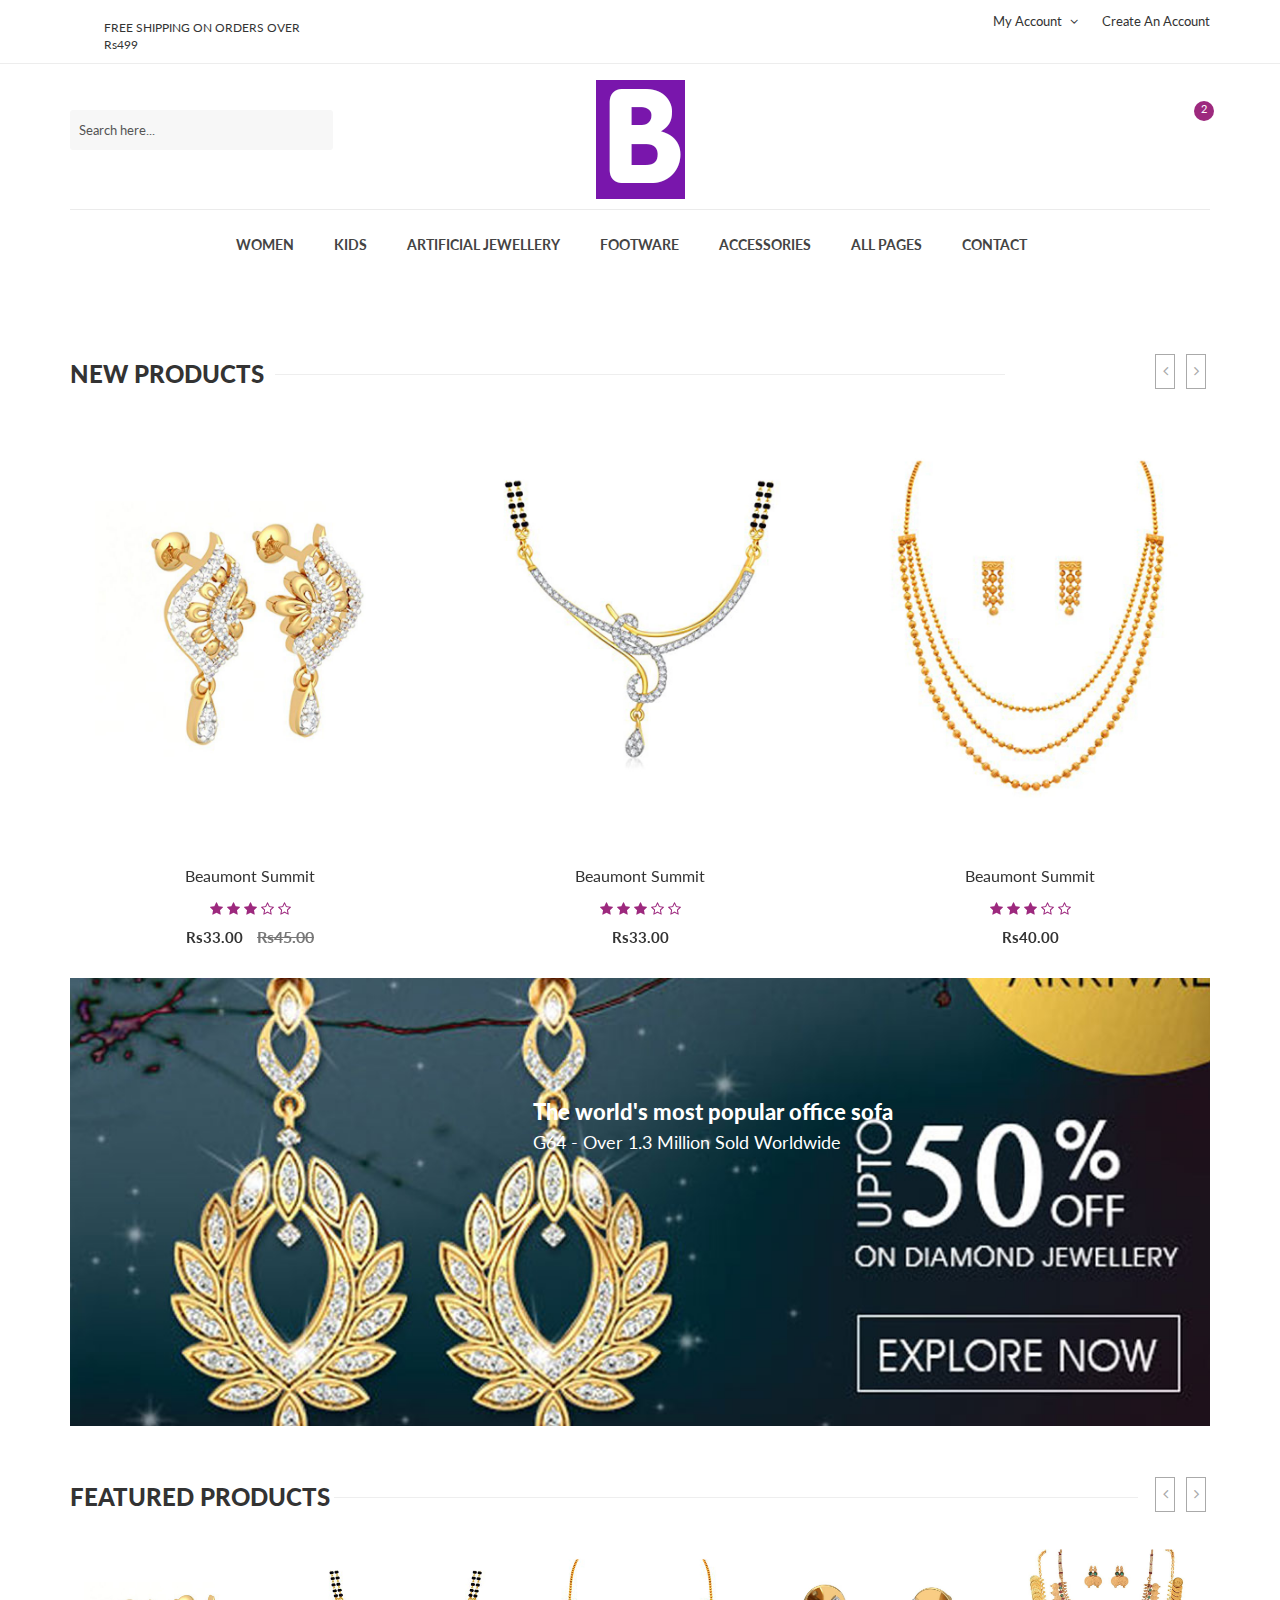
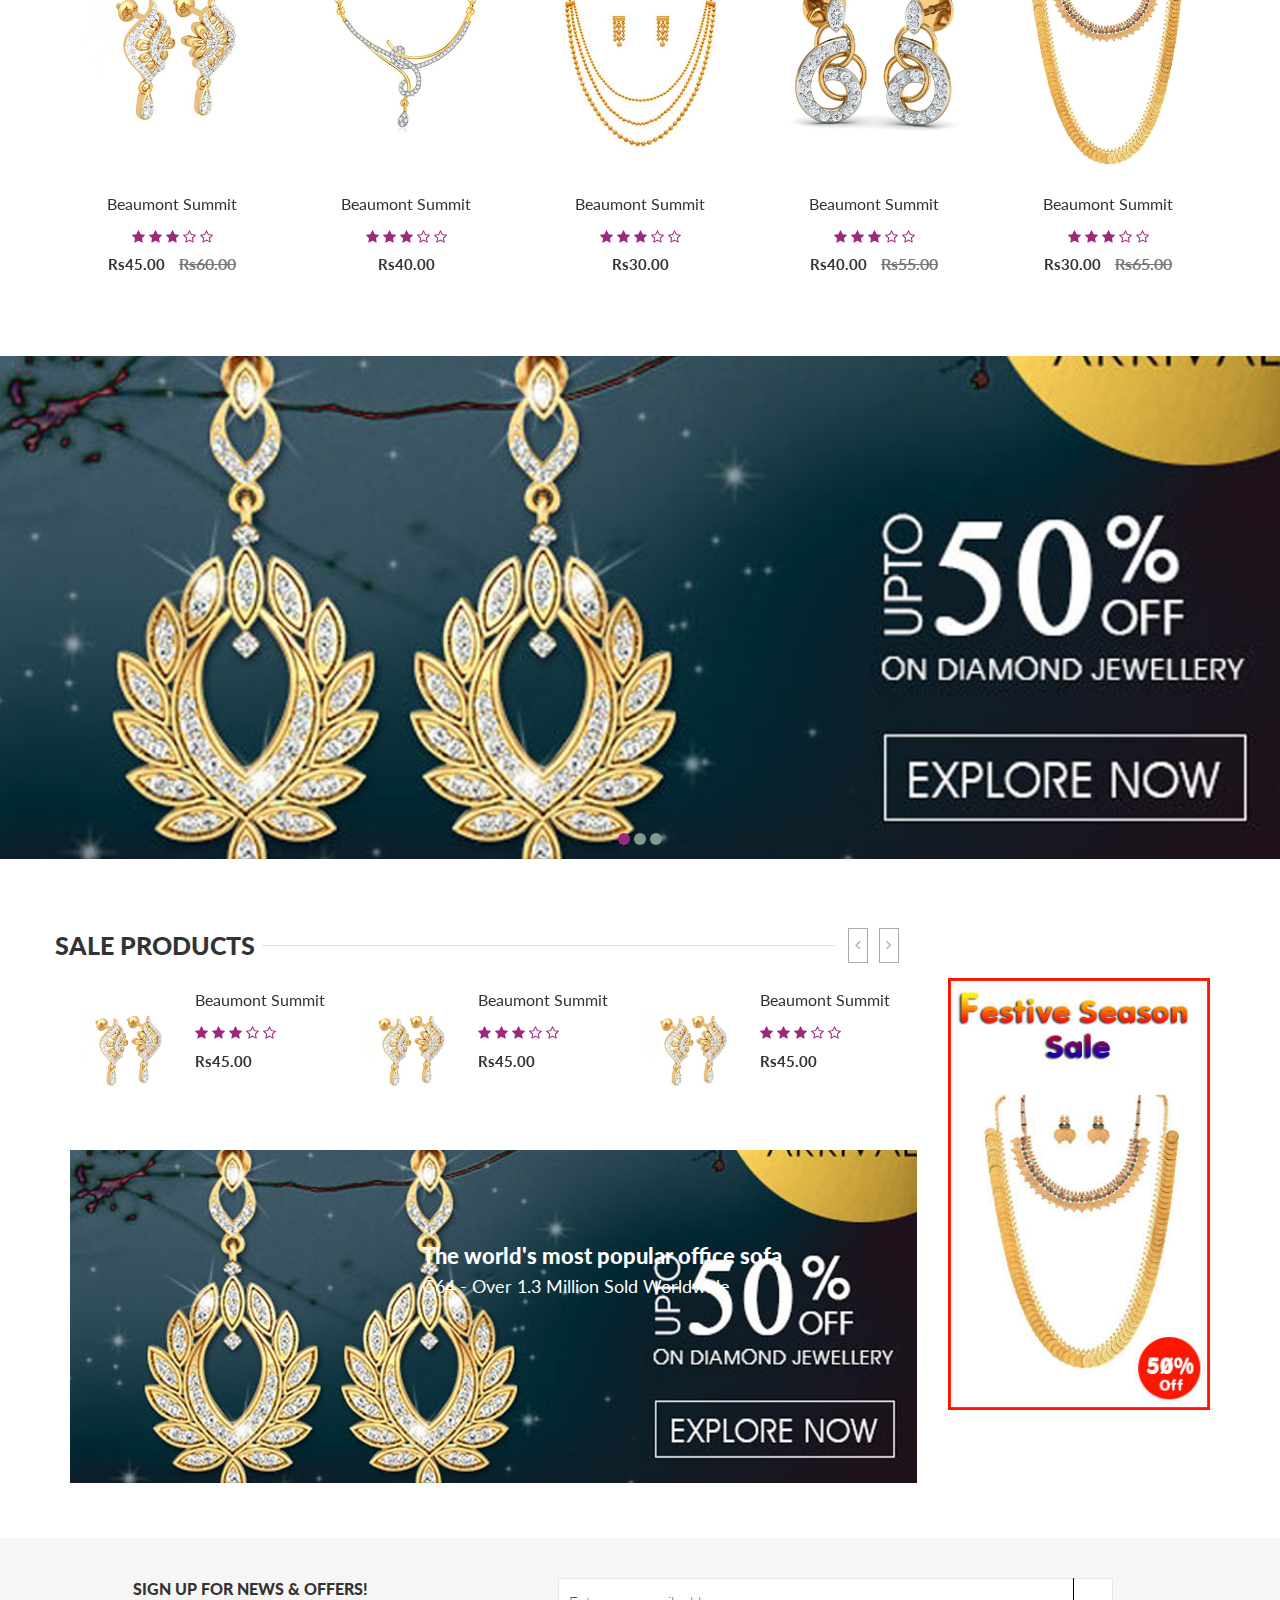
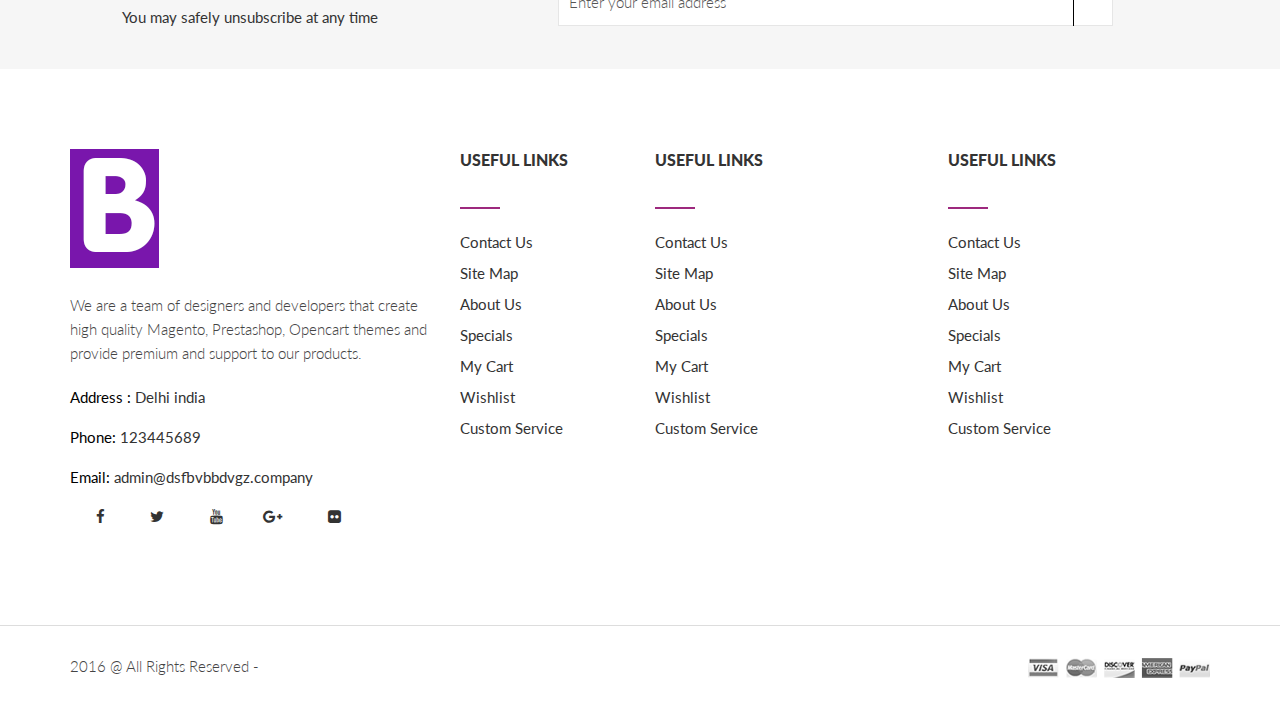
==== index.html @ 96b35f08 "initial commit" ====
<!doctype html>
<html class="no-js" lang="en">
    <head>
        <meta charset="utf-8">
        <meta http-equiv="x-ua-compatible" content="ie=edge">
        <title>Home </title>
        <meta name="description" content="">
        <meta name="viewport" content="width=device-width, initial-scale=1">

        <!--<link rel="icon" href="img/favicon.png" />
         Place favicon.ico in the root directory -->
		<!-- google-font -->
		<link href="https://fonts.googleapis.com/css?family=Lato:300,400,700,900" rel="stylesheet"> 
		<!-- all css here -->
		<!-- bootstrap v3.3.6 css -->
        <link rel="stylesheet" href="css/bootstrap.min.css">
		<!-- animate css -->
        <link rel="stylesheet" href="css/animate.css">
		<!-- jquery-ui.min css -->
        <link rel="stylesheet" href="css/jquery-ui.min.css">
		<!-- meanmenu css -->
        <link rel="stylesheet" href="css/meanmenu.min.css">
		<!-- nivo-slider css -->
        <link rel="stylesheet" href="css/nivo-slider.css">		
		<!-- owl.carousel css -->
        <link rel="stylesheet" href="css/owl.carousel.css">
		<!--linearicons css -->
        <link rel="stylesheet" href="css/linearicons-icon-font.min.css">
		<!-- font-awesome css -->
        <link rel="stylesheet" href="css/font-awesome.min.css">
		<!-- style css -->
		<link rel="stylesheet" href="style.css">
		<!-- responsive css -->
        <link rel="stylesheet" href="css/responsive.css" />
		
    </head>
    <body>
       
		<header>
			<div class="header-top-area ptb-10 hidden-xs header-top-area-4">
				<div class="container">
					<div class="row">
						<div class="col-lg-3 col-md-4 col-sm-5">
							<div class="header-top-right header-top-left-4">
								<p>FREE SHIPPING ON ORDERS OVER Rs499</p>
							</div>
						</div>					
						<div class="col-lg-9 col-md-8 col-sm-7 header-top-right-4">
						
							<div class="header-top-left">
								<ul>
                                <li class="click_menu"><a href="#">My Account <i class="fa fa-angle-down"></i></a>
										<ul class="click_menu_show">
											<li><a href="customer-login.html">Compare Products</a></li>
											<li><a href="customer-login.html">My Account</a></li>
											<li><a href="wishlist.html">My Wish List</a></li>
											<li><a href="customer-login.html">Sign In</a></li>
										</ul>
									</li>
									<li><a href="customer-account.html">Create an Account</a></li>
								</ul>
							</div>
						</div>
					</div>
				</div>
			</div>
			<div class="header-bottom-area home-page-2 ptb-10">
				<div class="container">
					<div class="row">

						<div class="col-lg-3 col-md-3 col-sm-3 col-xs-12">
							<div class="menu-search-box scnd-fix">
								<form action="#">
									<input type="text" placeholder="Search here..."/>
									<button><span class="lnr lnr-magnifier"></span></button>
								</form>
							</div>
						</div>
						<div class="col-lg-6 col-md-6 col-sm-6 col-xs-12">
							<div class="logo logo2">
								<a href="index.html"><img src="img/logo-4.png" alt="" /></a>
							</div>					
						</div>
						<div class="col-lg-3 col-md-3 col-sm-3 hidden-xs">
							<div class="header-bottom-right-4-inner">
								<a href="#"><span class="lnr lnr-heart"></span></a>
							</div>					
							<div class="header-bottom-right header-bottom-right-4">
								<div class="shop-cart shop-cart-4">									
									<a href="#"><span class="lnr lnr-cart"></span></a>
								</div>
								<div class="shop-cart-hover shop-cart-hover-4 fix">
									<ul>
										<li>
											<div class="cart-img">
												<a href="#"><img src="img/cart/1.jpg" alt="" /></a>
											</div>
											<div class="cart-content">
												<h4><a href="#">1 x Faded...</a></h4>
												<span><a href="#">S, Orange</a></span>
												<span class="cart-price">Rs 16.84</span>
											</div>
											<div class="cart-del">
												<i class="fa fa-times-circle"></i>
											</div>											
										</li>
										<li>
											<div class="cart-img">
												<a href="#"><img src="img/cart/1.jpg" alt="" /></a>
											</div>
											<div class="cart-content">
												<h4><a href="#">1 x Faded...</a></h4>
												<span><a href="#">S, Orange</a></span>
												<span class="cart-price">Rs 16.84</span>
											</div>
											<div class="cart-del">
												<i class="fa fa-times-circle"></i>
											</div>											
										</li>
										<li class="total-price"><span> Total Rs 48.04 </span></li>
										<li class="checkout-bg">
											<a href="checkout.html">checkout <i class="fa fa-angle-right"></i></a>
										</li>
									</ul>
								</div>
							</div>
						</div>
					</div>
				</div>
			</div>
		</header>
		<!-- header-end -->
		<!-- mainmenu-area-start -->
		<div class="mainmenu-area home-page-2 mainmenu-area-4" id="main_h">
			<div class="container">
				<div class="row">
					<div class="col-lg-12 col-md-12 col-sm-12">
						<div class="mainmenu hidden-xs">
							<nav>
								<ul>
									<li><a href="shop.html">Women</a>
										<div class="megamenu">
											<span>
												<a href="#" class="megatitle">EXCUTIVE MODULAR  TABLES</a>
												<a href="#">EXECUTIVE TRADITIONAL TABLES</a>
												<a href="#">COMPUTER TABLES</a>
												<a href="#">STEEL TABLES</a>
												<a href="#">ACCESSORIES</a>
												
											</span>
											<span>
												<a href="#" class="megatitle">Nightstands</a>
												<a href="#">Brown Finish</a>
												<a href="#">Distressed</a>
												<a href="#">Cherry Finish</a>
												<a href="#">Weathered</a>
												<a href="#">Laundry</a>
											</span>
											<span>
												<a href="#" class="megatitle">Headboards</a>
												<a href="#">Upholstered</a>
												<a href="#">Tufted</a>
												<a href="#">Storage</a>
												<a href="#">padded</a>
												<a href="#">Outdoor</a>
											</span>
										</div>
									</li>
									<li><a href="shop.html">Kids</a>
										<div class="megamenu">
											<span>
												<a href="#" class="megatitle">EXCUTIVE MODULAR  TABLES</a>
												<a href="#">EXECUTIVE TRADITIONAL TABLES</a>
												<a href="#">COMPUTER TABLES</a>
												<a href="#">STEEL TABLES</a>
												<a href="#">ACCESSORIES</a>
												
											</span>
											<span>
												<a href="#" class="megatitle">Nightstands</a>
												<a href="#">Brown Finish</a>
												<a href="#">Distressed</a>
												<a href="#">Cherry Finish</a>
												<a href="#">Weathered</a>
												<a href="#">Laundry</a>
											</span>
											<span>
												<a href="#" class="megatitle">Headboards</a>
												<a href="#">Upholstered</a>
												<a href="#">Tufted</a>
												<a href="#">Storage</a>
												<a href="#">padded</a>
												<a href="#">Outdoor</a>
											</span>
										</div>
									</li>
									<li><a href="shop.html">Artificial Jewellery</a>
										<div class="megamenu megamenu2 living-megamenu">
											<span>
												<a href="#" class="megatitle">Living Chairs</a>
												<a href="#">mattress</a>
												<a href="#">bunk bed</a>
												<a href="#">Weathered</a>
												<a href="#">sideboard</a>
												<a href="#">Dresses</a>
											</span>
											<span>
												<a href="#" class="megatitle">Bootees Bags</a>
												<a href="#">Brown Finish</a>
												<a href="#">Distressed</a>
												<a href="#">Tufted</a>
												<a href="#">Cherry Finish</a>
												<a href="#">Weathered</a>											
											</span>
											<span>
												<a href="#" class="megatitle">Headboards</a>
												<a href="#">Upholstered</a>
												<a href="#">Tufted</a>
												<a href="#">Storage</a>
												<a href="#">Sweaters</a>
												<a href="#">padded</a>											
											</span>
											<span>
												<a href="#" class="megatitle">Headboards</a>
												<a href="#">Upholstered</a>
												<a href="#">Tufted</a>
												<a href="#">Storage</a>
												<a href="#">Wedges</a>
												<a href="#">padded</a>											
											</span>
										</div>									
									</li>
									<li><a href="shop.html">Footware</a>
										<div class="megamenu dining-megamenu">
											<span>
												<a href="#" class="megatitle">Dining tables</a>
												<a href="#">Crochet</a>
												<a href="#">Sleeveless</a>
												<a href="#">Stripes</a>
												<a href="#">Sweaters</a>
											</span>
											<span>
												<a href="#" class="megatitle">Dining chairs</a>
												<a href="#">Dining chairs</a>
												<a href="#">Ankle</a>
												<a href="#">Cherry Finish</a>
												<a href="#">Weathered</a>
											</span>
											<span>
												<a href="#" class="megatitle">Dining sets</a>
												<a href="#">Upholstered</a>
												<a href="#">Tufted</a>
												<a href="#">Footwear</a>
												<a href="#">Wedges</a>
											</span>
										</div>									
									</li>
									<li><a href="shop.html">Accessories</a>
										<div class="megamenu dining-megamenu">
											<span>
												<a href="#" class="megatitle">Dining tables</a>
												<a href="#">Crochet</a>
												<a href="#">Sleeveless</a>
												<a href="#">Stripes</a>
												<a href="#">Sweaters</a>
											</span>
											<span>
												<a href="#" class="megatitle">Dining chairs</a>
												<a href="#">Dining chairs</a>
												<a href="#">Ankle</a>
												<a href="#">Cherry Finish</a>
												<a href="#">Weathered</a>
											</span>
											<span>
												<a href="#" class="megatitle">Dining sets</a>
												<a href="#">Upholstered</a>
												<a href="#">Tufted</a>
												<a href="#">Footwear</a>
												<a href="#">Wedges</a>
											</span>
										</div>									
									</li>


									<li><a href="#">All pages</a>
										<ul>
											<li><a href="wishlist.html">my wishlist</a></li>
											<li><a href="cart.html">cart page</a></li>
											<li><a href="checkout.html">checkout</a></li>
											<li><a href="product-details.html">product-details</a></li>
											<li><a href="user_accountpage.html">User account</a></li>
											<li><a href="customer-login.html">login</a></li>
                                            <li><a href="register.html">Register</a></li>
											<li><a href="shop.html">shop </a></li>
											<li><a href="contact.html">contact us</a></li>
										</ul>									
									</li>




									<li><a href="contact.html">contact</a></li>
									
								</ul>
							</nav>
						</div>
					</div>
				</div>
			</div>
		</div>
		<div class="mobile-menu-area hidden-sm hidden-md hidden-lg">
			<div class="container">
				<div class="row">
					<div class="col-md-12">
						<div class="mobile-menu">
							<nav id="mobile-menu">
								<ul>
									<li class="active"><a href="index.html">Home</a>
										<ul>
											<li><a href="index.html">home version 1</a></li>
											<li><a href="index-2.html">home version 2</a></li>
											<li><a href="index-3.html">home version 3</a></li>
											<li><a href="index-4.html">home version 4</a></li>
										</ul>
									</li>
									<li><a href="shop.html">Bedroom</a>
										<ul>
											<li><a href="#">Beds</a>
												<ul>
													<li><a href="#">Platform Beds</a></li>
													<li><a href="#">Storage Beds</a></li>
													<li><a href="#">Regular Beds</a></li>
													<li><a href="#">Sleigh Beds</a></li>
													<li><a href="#">modern beds</a></li>
												</ul>
											</li>
											<li><a href="#">Nightstands</a>
												<ul>
													<li><a href="#">Brown Finish</a></li>
													<li><a href="#">Distressed</a></li>
													<li><a href="#">Cherry Finish</a></li>
													<li><a href="#">Weathered</a></li>
													<li><a href="#">Laundry</a></li>
												</ul>
											</li>
											<li><a href="#">Headboards</a>
												<ul>
													<li><a href="#">Upholstered</a></li>
													<li><a href="#">Tufted</a></li>
													<li><a href="#">Platform Beds</a></li>
													<li><a href="#">Platform Beds</a></li>
													<li><a href="#">Platform Beds</a></li>
												</ul>
											</li>
										</ul>
									</li>
									<li><a href="shop.html">Living Room	</a>
										<ul>
											<li><a href="#">Beds</a>
												<ul>
													<li><a href="#">Platform Beds</a></li>
													<li><a href="#">Storage Beds</a></li>
													<li><a href="#">Regular Beds</a></li>
													<li><a href="#">Sleigh Beds</a></li>
													<li><a href="#">modern beds</a></li>
												</ul>
											</li>
											<li><a href="#">Nightstands</a>
												<ul>
													<li><a href="#">Brown Finish</a></li>
													<li><a href="#">Distressed</a></li>
													<li><a href="#">Cherry Finish</a></li>
													<li><a href="#">Weathered</a></li>
													<li><a href="#">Laundry</a></li>
												</ul>
											</li>
											<li><a href="#">Headboards</a>
												<ul>
													<li><a href="#">Upholstered</a></li>
													<li><a href="#">Tufted</a></li>
													<li><a href="#">Platform Beds</a></li>
													<li><a href="#">Platform Beds</a></li>
													<li><a href="#">Platform Beds</a></li>
												</ul>
											</li>
											<li><a href="#">Headboards</a>
												<ul>
													<li><a href="#">Upholstered</a></li>
													<li><a href="#">Tufted</a></li>
													<li><a href="#">Platform Beds</a></li>
													<li><a href="#">Platform Beds</a></li>
													<li><a href="#">Platform Beds</a></li>
												</ul>
											</li>
										</ul>
									</li>
									<li><a href="shop.html">Dining Room</a>
										<ul>
											<li><a href="#">Dining tables</a>
												<ul>
													<li><a href="#">Crochet</a></li>
													<li><a href="#">Sleeveless</a></li>
													<li><a href="#">Regular Beds</a></li>
													<li><a href="#">Stripes</a></li>
													<li><a href="#">Sweaters</a></li>
												</ul>
											</li>
											<li><a href="#">Dining chairs</a>
												<ul>
													<li><a href="#">Ankle</a></li>
													<li><a href="#">Distressed</a></li>
													<li><a href="#">Cherry Finish</a></li>
													<li><a href="#">Weathered</a></li>
													<li><a href="#">Laundry</a></li>
												</ul>
											</li>
											<li><a href="#">Headboards</a>
												<ul>
													<li><a href="#">Upholstered</a></li>
													<li><a href="#">Tufted</a></li>
													<li><a href="#">Phery Finiss</a></li>
													<li><a href="#">Platform Beds</a></li>
												</ul>
											</li>
										</ul>
									</li>
									<li><a href="shop.html">pages</a>
										<ul>
											<li><a href="wishlist.html">my wishlist</a></li>
											<li><a href="cart.html">cart page</a></li>
											<li><a href="checkout.html">checkout</a></li>
											<li><a href="product-details.html">product-details</a></li>
											<li><a href="user_accountpage.html">User account</a></li>
											<li><a href="customer-login.html">login</a></li>
                                            <li><a href="register.html">Register</a></li>
											<li><a href="shop.html">shop </a></li>
											<li><a href="contact.html">contact us</a></li>
										</ul>									
									</li>
									<li><a href="contact.html">contact</a></li>
									<li><a href="blog.html">blog</a></li>
								</ul>
							</nav>
						</div>
					</div>
				</div>
			</div>
		</div>
		<!-- mainmenu-area-end -->
		<!-- slider-area-start -->
		
		<!-- slider-area-end -->
		<!-- service-area-start -->
		
		<!-- service-area-end -->
		<div class="new-product-area hot-deal-area dotted-5 new-product-4 pt-80">
			<div class="container">
				<div class="row">
					
					<div class="col-lg-12 col-md-12">
						<div class="section-title section-title-4">
							<h2>New Products</h2>
						</div>	
						<div class="row">
							<div class="new-product-home-4-active">
								<div class="col-lg-12">
									<div class="single-new-product">
										<div class="product-img">
											<a href="product-details.html">
												<img src="img/product/1.jpg" class="first_img" alt="" />
												
											</a>
										</div>
										<div class="product-content text-center">
											<a href="product-details.html"><h3>Beaumont Summit</h3></a>
											<div class="product-price-star">
												<i class="fa fa-star"></i>
												<i class="fa fa-star"></i>
												<i class="fa fa-star"></i>
												<i class="fa fa-star-o"></i>
												<i class="fa fa-star-o"></i>
											</div>
											<div class="price">
												<h4>Rs33.00</h4> 
												<h3 class="del-price"><del>Rs45.00</del></h3>
											</div>								
										</div>
										<div class="product-icon-wrapper">
											<div class="product-icon">
												<ul>
													<li><a href="#"><span class="lnr lnr-sync"></span></a></li>
													<li><a href="#"><span class="lnr lnr-heart"></span></a></li>
													<li><a href="#"><span class="lnr lnr-cart"></span></a></li>
												</ul>								
											</div>
										</div>
									</div>
								</div>	
								<div class="col-lg-12">
									<div class="single-new-product">
										<div class="product-img">
											<a href="product-details.html">
												<img src="img/product/2.jpg" class="first_img" alt="" />
												
											</a>
										</div>
										<div class="product-content text-center">
											<a href="product-details.html"><h3>Beaumont Summit</h3></a>
											<div class="product-price-star">
												<i class="fa fa-star"></i>
												<i class="fa fa-star"></i>
												<i class="fa fa-star"></i>
												<i class="fa fa-star-o"></i>
												<i class="fa fa-star-o"></i>
											</div>
											<h4>Rs33.00</h4>							
										</div>
										<div class="product-icon-wrapper">
											<div class="product-icon">
												<ul>
													<li><a href="#"><span class="lnr lnr-sync"></span></a></li>
													<li><a href="#"><span class="lnr lnr-heart"></span></a></li>
													<li><a href="#"><span class="lnr lnr-cart"></span></a></li>
												</ul>								
											</div>
										</div>
									</div>
								</div>	
								<div class="col-lg-12">
									<div class="single-new-product">
										<div class="product-img">
											<a href="product-details.html">
												<img src="img/product/4.jpg" class="first_img" alt="" />
												
											</a>
										</div>
										<div class="product-content text-center">
											<a href="product-details.html"><h3>Beaumont Summit</h3></a>
											<div class="product-price-star">
												<i class="fa fa-star"></i>
												<i class="fa fa-star"></i>
												<i class="fa fa-star"></i>
												<i class="fa fa-star-o"></i>
												<i class="fa fa-star-o"></i>
											</div> 
											<h4>Rs40.00</h4>								
										</div>
										<div class="product-icon-wrapper">
											<div class="product-icon">
												<ul>
													<li><a href="#"><span class="lnr lnr-sync"></span></a></li>
													<li><a href="#"><span class="lnr lnr-heart"></span></a></li>
													<li><a href="#"><span class="lnr lnr-cart"></span></a></li>
												</ul>								
											</div>
										</div>
									</div>
								</div>	
								<div class="col-lg-12">
									<div class="single-new-product">
										<div class="product-img">
											<a href="product-details.html">
												<img src="img/product/6.jpg" class="first_img" alt="" />
												
											</a>
										</div>
										<div class="product-content text-center">
											<a href="product-details.html"><h3>Beaumont Summit</h3></a>
											<div class="product-price-star">
												<i class="fa fa-star"></i>
												<i class="fa fa-star"></i>
												<i class="fa fa-star"></i>
												<i class="fa fa-star-o"></i>
												<i class="fa fa-star-o"></i>
											</div>
											<div class="price">
												<h4>Rs35.00</h4> 
												<h3 class="del-price"><del>Rs45.00</del></h3>
											</div>								
										</div>
										<div class="product-icon-wrapper">
											<div class="product-icon">
												<ul>
													<li><a href="#"><span class="lnr lnr-sync"></span></a></li>
													<li><a href="#"><span class="lnr lnr-heart"></span></a></li>
													<li><a href="#"><span class="lnr lnr-cart"></span></a></li>
												</ul>								
											</div>
										</div>
									</div>
								</div>	
								<div class="col-lg-12">
									<div class="single-new-product">
										<div class="product-img">
											<a href="product-details.html">
												<img src="img/product/8.jpg" class="first_img" alt="" />
												
											</a>
										</div>
										<div class="product-content text-center">
											<a href="product-details.html"><h3>Beaumont Summit</h3></a>
											<div class="product-price-star">
												<i class="fa fa-star"></i>
												<i class="fa fa-star"></i>
												<i class="fa fa-star"></i>
												<i class="fa fa-star-o"></i>
												<i class="fa fa-star-o"></i>
											</div>
											<div class="price">
												<h4>Rs36.00</h4> 
												<h3 class="del-price"><del>Rs45.00</del></h3>
											</div>								
										</div>
										<div class="product-icon-wrapper">
											<div class="product-icon">
												<ul>
													<li><a href="#"><span class="lnr lnr-sync"></span></a></li>
													<li><a href="#"><span class="lnr lnr-heart"></span></a></li>
													<li><a href="#"><span class="lnr lnr-cart"></span></a></li>
												</ul>								
											</div>
										</div>
									</div>
								</div>	
								<div class="col-lg-12">
									<div class="single-new-product">
										<div class="product-img">
											<a href="product-details.html">
												<img src="img/product/1.jpg" class="first_img" alt="" />
												
											</a>
										</div>
										<div class="product-content text-center">
											<a href="product-details.html"><h3>Beaumont Summit</h3></a>
											<div class="product-price-star">
												<i class="fa fa-star"></i>
												<i class="fa fa-star"></i>
												<i class="fa fa-star"></i>
												<i class="fa fa-star-o"></i>
												<i class="fa fa-star-o"></i>
											</div>
											<div class="price">
												<h4>Rs20.00</h4> 
												<h3 class="del-price"><del>Rs55.00</del></h3>
											</div>								
										</div>
										<div class="product-icon-wrapper">
											<div class="product-icon">
												<ul>
													<li><a href="#"><span class="lnr lnr-sync"></span></a></li>
													<li><a href="#"><span class="lnr lnr-heart"></span></a></li>
													<li><a href="#"><span class="lnr lnr-cart"></span></a></li>
												</ul>								
											</div>
										</div>
									</div>
								</div>					
							</div>
						</div>	
						<div class="row">
							<div class="col-lg-12">
								<div class="single-static-banner">
									<div class="single-static-img">
										<a href="bedroom.html"><img src="img/banner/ads-middle-grand4.jpg" alt="" /></a>
										<div class="single-static-text single-static-text-4">
											<h3>The world's most popular office sofa</h3>
											<span>G64 - Over 1.3 Million Sold Worldwide</span>
										</div>								
									</div>
								</div>
							</div>
						</div>
					</div>
				</div>
	
			</div>
		</div>
		<!--new-product-area-start -->
		<div class="new-product-area hot-deal-area dotted-5 new-product-4 ptb-50">
			<div class="container">
				<div class="row">
					<div class="col-lg-12">
						<div class="section-title section-title-4 section_4">
							<h2>featured products</h2>
						</div>
					</div>
				</div>
				<div class="row">
					<div class="new-product-home-2-active">
						<div class="col-lg-12">
							<div class="single-new-product">
								<div class="product-img">
									<a href="product-details.html">
										<img src="img/product/1.jpg" class="first_img" alt="" />
										
									</a>
								</div>
								<div class="product-content text-center">
									<a href="product-details.html"><h3>Beaumont Summit</h3></a>
									<div class="product-price-star">
										<i class="fa fa-star"></i>
										<i class="fa fa-star"></i>
										<i class="fa fa-star"></i>
										<i class="fa fa-star-o"></i>
										<i class="fa fa-star-o"></i>
									</div>
									<div class="price">
										<h4>Rs45.00</h4> 
										<h3 class="del-price"><del>Rs60.00</del></h3>
									</div>								
								</div>
								<div class="product-icon-wrapper">
									<div class="product-icon">
										<ul>
											<li><a href="#"><span class="lnr lnr-sync"></span></a></li>
											<li><a href="#"><span class="lnr lnr-heart"></span></a></li>
											<li><a href="#"><span class="lnr lnr-cart"></span></a></li>
										</ul>								
									</div>
								</div>
							</div>
						</div>	
						<div class="col-lg-12">
							<div class="single-new-product">
								<div class="product-img">
									<a href="product-details.html">
										<img src="img/product/2.jpg" class="first_img" alt="" />
										
									</a>
								</div>
								<div class="product-content text-center">
									<a href="product-details.html"><h3>Beaumont Summit</h3></a>
									<div class="product-price-star">
										<i class="fa fa-star"></i>
										<i class="fa fa-star"></i>
										<i class="fa fa-star"></i>
										<i class="fa fa-star-o"></i>
										<i class="fa fa-star-o"></i>
									</div>
									<h4>Rs40.00</h4>							
								</div>
								<div class="product-icon-wrapper">
									<div class="product-icon">
										<ul>
											<li><a href="#"><span class="lnr lnr-sync"></span></a></li>
											<li><a href="#"><span class="lnr lnr-heart"></span></a></li>
											<li><a href="#"><span class="lnr lnr-cart"></span></a></li>
										</ul>								
									</div>
								</div>
							</div>
						</div>	
						<div class="col-lg-12">
							<div class="single-new-product">
								<div class="product-img">
									<a href="product-details.html">
										<img src="img/product/4.jpg" class="first_img" alt="" />
										
									</a>
								</div>
								<div class="product-content text-center">
									<a href="product-details.html"><h3>Beaumont Summit</h3></a>
									<div class="product-price-star">
										<i class="fa fa-star"></i>
										<i class="fa fa-star"></i>
										<i class="fa fa-star"></i>
										<i class="fa fa-star-o"></i>
										<i class="fa fa-star-o"></i>
									</div> 
									<h4>Rs30.00</h4>								
								</div>
								<div class="product-icon-wrapper">
									<div class="product-icon">
										<ul>
											<li><a href="#"><span class="lnr lnr-sync"></span></a></li>
											<li><a href="#"><span class="lnr lnr-heart"></span></a></li>
											<li><a href="#"><span class="lnr lnr-cart"></span></a></li>
										</ul>								
									</div>
								</div>
							</div>
						</div>	
						<div class="col-lg-12">
							<div class="single-new-product">
								<div class="product-img">
									<a href="product-details.html">
										<img src="img/product/6.jpg" class="first_img" alt="" />
																			</a>
								</div>
								<div class="product-content text-center">
									<a href="product-details.html"><h3>Beaumont Summit</h3></a>
									<div class="product-price-star">
										<i class="fa fa-star"></i>
										<i class="fa fa-star"></i>
										<i class="fa fa-star"></i>
										<i class="fa fa-star-o"></i>
										<i class="fa fa-star-o"></i>
									</div>
									<div class="price">
										<h4>Rs40.00</h4> 
										<h3 class="del-price"><del>Rs55.00</del></h3>
									</div>								
								</div>
								<div class="product-icon-wrapper">
									<div class="product-icon">
										<ul>
											<li><a href="#"><span class="lnr lnr-sync"></span></a></li>
											<li><a href="#"><span class="lnr lnr-heart"></span></a></li>
											<li><a href="#"><span class="lnr lnr-cart"></span></a></li>
										</ul>								
									</div>
								</div>
							</div>
						</div>	
						<div class="col-lg-12">
							<div class="single-new-product">
								<div class="product-img">
									<a href="product-details.html">
										<img src="img/product/8.jpg" class="first_img" alt="" />
										
									</a>
								</div>
								<div class="product-content text-center">
									<a href="product-details.html"><h3>Beaumont Summit</h3></a>
									<div class="product-price-star">
										<i class="fa fa-star"></i>
										<i class="fa fa-star"></i>
										<i class="fa fa-star"></i>
										<i class="fa fa-star-o"></i>
										<i class="fa fa-star-o"></i>
									</div>
									<div class="price">
										<h4>Rs30.00</h4> 
										<h3 class="del-price"><del>Rs65.00</del></h3>
									</div>								
								</div>
								<div class="product-icon-wrapper">
									<div class="product-icon">
										<ul>
											<li><a href="#"><span class="lnr lnr-sync"></span></a></li>
											<li><a href="#"><span class="lnr lnr-heart"></span></a></li>
											<li><a href="#"><span class="lnr lnr-cart"></span></a></li>
										</ul>								
									</div>
								</div>
							</div>
						</div>	
						<div class="col-lg-12">
							<div class="single-new-product">
								<div class="product-img">
									<a href="product-details.html">
										<img src="img/product/1.jpg" class="first_img" alt="" />
										
									</a>
								</div>
								<div class="product-content text-center">
									<a href="product-details.html"><h3>Beaumont Summit</h3></a>
									<div class="product-price-star">
										<i class="fa fa-star"></i>
										<i class="fa fa-star"></i>
										<i class="fa fa-star"></i>
										<i class="fa fa-star-o"></i>
										<i class="fa fa-star-o"></i>
									</div>
									<div class="price">
										<h4>Rs20.00</h4> 
										<h3 class="del-price"><del>Rs55.00</del></h3>
									</div>								
								</div>
								<div class="product-icon-wrapper">
									<div class="product-icon">
										<ul>
											<li><a href="#"><span class="lnr lnr-sync"></span></a></li>
											<li><a href="#"><span class="lnr lnr-heart"></span></a></li>
											<li><a href="#"><span class="lnr lnr-cart"></span></a></li>
										</ul>								
									</div>
								</div>
							</div>
						</div>					
					</div>
				</div>	
			</div>
		</div>
		<!-- new-product-area-end -->
		<!-- static-slider-area-start -->
		<div class="static-slider-area dotted-style new-product-4 pb-80 hidden-xs">
			<div class="static-slider-active">
				<div class="static-single-slider">
					<div class="static-slider-img">
						<img src="img/static/4.jpg" alt="" />
					</div>
					<!-- <div class="static-slider-text">
						<h2>Chairs & Chaises</h2>
						<h1>Ethen Accent Chair - Laguna</h1>
						<p>Vacation at Home. With its dashingly refined good looks, the Ethen accent chair is <br /> perfectly suited for any room that can use a dose of vibrant colour. Tight-back upholstery <br /> from top to bottom gives the chair.</p>
						<a href="bedroom.html" class="shopnow">shop now</a>
					</div> -->
				</div>	
				<div class="static-single-slider">
					<div class="static-slider-img">
						<img src="img/static/5.jpg" alt="" />
					</div>
					<!-- <div class="static-slider-text">
						<h2>Chairs & Chaises</h2>
						<h1>Ethen Accent Chair - Laguna</h1>
						<p>Vacation at Home. With its dashingly refined good looks, the Ethen accent chair is <br /> perfectly suited for any room that can use a dose of vibrant colour. Tight-back upholstery <br /> from top to bottom gives the chair.</p>
						<a href="bedroom.html" class="shopnow">shop now</a>
					</div> -->
				</div>	
				<div class="static-single-slider">
					<div class="static-slider-img">
						<img src="img/static/6.jpg" alt="" />
					</div>
					<!-- <div class="static-slider-text">
						<h2>Chairs & Chaises</h2>
						<h1>Ethen Accent Chair - Laguna</h1>
						<p>Vacation at Home. With its dashingly refined good looks, the Ethen accent chair is <br /> perfectly suited for any room that can use a dose of vibrant colour. Tight-back upholstery <br /> from top to bottom gives the chair.</p>
						<a href="bedroom.html" class="shopnow">shop now</a>
					</div> -->
				</div>			
			</div>
		</div>
		<!-- static-slider-area-end -->
		<!-- feature-preduct-area-start -->
		<div class="feature-preduct-area home-page-2 feature-product-4 dotted-5 new-product-4 hot-deal-area  pb-50">
			<div class="container">
				<div class="row">
					<div class="section-title hot-deal-title sale-4 section-title-4">
						<h2>sale products</h2>
					</div>				
					<div class="col-lg-9 col-md-9">
						<div class="feature-home-2-active feature-home-4-active">
							<div class="single-product-items">
								<div class="single-new-product">
									<div class="product-img">
										<a href="product-details.html">
											<img src="img/product/1.jpg" class="first_img" alt="" />
											
										</a>
									</div>
									<div class="product-content text-center">
										<a href="product-details.html"><h3>Beaumont Summit</h3></a>
										<div class="product-price-star">
											<i class="fa fa-star"></i>
											<i class="fa fa-star"></i>
											<i class="fa fa-star"></i>
											<i class="fa fa-star-o"></i>
											<i class="fa fa-star-o"></i>
										</div>
										<h4>Rs45.00</h4>
									</div>
								</div>
								
													
							</div>	

							<div class="single-product-items">
								<div class="single-new-product">
									<div class="product-img">
										<a href="product-details.html">
											<img src="img/product/1.jpg" class="first_img" alt="" />
											
										</a>
									</div>
									<div class="product-content text-center">
										<a href="product-details.html"><h3>Beaumont Summit</h3></a>
										<div class="product-price-star">
											<i class="fa fa-star"></i>
											<i class="fa fa-star"></i>
											<i class="fa fa-star"></i>
											<i class="fa fa-star-o"></i>
											<i class="fa fa-star-o"></i>
										</div>
										<h4>Rs45.00</h4>
									</div>
								</div>
								
													
							</div>	


							<div class="single-product-items">
								<div class="single-new-product">
									<div class="product-img">
										<a href="product-details.html">
											<img src="img/product/1.jpg" class="first_img" alt="" />
											
										</a>
									</div>
									<div class="product-content text-center">
										<a href="product-details.html"><h3>Beaumont Summit</h3></a>
										<div class="product-price-star">
											<i class="fa fa-star"></i>
											<i class="fa fa-star"></i>
											<i class="fa fa-star"></i>
											<i class="fa fa-star-o"></i>
											<i class="fa fa-star-o"></i>
										</div>
										<h4>Rs45.00</h4>
									</div>
								</div>
								
													
							</div>	


							<div class="single-product-items">
								<div class="single-new-product">
									<div class="product-img">
										<a href="product-details.html">
											<img src="img/product/1.jpg" class="first_img" alt="" />
											
										</a>
									</div>
									<div class="product-content text-center">
										<a href="product-details.html"><h3>Beaumont Summit</h3></a>
										<div class="product-price-star">
											<i class="fa fa-star"></i>
											<i class="fa fa-star"></i>
											<i class="fa fa-star"></i>
											<i class="fa fa-star-o"></i>
											<i class="fa fa-star-o"></i>
										</div>
										<h4>Rs45.00</h4>
									</div>
								</div>
								
													
							</div>	



												
												
						</div>

							
					<div class="">
						<div class="single-static-banner">
							<div class="single-static-img">
								<a href="bedroom.html"><img src="img/banner/ads-middle-grand4.jpg" alt="" /></a>
								<div class="single-static-text single-static-text-4">
									<h3>The world's most popular office sofa</h3>
									<span>G64 - Over 1.3 Million Sold Worldwide</span>
								</div>								
							</div>
						</div>
					</div>	


					</div>
					<div class="col-lg-3 col-md-3 hidden-sm">
						<div class="single-banner mar_b-30">
							<a href="bedroom.html"><img src="img/banner/12.jpg" alt="" /></a>
						</div>				
					</div>
				</div>
			</div>
		</div>
		<!-- feature-preduct-area-end -->
		<!-- contact-area-start -->
		<div class="contact-area ptb-40">
			<div class="container">
				<div class="row">
					<div class="col-lg-4 col-md-4 col-sm-12 col-xs-12 mar_b-30">
						<div class="contuct-info text-center">
							<h4>Sign up for news & offers!</h4>
							<p>You may safely unsubscribe at any time</p>
						</div>
					</div>
					<div class="col-lg-6 col-md-8 col-sm-12 col-lg-offset-1 col-xs-12">
						<div class="search-box">
							<form action="#">
								<input type="email" placeholder="Enter your email address"/>
								<button><span class="lnr lnr-envelope"></span></button>
							</form>
						</div>
					</div>
				</div>
			</div>
		</div>
		<!-- contact-area-end -->		
		<!-- footer-area-start -->
		<div class="footer-area footer-area-4 ptb-80">
			<div class="container">
				<div class="row">
					<div class="col-lg-4 col-md-5 col-sm-6 col-xs-12 mar_b-30">
						<div class="footer-wrapper">
							<div class="footer-logo">
								<a href="#"><img src="img/logo-4.png" alt="" /></a>
							</div>
							<p>We are a team of designers and developers that create high quality Magento, Prestashop, Opencart themes and provide premium and  support to our products.</p>
							<ul>
								<li>
									<span>Address : </span> Delhi india
								</li>
								<li>
									<span>Phone: </span> 123445689
								</li>
								<li>
									<span>Email:</span> <a href="#">admin@dsfbvbbdvgz.company</a>
								</li>
							</ul>
							<ul class="footer-social">
								<li><a href="#"><i class="fa fa-facebook"></i></a></li>
								<li><a href="#"><i class="fa fa-twitter"></i></a></li>
								<li><a href="#"><i class="fa fa-youtube"></i></a></li>
								<li><a href="#"><i class="fa fa-google-plus"></i></a></li>
								<li><a href="#"><i class="fa fa-flickr"></i></a></li>
							</ul>
						</div>
					</div>
					<div class="col-lg-2 col-md-3 hidden-sm col-xs-12 mar_b-30">
						<div class="footer-wrapper">
							<div class="footer-title">
								<a href="#"><h3>useful links</h3></a>
							</div>
							<div class="footer-wrapper">
								<ul class="usefull-link">
									<li><a href="#">Contact us</a></li>
									<li><a href="#">Site map</a></li>
									<li><a href="#">About us</a></li>
									<li><a href="#">Specials</a></li>
									<li><a href="#">My Cart</a></li>
									<li><a href="#">Wishlist</a></li>
									<li><a href="#">Custom service</a></li>
								</ul>
							</div>
						</div>
					</div>
					<div class="col-lg-3 hidden-md hidden-sm col-xs-12 mar_b-30">
						<div class="footer-wrapper">
							<div class="footer-title">
								<a href="#"><h3>useful links</h3></a>
							</div>
							<div class="footer-wrapper">
								<ul class="usefull-link">
									<li><a href="#">Contact us</a></li>
									<li><a href="#">Site map</a></li>
									<li><a href="#">About us</a></li>
									<li><a href="#">Specials</a></li>
									<li><a href="#">My Cart</a></li>
									<li><a href="#">Wishlist</a></li>
									<li><a href="#">Custom service</a></li>
								</ul>
							</div>
						</div>
					</div>
					<div class="col-lg-3 col-md-4 col-sm-6 col-xs-12">
						<div class="footer-wrapper">
							<div class="footer-title">
								<a href="#"><h3>useful links</h3></a>
							</div>
							<div class="footer-wrapper">
								<ul class="usefull-link">
									<li><a href="#">Contact us</a></li>
									<li><a href="#">Site map</a></li>
									<li><a href="#">About us</a></li>
									<li><a href="#">Specials</a></li>
									<li><a href="#">My Cart</a></li>
									<li><a href="#">Wishlist</a></li>
									<li><a href="#">Custom service</a></li>
								</ul>
							</div>
						</div>
					</div>
				</div>
			</div>
		</div>
		<!-- footer-area-end -->
		<!-- .copyright-area-start -->
		<div class="copyright-area copyright-4">
			<div class="container">
				<div class="row">
					<div class="col-lg-6 col-md-6 col-sm-6 col-xs-12 mar_b-30">
						<div class="copyright text-left">
							<p>2016 @ All Rights Reserved - <a href="#"></a></p>
						</div>
					</div>
					<div class="col-lg-6 col-md-6 col-sm-6 col-xs-12">
						<div class="copyright-img text-right">
							<a href="#"><img src="img/payment.png" alt="" /></a>
						</div>
					</div>
				</div>
			</div>
		</div>
		<!-- .copyright-area-end -->
		
		<!-- all js here -->
		<!-- jquery latest version -->
        <script src="js/vendor/jquery-1.12.0.min.js"></script>
		<!-- bootstrap js -->
        <script src="js/bootstrap.min.js"></script>
		<!-- owl.carousel js -->
        <script src="js/owl.carousel.min.js"></script>
		<!-- meanmenu js -->
        <script src="js/jquery.meanmenu.js"></script>
		<!-- jquery-ui js -->
        <script src="js/jquery-ui.min.js"></script>
		<!-- wow js -->
        <script src="js/wow.min.js"></script>
		<!-- scrolly js -->
        <script src="js/jquery.scrolly.js"></script>		
		<!-- magnific-popup js -->
        <script src="js/jquery.magnific-popup.min.js"></script>	
		<!--  countdown js -->
        <script src="js/jquery.countdown.min.js"></script>	
		<!-- nivo.slider js -->
        <script src="js/jquery.nivo.slider.js"></script>			
		<!-- plugins js -->
        <script src="js/plugins.js"></script>
		<!-- main js -->
        <script src="js/main.js"></script>
    </body>
</html>
---- css/linearicons-icon-font.min.css ----
/*
Linearicons Free v1.0.0 - https://linearicons.com/free
By Perxis - https://perxis.com
(c) 2014-2015 Perxis.com
License: https://linearicons.com/free/license
*/
@font-face{font-family:Linearicons-Free;src:url(https://cdn.linearicons.com/free/1.0.0/Linearicons-Free.eot);src:url(https://cdn.linearicons.com/free/1.0.0/Linearicons-Free.eot?#iefix) format('embedded-opentype'),url(https://cdn.linearicons.com/free/1.0.0/Linearicons-Free.woff2) format('woff2'),url(https://cdn.linearicons.com/free/1.0.0/Linearicons-Free.ttf) format('truetype'),url(https://cdn.linearicons.com/free/1.0.0/Linearicons-Free.woff) format('woff'),url(https://cdn.linearicons.com/free/1.0.0/Linearicons-Free.svg#Linearicons-Free) format('svg');font-weight:400;font-style:normal}.lnr{font-family:Linearicons-Free;speak:none;font-style:normal;font-weight:400;font-variant:normal;text-transform:none;line-height:1;-webkit-font-smoothing:antialiased;-moz-osx-font-smoothing:grayscale}.lnr-home:before{content:"\e800"}.lnr-apartment:before{content:"\e801"}.lnr-pencil:before{content:"\e802"}.lnr-magic-wand:before{content:"\e803"}.lnr-drop:before{content:"\e804"}.lnr-lighter:before{content:"\e805"}.lnr-poop:before{content:"\e806"}.lnr-sun:before{content:"\e807"}.lnr-moon:before{content:"\e808"}.lnr-cloud:before{content:"\e809"}.lnr-cloud-upload:before{content:"\e80a"}.lnr-cloud-download:before{content:"\e80b"}.lnr-cloud-sync:before{content:"\e80c"}.lnr-cloud-check:before{content:"\e80d"}.lnr-database:before{content:"\e80e"}.lnr-lock:before{content:"\e80f"}.lnr-cog:before{content:"\e810"}.lnr-trash:before{content:"\e811"}.lnr-dice:before{content:"\e812"}.lnr-heart:before{content:"\e813"}.lnr-star:before{content:"\e814"}.lnr-star-half:before{content:"\e815"}.lnr-star-empty:before{content:"\e816"}.lnr-flag:before{content:"\e817"}.lnr-envelope:before{content:"\e818"}.lnr-paperclip:before{content:"\e819"}.lnr-inbox:before{content:"\e81a"}.lnr-eye:before{content:"\e81b"}.lnr-printer:before{content:"\e81c"}.lnr-file-empty:before{content:"\e81d"}.lnr-file-add:before{content:"\e81e"}.lnr-enter:before{content:"\e81f"}.lnr-exit:before{content:"\e820"}.lnr-graduation-hat:before{content:"\e821"}.lnr-license:before{content:"\e822"}.lnr-music-note:before{content:"\e823"}.lnr-film-play:before{content:"\e824"}.lnr-camera-video:before{content:"\e825"}.lnr-camera:before{content:"\e826"}.lnr-picture:before{content:"\e827"}.lnr-book:before{content:"\e828"}.lnr-bookmark:before{content:"\e829"}.lnr-user:before{content:"\e82a"}.lnr-users:before{content:"\e82b"}.lnr-shirt:before{content:"\e82c"}.lnr-store:before{content:"\e82d"}.lnr-cart:before{content:"\e82e"}.lnr-tag:before{content:"\e82f"}.lnr-phone-handset:before{content:"\e830"}.lnr-phone:before{content:"\e831"}.lnr-pushpin:before{content:"\e832"}.lnr-map-marker:before{content:"\e833"}.lnr-map:before{content:"\e834"}.lnr-location:before{content:"\e835"}.lnr-calendar-full:before{content:"\e836"}.lnr-keyboard:before{content:"\e837"}.lnr-spell-check:before{content:"\e838"}.lnr-screen:before{content:"\e839"}.lnr-smartphone:before{content:"\e83a"}.lnr-tablet:before{content:"\e83b"}.lnr-laptop:before{content:"\e83c"}.lnr-laptop-phone:before{content:"\e83d"}.lnr-power-switch:before{content:"\e83e"}.lnr-bubble:before{content:"\e83f"}.lnr-heart-pulse:before{content:"\e840"}.lnr-construction:before{content:"\e841"}.lnr-pie-chart:before{content:"\e842"}.lnr-chart-bars:before{content:"\e843"}.lnr-gift:before{content:"\e844"}.lnr-diamond:before{content:"\e845"}.lnr-linearicons:before{content:"\e846"}.lnr-dinner:before{content:"\e847"}.lnr-coffee-cup:before{content:"\e848"}.lnr-leaf:before{content:"\e849"}.lnr-paw:before{content:"\e84a"}.lnr-rocket:before{content:"\e84b"}.lnr-briefcase:before{content:"\e84c"}.lnr-bus:before{content:"\e84d"}.lnr-car:before{content:"\e84e"}.lnr-train:before{content:"\e84f"}.lnr-bicycle:before{content:"\e850"}.lnr-wheelchair:before{content:"\e851"}.lnr-select:before{content:"\e852"}.lnr-earth:before{content:"\e853"}.lnr-smile:before{content:"\e854"}.lnr-sad:before{content:"\e855"}.lnr-neutral:before{content:"\e856"}.lnr-mustache:before{content:"\e857"}.lnr-alarm:before{content:"\e858"}.lnr-bullhorn:before{content:"\e859"}.lnr-volume-high:before{content:"\e85a"}.lnr-volume-medium:before{content:"\e85b"}.lnr-volume-low:before{content:"\e85c"}.lnr-volume:before{content:"\e85d"}.lnr-mic:before{content:"\e85e"}.lnr-hourglass:before{content:"\e85f"}.lnr-undo:before{content:"\e860"}.lnr-redo:before{content:"\e861"}.lnr-sync:before{content:"\e862"}.lnr-history:before{content:"\e863"}.lnr-clock:before{content:"\e864"}.lnr-download:before{content:"\e865"}.lnr-upload:before{content:"\e866"}.lnr-enter-down:before{content:"\e867"}.lnr-exit-up:before{content:"\e868"}.lnr-bug:before{content:"\e869"}.lnr-code:before{content:"\e86a"}.lnr-link:before{content:"\e86b"}.lnr-unlink:before{content:"\e86c"}.lnr-thumbs-up:before{content:"\e86d"}.lnr-thumbs-down:before{content:"\e86e"}.lnr-magnifier:before{content:"\e86f"}.lnr-cross:before{content:"\e870"}.lnr-menu:before{content:"\e871"}.lnr-list:before{content:"\e872"}.lnr-chevron-up:before{content:"\e873"}.lnr-chevron-down:before{content:"\e874"}.lnr-chevron-left:before{content:"\e875"}.lnr-chevron-right:before{content:"\e876"}.lnr-arrow-up:before{content:"\e877"}.lnr-arrow-down:before{content:"\e878"}.lnr-arrow-left:before{content:"\e879"}.lnr-arrow-right:before{content:"\e87a"}.lnr-move:before{content:"\e87b"}.lnr-warning:before{content:"\e87c"}.lnr-question-circle:before{content:"\e87d"}.lnr-menu-circle:before{content:"\e87e"}.lnr-checkmark-circle:before{content:"\e87f"}.lnr-cross-circle:before{content:"\e880"}.lnr-plus-circle:before{content:"\e881"}.lnr-circle-minus:before{content:"\e882"}.lnr-arrow-up-circle:before{content:"\e883"}.lnr-arrow-down-circle:before{content:"\e884"}.lnr-arrow-left-circle:before{content:"\e885"}.lnr-arrow-right-circle:before{content:"\e886"}.lnr-chevron-up-circle:before{content:"\e887"}.lnr-chevron-down-circle:before{content:"\e888"}.lnr-chevron-left-circle:before{content:"\e889"}.lnr-chevron-right-circle:before{content:"\e88a"}.lnr-crop:before{content:"\e88b"}.lnr-frame-expand:before{content:"\e88c"}.lnr-frame-contract:before{content:"\e88d"}.lnr-layers:before{content:"\e88e"}.lnr-funnel:before{content:"\e88f"}.lnr-text-format:before{content:"\e890"}.lnr-text-format-remove:before{content:"\e891"}.lnr-text-size:before{content:"\e892"}.lnr-bold:before{content:"\e893"}.lnr-italic:before{content:"\e894"}.lnr-underline:before{content:"\e895"}.lnr-strikethrough:before{content:"\e896"}.lnr-highlight:before{content:"\e897"}.lnr-text-align-left:before{content:"\e898"}.lnr-text-align-center:before{content:"\e899"}.lnr-text-align-right:before{content:"\e89a"}.lnr-text-align-justify:before{content:"\e89b"}.lnr-line-spacing:before{content:"\e89c"}.lnr-indent-increase:before{content:"\e89d"}.lnr-indent-decrease:before{content:"\e89e"}.lnr-pilcrow:before{content:"\e89f"}.lnr-direction-ltr:before{content:"\e8a0"}.lnr-direction-rtl:before{content:"\e8a1"}.lnr-page-break:before{content:"\e8a2"}.lnr-sort-alpha-asc:before{content:"\e8a3"}.lnr-sort-amount-asc:before{content:"\e8a4"}.lnr-hand:before{content:"\e8a5"}.lnr-pointer-up:before{content:"\e8a6"}.lnr-pointer-right:before{content:"\e8a7"}.lnr-pointer-down:before{content:"\e8a8"}.lnr-pointer-left:before{content:"\e8a9"}
---- style.css ----
html, body {height: 100%;}
body {
    color: #666666;
    font-family: 'Lato', sans-serif;
    font-size: 15px;
    line-height: 1.42857;
}
.floatleft {float:left}
.floatright {float:right}
.alignleft {float:left;margin-right:15px;margin-bottom: 15px}
.alignright {float:right;margin-left:15px;margin-bottom: 15px}
.aligncenter {display:block;margin:0 auto 15px}
a:focus {outline:0px solid;text-decoration:none;}
img {max-width:100%;height:auto}
.fix {overflow:hidden}
p {margin:0 0 15px;color:#333}
h1, h2, h3, h4, h5, h6 {
    color: #333333;
    font-weight: 700;
    line-height: 1.35;
	margin:0px;
}
a {transition: all 0.3s ease 0s;text-decoration:none;color:#333}
a:hover {
	color: #9d297e;
	text-decoration: none;
}
a:active, a:hover {
    outline: 0 none;
}
ul{
	list-style: outside none none;
	margin: 0;
	padding: 0
}
.clear{clear:both}
body {}
::-moz-selection {
	background: #b3d4fc;
	text-shadow: none;
}
::selection {
    background: #b3d4fc;
    text-shadow: none;
}
.browserupgrade {
    margin: 0.2em 0;
    background: #ccc;
    color: #000;
    padding: 0.2em 0;
}
.ptb-10{padding:10px 0}
.ptb-25{padding:25px 0}
.ptb-40{padding:40px 0}
.ptb-50{padding:50px 0}
.ptb-60{padding:60px 0}
.ptb-70{padding:70px 0}
.ptb-80{padding:80px 0}
.pt-10{padding-top:10px;}
.pt-40{padding-top:40px;}
.pt-50{padding-top:50px;}
.pt-80{padding-top:80px;}
.pb-30{padding-bottom:30px;}
.pb-40{padding-bottom:40px;}
.pb-50{padding-bottom:50px;}
.pb-80{padding-bottom:80px;}
.mt-30{margin-top:30px;}
.mt-40{margin-top:40px;}
.mt-50{margin-top:50px;}
.mb-30{margin-bottom:30px;}

.bg-color-1{background:#2E2D25;}
/* scrollUp-start */
#scrollUp {
	background: #333333 none repeat scroll 0 0;
	border: 2px solid #ffffff;
	border-radius: 50%;
	bottom: 20px;
	color: #ffffff;
	display: flex;
	flex-direction: column;
	font-size: 22px;
	height: 40px;
	justify-content: center;
	position: absolute;
	right: 30px;
	text-align: center;
	transition: all 0.3s ease 0s;
	width: 40px;
}
#scrollUp:hover{
	background:#9d297e;
}

/* .sticky */
.sticky {
	left: 0;
	position: fixed;
	top: 0;
	width: 100%;
	z-index: 1111111;
	animation:300ms ease-in-out 0s normal none 1 running fadeInDown;
}
/* ---------2.Header-start---------- */
.header-top-area {
  background: #f2f2f2 none repeat scroll 0 0;
}
.header-left-menu {
  background: rgba(0, 0, 0, 0) none repeat scroll 0 0;
  border: medium none;
  border-radius: 0;
  display: inline-block;
}
 .header-left-menu:hover{
	 color:#9d297e;
	 background:none;
 }
.header-left-menu ul {
  box-shadow: 0 1px 7px -2px rgba(0, 0, 0, 0.3);
  left: 0px;
  padding: 0 10px;
  top: 130%;
  width: 210px;
}
.header-left-menu ul li a {
  border-radius: 0;
  color: #4b4b4b;
  display: block;
  font-size: 13px;
  font-weight: normal;
  height: inherit;
  line-height: 24px;
  min-width: 145px;
  padding: 12px 9px;
  text-align: left;
  text-transform: capitalize;
  border-bottom:1px solid#ebebeb;
}
.header-left-menu img {
  margin-right: 8px;
}
.header-left-menu i,.header-top-left ul li a i {
  margin-left: 5px;
}
.header-left-menu ul li a:hover, .header-top-left ul li a:hover, .header-top-right ul li a:hover{
	color:#9d297e;
	background:none;
	transition:none;
}

.dropdown-menu {
  border: 0px solid rgba(0, 0, 0, 0.15);
  border-radius: 0px;
  box-shadow: 0 0px 0px rgba(0, 0, 0, 0.176);
  margin: 0px 0 0;
  padding: 0px 0;
}
.header-top-area .btn {
  padding: 6px 21px 6px 0;
}
.header-top-area .btn-default:active, .btn-default.active, .open > .dropdown-toggle.btn-default {
  background-color: #F2F2F2!important;
  border-color: #F2F2F2!important;
  color: #333333;
}
/* header-top-left */ 
.header-top-left {
    display: inline-block;
}
.header-top-left ul {
}
.header-top-left ul li, .header-top-right ul li {
    display: inline-block;
	position:relative;
	text-align:left
}
.header-top-left ul li a{
	font-size: 13px;
	margin-right: 20px;
	display:block;
	text-transform: capitalize; 
}
.header-top-right ul li a{
	font-size: 13px;
	margin-right: 20px;
	display:block;
	text-transform: capitalize; 		
}
.header-top-left ul li ul {
	box-shadow: 0 1px 7px -2px rgba(0, 0, 0, 0.3);
	left: -75px;
	margin-left: 0;
	padding: 0 15px;
	position: absolute;
	top: 195%;
	width: 210px;
	display:none;
	z-index:1111;
	background:#fff;
}
.header-top-left ul li ul li{
	display:block;
}
.header-top-left ul li ul li a {
	padding: 12px 0px;
	border-bottom:1px solid#ebebeb;
	margin-right:0px;
}
/* header-top-right */
.single-header-bottom-info {
  display: inline-block;
  padding: 0 70px 0 23px;
  position: relative;
  }
.header-top-right {
  margin-top: 5px;
  text-align: right;
}
.header-top-area .header-top-right a span {
  float: left;
  margin-right: 7px;
  margin-top: 4px;
}
.header-top-right ul li a{
	margin-right:0;
	margin-left:30px;
}
/* header-bottom-area-start */
.header-bottom-area{
	background:#fff;
}
.header-bottom-area .col-lg-7 .single-header-bottom-info:first-child {
    border-left: medium none;
}
.logo {
  margin-top: 6px;
}
.logo.logo2 {
  text-align: center;
}
.single-header-bottom-info {
  border-left: 1px solid #666666;
  display: inline-block;
  padding: 0 40px;
  position: relative;
}
.header-bottom-icon span {
  color: #5c5c5c;
  float: left;
  font-size: 28px;
  margin-top: 9px;
}
.header-bottom-text {
  margin-left: 40px;
}
.header-bottom-text h3{
  font-size: 15px;
  font-weight: 700;
  margin-bottom: 3px;
  text-transform: uppercase;	
}
.header-bottom-text p {
	font-size: 14px;
	margin-bottom: 0;
}
.header-bottom-right {
	/*margin-top: 8px;*/
	margin-top: 36px;
	text-align: right;
}

.shop-cart {
    position: relative;
}
.shop-cart span {
	font-size: 23px;
	top: 5px;
	position: relative;
	left: -7px;
}
.shop-cart-hover {
	background: #ffffff none repeat scroll 0 0;
	box-shadow: 0 1px 7px -2px rgba(0, 0, 0, 0.3);
	right: 15px;
	opacity: 0;
	position: absolute;
	top: 140%;
	transform: scaleY(0);
	transform-origin: 0 0 0;
	transition: all 0.4s ease 0s;
	visibility: hidden;
	width: 300px;
	z-index: 111;
}
.header-bottom-right:hover .shop-cart-hover{
	opacity:1;
	visibility:visible;
	transform:scaleY(1);
	z-index:11111111111;
}

.shop-cart-hover .cart-img {
  float: left;
  margin-right: 10px;
  width: 30%;
}
.shop-cart-hover ul li {
  overflow: hidden;
  padding: 20px 20px 0;  
}
.shop-cart-hover ul li .cart-content {
  display: inline-block;
  float: left;
  text-align: left;
  width: 60%;
}
.header-bottom-right .shop-cart-hover ul li a i {
    margin-left: 5px;
}
.shop-cart-hover ul li .cart-content span {
  display: block;
}
.shop-cart-hover ul li .cart-content h4 a {
	font-size: 15px;
	font-weight: 600;
	margin-bottom: 6px;
	text-transform: uppercase;
}
.header-bottom-right .checkout-bg a:hover{
  background: #9d297e;
}
.header-bottom-right .cart-del i:hover{
	color:#9d297e;
}
.header-bottom-right.header-bottom-right-2 .checkout-bg a:hover{
  background: #e73b49 none repeat scroll 0 0;
}
.header-bottom-right-2 .cart-del i:hover, .header-bottom-right.header-bottom-right-2 .cart-content h4 a:hover{
  color: #e73b49;
}
.header-bottom-right.header-bottom-right-4 .checkout-bg a:hover{
  background: #9d297e none repeat scroll 0 0;
}
.header-bottom-right-4 .cart-del i:hover, .header-bottom-right.header-bottom-right-4 .cart-content h4 a:hover{
  color: #9d297e;
}
.header-bottom-right.header-bottom-right-4 .checkout-bg a:hover{
  background: #9d297e none repeat scroll 0 0;
}
.cart-content span a {
	font-size: 13px;
	margin-bottom: 5px;
	color:#555;
}
.cart-del i {
	cursor: pointer;
}
.shop-cart-hover ul li.total-price {
	border-top: 2px solid #333333;
	font-weight: 700;
	margin: 12px 20px 0;
	padding: 10px 0;
}
.shop-cart-hover .checkout-bg {
	background: #dddddd none repeat scroll 0 0;
	padding: 18px 30px;
	text-align: center;	
}
.checkout-bg > a {
	background: #444 none repeat scroll 0 0;
	color: #fff;
	display: block;
	padding: 10px 0;
	text-transform: capitalize;
}

/* ---------3.Mainmenu-Area-Start---------- */
.mainmenu{}
.mainmenu ul{}
.mainmenu ul li{
	display:inline-block;
	position:relative;
}
.mainmenu ul li:first-child a {
    padding-left: 0;
}
.mainmenu ul li a{
	color: #ffffff;
	display: block;
	font-size: 14px;
	font-weight: 900;
	line-height: 25px;
	padding: 22px 18px;
	position: relative;
	text-transform: uppercase;
	transition:all.3s;
}
.mainmenu ul li:hover > a,.mainmenu ul li.active > a{
	color:#9d297e; 
}
.mainmenu ul li ul {
	background: #ffffff none repeat scroll 0 0;
	left: 0;
	padding: 15px 10px;
	position: absolute;
	top: 100%;
	width: 230px;
	z-index: 111;
	text-align:left;
	opacity:0;
	transform:scaleY(0);
	transform-origin: 0 0 0;
	visibility:hidden;
	transition:all .5s;
	box-shadow: 0 1px 7px -2px rgba(0, 0, 0, 0.3);
}
.mainmenu ul li:hover > ul{
	opacity:1;
	transform:scaleY(1);
	visibility:visible;
}
.mainmenu ul li > ul li{
	display:block;
} 
.mainmenu ul li > ul li > a {
	color: #666666;
	padding:  6px 0;
	text-transform: capitalize;
	font-weight: 500;
}
.mainmenu ul li > ul li > a:hover{
	color:#9d297e;
	transition:none;
} 
/* megamenu */
.mainmenu ul li .megamenu {
	background: #ffffff none repeat scroll 0 0;
	box-shadow: 0 1px 7px -2px rgba(0, 0, 0, 0.3);
	padding: 15px 10px;
	position: absolute;
	width: 690px;
	transition:all.5s;
	transform:scaleY(0);
	opacity:0;
	visibility:hidden;
	transform-origin:0 0 0;
	z-index:5000;
}
.mainmenu ul li:hover .megamenu{
	opacity:1;
	transform:scaleY(1);
	visibility:visible;
}
.mainmenu ul li .megamenu span{
	width:33.3%;
	float:left;
	padding:0 18px;
}
.mainmenu ul li .megamenu span a.megatitle {
	border-bottom: 1px solid #dddddd;
	color: #333333;
	font-size: 15px;
	font-weight: 900;
	margin-bottom: 8px;
	text-transform: uppercase;
}
.mainmenu ul li .megamenu span a{
	color: #666666;
	font-size: 14px;
	font-weight: 400;
	padding: 7px 0;
	text-transform: capitalize;
	overflow:hidden;
}
.mainmenu ul li .megamenu span a:hover{
	color:#9d297e;
	transition:none;
}
.mainmenu ul li .megamenu2{
	width:800px!important;
	left:-30px;
}
.mainmenu ul li .megamenu2 span{
	width:25%;
}

/* end-megamenu */
.menu-search-box {
    margin-top: 15px;
}
.menu-search-box form {
    position: relative;
}
.menu-search-box form input {
	background: #3e3d33 none repeat scroll 0 0;
	border: medium none;
	border-radius: 3px;
	color: #fff;
	font-size: 13px;
	height: 40px;
	padding-left: 9px;
	width: 100%;
}
.menu-search-box.scnd-fix form input {
	color: #555;
}

.menu-search-box form button {
	background: rgba(0, 0, 0, 0) none repeat scroll 0 0;
	border: medium none;
	color: #ffffff;
	height: 100%;
	line-height: 47px;
	position: absolute;
	right: 0;
	top:0px;
	width: 40px;
}

/* ---------4.Slider-Area-Start---------- */
.slider-area{
	position:relative;
}
.nivo-caption {
	background: rgba(0, 0, 0, 0) none repeat scroll 0 0;
	bottom: 0;
	box-sizing: border-box;
	color: #ffffff;
	display: none;
	height: 100%;
	left: 0;
	opacity: 1;
	overflow: hidden;
	padding: 5px 10px;
	position: absolute;
	top: 50%;
	transform: translateY(-50%);
	width: 100%;
	z-index: 8;
}
.slide_all_1 {
	left: 131px;
	position: absolute;
	top: 21%;
}
.slider-area.slider-area-4 .slide_all_1,.slider-area.slider-area-4 .slide_all_2 {
    top: 31%;
}
.slider-area.slider-area-3 .slide_all_1, .slider-area.slider-area-3 .slide_all_2 {
	left: 0;
	right: 0;
	text-align: center;
	top: 37%;
	width: 100%;
}
.slider-area.slider-area-3 .slide_all_1 h1, .slider-area.slider-area-3 .slide_all_2 h3, .slider-area.slider-area-3 .slide_all_2 h2 {
    color: #ffffff;
    font-size: 35px;
    margin-bottom: 10px;
}
.slider-area.slider-area-4 .slide_all_2 {
	left: 44%;
	position: absolute;
	width: 56%;
	text-align:center;
}
.slider-area.slider-area-4 .slide_all_2 h1, .slider-area-4 .slide_all_2 h2, .slider-area-4 .slide_all_2 h3 {
    font-weight: 500;
}
.slider-area.slider-area-3 .slide_all_1 p {
    font-size: 23px;
}

.slide_all_1 h1 {
	color: #555;
	font-size: 24px;
	font-weight: 900;
	letter-spacing: 0.5px;
	line-height: 1;
	margin-bottom: 20px;
	text-transform: uppercase;
}
.slide_all_1 h3, .slide_all_1 h2{
	color: #2e2d25;
	font-size: 48px;
	font-weight: 900;
	line-height: 1;
	margin-bottom: 17px;
	text-transform: uppercase;	
}

.slide_all_2 {
	left: 8%;
	position: absolute;
	top: 21%;
}
.slide_all_2.home-2 h1, .slide_all_2.home-2 h2, .slide_all_2.home-2 h3 {
    font-weight: 500;
}
.slide_all_2 h1 {
	color: #555;
	font-size: 24px;
	font-weight: 900;
	letter-spacing: 0.5px;
	line-height: 1;
	margin-bottom: 20px;
	text-transform: uppercase;
}
.slide_all_2 h3, .slide_all_2 h2{
	color: #2e2d25;
	font-size: 48px;
	font-weight: 900;
	line-height: 1;
	margin-bottom: 17px;
	text-transform: uppercase;	
}
.slider-btn {
    margin-top: 45px;
}
.slider-area.slider-area-4 .slider-btn > a {
    background: #9d297e;
}
.slider-btn > a {
	background: #9d297e none repeat scroll 0 0;
	color: #ffffff;
	display: inline-block;
	font-size: 13px;
	font-weight: 900;
	line-height: 42px;
	padding: 16px 20px;
	text-transform: uppercase;
	vertical-align: top;
}
.slider-btn.home-2 > a {
    background: #e73b49 none repeat scroll 0 0;
}
.nivo-control {
	background: #ffffff none repeat scroll 0 0;
	border-radius: 50%;
	display: inline-block;
	height: 12px;
	margin: 0 5px;
	text-indent: -99999px;
	width: 12px;
}
.nivo-controlNav {
	bottom: -12px;
	position: absolute;
	text-align: center;
	width: 100%;
	z-index: 10;
}
.nivo-control.active {
    background: #e09e25 none repeat scroll 0 0;
}
.slider-area.slider-area-2 .nivo-control.active {
    background: #e73b49 none repeat scroll 0 0;
}
.slider-area-4 .nivo-control.active {
  background: #9d297e;
}
/* ---------5.Service-Area-Start---------- */
.service-area.home-page-2 {
    background: #f8f8f8 none repeat scroll 0 0;
}
.service-content {
    margin-left: 37px;
}
.service-icon {
	border: 1px solid #e1e1e1;
	border-radius: 50%;
	height: 50px;
	line-height: 42px;
	margin-right: 16px;
	text-align: center;
	width: 50px;
	float: left;
	position: absolute;
}
.service-content {
	margin-left: 69px;
	margin-top: 0;
	position: relative;
	top: 6px;
}
.service-content > h4 {
	font-size: 13px;
	font-weight: 500;
	text-transform: capitalize;
}
.service-content > span {
    font-size: 13px;
}
.service-area{}
.single-service {
	border: 2px solid #EEEEEE;
	cursor: pointer;
	overflow: hidden;
	padding: 25px;
	position: relative;
}
.service-img{
	position:relative;
	overflow:hidden;
	padding:20px;
}
.service-img a{
	display:block;
}
.single-service h3 {
	color: #333333;
	display: block;
	font-size: 14px;
	font-weight: 700;
	margin-top: 25px;
	text-align: center;
	text-transform: uppercase;
	transition:all .3s;
}
.single-service:hover h3 {
    color: #9d297e;
}
.service-area.service-area-4 .single-service:hover h3 {
    color: #9d297e;
}
.service-img a img {
	backface-visibility: hidden;
	display: block;
	height: 100%;
	width: 100%;
}
.service-img .secendary{
	position:absolute;
	left:0;
	top:100%;
	opacity:0;
}
.single-service:hover .secendary {
	opacity: 1;
	padding: 20px;
	transform: translate3d(0px, -100%, 0px);
}
.single-service:hover .primary{
	transform: translate3d(0px, -100%, 0px);
	opacity:0;
}

/* ---------6.New-Product-Area-Start---------- */
.single-new-product {
	margin-bottom: 30px;
	overflow:hidden;
}
.section-title{
	position:relative;
}
.section-title h2{
	display: inline-block;
	font-size: 24px;
	font-weight: 900;
	line-height: 30px;
	text-transform: uppercase;
	margin-bottom:15px;
}
.section-title p{
	font-size: 16px;
	font-weight: 300;
	line-height: 24px;
	margin-bottom:0;
	margin-bottom:40px;
}
.product-img > a::before {
    background: #333 none repeat scroll 0 0;
    content: "";
    height: 100%;
    left: 0;
    opacity: 0;
    position: absolute;
    top: 0;
    width: 100%;
    z-index: 4;
	transition:all .4s;
}
.single-new-product:hover a:before {
    opacity: 0.1;
}
.product-img{
	position:relative;
}
.product-img > a{
	position:relative;
	display:block;
	transition:all .4s;
}
.product-img .seceond_img{
	position:absolute;
	left:0;
	top:0;
	opacity:0;
	transition:all .4s;
}
.new-product-action {
	bottom: 0;
	position: absolute;
	text-align: center;
	width:100%;
	z-index:4;
	opacity:0;
	transition:all.4s;
	transform:scaleY(0);
	transform-origin:center bottom 0;
}
.new-product-action a {
	background: #e7cc98 none repeat scroll 0 0;
	color: #ffffff;
	display: inline-block;
	font-size: 16px;
	margin: -1px;
	padding: 8px 11px;
}
.new-product-action a span.cart_pad {
    margin-right: 7px;
}
.new-product-action a:hover{
	background:#9d297e;	
}
.single-new-product:hover .seceond_img{opacity:1;}
.single-new-product:hover .new-product-action{opacity:1;z-index:11111; transform:scaleY(1)}
.product-content{} 
.product-content a h3{
	color: #333333;
	display: block;
	font-size: 16px;
	font-weight: 400;
	line-height: 24px;
	overflow: hidden;
	text-transform: capitalize;	
	margin: 10px 0;
} 
.product-content a h3:hover{
	color:#9d297e;
}
.product-price-star i {
	color: #9d297e;
	font-size: 14px;
}
.product-content h4{
	color: #333333;
	font-size: 15px;
	font-weight: 700;
	margin-top: 7px;
}
span.new {
	background: #ee5655 none repeat scroll 0 0;
	color: #ffffff;
	font-size: 12px;
	padding: 4px 8px;
	position: absolute;
	top: 12px;
	z-index: 111;
}
.price h4 {
    display: inline-block;
}
h3.del-price {
    color: #777;
    display: inline-block;
    font-size: 16px;
    margin-left: 10px;
}
.porduct-option-left.floatleft > span {
  color: #555;
}
.product-icon-wrapper {
	position: absolute;
	right: 22px;
	top: 5px;
}
.product-icon {
	opacity: 0;
	position: relative;
	right: -40px;
	visibility: hidden;
	transition:all.4s;
}
.product-icon li {
    margin-bottom: 5px;
}
.product-icon a {
	background: #ffffff none repeat scroll 0 0;
	display: flex;
	flex-direction: column;
	height: 40px;
	justify-content: center;
	text-align: center;
	transition: all 0.4s ease 0s;
	width: 40px;
	margin-bottom: 3px;
	color:#9d297e;
}
.new-product-area.home-page-2 .single-new-product .product-icon ul li a:hover {
	background: #ffffff none repeat scroll 0 0;
	color: #e73b49;
}
.product-icon a:hover{
	background:#9d297e;
	color:#fff;
}
.single-new-product:hover .product-icon {
	opacity: 1;
	right: 9px;
	top: 5px;
	visibility: visible;
	z-index: 11;
}

.dotted-style2 .owl-carousel .owl-controls .owl-nav div, .dotted-style3 .owl-carousel .owl-controls .owl-nav div {
	background: rgba(0, 0, 0, 0.2) none repeat scroll 0 0;
	color: #ffffff;
	display: flex;
	flex-direction: column;
	font-size: 20px;
	height: 60px;
	justify-content: center;
	left: 150px;
	position: absolute;
	text-align: center;
	top: 50%;
	transform: translateY(-50%);
	width: 42px;
	opacity:0;
	transition:all.4s;
	line-height:60px;
}
.dotted-style2 .owl-carousel:hover .owl-controls .owl-nav div{opacity:1;left:172px}
.dotted-style2 .owl-carousel .owl-controls .owl-nav div.owl-next{
	right:150px;
	left:auto;
}
.dotted-style2 .owl-carousel:hover .owl-controls .owl-nav div.owl-next{right:172px}

.dotted-style3 .owl-carousel .owl-controls .owl-nav div {
	left: 10px;
	top: 40%;
}
.dotted-style3 .owl-carousel:hover .owl-controls .owl-nav div{opacity:1;left:0px}
.dotted-style3 .owl-carousel .owl-controls .owl-nav div.owl-next{
	right:10px;
	left:auto;
}
.dotted-style3 .owl-carousel:hover .owl-controls .owl-nav div.owl-next{right:0px}
.dotted-style4 .owl-carousel .owl-controls .owl-nav div {
	display: inline-block;
	font-size: 20px;
	height: 30px;
	line-height: 25px;
	position: absolute;
	right: 16px;
	text-align: center;
	top: -71px;
	width: 30px;
}
.dotted-style4 .owl-carousel .owl-controls .owl-nav div.owl-next{
	right:60px;
	left:auto;
}

/* ---------7.Banner-Area-Start---------- */
.single-banner{
	overflow:hidden;
}
.single-banner img{
	transition:all.5s;
}
.single-banner img:hover{
	transform:scale(1.1)
}
.banner_img_3 {
    margin-bottom: 30px;
}

/* ---------8.Static-Slider-Area-Start---------- */
.single-slider{
	position:relative;
}
.slider-img{}
.slider-info {
	left: 0;
	position: absolute;
	top: 50%;
	transform: translateY(-50%);
	width: 100%;
}
.slider-info h3{
	color: #808080;
	font-size: 24px;
	font-weight: 900;
	letter-spacing: 0.5px;
	line-height: 1;
	margin-bottom: 20px;
}
.slider-info h1{  
	color: #2e2d25;
	font-size: 48px;
	font-weight: 900;
	line-height: 1;
	margin-bottom: 17px;
  }
.slider-info h2{
	color: #2e2d25;
	font-size: 48px;
	font-weight: 900;
	line-height: 1;
	margin-bottom: 17px;	
}
.slider-info a{
	background: #9d297e none repeat scroll 0 0;
	color: #ffffff;
	display: inline-block;
	font-size: 13px;
	font-weight: 900;
	line-height: 42px;
	margin-top: 45px;
	padding: 0 20px;
	vertical-align: top;
}
.dotted-style .owl-carousel .owl-controls .owl-dots {
	margin-top: -30px;
	position: relative;
	text-align: center;
}
.dotted-style .owl-carousel .owl-controls .owl-dots .owl-dot {
	background: #869791 none repeat scroll 0 0;
	border-radius: 100%;
	display: inline-block;
	height: 12px;
	margin: 0 2px;
	width: 12px;
}
.dotted-style .owl-carousel .owl-controls .owl-dot.active {
    background: #9d297e none repeat scroll 0 0;
}
.static-single-slider {
    position: relative;
}
.static-slider-text {
	max-width: 600px;
	position: absolute;
	right: 8%;
	text-align: center;
	top: 50%;
	transform: translateY(-50%);
}
.static-slider-text h2{
	font-size: 18px;
	line-height: 1;
	margin-bottom: 20px;
	text-transform:uppercase;
}
.static-slider-text h1{
	font-size: 28px;
	font-weight: 900;
	line-height: 1;
	margin-bottom: 30px;	
	text-transform:uppercase;
}
.static-slider-text p{
	color: #333333;
	font-size: 16px;
	font-weight: 300;
	line-height: 24px;
	margin-bottom:0;  
}
a.shopnow{  
	background: #9d297e none repeat scroll 0 0;
	color: #ffffff;
	display: inline-block;
	font-size: 14px;
	font-weight: 900;
	line-height: 40px;
	margin-top: 45px;
	padding: 0 20px;
	text-transform: uppercase;
 }

/* ---------9.Feature-Preduct-Area-Start---------- */
.feature-action a {
    padding: 10px 20px;
}
.feature-preduct-area.home-page-2 .single-new-product .product-img {
	float: left;
	width: 40%;
}
.feature-preduct-area.home-page-2 .single-new-product .product-content {
	float: left;
	padding-left: 12px;
	text-align: left;
	width: 60%;
}

.feature-preduct-area.home-page-2 .product-img.product-img-home2 {
    width: 100%;
}
.feature-preduct-area.home-page-2 .product-content.product-content-home2.text-center {
    text-align: center;
    width: 100% ;
}
.feature-preduct-area.dotted-style4.home-page-2 .section-title::after {
    display: none;
}
.feature-preduct-area.dotted-style4.home-page-2 .single-new-product .new-product-action > a {
    background: #f9a0ae none repeat scroll 0 0;
}
.feature-preduct-area.dotted-style4.home-page-2.feature-area-2 .single-new-product .new-product-action > a:hover {
    background: #e73b49 none repeat scroll 0 0 !important;
}

/* ---------10.Blog-Area-Start---------- */
.single-blog{
	overflow:hidden;
}
.blog-img{
	overflow:hidden;
} 
.blog-img img{
	transition:all .4s;	
}
.blog-img:hover img{
    transform: scale(1.1);
}
.blog-info h2{
	display: block;
	font-size: 18px;
	font-weight: 700;
	line-height: 24px;
	margin-bottom: 12px;
	margin-top: 21px;
	text-transform: capitalize;	
}
.blog-info h2:hover{
	color:#9d297e;
}
.blog-info p {
	font-size: 15px;
	font-weight: 300;
	line-height: 24px;
	margin-bottom: 0;
	padding: 0 0 18px;
}	
.blog-info > a{
	color: #333333;
	font-size: 15px;
	font-weight: 300;
	text-transform: capitalize;	
}
.blog-info > a:hover{
	color:#9d297e;
}
.blog-info a .lnr-arrow-right {
	margin-left: 8px;
	margin-top: 5px;
	position: absolute;
}

/* ---------11.Purchase-Progress-Area-Start---------- */
.single-purchase{
	margin-top:30px;
}
.purchase-info{}
.purchase-info h3{
	display: block;
	font-size: 18px;
	font-weight: 400;
	margin-bottom: 10px;
	margin-top: 20px;	
}
.purchase-info p {
  font-size: 15px;
  font-weight: 300;
  line-height: 24px;
  margin-bottom: 0;
}

/* ---------12.Contuct-Area-Start---------- */
.contact-area {
    background: #f6f6f6 none repeat scroll 0 0;
}
.contuct-info h4{
	display: block;
	font-size: 16px;
	font-weight: 900;
	margin-bottom: 5px;
	text-transform: uppercase;	
} 
.contuct-info p{
	color: #333333;
	display: block;
	font-size: 15px;
	font-weight: 400;
	line-height: 24px;
	margin-bottom:0;  
}
.search-box form {
    position: relative;
}
.search-box form input {
	height: 48px;
	width: 100%;
	background: #ffffff none repeat scroll 0 0;
	border: 1px solid #e6e6e6;
	color: #909090; 
	font-weight: 300;
	padding: 10px 65px 10px 10px;
}
.search-box button {
	-moz-border-bottom-colors: none;
	-moz-border-left-colors: none;
	-moz-border-right-colors: none;
	-moz-border-top-colors: none;
	background: rgba(0, 0, 0, 0) none repeat scroll 0 0;
	border-color: -moz-use-text-color -moz-use-text-color -moz-use-text-color #e1e1e1;
	border-image: none;
	border-style: none none none solid;
	border-width: medium medium medium 1px;
	height: 100%;
	position: absolute;
	right: 0;
	width: 40px;
}

/* ---------13.Footer-Area-Start---------- */
.footer-area{
	background:#2E2D25;
}
.footer-logo {
    display: block;
    margin-bottom: 25px;
}
.footer-wrapper > p {
  color: #fff;
  line-height: 24px;
  margin-bottom: 20px;
}
.footer-wrapper ul li{
	color: #ffffff;
	display: block;
	line-height: 25px;
	margin-bottom: 15px;	
}
.footer-wrapper ul li a{
	color:#fff;
}
.footer-wrapper ul li a:hover{
	color:#9d297e;
}
.footer-wrapper > ul li span {
	text-transform: capitalize;
	color:#000;  
}

ul.footer-social li {
    display: inline-block;
}
ul.footer-social li a {
    color: #fff;
    display: block;
    height: 35px;
    width: 35px;
}
.footer-wrapper ul.footer-social li {
    margin-bottom: 0;
}
.footer-title{
	position:relative;
	margin-bottom:21px;
}
.footer-title::before {
	background: #9d297e none repeat scroll 0 0;
	bottom: 0;
	content: "";
	height: 2px;
	position: absolute;
	width: 40px;
}
.footer-title a h3{
	color: #ffffff;
	font-size: 16px;
	font-weight: 900;
	line-height: 22px;
	padding-bottom: 17px;
	text-transform: uppercase;	
}
ul.usefull-link li {
    margin-bottom: 6px;
}
ul.usefull-link li a {
    color: #ffffff;
    text-transform: capitalize;
	transition:all .3s;
}
ul.usefull-link li a:hover{
	margin-left:8px;
	color:#9d297e;
}
.footer-wrapper-strong > a {
    float: left;
}
.wrapper-strong-span > p {
  color: #fff;
  float: left;
  line-height: 25px;
  margin-top: 21px;
}
.wrapper-strong-span > p {
	float: left;
	line-height: 25px;
	margin-top: 21px;
}
.footer-wrapper-img{
	overflow:hidden;
}
.footer-wrapper-img img{
	transition:all.4s;
}
.footer-wrapper-img img:hover{
	transform: scale(1.1);
}
.footer-wrapper-img > a {
    float: left;
    margin-bottom: 10px;
    margin-right: 10px;
    width: 29%;
}
.footer-wrapper-img > a {
    overflow: hidden;
}
.footer-wrapper > a {
	color: #ffffff;
	display: inline-block;
	font-style: italic;
}
.footer-wrapper > a:hover{
	color:#9d297e;
}
.footer-wrapper a i {
	float: right;
	margin-left: 10px;
	margin-top: 4px;
}

.copyright-area {
    background: #25241d none repeat scroll 0 0;
    padding: 30px 0;
}
.copyright.text-left > p {
  color: #fff !important;
  margin: 0;
}
.copyright-area.copyright-4 .copyright p {
  color: #444!important;
}
.copyright.text-left > p a {
  color: #ffffff;
}
.copyright.text-left > p a:hover{
	color:#9d297e;
}
/* ---------14.Contuct-Page-Area-Start---------- */
.page-title-wrapper {
	background: rgba(0, 0, 0, 0) url("img/bg/contuct.jpg") no-repeat scroll center center / cover ;
	min-height: 250px;
	position:relative;
}
.page-title{
	position:relative;
}
.page-title h3 {
	color: #333333;
	display: inline-block;
	font-size: 24px;
	font-weight: 900;
	position: absolute;
	text-transform: uppercase;
	top: 101px;
	vertical-align: top;
}
#map{
	height:350px;
}
.contuct_f  {
	color: #333333;
	margin-bottom: 30px;
	font-weight:400;
}
.contuct_f > label {
	font-weight: 400;
	margin-bottom: 8px;
}
.form-control {
	border: 1px solid #ededed;
	border-radius: 1px;
	box-shadow: none;
}
.contuct_f span {
  color: #9d297e;
  font-size: 15px;
}
.contact-btn {
	border-radius: 0;
	border: 1px solid#ededed;
	padding: 8px 21px;
	text-transform: uppercase;
	font-weight: 700;
	background: #ddd;
}
.contact-btn:hover {
	background: #9d297e none repeat scroll 0 0;
	border: 1px solid #9d297e;
	color: #ffffff;
}
/*---------- 15.Blog-Page-Area-Start -------------*/
/* .breadcrumbs-start*/
.breadcrumbs {
	background: rgba(255, 255, 255, 0.5) none repeat scroll 0 0;
	display: block;
	left: 0;
	position: absolute;
	width: 100%;
	z-index: 1;
}
ul.items li {
    display: inline-block;
    padding: 15px 12px;
}
ul.items li:first-child {
    padding-left: 0;
}
ul.items li a i {
	margin-left: 8px;
	position: absolute;
	top: 19px;
}
.items strong {
	color: #9d297e;
	font-weight: 400;
}
/*------post-list-wrapper-area-start---------- */
.post-list-wrapper-area{}
.single-post-list {
	background: #f5f5f5 none repeat scroll 0 0;
	overflow: hidden;
	padding: 20px;
	margin-bottom:20px;
}
.single-post-list:hover{
    box-shadow: 3px 3px 4px 0 rgba(0, 0, 0, 0.1);	
}
.post-list-img {
	float: left;
	width: 50%;
}
.post-list-info {
	float: left;
	padding-left: 12px;
	width: 50%;
}
.post-list-info a h3 {
	font-size: 17px;
	margin-bottom: 10px;
	text-transform: uppercase;
}
.post-list-info a h3:hover{
	color:#9d297e;
}
.post-list-info span {
    float: right;
}
.post-list-info > h4 {
	color: #777777;
	font-size: 15px;
	margin-top: 12px;
}
.sideber-form {
    margin-bottom: 30px;
}
.sideber-form form {
    position: relative;
}
.sideber-form input {
    border: 1px solid #e1e1e1;
    border-radius: 3px;
    font-size: 14px;
    height: 40px;
    padding-left: 10px;
    text-transform: capitalize;
    width: 100%;
}
.sideber-form button {
    background: rgba(0, 0, 0, 0) none repeat scroll 0 0;
    border: medium none;
    height: 100%;
    position: absolute;
    right: 0;
}
.single-sidebar {
	margin-bottom:30px;
}
.sideber-form {
    margin-bottom: 30px;
}
.sidebar-title, .bedroom-title {
    margin-bottom: 37px;
    position: relative;
}
.sidebar-title > h4,.bedroom-title h4{
    font-size: 16px;
    font-weight: 800;
    text-transform: uppercase;
}
.sidebar-title:before, .bedroom-title:before{
    background: #333333 none repeat scroll 0 0;
    bottom: -9px;
    content: "";
    height: 2px;
    position: absolute;
    width: 100%;
}
.sidebar-list a {
	display: block;
	padding: 4px 5px;
}

/* ----------16.Bedroom-Page-Area-Start--------------- */

/* ----------price-slider--------------- */
.ui-widget-header {
	background: #9d297e none repeat scroll 0 0;
	color: #ffffff;
	font-weight: bold;
}
.ui-corner-all, .ui-corner-top, .ui-corner-right, .ui-corner-tr {
    border-radius:0px;
}
.ui-slider.ui-slider-horizontal.ui-widget.ui-widget-content.ui-corner-all {
	background: #eaeaea none repeat scroll 0 0;
	border: medium none;
	height: 5px;
}
.ui-slider-handle.ui-state-default.ui-corner-all {
	background: #9d297e none repeat scroll 0 0;
	border: medium none;
	height: 12px;
	position: absolute;
	top: -4px;
	width: 12px;
}
.price-slider-area > p {
	margin-bottom: 30px;
	margin-top: 22px;
}
h3.bedroom-side-title  {
    font-size: 14px;
    font-weight: 700;
    margin-bottom: 39px;
    position: relative;
    text-transform: uppercase;
}
 h3.bedroom-side-title::before {
    background: #9d297e none repeat scroll 0 0;
    bottom: -9px;
    content: "";
    height: 2px;
    left: 0;
    position: absolute;
    width: 40px;
}
/* ---------category-start------ */

.caregory li {
    border-bottom: 1px solid #dddddd;
}
.caregory a {
    display: block;
    font-size: 14px;
    padding: 12px 0;
    text-transform: uppercase;
}
.caregory span {
    color: #555;
    float: right;
}
.caregory ul li:hover span {
	color: #9d297e;
	transition: none 0s ease 0s ;
}
/* ---------sideber-color-start ---------*/
.sideber-color li {
    display:block;
}
.sideber-color li a {
    background: #000000 none repeat scroll 0 0;
    display: block;
    height: 20px;
    margin-right: 10px;
    width: 21px;
}
.sideber-color ul li.bg-colo-3 a {
    background: #ff0000;
}
.sideber-color ul li.bg-colo-4 a {
    background: #ddd;
}
.sideber-color ul li.bg-colo-5 a {
    background: #1857F7
}
.sideber-color ul li.bg-colo-6 a {
    background: #CE64D4
}
.sideber-color ul li.bg-colo-7 a {
    background: #EB6703
}
.sideber-color ul li.bg-colo-8 a {
    background: #FFD500
}
.sideber-color ul li.bg-colo-9 a {
    background: #945454
}
.sideber-ads.mt-40 {
    overflow: hidden;
}
.sideber-ads-img img {
    transition: all 0.4s ease 0s;
}
.sideber-ads-img img:hover {
    transform: scale(1.1);
}
/* category--product-area-start */
ul.tab_menu li {
    display: inline-block;
}
ul.tab_menu li a {
	background: #c6c6c6 none repeat scroll 0 0;
	color: #ffffff;
	font-size: 20px;
	margin-right: 10px;
	padding: 7px 11px;
}
ul.tab_menu li a:hover{
	background:#9d297e;
} 
ul.tab_menu li.active a {
    background: #9d297e none repeat scroll 0 0;
}
.single-category-product{
    overflow: hidden;
}
.single-category-product-img {
    float: left;
    width: 30%;
}
.single-category-product-info {
    float: left;
    padding-left: 30px;
    width: 70%;
}
.single-category-product-info > a h2 {
	font-size: 17px;
	font-weight: 500;
	margin: 17px 0;
}
.single-category-product-info > a h2:hover{
	color:#9d297e;
}

.price.category-price {
    margin: 25px 0;
}
.price.category-price h4 {
    font-weight: 500;
}
.single-category-product-info > p {
	font-weight: 300;
	margin-bottom: 30px;
}
.sort-by {
	float: left;
	margin-left: 28px;
	position: relative;
	top: -5px;
}
.sort-by label {
	color: #000000;
	font-size: 14px;
	font-weight: 500;
}
.sort-by i {
    margin-left: 6px;
}
.cust-select {
	border: 1px solid #e1e1e1;
	font-size: 14px;
	margin-left: 10px;
	padding: 6px 10px;
	text-transform: capitalize;
	width: 150px;
    color: #555;
}
.cust-select.cust-select-2 {
    width: 70px;
}
.new-product-action2.category-cart a {
    background: #e0e0e0 none repeat scroll 0 0;
    border: 1px solid #dddddd;
    color: #ffffff;
    display: inline-block;
    font-size: 15px;
    margin-right: 5px;
    padding: 10px 14px;
}
.new-product-action2.category-cart a:hover {
    background: #9d297e none repeat scroll 0 0;
    border: 1px solid #dddddd;
    color: #ffffff;
}
.bg-black {
    background: #444!important;
}
.new-product-action2.category-cart a.bg-black:hover {
    background: #9d297e!important;
}
.new-product-action2.category-cart a.bg-black span {
    padding-right: 6px;
}
.single-new-product.category-new-product .new-product-action a {
    padding: 7px 8px;
}

/* pagination-area-start */
.pagination-area.mt-40 {
    border-top: 1px solid #dddddd;
}
.pagination-text {
	float: left;
}
.pagination-text {
    margin-top: 8px;
}
.bedroom-pagination {
	display: inline-block;
	float: right;
}
.pagination {
    margin: 0;
}
.pagination > li > a, .pagination > li > span {
    padding: 0 8px;
}
.pagination > li > a, .pagination > li > span {
	border: medium none;
	color: #333333;
}
.pagination > li > a:hover, .pagination > li > span:hover, .pagination > li > a:focus, .pagination > li > span:focus {
	color: #9d297e;
	background:none;
}

/* ---------17.Home-2-Start ---------*/
.mainmenu-area.home-page-2.sticky {
  border-bottom: 1px solid #ededed;
}
.header-top-area.home-page-2 {
	background: #ffffff none repeat scroll 0 0;
	border-bottom: 1px solid #e1e1e1;
}
.header-top-area.home-page-2 .header-top-left ul li.click_menu li a:hover, .header-top-area.home-page-2 .header-left-menu ul li a:hover, .header-top-area.home-page-2 .header-left-menu button:hover, .header-top-area.home-page-2 .header-top-left ul li a:hover, .header-top-area.home-page-2 .header-top-right ul li a:hover, .header-bottom-area.home-page-2 .header-bottom-right .shop-cart a:hover{
    color: #e73b49;
}
.mainmenu-area.home-page-2 .mainmenu{
	border-top:1px solid#ebebeb;
}
.mainmenu-area.home-page-2 {
	background: #ffffff none repeat scroll 0 0;
	text-align: center;
}
.mainmenu-area.mainmenu-area-4.sticky {
    border-bottom: 1px solid#dedede;
}
.mainmenu-area.home-page-2 .mainmenu ul li a {
    color: #444444;
    font-weight: 500;
}
.mainmenu-area.home-page-2 .mainmenu ul li .megamenu {
    text-align: left;
}
.mainmenu-area.home-page-2 .mainmenu ul li.active > a {
    color: #e73b49;
}
.mainmenu-area.home-page-2 .mainmenu ul li a:hover{
    color: #e73b49;	
}
.header-bottom-area.home-page-2 .menu-search-box {
    /*margin-top: 2px;*/
    margin-top: 36px;
}
.header-bottom-area.home-page-2 .menu-search-box form input {
    background: #f7f7f7 none repeat scroll 0 0;
}
.header-bottom-area.home-page-2 .menu-search-box form button {
    color: #333;
}
.slider-area.home-page-2 .single-slider .slider-info h3, .slider-area.home-page-2 .single-slider .slider-info h1,.slider-area.home-page-2 .single-slider .slider-info h2 {
    font-weight: 600;
}
.slider-area.home-page-2 .single-slider .slider-btn a {
    background: #e73b49 none repeat scroll 0 0;
}
.home-page-2 .section-title h2 {
	font-size: 17px;
	margin-bottom: 45px;
	position: relative;
}
.service-wrapper {
  padding-bottom: 10px;
}
.home-page-2 .section-title > h2::after {
	background: #e73b49 none repeat scroll 0 0;
	bottom: -12px;
	content: "";
	height: 2px;
	left: 0;
	position: absolute;
	width: 60px;
}
.home-page-2 .section-title::before{
	background: #e1e1e1 none repeat scroll 0 0;
	bottom: 33px;
	content: "";
	height: 1px;
	left: 0;
	position: absolute;
	width: 100%;
}
.home-page-2 .section-title::after {
	content: "/";
	position: absolute;
	right: 33px;
	top: 7px;
}
.new-product-area.dotted-style4.home-page-2 .single-new-product .product-content a h3:hover, .new-product-area.home-page-2 .single-new-product .product-price-star i, .feature-preduct-area.dotted-style4.home-page-2.feature-area-2 .single-new-product .product-content a h3:hover, .feature-preduct-area.dotted-style4.home-page-2.feature-area-2 .single-new-product .product-price-star i, .blog-area.blog-area-2 .blog-info a h2:hover,.blog-area.blog-area-2 .blog-info a:hover,.footer-area.footer-area-2 ul.usefull-link li a:hover, .footer-area.footer-area-2 .wrapper-strong-span a:hover, .footer-area.footer-area-2 .footer-wrapper a:hover{
    color: #e73b49;
}
.footer-area.footer-area-2 .footer-wrapper .footer-title::before {
    background: #e73b49 none repeat scroll 0 0;
}
.copyright-area.copyright-area-2 .copyright.text-left a:hover {
  color: #e73b49;
}
/* ---------18.Home-3-Start ---------*/
.header-top-3 {
	background: #ffffff none repeat scroll 0 0;
	border-bottom: 1px solid #e1e1e1;
}
.header-top-3 .header-bottom-right {
	background: #ededed none repeat scroll 0 0;
	margin-top: 0;
	padding: 13px 6px;
}
.header-top-3 .header-top-left {
    margin-top: 11px;
}
.header-top-3 .header-bottom-right span {
    margin: 0;
}
.header-top-3 .header-top-right ul li span {
	float: left;
	font-size: 16px;
	margin-right: 9px;
	margin-top: 2px;
}
.header-top-3 .header-top-right {
    margin-top: 12px;
}
.header-top-3 li.click_menu2 span {
	font-size: 19px;
	margin-top: 1px;
}
.header-top-3 li.click_menu2 a {
    font-size: 13px;
}
.header-bottom-3 .logo {
    margin-top: 19px;
}
.header-bottom-3 .mainmenu ul {
    text-align: right;
}
.header-bottom-3 .mainmenu ul li:last-child a {
    padding-right: 0;
}
.header-bottom-area.header-bottom-3.ptb-40.sticky {
    padding: 0;
	border-bottom:1px solid#dedede;
}
.header-bottom-area.header-bottom-3 .mainmenu ul li.active > a, .header-bottom-area.header-bottom-3 .mainmenu ul li:hover > a {
    color: #9d297e;
}
.home-3.home-page-2 .section-title > h2::after {
    background: #9d297e none repeat scroll 0 0;
}
.serch-box-3 form {
    position: relative;
}
.serch-box-3 form button {
	background: rgba(0, 0, 0, 0) none repeat scroll 0 0;
	border: medium none;
	float: right;
	height: 30px;
	left: 35px;
	line-height: 32px;
	margin-top: 20px;
	position: absolute;
	text-align: center;
	width: 30px;
	z-index: 11;
    color: #333;
}
.search-box-3-hover input {
	border: 1px solid #eeeeee;
	font-size: 13px;
	padding: 8px 0 8px 10px;
	position: absolute;
	right: 0;
	text-transform: capitalize;
	top: 16px;
	transition: all 0.3s ease 0s;
	width: 0px;
	visibility:hidden;
	opacity:0;
}
.serch-box-3 form:hover .search-box-3-hover input{
	width:200px;
	visibility:visible;
	opacity:1;
}

.header-bottom-3 .mainmenu ul li a {
	color: #333333;
	font-weight:400;
	text-align:left;
}
.new-product-area-3 .section-title::before {
  background: #9d297e none repeat scroll 0 0;
  bottom: 44px;
  content: "";
  height: 2px;
  position: absolute;
  width: 60px;
}
.new-product-area-3 .section-title h2 {
	font-size: 19px;
	margin-bottom: 55px;
	position: relative;
}
.new-product-area-3 .mainmenu {
  margin-right: 90px;
  text-align: right;
}
.new-product-area-3 .mainmenu ul li a {
	color: #333333;
	font-size: 13px;
	font-weight: 500;
	padding: 0 13px;
}
.new-product-area-3 .mainmenu ul li.active > a {
    color: #9d297e;
}
.new-product-area-3 .mainmenu ul li:hover > a {
    color: #9d297e;
}
.container-inner {
    position: relative;
}
.container-inner::after {
	content: "/";
	position: absolute;
	right: 31px;
	top: 2px;
}
.container-inner::before {
    background: #ededed none repeat scroll 0 0;
    content: "";
    height: 1px;
    position: absolute;
    top: 39px;
    width: 100%;
}
.new-product-area-3 .owl-carousel .owl-controls .owl-nav div {
	display: inline-block;
	font-size: 18px;
	height: 30px;
	position: absolute;
	right: 0;
	top: -87px;
	width: 30px;
}
.new-product-area-3 .owl-carousel .owl-controls .owl-nav div.owl-next {
	left: auto;
	right: 45px;
}
 /* banner-static-area-start */
.single-static-img {
    position: relative;
} 
.single-static-banner .single-static-text {
	background: rgba(0, 0, 0, 0.3) none repeat scroll 0 0;
	left: 13%;
	padding: 10px 30px;
	position: absolute;
	top: 24%;
}
.single-static-banner .single-static-text.single-static-text-4 {
	background: rgba(0, 0, 0, 0) none repeat scroll 0 0;
	left: 38%;
	padding: 10px 30px;
	position: absolute;
	top: 24%;
}
.single-static-text h3{
	color: #ffffff;
	display: block;
	font-size: 22px;
	font-weight: 900;
	line-height: 30px;
}
.single-static-text span{
	color: #ffffff;
	display: block;
	font-size: 18px;
	font-weight: 400;
	line-height: 30px;	
}
.single-static-img:hover img {
    transform: scale(1.1);
}
.single-static-img a{
	position:relative;
	display:inline-block;
    overflow: hidden;	
}
.single-static-img a img {
    transition: all 0.4s ease 0s;
}
.single-static-banner .single-static-img:hover .single-static-text h3{
    animation: 400ms ease-in-out 0s normal none 1 running fadeInUp;		
}
.single-static-banner .single-static-img:hover .single-static-text span{
    animation: 600ms ease-in-out 0s normal none 1 running fadeInUp;		
}
.single-static-banner .single-static-text-2 {
	background: rgba(0, 0, 0, 0) none repeat scroll 0 0;
	left: 54%;
	padding: 10px 30px;
	position: absolute;
	top: 24%;
}
.single-static-banner .single-static-text-2 h3 {
    color: #333333;
    font-size: 26px;
    font-weight: 400;
}
.single-static-banner .single-static-text-2 span {
    color: #333333;
}
 /* banner-static-area-end */
 /* catagory-menu-start */
.catagory-menu-title h3{
	background: #9d297e none repeat scroll 0 0;
	color: #ffffff;
	cursor: pointer;
	display: block;
	font-size: 18px;
	font-weight: 900;
	line-height: 30px;
	padding: 10px 10px 10px 15px;
	position: relative;
	text-transform: uppercase;	
}
.catagory-menu{
	background: #ffffff none repeat scroll 0 0;
	border: 1px solid #9d297e;
}
.catagory-menu ul{}
.catagory-menu ul li {
    padding: 0 15px;
}
.catagory-menu ul li a{
	border-bottom: 1px solid #ededed;
	color: #333333;
	display: block;
	font-size: 15px;
	font-weight: 400;
	line-height: 24px;
	overflow-wrap: break-word;
	padding: 12px 0;
	position: relative;
	text-align: left;
	text-decoration: none;
	text-transform: capitalize;
}
.catagory-menu ul li a:hover{
	color:#9d297e;
}
.catagory-menu ul li a i {
	float: right;
	font-size: 16px;
	position: relative;
	right: -3px;
	top: 5px;
}
.catagory-menu ul li .megamenu {
	background: #ffffff none repeat scroll 0 0;
	border: 1px solid #9d297e;
	left: 95%;
	margin-top: -49px;
	opacity: 0;
	padding: 10px 0;
	position: absolute;
	transform: scaleY(0);
	transform-origin: 0 0 0;
	transition: all 0.4s ease 0s;
	visibility: hidden;
	width: 500px;
	z-index: 111;
}
.catagory-menu ul li:hover .megamenu{
	transform:scaleY(1);
	opacity:1;
	visibility:visible;
} 
.catagory-menu ul li .megamenu span {
	float: left;
	padding: 0 25px 25px;
	width: 50%;
}
.catagory-menu ul li .megamenu span a.megatitle {
	border-bottom: 1px solid #e1e1e1;
	font-size: 16px;
	font-weight: 800;
	text-transform: uppercase;
}
.catagory-menu ul li .megamenu span a {
	border-bottom: medium none;
	font-size: 13px;
	padding: 3px 0;
}
.section-title-3{
	position:relative;
}
.section-title-3::before {
	background: #dedede none repeat scroll 0 0;
	bottom: 0;
	content: "";
	height: 1px;
	position: absolute;
	width: 100%;
}
.section-title-3 h2{
	display: inline-block;
	font-size: 18px;
	font-weight: 900;
	line-height: 30px;
	padding-bottom: 12px;
	position: relative;
	text-transform: uppercase;	
}
.section-title-3 h2:after{
	background: #9d297e none repeat scroll 0 0;
	bottom: -1px;
	content: "";
	height: 2px;
	left: 0;
	position: absolute;
	width: 60px;	
}
.section-title-3::after {
	content: "/";
	position: absolute;
	right: 35px;
	top: 4px;
}
.home-3.feature-preduct-area.dotted-style4.home-page-2 .single-new-product .new-product-action > a {
    background: #e7cc98  none repeat scroll 0 0;
}
.feature-preduct-area.dotted-style4.home-page-2 .single-new-product .new-product-action > a:hover {
	background: #9d297e none repeat scroll 0 0;
}
.feature-product-4 .section-title::before {
  background: #dedede none repeat scroll 0 0;
  content: "";
  height: 1px;
  left: 207px;
  position: absolute;
  width: 49%;
}
.single-static-banner.banner-3 .single-static-text {
	background:none;
	left: 27%;
	padding: 19px 91px;
	position: absolute;
	top: 20%;
}
.search-box-home-3 {
	background: rgba(0, 0, 0, 0) url("img/banner/bkg_newsletter.jpg") no-repeat scroll center center / cover ;
	padding: 45px 30px;
}
.search-box.search-3 input {
	background: #eee6d6 none repeat scroll 0 0;
	padding-right:10px;
}
.search-box-home-3 .search-box.search-3 button {
	background: #ffffff none repeat scroll 0 0;
	border: 1px solid #dddddd;
	display: inline-block;
	font-weight: 400;
	margin-top: 20px;
	padding: 11px 22px;
	position: static;
	text-transform: uppercase;
	width: 130px;
}
.search-box-home-3 .search-box.search-3 button:hover{
	color:#9d297e;
}
.contuct-info.search-3 h4{
	color: #ffffff;
	display: block;
	font-size: 24px;
	font-weight: 700;
	line-height: 32px;
	margin-bottom: 30px;
	text-transform: none;	
}
.contuct-info.search-3 p{
	color: #ffffff;
	display: block;
	font-size: 18px;
	font-weight: 300;
	line-height: 26px;
	margin-bottom: 40px;	
}
.search-box-home-3 span{
	color: #ffffff;
	display: block;
	font-size: 18px;
	font-weight: 300;
	line-height: 26px;
	margin-bottom: 30px;
	margin-top:30px;
}

/* ---------19.Home-4-Start ---------*/
.header-top-area.ptb-10.hidden-xs.header-top-area-4 {
  background: #fff;
  border-bottom: 1px solid#ededed;
}
.header-top-left-4 {
    background: rgba(0, 0, 0, 0) url("img/service/icon/header_text.png") no-repeat scroll left top;
}
.header-top-left-4 p {
	color: #333333;
	font-size: 12px;
	margin-bottom: 0;
	margin-top: 9px;
	padding-left: 34px;
	text-align: left;
}
.header-top-right-4 {
    text-align: right;
}
.header-top-right-4 .header-left-menu ul li a:hover, .header-top-right-4 .header-top-left ul li a:hover, .header-top-right-4 .header-top-right ul li a:hover{
	color:#FF8A0B;
}
.header-top-right-4 .header-top-left ul li:last-child a {
    margin-right: 0 !important;
}
.header-top-right-4 .header-left-menu:hover {
    color: #ff8a0b !important;
}
.header-bottom-right.header-bottom-right-4 .shop-cart span {
	float: right;
	margin-left: 40px;
	display: block;
}
.header-bottom-right-4-inner a {
  position: absolute;
  right: 83px;
  /*top: 14px;*/
  top: 39px;
  font-size: 20px;
}
.header-bottom-right-4-inner a:hover {
  color: #9d297e;
}
.shop-cart-4 a::before {
	background: #9d297e none repeat scroll 0 0;
	border-radius: 50%;
	content: "2";
	height: 20px;
	position: absolute;
	right: -4px;
	top: -9px;
	width: 20px;
	color: #fff;
	font-size: 11px;
	text-align: center;
}
.header-bottom-right.header-bottom-right-4 .shop-cart a span:hover {
    color: #9d297e;
}
.mainmenu-area.home-page-2.mainmenu-area-4 .mainmenu ul li a {
    font-weight: 700;
}
.mainmenu-area.home-page-2.mainmenu-area-4 .mainmenu ul li.active > a, .mainmenu-area.home-page-2.mainmenu-area-4 .mainmenu ul li a:hover {
    color: #9d297e;
}
.new-product-area.dotted-5.new-product-4 .hot-deal-title::before {
	background: #eeeeee none repeat scroll 0 0;
	content: "";
	height: 1px;
	left: 164px;
	position: absolute;
	top: 15px;
	width: 37%;
}
.section-title-4 {
    position: relative;
}
.section-title-4::before {
  background: #eeeeee none repeat scroll 0 0;
  content: "";
  height: 1px;
  left: 205px;
  position: absolute;
  top: 15px;
  width: 64%;
}
.dotted-5.new-product-4 .owl-carousel .owl-controls .owl-nav div {
	border: 1px solid #aaa;
	color: #aaa;
	height: 35px;
	line-height: 31px;
	position: absolute;
	right: 19px;
	text-align: center;
	top: -50px;
	width: 20px;
}
.dotted-5.new-product-4 .owl-carousel .owl-controls .owl-nav div.owl-next{
	left:auto;
	right:50px;
}
.hot-deal-area .single-new-product.hot-product {
    border: 1px solid #ff9727;
    padding-bottom: 30px;
}
.new-product-area.hot-deal-area.dotted-5.new-product-4 .single-new-product .product-icon-wrapper .product-icon ul li a:hover {
    background: #ffffff none repeat scroll 0 0;
    color: #9d297e;
}
.section-title.section-title-4.section_4::before {
    width: 70.5%;
    left: 264px;
}
.new-product-area.hot-deal-area.dotted-5.new-product-4 .single-new-product .product-content .product-price-star i{
	color:#9d297e;
}
.new-product-area.hot-deal-area.dotted-5.new-product-4 .single-new-product .product-content a h3:hover{
	color:#9d297e;
}
.product-cuntdown {
	margin-top: -90px;
	position: relative;
	z-index: 111111111 !important;
}
.timer {
    overflow: hidden;
}
.timer .cdown {
	background: #ffffff none repeat scroll 0 0;
	box-shadow: 0 -1px 7px 4px #d7d7d7;
	color: #333333;
	font-size: 26px;
	margin: 20px 8px 19px;
	padding: 7px 0;
	text-align: center;
	width: 20%;
}
.cdown {
    float: left;
}
.cdown p {
    display: none;
}
.static-slider-area.dotted-style.new-product-4 .static-slider-text a.shopnow {
    background: #9d297e;
}
.static-slider-area.new-product-4.dotted-style .owl-carousel .owl-controls .owl-dot.active {
    background: #9d297e;
}
.header-top-area.hidden-xs.header-top-3 .header-top-left ul li.click_menu a:hover, .header-top-right ul li a:hover, .header-top-left ul li{
    color: #9d297e;
}
.header-top-left.header-top--left-3 ul li a:hover {
    color: #9d297e;
}
 .hot-deal-area.home-page-2 .section-title::after, .new-product-4.home-page-2 .section-title > h2::after {
    display: none;
}

.new-product-4.home-page-2 .section-title > h2 {
	margin-bottom: 18px;
	font-size: 25px;
}
.feature-preduct-area.home-page-2.dotted-5.new-product-4.hot-deal-area .single-new-product a h3:hover, .feature-preduct-area.home-page-2.dotted-5.new-product-4.hot-deal-area .product-price-star i {
    color: #9d297e;
}
.footer-area.footer-area-4 {
    background: #fff;
}
.footer-area.footer-area-4 .footer-wrapper .footer-title a h3, .footer-area.footer-area-4 .footer-wrapper ul.usefull-link li a, .footer-area.footer-area-4 .footer-wrapper .wrapper-strong-span, .footer-wrapper-strong a, .footer-area.footer-area-4 .footer-wrapper ul li a, .footer-area.footer-area-4 .footer-wrapper ul li, .footer-area.footer-area-4 .footer-wrapper a {
  color: #333333;
  margin-right: 10px;
}

.footer-area.footer-area-4 .footer-wrapper a:hover {
    color: #9d297e;
}
.footer-area.footer-area-4 .footer-wrapper ul.usefull-link li a:hover {
    color: #9d297e;
}
.footer-area-4 .footer-wrapper > p, .copyright.text-left > p {
  font-weight: 300;
  color: #444;
}
.copyright-area.copyright-4 .copyright p a {
  color: #444;
}
.copyright-area.copyright-4 .copyright p a:hover{
	color:#9d297e;
}
.wrapper-strong-span {
    color: #ffffff;
}
.wrapper-strong-span a {
    color: #ffffff;
}
.wrapper-strong-span a:hover{
	color:#9d297e;
} 
.footer-area.footer-area-4 .footer-wrapper .footer-title::before {
    background: #9d297e none repeat scroll 0 0;
}
.copyright-area.copyright-4 {
	background: #fff;
	border-top: 1px solid#ddd;
}
.footer-area-4 .footer-wrapper p {
  color: #444;
}
/* ---------20.Product-Details-Start ---------*/
ul.sinple-tab-menu li a {
	border: 1px solid #dedede;
	float: left;
	margin-left: 17px;
	margin-top: 10px;
	width: 82px !important;
}
ul.sinple-tab-menu li:first-child a{
    margin-left: 0;
}
ul.sinple-tab-menu li.active a{
    border: 1px solid #c6ac7c;
}
.product-simple-content .sinple-c-title h3 {
	font-size: 30px;
	font-weight: 900;
	margin-bottom: 20px;
}
.checkbox span {
    color: #73c437;
    font-weight: 400;
}
.checkbox span i {
    color: #73c437;
    float: left;
    margin-right: 10px;
    margin-top: 5px;
}
.product-simple-content .product-price-star.star-2 {
	margin-bottom: 27px;
	margin-top: 18px;
}
.product-simple-content .product-price-star.star-2 span {
	font-weight: 300;
	margin-left: 10px;
    color: #333;
}
.product-simple-content > h4 {
	font-size: 30px;
	font-weight: 800;
	margin-bottom: 29px;
}
.product-simple-content .quick-add-to-cart {
    overflow: hidden;
}
.product-simple-content .quick-add-to-cart label {
	float: left;
	margin-right: 10px;
	margin-top: 8px;
}
.quick-add-to-cart .single_add_to_cart_button.hyper-page {
	background: #333333 none repeat scroll 0 0;
	border: medium none;
	color: #ffffff;
	display: inline-block;
	font-size: 13px;
	font-weight: 500;
	margin-left: 14px;
	padding: 10px 19px;
	text-transform: capitalize;
}
.quick-add-to-cart .single_add_to_cart_button.hyper-page:hover{
	background:#9d297e;
} 
.product-simple-content .numbers-row > input {
	border: 1px solid #dddddd;
	float: left;
	height: 40px;
	padding: 0 5px;
	text-align: center;
	width: 84px;
}
.product-simple-content .quick-add-to-cart .single_add_to_cart_button.hyper-page span {
	float: left;
	font-size: 18px;
	font-weight: 900;
	margin-right: 10px;
}
.product-simple-content .action-heiper {
	border-bottom: 1px solid #dddddd;
	margin-bottom: 30px;
	margin-top: 30px;
	padding-bottom: 20px;
}
.product-simple-content .action-heiper a {
	background: #aaa none repeat scroll 0 0;
	display: inline-block;
	font-size: 18px;
	height: 40px;
	line-height: 40px;
	text-align: center;
	width: 40px;
	color:#fff;
	margin-left:6px;
}
.product-simple-content .action-heiper a:first-child {
    margin-left: 0;
}
.product-simple-content .action-heiper a:hover{
	background:#9d297e;
	color:#fff;
}
.product-simple-content > p {
	font-size: 14px;
	font-weight: 300;
	line-height: 28px;
}
.product-info-tab-menu {
	border-bottom: 2px solid #ededed;
	margin-bottom: 20px;
	padding-bottom: 12px;
}
ul.product-info-tab-menu li {
    display: inline-block;
    position: relative;
}
ul.product-info-tab-menu li a {
    color: #666;
    font-size: 15px;
    font-weight: 600;
    margin-right: 20px;
    text-transform: uppercase;
}
ul.product-info-tab-menu li a:hover, ul.product-info-tab-menu li.active a {
    color: #333333;
}
ul.product-info-tab-menu li::before {
    background: #9d297e none repeat scroll 0 0;
    bottom: -14px;
    content: "";
    height: 2px;
    position: absolute;
    width: 0;
    transition:all.5s;	
}
ul.product-info-tab-menu li:hover::before {
	transition: all 0.3s ease 0s;
	width: 86%;
}
ul.product-info-tab-menu li.active::before{
	transition: all 0.3s ease 0s;
	width: 86%;
}
ul.product-info-tab-menu li.active:hover::before{
	transition: all 0.5s ease 0s;
	width: 86%;
}
.product-info-tab-content > p {
	font-weight: 300;
	line-height: 24px;
	margin-bottom: 5px;
}
.product-info-tab-content li {
  color: #333;
  font-weight: 300;
  line-height: 26px;
  position: relative;
}
.product-info-tab-content li::before {
	color: #333333;
	content: "";
	font-family: FontAwesome;
	font-size: 6px;
	padding: 6px;
}
.customer-review-top {
	border-bottom: 1px solid #dddddd;
	overflow: hidden;
	padding-bottom: 24px;
}
.customer-review-top > h3 {
	font-size: 45px;
	font-weight: 300;
	margin-bottom: 20px;
}
.customer-review-top > h4 {
	display: block;
	font-size: 30px;
	font-weight: 300;
	margin-bottom: 20px;
}
.cus-review-left {
	float: left;
	width: 30%;
}
.cus-review-left > p {
    margin-bottom: 18px;
}
.single-customer-rating span {
	color: #666666;
	display: inline-block;
	font-weight: 700;
	margin-bottom: 11px;
	margin-right: 19px;
	text-transform: capitalize;
}
.customer-review-bottom {
    margin-top: 50px;
}
.single-customer-rating i {
  color: #9d297e;
}
.customer-review-bottom h2{
    font-size: 32px;
	font-weight:500;
}
.customer-review-bottom.fix > p {
    margin-top: 12px;
}
.customer-review-bottom.fix > p span {
	color: #fb5f06;
	font-size: 19px;
	margin-top:20px;
}
.customer-review-form {
	margin-top: 40px;
	overflow: hidden;
	width: 60%;
}
.upsell-product {
	margin-bottom: 30px;
}
.upsell-product-title {
    margin-bottom: 30px;
    text-align: center;
}
.hyper-title {
	margin-bottom: 35px;
	position: relative;
}
.hyper-title::before {
	background: #dedede none repeat scroll 0 0;
	bottom: -10px;
	content: "";
	height: 1px;
	position: absolute;
	width: 100%;
}
.hyper-title h4::before {
	background: #9d297e none repeat scroll 0 0;
	bottom: -10px;
	content: "";
	height: 2px;
	position: absolute;
	width: 21%;
}
.hyper-title::after {
	content: "/";
	position: absolute;
	right: 28px;
	top: 3px;
}
.feature-preduct-area.hyperion .owl-carousel .owl-controls .owl-nav div {
    display: inline-block;
    font-size: 18px;
    font-weight: 300;
    height: 30px;
    line-height: 24px;
    position: absolute;
    right: 0;
    text-align: center;
    top: -59px;
    width: 30px;
}
.feature-preduct-area.hyperion .owl-carousel .owl-controls .owl-nav div.owl-next {
    left: auto;
    right: 33px;
}

/* ---------21.Login-Page-Start ---------*/
.login-title {
    margin-bottom: 25px;
}
.login-title > h3 {
    font-size: 30px;
    font-weight: 500;
}
.login-page label {
    font-weight: 500;
    color: #555;
}
.login-page label span {
	color: #e73b49;
	font-size: 16px;
}
.btn.btn-default.login-btn {
	background: #d8d8d8 none repeat scroll 0 0;
	border: 1px solid #d8d8d8;
	border-radius: 0;
	color: #333333;
	font-size: 13px;
	font-weight: 700;
	padding: 9px 18px;
	text-transform: uppercase;
}
.btn.btn-default.login-btn:hover {
	background: #9d297e none repeat scroll 0 0;
	border: 1px solid #9d297e;
	color: #ffffff;
}
a.back {
	float: right;
	position: relative;
	text-transform: capitalize;
	top: -35px;
}
.login-title > span {
	border-top: 1px solid #dedede;
	display: block;
	margin-top: 20px;
	padding-top: 20px;
}

/* ---------22. Wishlist-Page-Start ---------*/
.wishlist-area{}
.wishlist-content{}
.wishlist-title {
    text-transform: capitalize;
}
.wishlist-title h2{}
.wishlist-table{}
.wishlist-table table {
	background: #fff none repeat scroll 0 0;
	border-color: #e8e8e9;
	border-radius: 0;
	border-style: solid;
	border-width: 1px 0 0 1px;
	margin: 20px 0 50px;
	width: 100%;
}
.wishlist-table table{}
.wishlist-table table th {
    font-weight: 600;
}
.wishlist-table table th, .wishlist-table table td {
	border-bottom: 1px solid #e5e5e5;
	border-right: 1px solid #e5e5e5;
	font-size: 14px;
	padding: 15px 10px;
	text-align: center;
}
.wishlist-table table .product-remove {
	padding: 0 15px;
	width: 20px;
}
.wishlist-table table .product-remove > a {
    font-size: 25px;
}
.wishlist-table table .product-thumbnail {
    width: 150px;
}
.wishlist-table table td.product-price .amount {
    font-weight: 700;
}
.wishlist-table table .wishlist-in-stock {
    color: #9d297e;
}
.wishlist-table table .product-add-to-cart > a {
	background: #000 none repeat scroll 0 0;
	color: #fff;
	display: block;
	font-weight: 700;
	padding: 10px 56px;
	text-transform: uppercase;
	width: 260px;
}
.wishlist-table table .product-add-to-cart > a:hover {
    background: #9d297e;
}
.wishlist-table table .product-add-to-cart {
    width: 240px;
}
.wishlist-table table
.wishlist-table table
.wishlist-share{}
h3.wishlist-share-title{}
.wishlist-share {
	margin-bottom: 35px;
	margin-top: 20px;
}
h4.wishlist-share-title {
    margin-bottom: 10px;
}
.wishlist-share ul{}
.wishlist-share ul li {
	display: inline-block;
	height: 21px;
	margin-left: 0;
	margin-right: 0;
}
.wishlist-share ul li a{
	background-position: left top;
	border: medium none;
	display: inline-block;
	height: 21px;
	width: 21px;
}
.wishlist-share ul li a.facebook{background: url("img/icon/facebook.png") no-repeat scroll 0 0;}
.wishlist-share ul li a.twitter{background: url("img/icon/twitter.png") no-repeat scroll 0 0;}
.wishlist-share ul li a.pinterest{background: url("img/icon/pinterest.jpg") no-repeat scroll 0 0;}
.wishlist-share ul li a.googleplus{background: url("img/icon/googleplus.jpg") no-repeat scroll 0 0;}
.wishlist-share ul li a.email{background: url("img/icon/email.jpg") no-repeat scroll 0 0;}
.wishlist-share ul li a{}
.wishlist-share ul li a{}
.wishlist-share ul li a:hover{background-position: left bottom;}

/* ---------23.Cart-Page-Start ---------*/
.cart-main-area {
    margin-bottom: 100px;
} 
.cart-title-area{
	padding-top: 30px;
}
.car-header-title{}
.car-header-title h2{
	font-size: 20px;
	margin: 0;
	text-transform: uppercase;
}
.table-content{}
.table-content table{
	background: #fff none repeat scroll 0 0;
	border-color: #e5e5e5;
	border-radius: 0;
	border-style: solid;
	border-width: 1px 0 0 1px;
	margin: 0 0 50px;
	text-align: center;
	width: 100%;
}
.table-content table{}
.table-content table th{
	border-top: medium none;
	font-family: Montserrat,Arial,Helvetica,sans-serif;
	font-weight: normal;
	padding: 20px 10px;
	text-align: center;
	text-transform: uppercase;
	vertical-align: middle;
	white-space: nowrap;
}
.table-content table th,.table-content table td{
	border-bottom: 1px solid #e5e5e5;
	border-right: 1px solid #e5e5e5;
}
.table-content table td{
	border-top: medium none;
	padding: 20px 10px;
	vertical-align: middle;font-size: 13px;
}
.table-content table td input{
	background: #e5e5e5 none repeat scroll 0 0;
	border: medium none;
	border-radius: 3px;
	color: #6f6f6f;
	font-family: Montserrat,Arial,Helvetica,sans-serif;
	font-size: 15px;
	font-weight: normal;
	height: 40px;
	padding: 0 5px 0 10px;
	width: 60px;
}
.table-content table td.product-subtotal{
	font-size: 14px;
	font-weight: bold;
	width: 120px;
}
.table-content table td.product-name a{font-size: 14px;
	font-weight: 700;
	margin-left: 10px;
	color: #6f6f6f;
}
.table-content table td.product-name{width: 270px;}
.table-content table td.product-thumbnail{width: 130px;}
.table-content table td.product-remove i{
	color: #919191;
	display: inline-block;
	font-size: 20px;
	height: 40px;
	line-height: 40px;
	text-align: center;
	width: 40px;
}
.table-content table .product-price .amount {
  font-size: 15px;
  font-weight: 700;
}
.table-content table td.product-remove i:hover{color:#9d297e}
.table-content table td.product-quantity{width: 180px;}
.table-content table td.product-remove{width: 150px;}
.table-content table td.product-price{width: 130px;}
.table-content table td.product-name a:hover,.buttons-cart a:hover{color:#9d297e}
.buttons-cart{margin-bottom: 30px;
overflow: hidden;}
.buttons-cart input, .coupon input[type="submit"],.buttons-cart a,.coupon-info p.form-row input[type="submit"] {
	background: #252525 none repeat scroll 0 0;
	border: medium none;
	border-radius: 0;
	box-shadow: none;
	color: #fff;
	display: inline-block;
	float: left;
	font-family: Montserrat,Arial,Helvetica,sans-serif;
	font-size: 12px;
	font-weight: 700;
	height: 40px;
	line-height: 40px;
	margin-right: 15px;
	padding: 0 15px;
	text-shadow: none;
	text-transform: uppercase;
	transition: all 0.3s ease 0s;
	white-space: nowrap;
}
.buttons-cart input:hover,.coupon input[type=submit]:hover,.buttons-cart a:hover{
	background:#9d297e;color:#fff
}
.buttons-cart a {
	color: #fff;
	float: left;
	height: 40px;
	line-height: 40px;
}
.coupon {
	margin-bottom: 40px;
	overflow: hidden;
	padding-bottom: 20px;
}
.coupon h3{
	margin: 0 0 10px;font-size: 14px;
	text-transform: uppercase;
}
.coupon p{}
.coupon input[type=text]{
	border: 1px solid #e5e5e5;
	float: left;
	height: 40px;
	margin: 0 6px 20px 0;
	max-width: 100%;
	padding: 0 0 0 10px;
	width: 170px;
}
.coupon input[type=submit]{}
.cart_totals{
	float: left;
	text-align: right;
	width: 100%;
}
.cart_totals h2{
	border-bottom: 2px solid #333;
	display: inline-block;
	font-size: 30px;
	margin: 0 0 35px;
	text-transform: uppercase;
}
.cart_totals table{
	border: medium none;
	float: right;
	margin: 0;
text-align: right;}
.cart_totals table th{
	border: medium none;
	font-size: 14px;
	font-weight: bold;
	padding: 0 20px 12px 0;
	text-align: right;
	text-transform: uppercase;
	vertical-align: top;
}
.cart_totals table td{
	border: medium none;
	padding: 0 0 12px;
	vertical-align: top;
}
.cart_totals table{}
.cart_totals table td .amount {
	color: #9d297e;
	float: right;
	font-size: 13px;
	font-weight: bold;
	margin-left: 5px;
	text-align: right;
	text-transform: uppercase;
}
.cart_totals table td ul#shipping_method{
	list-style: outside none none;
	margin: 0;
	padding: 0;
}
.cart_totals table td ul#shipping_method li{
	float: left;
	margin: 0 0 10px;
	padding: 0;
	text-indent: 0;
	width: 100%;
}
.cart_totals table td ul#shipping_method li input{
	margin: 0;
	position: relative;
	top: 2px;
}
.cart_totals table{}
a.shipping-calculator-button{
	font-weight: bold;color: #6f6f6f;
}
a.shipping-calculator-button:hover{
	color:#83CBDC
}
.cart_totals table tr.order-total th,.cart_totals table tr.order-total .amount{
	font-size: 20px;
	text-transform: uppercase;
	white-space: nowrap;
}
.cart_totals table tr.order-total .amount{}
.wc-proceed-to-checkout a{
	background: #9d297e none repeat scroll 0 0;
	color: #fff;
	display: inline-block;
	font-size: 14px;
	font-weight: 700;
	height: 50px;
	line-height: 50px;
	margin-top: 20px;
	padding: 0 30px;
	text-transform: none;
}
.wc-proceed-to-checkout a:hover{
	background: #000;color:#fff;
}

/* ---------24.Checkout-Page-Start ---------*/
.coupon-area{}
.coupon-accordion{}
.coupon-accordion h3 {
	background-color: #f7f6f7;
	border-top: 3px solid #1e85be;
	color: #515151;
	font-size: 14px;
	font-weight: 500;
	list-style: outside none none !important;
	margin: 0 0 2em !important;
	padding: 1em 2em 1em 3.5em !important;
	position: relative;
	width: auto;
}
.coupon-accordion h3::before {
	color: #1e85be;
	content: "";
	display: inline-block;
	font-family: fontawesome;
	left: 1.5em;
	position: absolute;
	top: 1em;
}
.coupon-accordion span {
    cursor: pointer;color: #555;
}
.coupon-accordion span:hover, p.lost-password a:hover {
    color: #9d297e;
}
.coupon-content {
	border: 1px solid #e5e5e5;
	display: none;
	margin-bottom: 20px;
	padding: 20px;
}
.coupon-info{}
.coupon-info p.coupon-text{
	margin-bottom:15px
}
.coupon-info p{
	margin-bottom:0;
}
.coupon-info p.form-row-first{}
.coupon-info p.form-row-first label,.coupon-info p.form-row-last label{
	display: block;
}
.coupon-info p.form-row-first label span.required, .coupon-info p.form-row-last label span.required {
	color: #9d297e;
	font-weight: 700;
}
.coupon-info p.form-row-first input,.coupon-info p.form-row-last input{
	border: 1px solid #e5e5e5;
	height: 36px;
	margin: 0 0 14px;
	max-width: 100%;
	padding: 0 0 0 10px;
	width: 370px;
}
.coupon-info p.form-row-last{}
.coupon-info p.form-row input[type="submit"]:hover, p.checkout-coupon input[type="submit"]:hover {
    background: #9d297e;
}
.coupon-info p.form-row input[type="checkbox"] {
	position: relative;
	top: 2px;
}
.form-row > label {
    margin-top: 7px;
}
p.lost-password{
	margin-top: 15px;
}
p.lost-password a{
	color: #666;
}
p.checkout-coupon{}
p.checkout-coupon input[type=text]{
	height: 36px;
	padding-left: 10px;
	width: 170px;
}
p.checkout-coupon input[type=submit]{
	background: #333 none repeat scroll 0 0;
	border: medium none;
	border-radius: 0;
	color: #fff;
	height: 36px;
	margin-left: 6px;
	padding: 5px 10px;transition: all 0.3s ease 0s;
}
.coupon-checkout-content {
	margin-bottom: 30px;
	display:none;
}
.checkout-area{}
.checkbox-form{}
.checkbox-form h3 {
	border-bottom: 1px solid #e5e5e5;
	font-size: 30px;
	margin: 0 0 20px;
	padding-bottom: 10px;
	text-transform: uppercase;
	width: 100%;
}
.country-select{
	margin-bottom: 30px;
	position: relative;
}
.country-select label,.checkout-form-list label{
	color: #333;
	font-family: Montserrat,Arial,Helvetica,sans-serif;
	margin: 0 0 5px;
	display:block;
}
.country-select label span.required, .checkout-form-list label span.required {
	color: #9d297e;
}
.country-select select{
	-moz-appearance: none;
	border: 1px solid #ddd;
	height: 32px;
	padding-left: 10px;
	width: 100%;
}
.country-select::before {
	content: "";
	display: inline-block;
	font-family: fontawesome;
	font-size: 20px;
	position: absolute;
	right: 12px;
	top: 31px;
}
.checkout-form-list{margin-bottom: 30px;}
.checkout-form-list label{color: #333;}
.checkout-form-list label span.required{}
.checkout-form-list input[type=text],.checkout-form-list input[type=password],.checkout-form-list input[type=email]{   
	border: 1px solid #e5e5e5;
	border-radius: 0;
	height: 42px;
	width: 100%;
	padding: 0 0 0 10px;
	background: #fff none repeat scroll 0 0;
}
.checkout-form-list{}
.checkout-form-list input[type=checkbox]{
	display: inline-block;
	margin-right: 10px;
	position: relative;
	top: 2px;
}
.create-acc label {
	color: #333;
	display: inline-block;
}
.checkout-form-list input[type=password]{}
.create-account{
	display:none
}
.ship-different-title{}
.ship-different-title h3 label{
	display: inline-block;
	margin-right: 20px;
}
.ship-different-title input{}
.order-notes{}
.order-notes textarea{
	height: 90px;
	padding: 15px;width:100%
}
#ship-box-info{
	display:none
}
.your-order{
	background: #f2f2f2 none repeat scroll 0 0;
	padding: 30px 40px 45px;
}
.your-order h3{
	border-bottom: 1px solid #d8d8d8;
	font-size: 30px;
	margin: 0 0 20px;
	padding-bottom: 10px;
	text-transform: uppercase;
	width: 100%;
}
.your-order-table table{
	background: rgba(0, 0, 0, 0) none repeat scroll 0 0;
	border: medium none;
	width: 100%;
}
.your-order-table table th, .your-order-table table td {
	border-bottom: 1px solid #d8d8d8;
	border-right: medium none;
	font-size: 14px;
	padding: 15px 0;
	text-align: center;
}
.your-order-table table th{
	border-top: medium none;
	font-family: Montserrat,Arial,Helvetica,sans-serif;
	font-weight: normal;
	text-align: center;
	text-transform: uppercase;
	vertical-align: middle;
	white-space: nowrap;
	width: 250px;
}
.your-order-table table .shipping ul li input{
	position: relative;
	top: 2px;
}
.your-order-table table .shipping  th{
	vertical-align: top;
}
.your-order-table table .order-total th{
	border-bottom: medium none;
	font-size: 18px;
}
.your-order-table table .order-total td{
	border-bottom: medium none;
}
.your-order-table table tr.cart_item:hover{
	background:#F9F9F9
}
.your-order-table table tr.order-total td span {
	color: #9d297e;
	font-size: 20px;
}
.your-order-table table{}
.payment-method {
    margin-top: 40px;
}
.payment-method .panel {
    box-shadow: none;
}
.payment-method .panel-title > a {
  color: #6f6f6f;
}
.payment-method .panel-default {
    border: medium none;
}
.payment-method .panel-default > .panel-heading {
    background-color: #F2F2F2;
}
.payment-method .panel-body.payment-content {
    background: #f2f2f2 none repeat scroll 0 0;
}
.payment-method .panel-img img {
	margin-left: 10px;
	width: 50%;
} 
.order-button-payment{}
.order-button-payment input {
  background: #9d297e;
  border: medium none;
  color: #ffffff;
  font-size: 17px;
  font-weight: 600;
  height: 50px;
  margin: 20px 0 0;
  padding: 0;
  text-transform: uppercase;
  transition: all 0.3s ease 0s;
  width: 100%;
}
.order-button-payment input:hover{
	background:#000
}
.menu-search-box input::-webkit-input-placeholder {
    /* Chrome */
    color: #fff;
    opacity: 1;
}
.menu-search-box input::-moz-placeholder {
    /* Firefox 19+ */
    color: #fff;
    opacity: 1;
}
.search-box input::-webkit-input-placeholder,.sideber-form input::-webkit-input-placeholder,.checkout-form-list input::-webkit-input-placeholder,.checkout-form-list textarea::-webkit-input-placeholder,.checkout-coupon input::-webkit-input-placeholder,.menu-search-box.scnd-fix input::-webkit-input-placeholder,.search-box-3-hover input::-webkit-input-placeholder{
    /* Chrome */
    color: #555;
    opacity: 1;
}
.search-box input::-moz-placeholder,.sideber-form input::-moz-placeholder,.checkout-form-list input::-moz-placeholder,.checkout-form-list textarea::-moz-placeholder,.checkout-coupon input::-moz-placeholder,.menu-search-box.scnd-fix input::-moz-placeholder,.search-box-3-hover input::-moz-placeholder {
    /* Firefox 19+ */
    color: #555;
    opacity: 1;
}
.coupon input::-webkit-input-placeholder,.form-group.contuct_f input::-webkit-input-placeholder {
    /* Chrome */
    color: #777;
    opacity: 1;
}
.coupon input::-moz-placeholder,.form-group.contuct_f input::-moz-placeholder {
    /* Firefox 19+ */
    color: #777;
    opacity: 1;
}
.btn:focus, .btn:active:focus, .btn.active:focus, .btn.focus, .btn.focus:active, .btn.active.focus {
  outline: medium none;
}
.btn:active, .btn.active {
  box-shadow: none;
}
.btn-default:focus, .btn-default.focus {
  background-color: none;
}


.icon_section{ width:100%; padding:50px 0; text-align:center;}


.ques_ansection{ width:100%; padding:50px 0; text-align:center; background-color:#f1efef;}


.ques_answer{}
.ques_answer h3{ font-size:24px; color:#000; font-weight:normal; padding-bottom:15px;}
.faq{ border-top:#999 solid 1px; border-bottom:#999 solid 1px; padding:15px 0; text-align:justify; margin:10px 0;}
.faq h4{ font-size:20px; font-weight:bold; color:#000;}
.faq h4 span{ font-size:18px; font-weight:bold; color:#000;}
.faq p{font-size:20px; font-weight:300; color:#000; padding:10px 0 0 0;}
.faq p span{font-size:18px; font-weight:300; color:#ff911b;}

.right_formques{text-align:justify;}
.right_formques h3{ font-size:24px; color:#000; font-weight:normal; padding-bottom:15px; font-weight:bold;}

.multiple_address{ padding:10px;/* border:#999 solid 1px;*/ margin-bottom:10px;}

.tabs-left, .tabs-right {
  border-bottom: none;
  padding-top: 2px;
}
.tabs-left {
  border-right: 1px solid #ddd;
}
.tabs-right {
  border-left: 1px solid #ddd;
}
.tabs-left>li, .tabs-right>li {
  float: none;
  margin-bottom: 2px;
}
.tabs-left>li {
  margin-right: -1px;
}
.tabs-right>li {
  margin-left: -1px;
}
.tabs-left>li.active>a,
.tabs-left>li.active>a:hover,
.tabs-left>li.active>a:focus {
  border-bottom-color: #ddd;
  border-right-color: transparent;
}

.tabs-right>li.active>a,
.tabs-right>li.active>a:hover,
.tabs-right>li.active>a:focus {
  border-bottom: 1px solid #ddd;
  border-left-color: transparent;
}
.tabs-left>li>a {
  border-radius: 4px 0 0 4px;
  margin-right: 0;
  display:block;
}
.tabs-right>li>a {
  border-radius: 0 4px 4px 0;
  margin-right: 0;
}
.sideways {
  margin-top:50px;
  border: none;
  position: relative;
}
.sideways>li {
  height: 20px;
  width: 120px;
  margin-bottom: 100px;
}
.sideways>li>a {
  border-bottom: 1px solid #ddd;
  border-right-color: transparent;
  text-align: center;
  border-radius: 4px 4px 0px 0px;
}
.sideways>li.active>a,
.sideways>li.active>a:hover,
.sideways>li.active>a:focus {
  border-bottom-color: transparent;
  border-right-color: #ddd;
  border-left-color: #ddd;
}
.sideways.tabs-left {
  left: -50px;
}
.sideways.tabs-right {
  right: -50px;
}
.sideways.tabs-right>li {
  -webkit-transform: rotate(90deg);
  -moz-transform: rotate(90deg);
  -ms-transform: rotate(90deg);
  -o-transform: rotate(90deg);
  transform: rotate(90deg);
}
.sideways.tabs-left>li {
  -webkit-transform: rotate(-90deg);
  -moz-transform: rotate(-90deg);
  -ms-transform: rotate(-90deg);
  -o-transform: rotate(-90deg);
  transform: rotate(-90deg);
}

.profile_addresstab{ padding:12px 0; margin-bottom:15px; border-bottom:#999 solid 1px;}
---- css/responsive.css ----
/* Normal desktop :992px. */
@media (min-width: 992px) and (max-width: 1169px) {
/*==================================
	Home page 1   
====================================*/	
.single-header-bottom-info {
  padding: 0 20px;
}
.mainmenu ul li a {
  font-size: 13px;
  padding: 22px 17px;
}
.mainmenu ul li .megamenu {
  left: -50px;
}
.slide_all_1 h1, .slide_all_2 h1 {
  font-size: 25px;
}
 .slide_all_1 h3, .slide_all_1 h2,  .slide_all_2 h3, .slide_all_2 h2 {
    font-size: 35px;
}
 .slider-btn {
  margin-top: 25px;
}
.new-product-action a {
  padding: 8px 12px;
}
.static-slider-text h1 {
  font-size: 20px;
  margin-bottom: 10px;
}
.static-slider-text p {
  font-size: 13px;
}
a.shopnow {
  margin-top: 25px;
}
/*==================================
	Home page 2   
====================================*/
.mainmenu-area.home-page-2 .megamenu.megamenu2.living-room-megamenu, .mainmenu-area.home-page-2 .megamenu.diningroom-megamenu {
  left: -200px;
}
/*==================================
	Home page 3   
====================================*/	
.header-top-area.header-top-3 .header-top-right ul li a {
  margin-left: 10px;
}
.header-top-3 .shop-cart {
  text-align: center;
}
.header-top-3 .header-top-left, .header-top-3 .header-top-right {
  margin-top: 15px;
}
.new-product-area-3 .mainmenu{
  margin-right: 70px;
}
.single-static-banner .single-static-text {
  left: 7%;
  padding: 8px 22px;
  top: 19%;
}
.single-static-banner .single-static-text-2 {
  left: 47%;
}
.catagory-menu ul li .megamenu {
  left: 94%;
}
.product-content a h3 {
  font-size: 14px;
}
/*==================================
	Home page 4   
====================================*/	
.header-bottom-right.header-bottom-right-4:hover .shop-cart-hover {
  left: -70px;
}
.serch-box-3 form button {
  left: 22px;
}
.timer .cdown {
  margin: 20px 6px 19px;
}
.new-product-area.dotted-5.new-product-4 .hot-deal-title::before {
  left: 144px;
  width: 28%;
}
.section-title-4::before {
  left: 205px;
  width: 56%;
}
.section-title.section-title-4.section_4::before {
  left: 272px;
  width: 63.5%;
}
.dotted-5.new-product-4 .owl-carousel .owl-controls .owl-nav div {
  top: -50px;
}
.feature-product-4 .section-title::before {
  width: 44%;
}
/*==================================
	Bedroom-Page   
====================================*/
.sort-by {
  margin-left: 26px;
}
.single-new-product.category-new-product .new-product-action a {
  padding: 9px 12px;
}
/*==================================
	Shop-Page   
====================================*/
ul.sinple-tab-menu li a {
  width: 65px !important;
}
}

/* Tablet desktop :768px. */
@media (min-width: 768px) and (max-width: 991px) {
/*==================================
	Home page 1   
====================================*/	
.header-top-right ul li a {
  margin-left: 15px;
}	
.mainmenu ul li a {
  font-size: 12px;
  padding: 22px 9px;
}
.mainmenu-area .megamenu.living-megamenu {
  left: -143px;
  width: 730px !important;
}
.mainmenu-area .megamenu.dining-megamenu {
  left: -200px;
}
.slide_all_2, .slide_all_1 {
  left: 8%;
  position: absolute;
  top: 12%;
}
.slide_all_1 h1 {
  font-size: 21px;
  margin-bottom: 14px;
}
.slide_all_2 h3, .slide_all_2 h2, .slide_all_1 h3, .slide_all_1 h2 {
  font-size:30px;
  margin-bottom: 12px;
}
.slider-btn > a {
  font-size: 12px;
  padding: 14px 16px;
  line-height:0;
}
.new-product-action a {
  padding: 10px 13px;
}
.feature-action > a {
  padding: 5px 3px;
}
.static-slider-text p {
  font-size: 13px;
  line-height: 21px;
}
.static-slider-text h1 {
  font-size: 16px;
  margin-bottom: 8px;
}
.static-slider-text h2 {
  font-size: 16px;
}
a.shopnow {
  font-size: 14px;
  font-weight: 600;
  line-height: 33px;
  margin-top: 10px;
  padding: 0 14px;
}
.mar_b-30{
	margin-bottom:30px;
}
/*==================================
	Home page 2   
====================================*/
.mainmenu-area.home-page-2 .megamenu.bedroom-megamenu {
  left: -142px;
}
.mainmenu-area.home-page-2 .megamenu.megamenu2.living-room-megamenu {
  left: -250px;
  width: 750px !important;
}
.mainmenu-area.home-page-2 .megamenu.diningroom-megamenu {
  left: -300px;
}
.service-content > span {
  font-size: 12px;
}
.feature-preduct-area.home-page-2.feature-area-2 .single-new-product .new-product-action a {
  padding: 10px 13px;
}
/*==================================
	Home page 3   
====================================*/
.header-top-area.hidden-xs.header-top-3 .shop-cart {
  text-align: center;
}
.header-top-3 .shop-cart-hover {
  top: 105%;
}
.serch-box-3 form button {
  left: 0px;
}
.slider-area.slider-area-3 .slide_all_1, .slider-area.slider-area-3 .slide_all_2 {
  top: 25%;
}
.slider-area.slider-area-3 .slide_all_1 h1, .slider-area.slider-area-3 .slide_all_2 h3, .slider-area.slider-area-3 .slide_all_2 h2 {
  font-size: 29px;
}
.new-product-area-3 .mainmenu {
  margin-bottom: 20px;
  margin-right: 0;
  text-align: left;
}
.new-product-area-3 .owl-carousel .owl-controls .owl-nav div {
  top: -106px;
}
.new-product-area-3 .section-title::before {
  bottom: 20px;
}
.new-product-area-3 .section-title h2 {
  margin-bottom: 30px;
}
.single-static-banner .single-static-text {
  left: 12%;
  padding: 6px 17px;
  top: 18%;
}
.single-static-banner .single-static-text-2 {
  left: 36%!important;
}
.single-static-text h3 {
  font-size: 14px;
  font-weight: 600;
  line-height: 26px;
}
.single-static-text span {
  font-size: 13px;
  line-height: 20px;
}
.single-static-banner .single-static-text-2 h3 {
  font-size: 20px;
}
.section-title p {
  font-size: 13px;
}
.search-box-home-3 .search-3 h4, .search-3 p {
  text-align: left;
}
.home-3.feature-preduct-area.dotted-style4.home-page-2 .single-new-product .new-product-action > a {
  padding: 10px 13px;
}
.search-box-home-3 {
  margin-top: 30px;
}
/*==================================
	Home page 4   
====================================*/
.new-product-area.dotted-5.new-product-4 .hot-deal-title::before {
  left: 144px;
  width: 70%;
}
.section-title-4::before {
  width: 62%;
}
.section-title.section-title-4.section_4::before {
  width: 55%;
}
.feature-product-4 .section-title::before {
  width: 59%;
}
/*==================================
	Bedroom-Page   
====================================*/
.bedroom-title > h4 {
  font-size: 15px;
}
.sort-by {
  margin-left: 0px;
}
.sort-by label {
  font-size: 13px;
}
.cust-select {
  width: 90px;
}
.porduct-option-left.floatleft > span {
  font-size: 13px;
  margin-left: -17px;
}
.sort-by i {;
  margin-right: 7px;
}
.single-new-product.category-new-product .new-product-action a {
  padding: 10px 19px;
}
/*==================================
	Shop-Page   
====================================*/
.quick-add-to-cart .single_add_to_cart_button.hyper-page {
  margin-left: 0px;
  margin-top: 15px;
}
.upsell-product .single-new-product a {
  padding: 9px 18px;
}
} 

/* small mobile :320px. */
@media (max-width: 767px) {
/*==================================
	Home page 1   
====================================*/	
.container {width:300px}
.sticky {
  animation: 0s ease 0s normal none 1 running none;
  position: static;
}
 .logo {
  margin-top: 0px;
  text-align: center;
}
.header-bottom-right {
  margin-top: 12px;
  text-align: center;
}
.slide_all_1, .slide_all_2 {
  left: 15px;
  top: 12%;
}
.slide_all_1 h1, .slide_all_2 h1{
	display:none;
}
.slide_all_1 h3, .slide_all_1 h2, .slide_all_2 h3, .slide_all_2 h2 {
  font-size: 13px;
  margin-bottom: 10px;
}
.slider-btn {
  margin-top: 15px;
}
.slider-btn > a {
  font-size: 9px;
  font-weight: 700;
  padding: 10px 12px;
  line-height:21px;
}
.new-product-action a {
  padding: 16px 22px;
}
.mar_b-30{
	margin-bottom:30px;
}
.dotted-style2 .owl-carousel .owl-controls .owl-nav div, .dotted-style3 .owl-carousel .owl-controls .owl-nav div {
  display: none!important;
}
.copyright-img {
  text-align: center;
}
.copyright > p {
  font-size: 12px;
  text-align: center;
}
/*==================================
	Home page 2 
====================================*/
.header-bottom-area.home-page-2 .menu-search-box {
  margin-bottom: 20px;
}
/*==================================
	Home page 3   
====================================*/	
.header-bottom-area.header-bottom-3{
  padding: 10px 0 25px;
}
.header-top-3 .shop-cart-hover{
  top: 107%;
}
.slider-area.slider-area-3 .slide_all_1, .slider-area.slider-area-3 .slide_all_2 {
  top: 20%;
}
.slider-area-3 .nivo-controlNav {
  left: -2px;
}
.slider-area.slider-area-3 .slide_all_1 h1, .slider-area.slider-area-3 .slide_all_2 h3, .slider-area.slider-area-3 .slide_all_2 h2 {
  color: #ffffff;
  font-size: 13px;
  margin-bottom: 10px;
}
.slider-area.slider-area-3 .slide_all_1 p {
  font-size: 12px;
}
.new-product-area-3 .section-title h2 {
  font-size: 17px;
}
.new-product-area-3 .mainmenu {
  margin-bottom: 30px;
  margin-right: 0;
  text-align: left;
}
.new-product-area-3 .owl-carousel .owl-controls .owl-nav div {
  top: -155px;
}
.new-product-area-3 .section-title::before {
  bottom: 9px;
}
.new-product-area-3 .section-title h2 {
  margin-bottom: 20px;
}
.banner-static-area {
  padding: 0 0 15px;
}
.single-static-banner {
  margin-bottom: 15px;
}
.single-static-banner .single-static-text {
  left: 10%;
  padding: 3px 24px;
  top: 14%;
}
.single-static-text h3 {
  font-size: 11px;
  font-weight: 500;
  line-height: 13px;
}
.single-static-text span {
  font-size: 10px;
  font-weight: 400;
}
.single-static-banner .single-static-text-2 h3 {
  font-size: 16px;
}
.single-static-text.single-static-text-2{
  overflow: hidden;
}
.single-static-banner .single-static-text-2 {
  background: rgba(0, 0, 0, 0) none repeat scroll 0 0;
  left: 53%;
  padding: 0;
  top: 26%;
}
.single-static-banner.banner-3 .single-static-text {
  left: 35px;
  padding: 0;
}
.single-static-banner.banner-3 .single-static-text h3 {
  font-size: 12px;
  line-height: 5px;
}
.search-box-home-3 {
  margin-top: 30px;
}
/*==================================
	Home page 4   
====================================*/
.section-title h2 {
  font-size: 17px;
  font-weight: 600;
}
.new-product-4.home-page-2 .section-title h2 {
  font-size: 18px;
}
.new-product-area.dotted-5.new-product-4 .hot-deal-title::before {
  left: 101px;
}
.timer .cdown {
  margin: 20px 6px 19px;
}
.section-title-4::before {
  left: 142px;
  width: 24%;
}
.single-static-banner .single-static-text.single-static-text-4 {
  top: 8%;
}
.section-title.section-title-4.section_4::before {
  left: 183px;
  width: 9.5%;
}
.feature-product-4 .section-title::before {
  left: 150px;
  width: 20%;
}
/*==================================
	Bedroom-Page   
====================================*/
.bedroom-sideber {
  margin-bottom: 30px;
}
.tab_menu {
  margin-bottom: 30px;
  text-align: center;
}
.porduct-option-left > span {
  display: block;
  margin-bottom: 30px;
  margin-left: 75px;
}
.sort-by {
  text-align: center;
  margin-left: 28px;
  margin-bottom: 15px;
}
.single-new-product.category-new-product .new-product-action a {
  padding: 12px 22px;
}
.pagination-text {
  margin-top:0px;
}
.single-category-product-img {
  width: 100%;
}
.single-category-product-info {
  float: left;
  padding-left: 0;
  width: 100%;
}
/*==================================
	Blog-Page   
====================================*/
.post-list-img {
  width: 100%;
}
.post-list-info {
  margin-top: 15px;
  padding-left: 0;
  width: 100%;
}
/*==================================
	Shop-Page   
====================================*/
ul.sinple-tab-menu li a {
  margin-left: 11px;
}
.product-simple-content .sinple-c-title h3 {
  margin-top: 30px;
  font-size:25px;
}
.product-info-detailed, .hyper-banner{
  padding-top: 0;
}
.customer-review-form {
  width: 100%;
}
.customer-review-top > h3 {
  font-size: 30px;
  margin-bottom: 5px;
}
.cus-review-left {
  width: 100%;
}
p.checkout-coupon input[type="text"] {
  margin-bottom: 20px;
}
}
 
/* Large Mobile :480px. */
@media only screen and (min-width: 480px) and (max-width: 767px) {
.container {width:450px}
/*==================================
	Home page 1   
====================================*/
.slide_all_1, .slide_all_2 {
  left: 40px;
  top: 27%;
}
.slide_all_1 h3, .slide_all_1 h2, .slide_all_2 h3, .slide_all_2 h2 {
  font-size: 20px;
  margin-bottom: 12px;
}
.shop-cart-hover {
  right: 80px;
}
.new-product-action a {
  padding: 8px 9px;
}
.mar_b-30{
	margin-bottom:30px;
}
.single-banner img {
  width: 100%;
}
/*==================================
	Home page 3   
====================================*/
 .new-product-area-3 .owl-carousel .owl-controls .owl-nav div {
  top: -131px;
}
.single-static-banner .single-static-text {
  padding: 10px 26px;
  top:10px;
}
.single-static-text span {
  font-size: 17px;
}
.single-static-text h3 {
  font-size: 18px;
  line-height: 30px;
}
/*==================================
	Home page 4   
====================================*/
.new-product-area.dotted-5.new-product-4 .hot-deal-title::before {
  width: 60%;
}
.section-title-4::before {
  width: 51%;
}
.section-title.section-title-4.section_4::before {
  left: 190px;
  width: 40%;
}
.feature-product-4 .section-title::before {
  width: 45%;
}
/*==================================
	Bedroom-Page   
====================================*/
.sideber-ads-img img {
  width: 100%;
}
.single-new-product.category-new-product .new-product-action a {
  padding: 12px 47px;
}
}
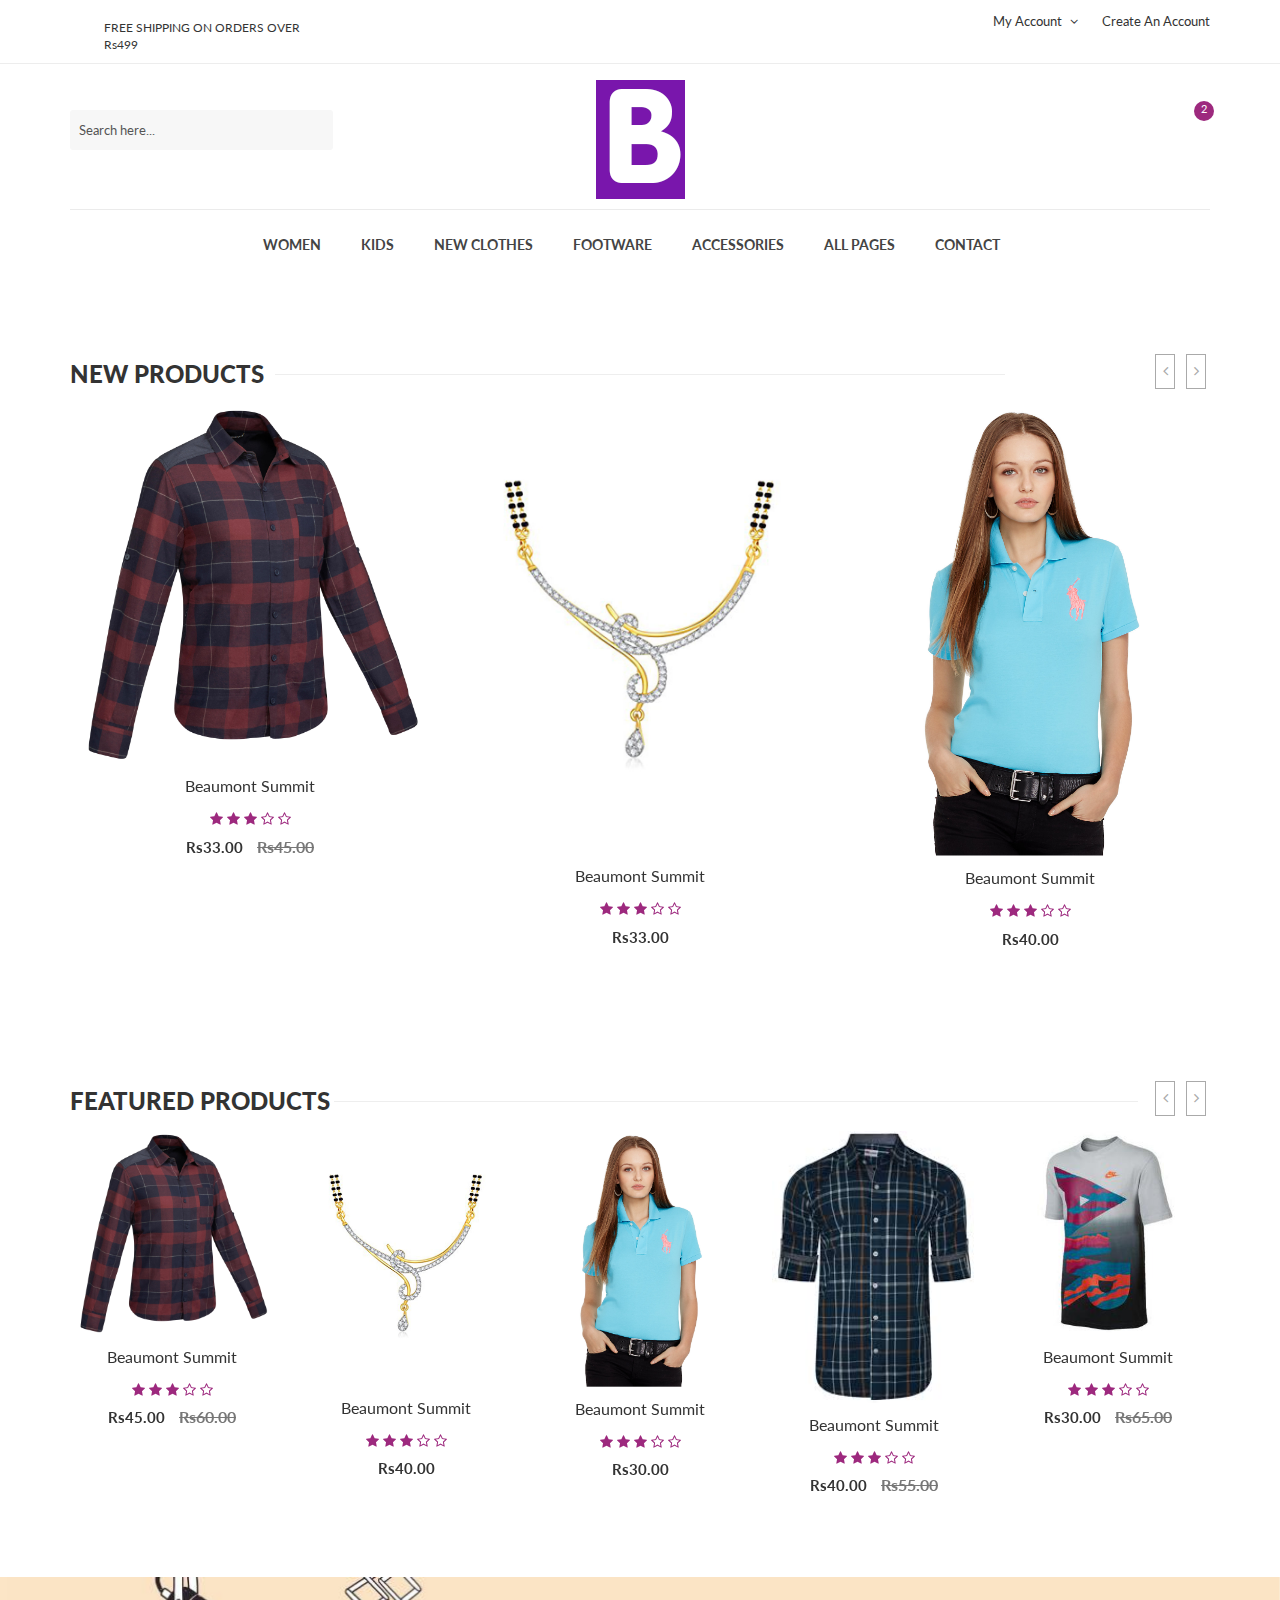
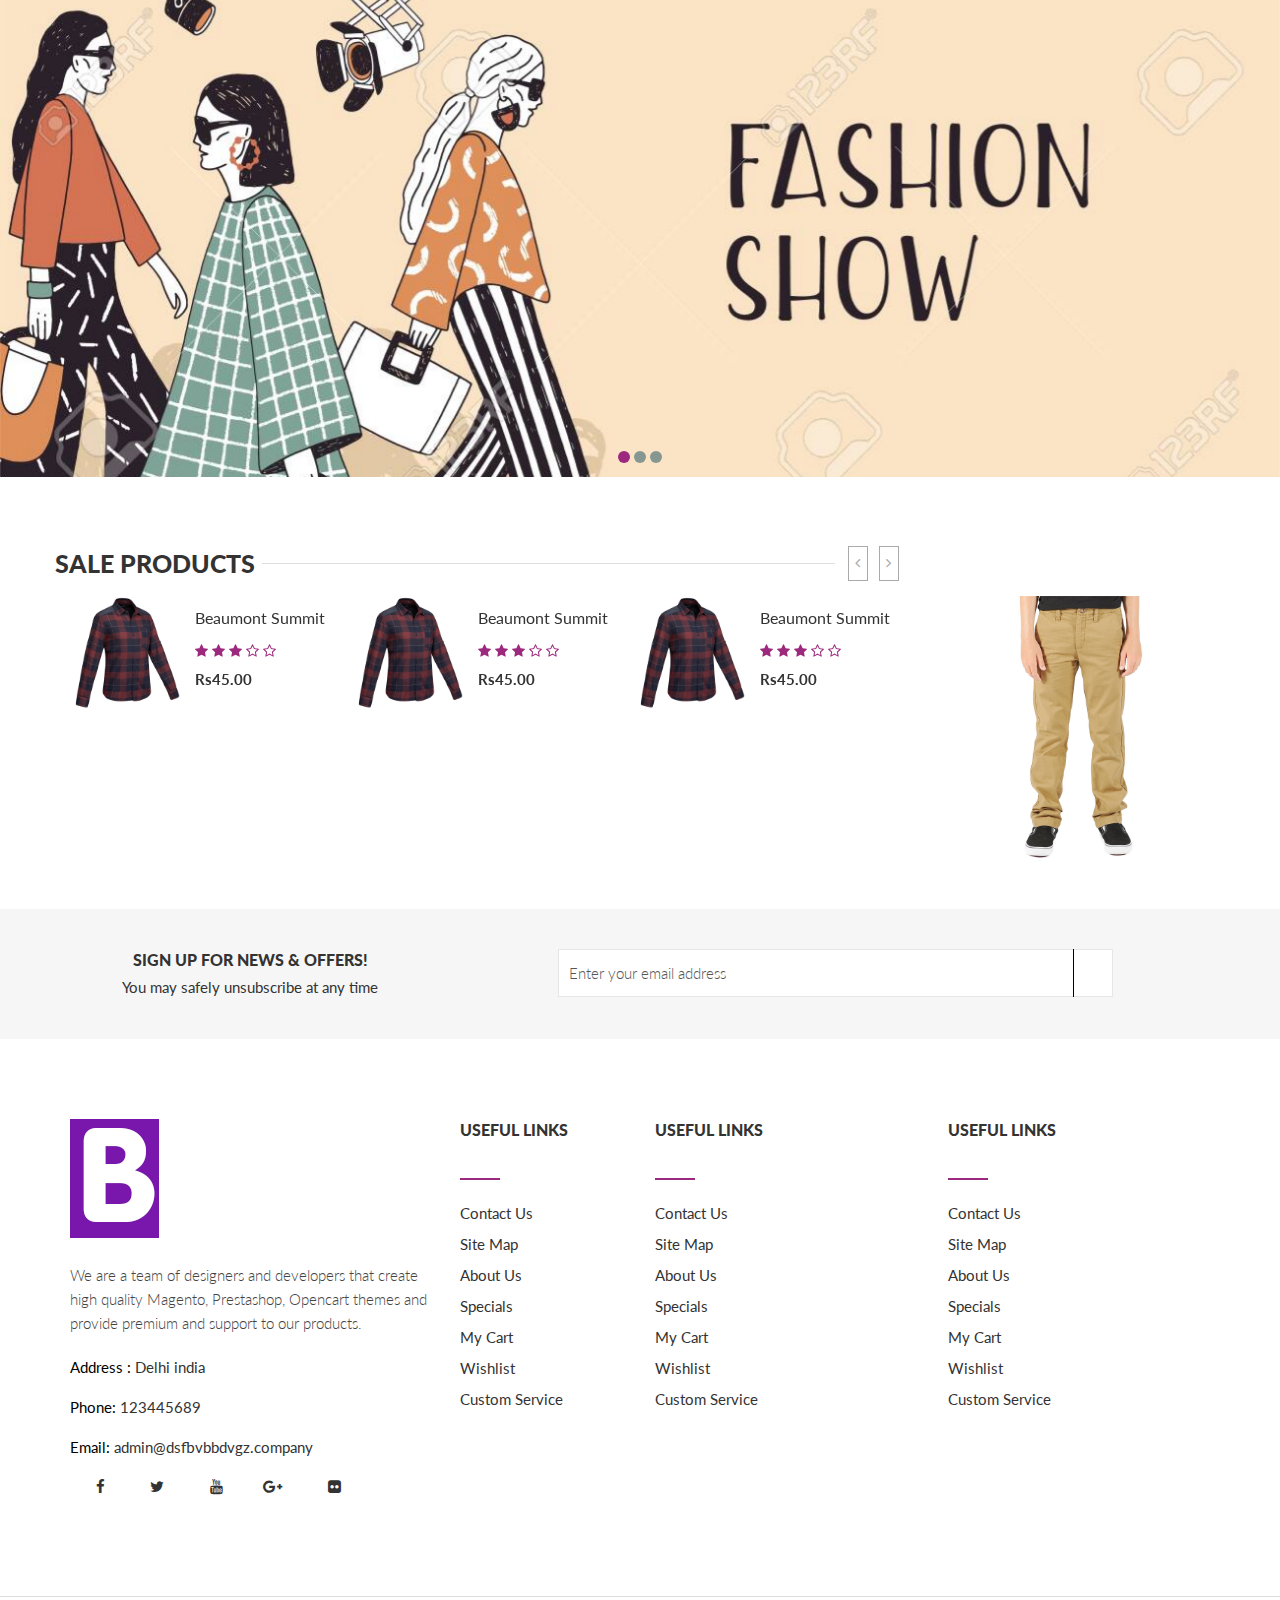
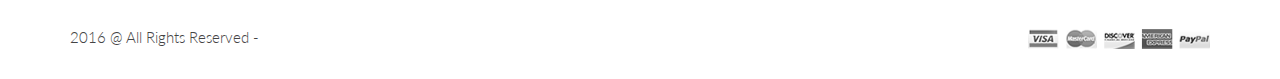
==== commit 7c736fac: "remaining page added" ====
--- a/index.html
+++ b/index.html
@@ -1,1217 +1,1313 @@
-<!doctype html>
+<!DOCTYPE html>
 <html class="no-js" lang="en">
-    <head>
-        <meta charset="utf-8">
-        <meta http-equiv="x-ua-compatible" content="ie=edge">
-        <title>Home </title>
-        <meta name="description" content="">
-        <meta name="viewport" content="width=device-width, initial-scale=1">
+  <head>
+    <meta charset="utf-8" />
+    <meta http-equiv="x-ua-compatible" content="ie=edge" />
+    <title>Home</title>
+    <meta name="description" content="" />
+    <meta name="viewport" content="width=device-width, initial-scale=1" />
 
-        <!--<link rel="icon" href="img/favicon.png" />
+    <!--<link rel="icon" href="img/favicon.png" />
          Place favicon.ico in the root directory -->
-		<!-- google-font -->
-		<link href="https://fonts.googleapis.com/css?family=Lato:300,400,700,900" rel="stylesheet"> 
-		<!-- all css here -->
-		<!-- bootstrap v3.3.6 css -->
-        <link rel="stylesheet" href="css/bootstrap.min.css">
-		<!-- animate css -->
-        <link rel="stylesheet" href="css/animate.css">
-		<!-- jquery-ui.min css -->
-        <link rel="stylesheet" href="css/jquery-ui.min.css">
-		<!-- meanmenu css -->
-        <link rel="stylesheet" href="css/meanmenu.min.css">
-		<!-- nivo-slider css -->
-        <link rel="stylesheet" href="css/nivo-slider.css">		
-		<!-- owl.carousel css -->
-        <link rel="stylesheet" href="css/owl.carousel.css">
-		<!--linearicons css -->
-        <link rel="stylesheet" href="css/linearicons-icon-font.min.css">
-		<!-- font-awesome css -->
-        <link rel="stylesheet" href="css/font-awesome.min.css">
-		<!-- style css -->
-		<link rel="stylesheet" href="style.css">
-		<!-- responsive css -->
-        <link rel="stylesheet" href="css/responsive.css" />
-		
-    </head>
-    <body>
-       
-		<header>
-			<div class="header-top-area ptb-10 hidden-xs header-top-area-4">
-				<div class="container">
-					<div class="row">
-						<div class="col-lg-3 col-md-4 col-sm-5">
-							<div class="header-top-right header-top-left-4">
-								<p>FREE SHIPPING ON ORDERS OVER Rs499</p>
-							</div>
-						</div>					
-						<div class="col-lg-9 col-md-8 col-sm-7 header-top-right-4">
-						
-							<div class="header-top-left">
-								<ul>
-                                <li class="click_menu"><a href="#">My Account <i class="fa fa-angle-down"></i></a>
-										<ul class="click_menu_show">
-											<li><a href="customer-login.html">Compare Products</a></li>
-											<li><a href="customer-login.html">My Account</a></li>
-											<li><a href="wishlist.html">My Wish List</a></li>
-											<li><a href="customer-login.html">Sign In</a></li>
-										</ul>
-									</li>
-									<li><a href="customer-account.html">Create an Account</a></li>
-								</ul>
-							</div>
-						</div>
-					</div>
-				</div>
-			</div>
-			<div class="header-bottom-area home-page-2 ptb-10">
-				<div class="container">
-					<div class="row">
+    <!-- google-font -->
+    <link
+      href="https://fonts.googleapis.com/css?family=Lato:300,400,700,900"
+      rel="stylesheet"
+    />
+    <!-- all css here -->
+    <!-- bootstrap v3.3.6 css -->
+    <link rel="stylesheet" href="css/bootstrap.min.css" />
+    <!-- animate css -->
+    <link rel="stylesheet" href="css/animate.css" />
+    <!-- jquery-ui.min css -->
+    <link rel="stylesheet" href="css/jquery-ui.min.css" />
+    <!-- meanmenu css -->
+    <link rel="stylesheet" href="css/meanmenu.min.css" />
+    <!-- nivo-slider css -->
+    <link rel="stylesheet" href="css/nivo-slider.css" />
+    <!-- owl.carousel css -->
+    <link rel="stylesheet" href="css/owl.carousel.css" />
+    <!--linearicons css -->
+    <link rel="stylesheet" href="css/linearicons-icon-font.min.css" />
+    <!-- font-awesome css -->
+    <link rel="stylesheet" href="css/font-awesome.min.css" />
+    <!-- style css -->
+    <link rel="stylesheet" href="style.css" />
+    <!-- responsive css -->
+    <link rel="stylesheet" href="css/responsive.css" />
+    <style>
+      .static-slider-img {
+        height: 500px !important;
+      }
+    </style>
+  </head>
+  <body>
+    <header>
+      <div class="header-top-area ptb-10 hidden-xs header-top-area-4">
+        <div class="container">
+          <div class="row">
+            <div class="col-lg-3 col-md-4 col-sm-5">
+              <div class="header-top-right header-top-left-4">
+                <p>FREE SHIPPING ON ORDERS OVER Rs499</p>
+              </div>
+            </div>
+            <div class="col-lg-9 col-md-8 col-sm-7 header-top-right-4">
+              <div class="header-top-left">
+                <ul>
+                  <li class="click_menu">
+                    <a href="#">My Account <i class="fa fa-angle-down"></i></a>
+                    <ul class="click_menu_show">
+                      <li>
+                        <a href="customer-login.html">Compare Products</a>
+                      </li>
+                      <li><a href="customer-login.html">My Account</a></li>
+                      <li><a href="wishlist.html">My Wish List</a></li>
+                      <li><a href="customer-login.html">Sign In</a></li>
+                    </ul>
+                  </li>
+                  <li><a href="customer-account.html">Create an Account</a></li>
+                </ul>
+              </div>
+            </div>
+          </div>
+        </div>
+      </div>
+      <div class="header-bottom-area home-page-2 ptb-10">
+        <div class="container">
+          <div class="row">
+            <div class="col-lg-3 col-md-3 col-sm-3 col-xs-12">
+              <div class="menu-search-box scnd-fix">
+                <form action="#">
+                  <input type="text" placeholder="Search here..." />
+                  <button><span class="lnr lnr-magnifier"></span></button>
+                </form>
+              </div>
+            </div>
+            <div class="col-lg-6 col-md-6 col-sm-6 col-xs-12">
+              <div class="logo logo2">
+                <a href="index.html"><img src="img/logo-4.png" alt="" /></a>
+              </div>
+            </div>
+            <div class="col-lg-3 col-md-3 col-sm-3 hidden-xs">
+              <div class="header-bottom-right-4-inner">
+                <a href="#"><span class="lnr lnr-heart"></span></a>
+              </div>
+              <div class="header-bottom-right header-bottom-right-4">
+                <div class="shop-cart shop-cart-4">
+                  <a href="#"><span class="lnr lnr-cart"></span></a>
+                </div>
+                <div class="shop-cart-hover shop-cart-hover-4 fix">
+                  <ul>
+                    <li>
+                      <div class="cart-img">
+                        <a href="#"><img src="img/cart/1.jpg" alt="" /></a>
+                      </div>
+                      <div class="cart-content">
+                        <h4><a href="#">1 x Faded...</a></h4>
+                        <span><a href="#">S, Orange</a></span>
+                        <span class="cart-price">Rs 16.84</span>
+                      </div>
+                      <div class="cart-del">
+                        <i class="fa fa-times-circle"></i>
+                      </div>
+                    </li>
+                    <li>
+                      <div class="cart-img">
+                        <a href="#"><img src="img/cart/1.jpg" alt="" /></a>
+                      </div>
+                      <div class="cart-content">
+                        <h4><a href="#">1 x Faded...</a></h4>
+                        <span><a href="#">S, Orange</a></span>
+                        <span class="cart-price">Rs 16.84</span>
+                      </div>
+                      <div class="cart-del">
+                        <i class="fa fa-times-circle"></i>
+                      </div>
+                    </li>
+                    <li class="total-price"><span> Total Rs 48.04 </span></li>
+                    <li class="checkout-bg">
+                      <a href="checkout.html"
+                        >checkout <i class="fa fa-angle-right"></i
+                      ></a>
+                    </li>
+                  </ul>
+                </div>
+              </div>
+            </div>
+          </div>
+        </div>
+      </div>
+    </header>
+    <!-- header-end -->
+    <!-- mainmenu-area-start -->
+    <div class="mainmenu-area home-page-2 mainmenu-area-4" id="main_h">
+      <div class="container">
+        <div class="row">
+          <div class="col-lg-12 col-md-12 col-sm-12">
+            <div class="mainmenu hidden-xs">
+              <nav>
+                <ul>
+                  <li>
+                    <a href="shop.html">Women</a>
+                    <div class="megamenu">
+                      <span>
+                        <a href="#" class="megatitle"
+                          >EXCUTIVE MODULAR TABLES</a
+                        >
+                        <a href="#">EXECUTIVE TRADITIONAL TABLES</a>
+                        <a href="#">COMPUTER TABLES</a>
+                        <a href="#">STEEL TABLES</a>
+                        <a href="#">ACCESSORIES</a>
+                      </span>
+                      <span>
+                        <a href="#" class="megatitle">Nightstands</a>
+                        <a href="#">Brown Finish</a>
+                        <a href="#">Distressed</a>
+                        <a href="#">Cherry Finish</a>
+                        <a href="#">Weathered</a>
+                        <a href="#">Laundry</a>
+                      </span>
+                      <span>
+                        <a href="#" class="megatitle">Headboards</a>
+                        <a href="#">Upholstered</a>
+                        <a href="#">Tufted</a>
+                        <a href="#">Storage</a>
+                        <a href="#">padded</a>
+                        <a href="#">Outdoor</a>
+                      </span>
+                    </div>
+                  </li>
+                  <li>
+                    <a href="shop.html">Kids</a>
+                    <div class="megamenu">
+                      <span>
+                        <a href="#" class="megatitle"
+                          >EXCUTIVE MODULAR TABLES</a
+                        >
+                        <a href="#">EXECUTIVE TRADITIONAL TABLES</a>
+                        <a href="#">COMPUTER TABLES</a>
+                        <a href="#">STEEL TABLES</a>
+                        <a href="#">ACCESSORIES</a>
+                      </span>
+                      <span>
+                        <a href="#" class="megatitle">Nightstands</a>
+                        <a href="#">Brown Finish</a>
+                        <a href="#">Distressed</a>
+                        <a href="#">Cherry Finish</a>
+                        <a href="#">Weathered</a>
+                        <a href="#">Laundry</a>
+                      </span>
+                      <span>
+                        <a href="#" class="megatitle">Headboards</a>
+                        <a href="#">Upholstered</a>
+                        <a href="#">Tufted</a>
+                        <a href="#">Storage</a>
+                        <a href="#">padded</a>
+                        <a href="#">Outdoor</a>
+                      </span>
+                    </div>
+                  </li>
+                  <li>
+                    <a href="shop.html">New Clothes</a>
+                    <div class="megamenu megamenu2 living-megamenu">
+                      <span>
+                        <a href="#" class="megatitle">Living Chairs</a>
+                        <a href="#">mattress</a>
+                        <a href="#">bunk bed</a>
+                        <a href="#">Weathered</a>
+                        <a href="#">sideboard</a>
+                        <a href="#">Dresses</a>
+                      </span>
+                      <span>
+                        <a href="#" class="megatitle">Bootees Bags</a>
+                        <a href="#">Brown Finish</a>
+                        <a href="#">Distressed</a>
+                        <a href="#">Tufted</a>
+                        <a href="#">Cherry Finish</a>
+                        <a href="#">Weathered</a>
+                      </span>
+                      <span>
+                        <a href="#" class="megatitle">Headboards</a>
+                        <a href="#">Upholstered</a>
+                        <a href="#">Tufted</a>
+                        <a href="#">Storage</a>
+                        <a href="#">Sweaters</a>
+                        <a href="#">padded</a>
+                      </span>
+                      <span>
+                        <a href="#" class="megatitle">Headboards</a>
+                        <a href="#">Upholstered</a>
+                        <a href="#">Tufted</a>
+                        <a href="#">Storage</a>
+                        <a href="#">Wedges</a>
+                        <a href="#">padded</a>
+                      </span>
+                    </div>
+                  </li>
+                  <li>
+                    <a href="shop.html">Footware</a>
+                    <div class="megamenu dining-megamenu">
+                      <span>
+                        <a href="#" class="megatitle">Dining tables</a>
+                        <a href="#">Crochet</a>
+                        <a href="#">Sleeveless</a>
+                        <a href="#">Stripes</a>
+                        <a href="#">Sweaters</a>
+                      </span>
+                      <span>
+                        <a href="#" class="megatitle">Dining chairs</a>
+                        <a href="#">Dining chairs</a>
+                        <a href="#">Ankle</a>
+                        <a href="#">Cherry Finish</a>
+                        <a href="#">Weathered</a>
+                      </span>
+                      <span>
+                        <a href="#" class="megatitle">Dining sets</a>
+                        <a href="#">Upholstered</a>
+                        <a href="#">Tufted</a>
+                        <a href="#">Footwear</a>
+                        <a href="#">Wedges</a>
+                      </span>
+                    </div>
+                  </li>
+                  <li>
+                    <a href="shop.html">Accessories</a>
+                    <div class="megamenu dining-megamenu">
+                      <span>
+                        <a href="#" class="megatitle">Dining tables</a>
+                        <a href="#">Crochet</a>
+                        <a href="#">Sleeveless</a>
+                        <a href="#">Stripes</a>
+                        <a href="#">Sweaters</a>
+                      </span>
+                      <span>
+                        <a href="#" class="megatitle">Dining chairs</a>
+                        <a href="#">Dining chairs</a>
+                        <a href="#">Ankle</a>
+                        <a href="#">Cherry Finish</a>
+                        <a href="#">Weathered</a>
+                      </span>
+                      <span>
+                        <a href="#" class="megatitle">Dining sets</a>
+                        <a href="#">Upholstered</a>
+                        <a href="#">Tufted</a>
+                        <a href="#">Footwear</a>
+                        <a href="#">Wedges</a>
+                      </span>
+                    </div>
+                  </li>
 
-						<div class="col-lg-3 col-md-3 col-sm-3 col-xs-12">
-							<div class="menu-search-box scnd-fix">
-								<form action="#">
-									<input type="text" placeholder="Search here..."/>
-									<button><span class="lnr lnr-magnifier"></span></button>
-								</form>
-							</div>
-						</div>
-						<div class="col-lg-6 col-md-6 col-sm-6 col-xs-12">
-							<div class="logo logo2">
-								<a href="index.html"><img src="img/logo-4.png" alt="" /></a>
-							</div>					
-						</div>
-						<div class="col-lg-3 col-md-3 col-sm-3 hidden-xs">
-							<div class="header-bottom-right-4-inner">
-								<a href="#"><span class="lnr lnr-heart"></span></a>
-							</div>					
-							<div class="header-bottom-right header-bottom-right-4">
-								<div class="shop-cart shop-cart-4">									
-									<a href="#"><span class="lnr lnr-cart"></span></a>
-								</div>
-								<div class="shop-cart-hover shop-cart-hover-4 fix">
-									<ul>
-										<li>
-											<div class="cart-img">
-												<a href="#"><img src="img/cart/1.jpg" alt="" /></a>
-											</div>
-											<div class="cart-content">
-												<h4><a href="#">1 x Faded...</a></h4>
-												<span><a href="#">S, Orange</a></span>
-												<span class="cart-price">Rs 16.84</span>
-											</div>
-											<div class="cart-del">
-												<i class="fa fa-times-circle"></i>
-											</div>											
-										</li>
-										<li>
-											<div class="cart-img">
-												<a href="#"><img src="img/cart/1.jpg" alt="" /></a>
-											</div>
-											<div class="cart-content">
-												<h4><a href="#">1 x Faded...</a></h4>
-												<span><a href="#">S, Orange</a></span>
-												<span class="cart-price">Rs 16.84</span>
-											</div>
-											<div class="cart-del">
-												<i class="fa fa-times-circle"></i>
-											</div>											
-										</li>
-										<li class="total-price"><span> Total Rs 48.04 </span></li>
-										<li class="checkout-bg">
-											<a href="checkout.html">checkout <i class="fa fa-angle-right"></i></a>
-										</li>
-									</ul>
-								</div>
-							</div>
-						</div>
-					</div>
-				</div>
-			</div>
-		</header>
-		<!-- header-end -->
-		<!-- mainmenu-area-start -->
-		<div class="mainmenu-area home-page-2 mainmenu-area-4" id="main_h">
-			<div class="container">
-				<div class="row">
-					<div class="col-lg-12 col-md-12 col-sm-12">
-						<div class="mainmenu hidden-xs">
-							<nav>
-								<ul>
-									<li><a href="shop.html">Women</a>
-										<div class="megamenu">
-											<span>
-												<a href="#" class="megatitle">EXCUTIVE MODULAR  TABLES</a>
-												<a href="#">EXECUTIVE TRADITIONAL TABLES</a>
-												<a href="#">COMPUTER TABLES</a>
-												<a href="#">STEEL TABLES</a>
-												<a href="#">ACCESSORIES</a>
-												
-											</span>
-											<span>
-												<a href="#" class="megatitle">Nightstands</a>
-												<a href="#">Brown Finish</a>
-												<a href="#">Distressed</a>
-												<a href="#">Cherry Finish</a>
-												<a href="#">Weathered</a>
-												<a href="#">Laundry</a>
-											</span>
-											<span>
-												<a href="#" class="megatitle">Headboards</a>
-												<a href="#">Upholstered</a>
-												<a href="#">Tufted</a>
-												<a href="#">Storage</a>
-												<a href="#">padded</a>
-												<a href="#">Outdoor</a>
-											</span>
-										</div>
-									</li>
-									<li><a href="shop.html">Kids</a>
-										<div class="megamenu">
-											<span>
-												<a href="#" class="megatitle">EXCUTIVE MODULAR  TABLES</a>
-												<a href="#">EXECUTIVE TRADITIONAL TABLES</a>
-												<a href="#">COMPUTER TABLES</a>
-												<a href="#">STEEL TABLES</a>
-												<a href="#">ACCESSORIES</a>
-												
-											</span>
-											<span>
-												<a href="#" class="megatitle">Nightstands</a>
-												<a href="#">Brown Finish</a>
-												<a href="#">Distressed</a>
-												<a href="#">Cherry Finish</a>
-												<a href="#">Weathered</a>
-												<a href="#">Laundry</a>
-											</span>
-											<span>
-												<a href="#" class="megatitle">Headboards</a>
-												<a href="#">Upholstered</a>
-												<a href="#">Tufted</a>
-												<a href="#">Storage</a>
-												<a href="#">padded</a>
-												<a href="#">Outdoor</a>
-											</span>
-										</div>
-									</li>
-									<li><a href="shop.html">Artificial Jewellery</a>
-										<div class="megamenu megamenu2 living-megamenu">
-											<span>
-												<a href="#" class="megatitle">Living Chairs</a>
-												<a href="#">mattress</a>
-												<a href="#">bunk bed</a>
-												<a href="#">Weathered</a>
-												<a href="#">sideboard</a>
-												<a href="#">Dresses</a>
-											</span>
-											<span>
-												<a href="#" class="megatitle">Bootees Bags</a>
-												<a href="#">Brown Finish</a>
-												<a href="#">Distressed</a>
-												<a href="#">Tufted</a>
-												<a href="#">Cherry Finish</a>
-												<a href="#">Weathered</a>											
-											</span>
-											<span>
-												<a href="#" class="megatitle">Headboards</a>
-												<a href="#">Upholstered</a>
-												<a href="#">Tufted</a>
-												<a href="#">Storage</a>
-												<a href="#">Sweaters</a>
-												<a href="#">padded</a>											
-											</span>
-											<span>
-												<a href="#" class="megatitle">Headboards</a>
-												<a href="#">Upholstered</a>
-												<a href="#">Tufted</a>
-												<a href="#">Storage</a>
-												<a href="#">Wedges</a>
-												<a href="#">padded</a>											
-											</span>
-										</div>									
-									</li>
-									<li><a href="shop.html">Footware</a>
-										<div class="megamenu dining-megamenu">
-											<span>
-												<a href="#" class="megatitle">Dining tables</a>
-												<a href="#">Crochet</a>
-												<a href="#">Sleeveless</a>
-												<a href="#">Stripes</a>
-												<a href="#">Sweaters</a>
-											</span>
-											<span>
-												<a href="#" class="megatitle">Dining chairs</a>
-												<a href="#">Dining chairs</a>
-												<a href="#">Ankle</a>
-												<a href="#">Cherry Finish</a>
-												<a href="#">Weathered</a>
-											</span>
-											<span>
-												<a href="#" class="megatitle">Dining sets</a>
-												<a href="#">Upholstered</a>
-												<a href="#">Tufted</a>
-												<a href="#">Footwear</a>
-												<a href="#">Wedges</a>
-											</span>
-										</div>									
-									</li>
-									<li><a href="shop.html">Accessories</a>
-										<div class="megamenu dining-megamenu">
-											<span>
-												<a href="#" class="megatitle">Dining tables</a>
-												<a href="#">Crochet</a>
-												<a href="#">Sleeveless</a>
-												<a href="#">Stripes</a>
-												<a href="#">Sweaters</a>
-											</span>
-											<span>
-												<a href="#" class="megatitle">Dining chairs</a>
-												<a href="#">Dining chairs</a>
-												<a href="#">Ankle</a>
-												<a href="#">Cherry Finish</a>
-												<a href="#">Weathered</a>
-											</span>
-											<span>
-												<a href="#" class="megatitle">Dining sets</a>
-												<a href="#">Upholstered</a>
-												<a href="#">Tufted</a>
-												<a href="#">Footwear</a>
-												<a href="#">Wedges</a>
-											</span>
-										</div>									
-									</li>
+                  <li>
+                    <a href="#">All pages</a>
+                    <ul>
+                      <li><a href="wishlist.html">my wishlist</a></li>
+                      <li><a href="cart.html">cart page</a></li>
+                      <li><a href="checkout.html">checkout</a></li>
+                      <li>
+                        <a href="product-details.html">product-details</a>
+                      </li>
+                      <li><a href="user_accountpage.html">User account</a></li>
+                      <li><a href="customer-login.html">login</a></li>
+                      <li><a href="register.html">Register</a></li>
+                      <li><a href="shop.html">shop </a></li>
+                      <li><a href="contact.html">contact us</a></li>
+                    </ul>
+                  </li>
 
+                  <li><a href="contact.html">contact</a></li>
+                </ul>
+              </nav>
+            </div>
+          </div>
+        </div>
+      </div>
+    </div>
+    <div class="mobile-menu-area hidden-sm hidden-md hidden-lg">
+      <div class="container">
+        <div class="row">
+          <div class="col-md-12">
+            <div class="mobile-menu">
+              <nav id="mobile-menu">
+                <ul>
+                  <li class="active">
+                    <a href="index.html">Home</a>
+                    <ul>
+                      <li><a href="index.html">home version 1</a></li>
+                      <li><a href="index-2.html">home version 2</a></li>
+                      <li><a href="index-3.html">home version 3</a></li>
+                      <li><a href="index-4.html">home version 4</a></li>
+                    </ul>
+                  </li>
+                  <li>
+                    <a href="shop.html">Bedroom</a>
+                    <ul>
+                      <li>
+                        <a href="#">Beds</a>
+                        <ul>
+                          <li><a href="#">Platform Beds</a></li>
+                          <li><a href="#">Storage Beds</a></li>
+                          <li><a href="#">Regular Beds</a></li>
+                          <li><a href="#">Sleigh Beds</a></li>
+                          <li><a href="#">modern beds</a></li>
+                        </ul>
+                      </li>
+                      <li>
+                        <a href="#">Nightstands</a>
+                        <ul>
+                          <li><a href="#">Brown Finish</a></li>
+                          <li><a href="#">Distressed</a></li>
+                          <li><a href="#">Cherry Finish</a></li>
+                          <li><a href="#">Weathered</a></li>
+                          <li><a href="#">Laundry</a></li>
+                        </ul>
+                      </li>
+                      <li>
+                        <a href="#">Headboards</a>
+                        <ul>
+                          <li><a href="#">Upholstered</a></li>
+                          <li><a href="#">Tufted</a></li>
+                          <li><a href="#">Platform Beds</a></li>
+                          <li><a href="#">Platform Beds</a></li>
+                          <li><a href="#">Platform Beds</a></li>
+                        </ul>
+                      </li>
+                    </ul>
+                  </li>
+                  <li>
+                    <a href="shop.html">Living Room </a>
+                    <ul>
+                      <li>
+                        <a href="#">Beds</a>
+                        <ul>
+                          <li><a href="#">Platform Beds</a></li>
+                          <li><a href="#">Storage Beds</a></li>
+                          <li><a href="#">Regular Beds</a></li>
+                          <li><a href="#">Sleigh Beds</a></li>
+                          <li><a href="#">modern beds</a></li>
+                        </ul>
+                      </li>
+                      <li>
+                        <a href="#">Nightstands</a>
+                        <ul>
+                          <li><a href="#">Brown Finish</a></li>
+                          <li><a href="#">Distressed</a></li>
+                          <li><a href="#">Cherry Finish</a></li>
+                          <li><a href="#">Weathered</a></li>
+                          <li><a href="#">Laundry</a></li>
+                        </ul>
+                      </li>
+                      <li>
+                        <a href="#">Headboards</a>
+                        <ul>
+                          <li><a href="#">Upholstered</a></li>
+                          <li><a href="#">Tufted</a></li>
+                          <li><a href="#">Platform Beds</a></li>
+                          <li><a href="#">Platform Beds</a></li>
+                          <li><a href="#">Platform Beds</a></li>
+                        </ul>
+                      </li>
+                      <li>
+                        <a href="#">Headboards</a>
+                        <ul>
+                          <li><a href="#">Upholstered</a></li>
+                          <li><a href="#">Tufted</a></li>
+                          <li><a href="#">Platform Beds</a></li>
+                          <li><a href="#">Platform Beds</a></li>
+                          <li><a href="#">Platform Beds</a></li>
+                        </ul>
+                      </li>
+                    </ul>
+                  </li>
+                  <li>
+                    <a href="shop.html">Dining Room</a>
+                    <ul>
+                      <li>
+                        <a href="#">Dining tables</a>
+                        <ul>
+                          <li><a href="#">Crochet</a></li>
+                          <li><a href="#">Sleeveless</a></li>
+                          <li><a href="#">Regular Beds</a></li>
+                          <li><a href="#">Stripes</a></li>
+                          <li><a href="#">Sweaters</a></li>
+                        </ul>
+                      </li>
+                      <li>
+                        <a href="#">Dining chairs</a>
+                        <ul>
+                          <li><a href="#">Ankle</a></li>
+                          <li><a href="#">Distressed</a></li>
+                          <li><a href="#">Cherry Finish</a></li>
+                          <li><a href="#">Weathered</a></li>
+                          <li><a href="#">Laundry</a></li>
+                        </ul>
+                      </li>
+                      <li>
+                        <a href="#">Headboards</a>
+                        <ul>
+                          <li><a href="#">Upholstered</a></li>
+                          <li><a href="#">Tufted</a></li>
+                          <li><a href="#">Phery Finiss</a></li>
+                          <li><a href="#">Platform Beds</a></li>
+                        </ul>
+                      </li>
+                    </ul>
+                  </li>
+                  <li>
+                    <a href="shop.html">pages</a>
+                    <ul>
+                      <li><a href="wishlist.html">my wishlist</a></li>
+                      <li><a href="cart.html">cart page</a></li>
+                      <li><a href="checkout.html">checkout</a></li>
+                      <li>
+                        <a href="product-details.html">product-details</a>
+                      </li>
+                      <li><a href="user_accountpage.html">User account</a></li>
+                      <li><a href="customer-login.html">login</a></li>
+                      <li><a href="register.html">Register</a></li>
+                      <li><a href="shop.html">shop </a></li>
+                      <li><a href="contact.html">contact us</a></li>
+                    </ul>
+                  </li>
+                  <li><a href="contact.html">contact</a></li>
+                  <li><a href="blog.html">blog</a></li>
+                </ul>
+              </nav>
+            </div>
+          </div>
+        </div>
+      </div>
+    </div>
+    <!-- mainmenu-area-end -->
+    <!-- slider-area-start -->
 
-									<li><a href="#">All pages</a>
-										<ul>
-											<li><a href="wishlist.html">my wishlist</a></li>
-											<li><a href="cart.html">cart page</a></li>
-											<li><a href="checkout.html">checkout</a></li>
-											<li><a href="product-details.html">product-details</a></li>
-											<li><a href="user_accountpage.html">User account</a></li>
-											<li><a href="customer-login.html">login</a></li>
-                                            <li><a href="register.html">Register</a></li>
-											<li><a href="shop.html">shop </a></li>
-											<li><a href="contact.html">contact us</a></li>
-										</ul>									
-									</li>
+    <!-- slider-area-end -->
+    <!-- service-area-start -->
 
-
-
-
-									<li><a href="contact.html">contact</a></li>
-									
-								</ul>
-							</nav>
-						</div>
-					</div>
-				</div>
-			</div>
-		</div>
-		<div class="mobile-menu-area hidden-sm hidden-md hidden-lg">
-			<div class="container">
-				<div class="row">
-					<div class="col-md-12">
-						<div class="mobile-menu">
-							<nav id="mobile-menu">
-								<ul>
-									<li class="active"><a href="index.html">Home</a>
-										<ul>
-											<li><a href="index.html">home version 1</a></li>
-											<li><a href="index-2.html">home version 2</a></li>
-											<li><a href="index-3.html">home version 3</a></li>
-											<li><a href="index-4.html">home version 4</a></li>
-										</ul>
-									</li>
-									<li><a href="shop.html">Bedroom</a>
-										<ul>
-											<li><a href="#">Beds</a>
-												<ul>
-													<li><a href="#">Platform Beds</a></li>
-													<li><a href="#">Storage Beds</a></li>
-													<li><a href="#">Regular Beds</a></li>
-													<li><a href="#">Sleigh Beds</a></li>
-													<li><a href="#">modern beds</a></li>
-												</ul>
-											</li>
-											<li><a href="#">Nightstands</a>
-												<ul>
-													<li><a href="#">Brown Finish</a></li>
-													<li><a href="#">Distressed</a></li>
-													<li><a href="#">Cherry Finish</a></li>
-													<li><a href="#">Weathered</a></li>
-													<li><a href="#">Laundry</a></li>
-												</ul>
-											</li>
-											<li><a href="#">Headboards</a>
-												<ul>
-													<li><a href="#">Upholstered</a></li>
-													<li><a href="#">Tufted</a></li>
-													<li><a href="#">Platform Beds</a></li>
-													<li><a href="#">Platform Beds</a></li>
-													<li><a href="#">Platform Beds</a></li>
-												</ul>
-											</li>
-										</ul>
-									</li>
-									<li><a href="shop.html">Living Room	</a>
-										<ul>
-											<li><a href="#">Beds</a>
-												<ul>
-													<li><a href="#">Platform Beds</a></li>
-													<li><a href="#">Storage Beds</a></li>
-													<li><a href="#">Regular Beds</a></li>
-													<li><a href="#">Sleigh Beds</a></li>
-													<li><a href="#">modern beds</a></li>
-												</ul>
-											</li>
-											<li><a href="#">Nightstands</a>
-												<ul>
-													<li><a href="#">Brown Finish</a></li>
-													<li><a href="#">Distressed</a></li>
-													<li><a href="#">Cherry Finish</a></li>
-													<li><a href="#">Weathered</a></li>
-													<li><a href="#">Laundry</a></li>
-												</ul>
-											</li>
-											<li><a href="#">Headboards</a>
-												<ul>
-													<li><a href="#">Upholstered</a></li>
-													<li><a href="#">Tufted</a></li>
-													<li><a href="#">Platform Beds</a></li>
-													<li><a href="#">Platform Beds</a></li>
-													<li><a href="#">Platform Beds</a></li>
-												</ul>
-											</li>
-											<li><a href="#">Headboards</a>
-												<ul>
-													<li><a href="#">Upholstered</a></li>
-													<li><a href="#">Tufted</a></li>
-													<li><a href="#">Platform Beds</a></li>
-													<li><a href="#">Platform Beds</a></li>
-													<li><a href="#">Platform Beds</a></li>
-												</ul>
-											</li>
-										</ul>
-									</li>
-									<li><a href="shop.html">Dining Room</a>
-										<ul>
-											<li><a href="#">Dining tables</a>
-												<ul>
-													<li><a href="#">Crochet</a></li>
-													<li><a href="#">Sleeveless</a></li>
-													<li><a href="#">Regular Beds</a></li>
-													<li><a href="#">Stripes</a></li>
-													<li><a href="#">Sweaters</a></li>
-												</ul>
-											</li>
-											<li><a href="#">Dining chairs</a>
-												<ul>
-													<li><a href="#">Ankle</a></li>
-													<li><a href="#">Distressed</a></li>
-													<li><a href="#">Cherry Finish</a></li>
-													<li><a href="#">Weathered</a></li>
-													<li><a href="#">Laundry</a></li>
-												</ul>
-											</li>
-											<li><a href="#">Headboards</a>
-												<ul>
-													<li><a href="#">Upholstered</a></li>
-													<li><a href="#">Tufted</a></li>
-													<li><a href="#">Phery Finiss</a></li>
-													<li><a href="#">Platform Beds</a></li>
-												</ul>
-											</li>
-										</ul>
-									</li>
-									<li><a href="shop.html">pages</a>
-										<ul>
-											<li><a href="wishlist.html">my wishlist</a></li>
-											<li><a href="cart.html">cart page</a></li>
-											<li><a href="checkout.html">checkout</a></li>
-											<li><a href="product-details.html">product-details</a></li>
-											<li><a href="user_accountpage.html">User account</a></li>
-											<li><a href="customer-login.html">login</a></li>
-                                            <li><a href="register.html">Register</a></li>
-											<li><a href="shop.html">shop </a></li>
-											<li><a href="contact.html">contact us</a></li>
-										</ul>									
-									</li>
-									<li><a href="contact.html">contact</a></li>
-									<li><a href="blog.html">blog</a></li>
-								</ul>
-							</nav>
-						</div>
-					</div>
-				</div>
-			</div>
-		</div>
-		<!-- mainmenu-area-end -->
-		<!-- slider-area-start -->
-		
-		<!-- slider-area-end -->
-		<!-- service-area-start -->
-		
-		<!-- service-area-end -->
-		<div class="new-product-area hot-deal-area dotted-5 new-product-4 pt-80">
-			<div class="container">
-				<div class="row">
-					
-					<div class="col-lg-12 col-md-12">
-						<div class="section-title section-title-4">
-							<h2>New Products</h2>
-						</div>	
-						<div class="row">
-							<div class="new-product-home-4-active">
-								<div class="col-lg-12">
-									<div class="single-new-product">
-										<div class="product-img">
-											<a href="product-details.html">
-												<img src="img/product/1.jpg" class="first_img" alt="" />
-												
-											</a>
-										</div>
-										<div class="product-content text-center">
-											<a href="product-details.html"><h3>Beaumont Summit</h3></a>
-											<div class="product-price-star">
-												<i class="fa fa-star"></i>
-												<i class="fa fa-star"></i>
-												<i class="fa fa-star"></i>
-												<i class="fa fa-star-o"></i>
-												<i class="fa fa-star-o"></i>
-											</div>
-											<div class="price">
-												<h4>Rs33.00</h4> 
-												<h3 class="del-price"><del>Rs45.00</del></h3>
-											</div>								
-										</div>
-										<div class="product-icon-wrapper">
-											<div class="product-icon">
-												<ul>
-													<li><a href="#"><span class="lnr lnr-sync"></span></a></li>
-													<li><a href="#"><span class="lnr lnr-heart"></span></a></li>
-													<li><a href="#"><span class="lnr lnr-cart"></span></a></li>
-												</ul>								
-											</div>
-										</div>
-									</div>
-								</div>	
-								<div class="col-lg-12">
-									<div class="single-new-product">
-										<div class="product-img">
-											<a href="product-details.html">
-												<img src="img/product/2.jpg" class="first_img" alt="" />
-												
-											</a>
-										</div>
-										<div class="product-content text-center">
-											<a href="product-details.html"><h3>Beaumont Summit</h3></a>
-											<div class="product-price-star">
-												<i class="fa fa-star"></i>
-												<i class="fa fa-star"></i>
-												<i class="fa fa-star"></i>
-												<i class="fa fa-star-o"></i>
-												<i class="fa fa-star-o"></i>
-											</div>
-											<h4>Rs33.00</h4>							
-										</div>
-										<div class="product-icon-wrapper">
-											<div class="product-icon">
-												<ul>
-													<li><a href="#"><span class="lnr lnr-sync"></span></a></li>
-													<li><a href="#"><span class="lnr lnr-heart"></span></a></li>
-													<li><a href="#"><span class="lnr lnr-cart"></span></a></li>
-												</ul>								
-											</div>
-										</div>
-									</div>
-								</div>	
-								<div class="col-lg-12">
-									<div class="single-new-product">
-										<div class="product-img">
-											<a href="product-details.html">
-												<img src="img/product/4.jpg" class="first_img" alt="" />
-												
-											</a>
-										</div>
-										<div class="product-content text-center">
-											<a href="product-details.html"><h3>Beaumont Summit</h3></a>
-											<div class="product-price-star">
-												<i class="fa fa-star"></i>
-												<i class="fa fa-star"></i>
-												<i class="fa fa-star"></i>
-												<i class="fa fa-star-o"></i>
-												<i class="fa fa-star-o"></i>
-											</div> 
-											<h4>Rs40.00</h4>								
-										</div>
-										<div class="product-icon-wrapper">
-											<div class="product-icon">
-												<ul>
-													<li><a href="#"><span class="lnr lnr-sync"></span></a></li>
-													<li><a href="#"><span class="lnr lnr-heart"></span></a></li>
-													<li><a href="#"><span class="lnr lnr-cart"></span></a></li>
-												</ul>								
-											</div>
-										</div>
-									</div>
-								</div>	
-								<div class="col-lg-12">
-									<div class="single-new-product">
-										<div class="product-img">
-											<a href="product-details.html">
-												<img src="img/product/6.jpg" class="first_img" alt="" />
-												
-											</a>
-										</div>
-										<div class="product-content text-center">
-											<a href="product-details.html"><h3>Beaumont Summit</h3></a>
-											<div class="product-price-star">
-												<i class="fa fa-star"></i>
-												<i class="fa fa-star"></i>
-												<i class="fa fa-star"></i>
-												<i class="fa fa-star-o"></i>
-												<i class="fa fa-star-o"></i>
-											</div>
-											<div class="price">
-												<h4>Rs35.00</h4> 
-												<h3 class="del-price"><del>Rs45.00</del></h3>
-											</div>								
-										</div>
-										<div class="product-icon-wrapper">
-											<div class="product-icon">
-												<ul>
-													<li><a href="#"><span class="lnr lnr-sync"></span></a></li>
-													<li><a href="#"><span class="lnr lnr-heart"></span></a></li>
-													<li><a href="#"><span class="lnr lnr-cart"></span></a></li>
-												</ul>								
-											</div>
-										</div>
-									</div>
-								</div>	
-								<div class="col-lg-12">
-									<div class="single-new-product">
-										<div class="product-img">
-											<a href="product-details.html">
-												<img src="img/product/8.jpg" class="first_img" alt="" />
-												
-											</a>
-										</div>
-										<div class="product-content text-center">
-											<a href="product-details.html"><h3>Beaumont Summit</h3></a>
-											<div class="product-price-star">
-												<i class="fa fa-star"></i>
-												<i class="fa fa-star"></i>
-												<i class="fa fa-star"></i>
-												<i class="fa fa-star-o"></i>
-												<i class="fa fa-star-o"></i>
-											</div>
-											<div class="price">
-												<h4>Rs36.00</h4> 
-												<h3 class="del-price"><del>Rs45.00</del></h3>
-											</div>								
-										</div>
-										<div class="product-icon-wrapper">
-											<div class="product-icon">
-												<ul>
-													<li><a href="#"><span class="lnr lnr-sync"></span></a></li>
-													<li><a href="#"><span class="lnr lnr-heart"></span></a></li>
-													<li><a href="#"><span class="lnr lnr-cart"></span></a></li>
-												</ul>								
-											</div>
-										</div>
-									</div>
-								</div>	
-								<div class="col-lg-12">
-									<div class="single-new-product">
-										<div class="product-img">
-											<a href="product-details.html">
-												<img src="img/product/1.jpg" class="first_img" alt="" />
-												
-											</a>
-										</div>
-										<div class="product-content text-center">
-											<a href="product-details.html"><h3>Beaumont Summit</h3></a>
-											<div class="product-price-star">
-												<i class="fa fa-star"></i>
-												<i class="fa fa-star"></i>
-												<i class="fa fa-star"></i>
-												<i class="fa fa-star-o"></i>
-												<i class="fa fa-star-o"></i>
-											</div>
-											<div class="price">
-												<h4>Rs20.00</h4> 
-												<h3 class="del-price"><del>Rs55.00</del></h3>
-											</div>								
-										</div>
-										<div class="product-icon-wrapper">
-											<div class="product-icon">
-												<ul>
-													<li><a href="#"><span class="lnr lnr-sync"></span></a></li>
-													<li><a href="#"><span class="lnr lnr-heart"></span></a></li>
-													<li><a href="#"><span class="lnr lnr-cart"></span></a></li>
-												</ul>								
-											</div>
-										</div>
-									</div>
-								</div>					
-							</div>
-						</div>	
-						<div class="row">
-							<div class="col-lg-12">
-								<div class="single-static-banner">
-									<div class="single-static-img">
-										<a href="bedroom.html"><img src="img/banner/ads-middle-grand4.jpg" alt="" /></a>
-										<div class="single-static-text single-static-text-4">
-											<h3>The world's most popular office sofa</h3>
-											<span>G64 - Over 1.3 Million Sold Worldwide</span>
-										</div>								
-									</div>
-								</div>
-							</div>
-						</div>
-					</div>
-				</div>
-	
-			</div>
-		</div>
-		<!--new-product-area-start -->
-		<div class="new-product-area hot-deal-area dotted-5 new-product-4 ptb-50">
-			<div class="container">
-				<div class="row">
-					<div class="col-lg-12">
-						<div class="section-title section-title-4 section_4">
-							<h2>featured products</h2>
-						</div>
-					</div>
-				</div>
-				<div class="row">
-					<div class="new-product-home-2-active">
-						<div class="col-lg-12">
-							<div class="single-new-product">
-								<div class="product-img">
-									<a href="product-details.html">
-										<img src="img/product/1.jpg" class="first_img" alt="" />
-										
-									</a>
-								</div>
-								<div class="product-content text-center">
-									<a href="product-details.html"><h3>Beaumont Summit</h3></a>
-									<div class="product-price-star">
-										<i class="fa fa-star"></i>
-										<i class="fa fa-star"></i>
-										<i class="fa fa-star"></i>
-										<i class="fa fa-star-o"></i>
-										<i class="fa fa-star-o"></i>
-									</div>
-									<div class="price">
-										<h4>Rs45.00</h4> 
-										<h3 class="del-price"><del>Rs60.00</del></h3>
-									</div>								
-								</div>
-								<div class="product-icon-wrapper">
-									<div class="product-icon">
-										<ul>
-											<li><a href="#"><span class="lnr lnr-sync"></span></a></li>
-											<li><a href="#"><span class="lnr lnr-heart"></span></a></li>
-											<li><a href="#"><span class="lnr lnr-cart"></span></a></li>
-										</ul>								
-									</div>
-								</div>
-							</div>
-						</div>	
-						<div class="col-lg-12">
-							<div class="single-new-product">
-								<div class="product-img">
-									<a href="product-details.html">
-										<img src="img/product/2.jpg" class="first_img" alt="" />
-										
-									</a>
-								</div>
-								<div class="product-content text-center">
-									<a href="product-details.html"><h3>Beaumont Summit</h3></a>
-									<div class="product-price-star">
-										<i class="fa fa-star"></i>
-										<i class="fa fa-star"></i>
-										<i class="fa fa-star"></i>
-										<i class="fa fa-star-o"></i>
-										<i class="fa fa-star-o"></i>
-									</div>
-									<h4>Rs40.00</h4>							
-								</div>
-								<div class="product-icon-wrapper">
-									<div class="product-icon">
-										<ul>
-											<li><a href="#"><span class="lnr lnr-sync"></span></a></li>
-											<li><a href="#"><span class="lnr lnr-heart"></span></a></li>
-											<li><a href="#"><span class="lnr lnr-cart"></span></a></li>
-										</ul>								
-									</div>
-								</div>
-							</div>
-						</div>	
-						<div class="col-lg-12">
-							<div class="single-new-product">
-								<div class="product-img">
-									<a href="product-details.html">
-										<img src="img/product/4.jpg" class="first_img" alt="" />
-										
-									</a>
-								</div>
-								<div class="product-content text-center">
-									<a href="product-details.html"><h3>Beaumont Summit</h3></a>
-									<div class="product-price-star">
-										<i class="fa fa-star"></i>
-										<i class="fa fa-star"></i>
-										<i class="fa fa-star"></i>
-										<i class="fa fa-star-o"></i>
-										<i class="fa fa-star-o"></i>
-									</div> 
-									<h4>Rs30.00</h4>								
-								</div>
-								<div class="product-icon-wrapper">
-									<div class="product-icon">
-										<ul>
-											<li><a href="#"><span class="lnr lnr-sync"></span></a></li>
-											<li><a href="#"><span class="lnr lnr-heart"></span></a></li>
-											<li><a href="#"><span class="lnr lnr-cart"></span></a></li>
-										</ul>								
-									</div>
-								</div>
-							</div>
-						</div>	
-						<div class="col-lg-12">
-							<div class="single-new-product">
-								<div class="product-img">
-									<a href="product-details.html">
-										<img src="img/product/6.jpg" class="first_img" alt="" />
-																			</a>
-								</div>
-								<div class="product-content text-center">
-									<a href="product-details.html"><h3>Beaumont Summit</h3></a>
-									<div class="product-price-star">
-										<i class="fa fa-star"></i>
-										<i class="fa fa-star"></i>
-										<i class="fa fa-star"></i>
-										<i class="fa fa-star-o"></i>
-										<i class="fa fa-star-o"></i>
-									</div>
-									<div class="price">
-										<h4>Rs40.00</h4> 
-										<h3 class="del-price"><del>Rs55.00</del></h3>
-									</div>								
-								</div>
-								<div class="product-icon-wrapper">
-									<div class="product-icon">
-										<ul>
-											<li><a href="#"><span class="lnr lnr-sync"></span></a></li>
-											<li><a href="#"><span class="lnr lnr-heart"></span></a></li>
-											<li><a href="#"><span class="lnr lnr-cart"></span></a></li>
-										</ul>								
-									</div>
-								</div>
-							</div>
-						</div>	
-						<div class="col-lg-12">
-							<div class="single-new-product">
-								<div class="product-img">
-									<a href="product-details.html">
-										<img src="img/product/8.jpg" class="first_img" alt="" />
-										
-									</a>
-								</div>
-								<div class="product-content text-center">
-									<a href="product-details.html"><h3>Beaumont Summit</h3></a>
-									<div class="product-price-star">
-										<i class="fa fa-star"></i>
-										<i class="fa fa-star"></i>
-										<i class="fa fa-star"></i>
-										<i class="fa fa-star-o"></i>
-										<i class="fa fa-star-o"></i>
-									</div>
-									<div class="price">
-										<h4>Rs30.00</h4> 
-										<h3 class="del-price"><del>Rs65.00</del></h3>
-									</div>								
-								</div>
-								<div class="product-icon-wrapper">
-									<div class="product-icon">
-										<ul>
-											<li><a href="#"><span class="lnr lnr-sync"></span></a></li>
-											<li><a href="#"><span class="lnr lnr-heart"></span></a></li>
-											<li><a href="#"><span class="lnr lnr-cart"></span></a></li>
-										</ul>								
-									</div>
-								</div>
-							</div>
-						</div>	
-						<div class="col-lg-12">
-							<div class="single-new-product">
-								<div class="product-img">
-									<a href="product-details.html">
-										<img src="img/product/1.jpg" class="first_img" alt="" />
-										
-									</a>
-								</div>
-								<div class="product-content text-center">
-									<a href="product-details.html"><h3>Beaumont Summit</h3></a>
-									<div class="product-price-star">
-										<i class="fa fa-star"></i>
-										<i class="fa fa-star"></i>
-										<i class="fa fa-star"></i>
-										<i class="fa fa-star-o"></i>
-										<i class="fa fa-star-o"></i>
-									</div>
-									<div class="price">
-										<h4>Rs20.00</h4> 
-										<h3 class="del-price"><del>Rs55.00</del></h3>
-									</div>								
-								</div>
-								<div class="product-icon-wrapper">
-									<div class="product-icon">
-										<ul>
-											<li><a href="#"><span class="lnr lnr-sync"></span></a></li>
-											<li><a href="#"><span class="lnr lnr-heart"></span></a></li>
-											<li><a href="#"><span class="lnr lnr-cart"></span></a></li>
-										</ul>								
-									</div>
-								</div>
-							</div>
-						</div>					
-					</div>
-				</div>	
-			</div>
-		</div>
-		<!-- new-product-area-end -->
-		<!-- static-slider-area-start -->
-		<div class="static-slider-area dotted-style new-product-4 pb-80 hidden-xs">
-			<div class="static-slider-active">
-				<div class="static-single-slider">
-					<div class="static-slider-img">
-						<img src="img/static/4.jpg" alt="" />
-					</div>
-					<!-- <div class="static-slider-text">
+    <!-- service-area-end -->
+    <div class="new-product-area hot-deal-area dotted-5 new-product-4 pt-80">
+      <div class="container">
+        <div class="row">
+          <div class="col-lg-12 col-md-12">
+            <div class="section-title section-title-4">
+              <h2>New Products</h2>
+            </div>
+            <div class="row">
+              <div class="new-product-home-4-active">
+                <div class="col-lg-12">
+                  <div class="single-new-product">
+                    <div class="product-img">
+                      <a href="product-details.html">
+                        <img src="img/product/1.jpg" class="first_img" alt="" />
+                      </a>
+                    </div>
+                    <div class="product-content text-center">
+                      <a href="product-details.html"
+                        ><h3>Beaumont Summit</h3></a
+                      >
+                      <div class="product-price-star">
+                        <i class="fa fa-star"></i>
+                        <i class="fa fa-star"></i>
+                        <i class="fa fa-star"></i>
+                        <i class="fa fa-star-o"></i>
+                        <i class="fa fa-star-o"></i>
+                      </div>
+                      <div class="price">
+                        <h4>Rs33.00</h4>
+                        <h3 class="del-price"><del>Rs45.00</del></h3>
+                      </div>
+                    </div>
+                    <div class="product-icon-wrapper">
+                      <div class="product-icon">
+                        <ul>
+                          <li>
+                            <a href="#"><span class="lnr lnr-sync"></span></a>
+                          </li>
+                          <li>
+                            <a href="#"><span class="lnr lnr-heart"></span></a>
+                          </li>
+                          <li>
+                            <a href="#"><span class="lnr lnr-cart"></span></a>
+                          </li>
+                        </ul>
+                      </div>
+                    </div>
+                  </div>
+                </div>
+                <div class="col-lg-12">
+                  <div class="single-new-product">
+                    <div class="product-img">
+                      <a href="product-details.html">
+                        <img src="img/product/2.jpg" class="first_img" alt="" />
+                      </a>
+                    </div>
+                    <div class="product-content text-center">
+                      <a href="product-details.html"
+                        ><h3>Beaumont Summit</h3></a
+                      >
+                      <div class="product-price-star">
+                        <i class="fa fa-star"></i>
+                        <i class="fa fa-star"></i>
+                        <i class="fa fa-star"></i>
+                        <i class="fa fa-star-o"></i>
+                        <i class="fa fa-star-o"></i>
+                      </div>
+                      <h4>Rs33.00</h4>
+                    </div>
+                    <div class="product-icon-wrapper">
+                      <div class="product-icon">
+                        <ul>
+                          <li>
+                            <a href="#"><span class="lnr lnr-sync"></span></a>
+                          </li>
+                          <li>
+                            <a href="#"><span class="lnr lnr-heart"></span></a>
+                          </li>
+                          <li>
+                            <a href="#"><span class="lnr lnr-cart"></span></a>
+                          </li>
+                        </ul>
+                      </div>
+                    </div>
+                  </div>
+                </div>
+                <div class="col-lg-12">
+                  <div class="single-new-product">
+                    <div class="product-img">
+                      <a href="product-details.html">
+                        <img src="img/product/4.jpg" class="first_img" alt="" />
+                      </a>
+                    </div>
+                    <div class="product-content text-center">
+                      <a href="product-details.html"
+                        ><h3>Beaumont Summit</h3></a
+                      >
+                      <div class="product-price-star">
+                        <i class="fa fa-star"></i>
+                        <i class="fa fa-star"></i>
+                        <i class="fa fa-star"></i>
+                        <i class="fa fa-star-o"></i>
+                        <i class="fa fa-star-o"></i>
+                      </div>
+                      <h4>Rs40.00</h4>
+                    </div>
+                    <div class="product-icon-wrapper">
+                      <div class="product-icon">
+                        <ul>
+                          <li>
+                            <a href="#"><span class="lnr lnr-sync"></span></a>
+                          </li>
+                          <li>
+                            <a href="#"><span class="lnr lnr-heart"></span></a>
+                          </li>
+                          <li>
+                            <a href="#"><span class="lnr lnr-cart"></span></a>
+                          </li>
+                        </ul>
+                      </div>
+                    </div>
+                  </div>
+                </div>
+                <div class="col-lg-12">
+                  <div class="single-new-product">
+                    <div class="product-img">
+                      <a href="product-details.html">
+                        <img src="img/product/6.jpg" class="first_img" alt="" />
+                      </a>
+                    </div>
+                    <div class="product-content text-center">
+                      <a href="product-details.html"
+                        ><h3>Beaumont Summit</h3></a
+                      >
+                      <div class="product-price-star">
+                        <i class="fa fa-star"></i>
+                        <i class="fa fa-star"></i>
+                        <i class="fa fa-star"></i>
+                        <i class="fa fa-star-o"></i>
+                        <i class="fa fa-star-o"></i>
+                      </div>
+                      <div class="price">
+                        <h4>Rs35.00</h4>
+                        <h3 class="del-price"><del>Rs45.00</del></h3>
+                      </div>
+                    </div>
+                    <div class="product-icon-wrapper">
+                      <div class="product-icon">
+                        <ul>
+                          <li>
+                            <a href="#"><span class="lnr lnr-sync"></span></a>
+                          </li>
+                          <li>
+                            <a href="#"><span class="lnr lnr-heart"></span></a>
+                          </li>
+                          <li>
+                            <a href="#"><span class="lnr lnr-cart"></span></a>
+                          </li>
+                        </ul>
+                      </div>
+                    </div>
+                  </div>
+                </div>
+                <div class="col-lg-12">
+                  <div class="single-new-product">
+                    <div class="product-img">
+                      <a href="product-details.html">
+                        <img src="img/product/8.jpg" class="first_img" alt="" />
+                      </a>
+                    </div>
+                    <div class="product-content text-center">
+                      <a href="product-details.html"
+                        ><h3>Beaumont Summit</h3></a
+                      >
+                      <div class="product-price-star">
+                        <i class="fa fa-star"></i>
+                        <i class="fa fa-star"></i>
+                        <i class="fa fa-star"></i>
+                        <i class="fa fa-star-o"></i>
+                        <i class="fa fa-star-o"></i>
+                      </div>
+                      <div class="price">
+                        <h4>Rs36.00</h4>
+                        <h3 class="del-price"><del>Rs45.00</del></h3>
+                      </div>
+                    </div>
+                    <div class="product-icon-wrapper">
+                      <div class="product-icon">
+                        <ul>
+                          <li>
+                            <a href="#"><span class="lnr lnr-sync"></span></a>
+                          </li>
+                          <li>
+                            <a href="#"><span class="lnr lnr-heart"></span></a>
+                          </li>
+                          <li>
+                            <a href="#"><span class="lnr lnr-cart"></span></a>
+                          </li>
+                        </ul>
+                      </div>
+                    </div>
+                  </div>
+                </div>
+                <div class="col-lg-12">
+                  <div class="single-new-product">
+                    <div class="product-img">
+                      <a href="product-details.html">
+                        <img src="img/product/1.jpg" class="first_img" alt="" />
+                      </a>
+                    </div>
+                    <div class="product-content text-center">
+                      <a href="product-details.html"
+                        ><h3>Beaumont Summit</h3></a
+                      >
+                      <div class="product-price-star">
+                        <i class="fa fa-star"></i>
+                        <i class="fa fa-star"></i>
+                        <i class="fa fa-star"></i>
+                        <i class="fa fa-star-o"></i>
+                        <i class="fa fa-star-o"></i>
+                      </div>
+                      <div class="price">
+                        <h4>Rs20.00</h4>
+                        <h3 class="del-price"><del>Rs55.00</del></h3>
+                      </div>
+                    </div>
+                    <div class="product-icon-wrapper">
+                      <div class="product-icon">
+                        <ul>
+                          <li>
+                            <a href="#"><span class="lnr lnr-sync"></span></a>
+                          </li>
+                          <li>
+                            <a href="#"><span class="lnr lnr-heart"></span></a>
+                          </li>
+                          <li>
+                            <a href="#"><span class="lnr lnr-cart"></span></a>
+                          </li>
+                        </ul>
+                      </div>
+                    </div>
+                  </div>
+                </div>
+              </div>
+            </div>
+            <div class="row">
+              <div class="col-lg-12">
+                <div class="single-static-banner">
+                  <div class="single-static-img">
+                    <a href="bedroom.html"
+                      ><img src="img/banner/ads-middle-grand4.jpg" alt=""
+                    /></a>
+                    <div class="single-static-text single-static-text-4">
+                      <h3>The world's most popular office sofa</h3>
+                      <span>G64 - Over 1.3 Million Sold Worldwide</span>
+                    </div>
+                  </div>
+                </div>
+              </div>
+            </div>
+          </div>
+        </div>
+      </div>
+    </div>
+    <!--new-product-area-start -->
+    <div class="new-product-area hot-deal-area dotted-5 new-product-4 ptb-50">
+      <div class="container">
+        <div class="row">
+          <div class="col-lg-12">
+            <div class="section-title section-title-4 section_4">
+              <h2>featured products</h2>
+            </div>
+          </div>
+        </div>
+        <div class="row">
+          <div class="new-product-home-2-active">
+            <div class="col-lg-12">
+              <div class="single-new-product">
+                <div class="product-img">
+                  <a href="product-details.html">
+                    <img src="img/product/1.jpg" class="first_img" alt="" />
+                  </a>
+                </div>
+                <div class="product-content text-center">
+                  <a href="product-details.html"><h3>Beaumont Summit</h3></a>
+                  <div class="product-price-star">
+                    <i class="fa fa-star"></i>
+                    <i class="fa fa-star"></i>
+                    <i class="fa fa-star"></i>
+                    <i class="fa fa-star-o"></i>
+                    <i class="fa fa-star-o"></i>
+                  </div>
+                  <div class="price">
+                    <h4>Rs45.00</h4>
+                    <h3 class="del-price"><del>Rs60.00</del></h3>
+                  </div>
+                </div>
+                <div class="product-icon-wrapper">
+                  <div class="product-icon">
+                    <ul>
+                      <li>
+                        <a href="#"><span class="lnr lnr-sync"></span></a>
+                      </li>
+                      <li>
+                        <a href="#"><span class="lnr lnr-heart"></span></a>
+                      </li>
+                      <li>
+                        <a href="#"><span class="lnr lnr-cart"></span></a>
+                      </li>
+                    </ul>
+                  </div>
+                </div>
+              </div>
+            </div>
+            <div class="col-lg-12">
+              <div class="single-new-product">
+                <div class="product-img">
+                  <a href="product-details.html">
+                    <img src="img/product/2.jpg" class="first_img" alt="" />
+                  </a>
+                </div>
+                <div class="product-content text-center">
+                  <a href="product-details.html"><h3>Beaumont Summit</h3></a>
+                  <div class="product-price-star">
+                    <i class="fa fa-star"></i>
+                    <i class="fa fa-star"></i>
+                    <i class="fa fa-star"></i>
+                    <i class="fa fa-star-o"></i>
+                    <i class="fa fa-star-o"></i>
+                  </div>
+                  <h4>Rs40.00</h4>
+                </div>
+                <div class="product-icon-wrapper">
+                  <div class="product-icon">
+                    <ul>
+                      <li>
+                        <a href="#"><span class="lnr lnr-sync"></span></a>
+                      </li>
+                      <li>
+                        <a href="#"><span class="lnr lnr-heart"></span></a>
+                      </li>
+                      <li>
+                        <a href="#"><span class="lnr lnr-cart"></span></a>
+                      </li>
+                    </ul>
+                  </div>
+                </div>
+              </div>
+            </div>
+            <div class="col-lg-12">
+              <div class="single-new-product">
+                <div class="product-img">
+                  <a href="product-details.html">
+                    <img src="img/product/4.jpg" class="first_img" alt="" />
+                  </a>
+                </div>
+                <div class="product-content text-center">
+                  <a href="product-details.html"><h3>Beaumont Summit</h3></a>
+                  <div class="product-price-star">
+                    <i class="fa fa-star"></i>
+                    <i class="fa fa-star"></i>
+                    <i class="fa fa-star"></i>
+                    <i class="fa fa-star-o"></i>
+                    <i class="fa fa-star-o"></i>
+                  </div>
+                  <h4>Rs30.00</h4>
+                </div>
+                <div class="product-icon-wrapper">
+                  <div class="product-icon">
+                    <ul>
+                      <li>
+                        <a href="#"><span class="lnr lnr-sync"></span></a>
+                      </li>
+                      <li>
+                        <a href="#"><span class="lnr lnr-heart"></span></a>
+                      </li>
+                      <li>
+                        <a href="#"><span class="lnr lnr-cart"></span></a>
+                      </li>
+                    </ul>
+                  </div>
+                </div>
+              </div>
+            </div>
+            <div class="col-lg-12">
+              <div class="single-new-product">
+                <div class="product-img">
+                  <a href="product-details.html">
+                    <img src="img/product/6.jpg" class="first_img" alt="" />
+                  </a>
+                </div>
+                <div class="product-content text-center">
+                  <a href="product-details.html"><h3>Beaumont Summit</h3></a>
+                  <div class="product-price-star">
+                    <i class="fa fa-star"></i>
+                    <i class="fa fa-star"></i>
+                    <i class="fa fa-star"></i>
+                    <i class="fa fa-star-o"></i>
+                    <i class="fa fa-star-o"></i>
+                  </div>
+                  <div class="price">
+                    <h4>Rs40.00</h4>
+                    <h3 class="del-price"><del>Rs55.00</del></h3>
+                  </div>
+                </div>
+                <div class="product-icon-wrapper">
+                  <div class="product-icon">
+                    <ul>
+                      <li>
+                        <a href="#"><span class="lnr lnr-sync"></span></a>
+                      </li>
+                      <li>
+                        <a href="#"><span class="lnr lnr-heart"></span></a>
+                      </li>
+                      <li>
+                        <a href="#"><span class="lnr lnr-cart"></span></a>
+                      </li>
+                    </ul>
+                  </div>
+                </div>
+              </div>
+            </div>
+            <div class="col-lg-12">
+              <div class="single-new-product">
+                <div class="product-img">
+                  <a href="product-details.html">
+                    <img src="img/product/8.jpg" class="first_img" alt="" />
+                  </a>
+                </div>
+                <div class="product-content text-center">
+                  <a href="product-details.html"><h3>Beaumont Summit</h3></a>
+                  <div class="product-price-star">
+                    <i class="fa fa-star"></i>
+                    <i class="fa fa-star"></i>
+                    <i class="fa fa-star"></i>
+                    <i class="fa fa-star-o"></i>
+                    <i class="fa fa-star-o"></i>
+                  </div>
+                  <div class="price">
+                    <h4>Rs30.00</h4>
+                    <h3 class="del-price"><del>Rs65.00</del></h3>
+                  </div>
+                </div>
+                <div class="product-icon-wrapper">
+                  <div class="product-icon">
+                    <ul>
+                      <li>
+                        <a href="#"><span class="lnr lnr-sync"></span></a>
+                      </li>
+                      <li>
+                        <a href="#"><span class="lnr lnr-heart"></span></a>
+                      </li>
+                      <li>
+                        <a href="#"><span class="lnr lnr-cart"></span></a>
+                      </li>
+                    </ul>
+                  </div>
+                </div>
+              </div>
+            </div>
+            <div class="col-lg-12">
+              <div class="single-new-product">
+                <div class="product-img">
+                  <a href="product-details.html">
+                    <img src="img/product/1.jpg" class="first_img" alt="" />
+                  </a>
+                </div>
+                <div class="product-content text-center">
+                  <a href="product-details.html"><h3>Beaumont Summit</h3></a>
+                  <div class="product-price-star">
+                    <i class="fa fa-star"></i>
+                    <i class="fa fa-star"></i>
+                    <i class="fa fa-star"></i>
+                    <i class="fa fa-star-o"></i>
+                    <i class="fa fa-star-o"></i>
+                  </div>
+                  <div class="price">
+                    <h4>Rs20.00</h4>
+                    <h3 class="del-price"><del>Rs55.00</del></h3>
+                  </div>
+                </div>
+                <div class="product-icon-wrapper">
+                  <div class="product-icon">
+                    <ul>
+                      <li>
+                        <a href="#"><span class="lnr lnr-sync"></span></a>
+                      </li>
+                      <li>
+                        <a href="#"><span class="lnr lnr-heart"></span></a>
+                      </li>
+                      <li>
+                        <a href="#"><span class="lnr lnr-cart"></span></a>
+                      </li>
+                    </ul>
+                  </div>
+                </div>
+              </div>
+            </div>
+          </div>
+        </div>
+      </div>
+    </div>
+    <!-- new-product-area-end -->
+    <!-- static-slider-area-start -->
+    <div class="static-slider-area dotted-style new-product-4 pb-80 hidden-xs">
+      <div class="static-slider-active">
+        <div class="static-single-slider">
+          <div class="static-slider-img">
+            <img src="img/static/4.jpg" alt="" />
+          </div>
+          <!-- <div class="static-slider-text">
 						<h2>Chairs & Chaises</h2>
 						<h1>Ethen Accent Chair - Laguna</h1>
 						<p>Vacation at Home. With its dashingly refined good looks, the Ethen accent chair is <br /> perfectly suited for any room that can use a dose of vibrant colour. Tight-back upholstery <br /> from top to bottom gives the chair.</p>
 						<a href="bedroom.html" class="shopnow">shop now</a>
 					</div> -->
-				</div>	
-				<div class="static-single-slider">
-					<div class="static-slider-img">
-						<img src="img/static/5.jpg" alt="" />
-					</div>
-					<!-- <div class="static-slider-text">
+        </div>
+        <div class="static-single-slider">
+          <div class="static-slider-img">
+            <img src="img/static/5.jpg" alt="" />
+          </div>
+          <!-- <div class="static-slider-text">
 						<h2>Chairs & Chaises</h2>
 						<h1>Ethen Accent Chair - Laguna</h1>
 						<p>Vacation at Home. With its dashingly refined good looks, the Ethen accent chair is <br /> perfectly suited for any room that can use a dose of vibrant colour. Tight-back upholstery <br /> from top to bottom gives the chair.</p>
 						<a href="bedroom.html" class="shopnow">shop now</a>
 					</div> -->
-				</div>	
-				<div class="static-single-slider">
-					<div class="static-slider-img">
-						<img src="img/static/6.jpg" alt="" />
-					</div>
-					<!-- <div class="static-slider-text">
+        </div>
+        <div class="static-single-slider">
+          <div class="static-slider-img">
+            <img src="img/static/6.jpg" alt="" />
+          </div>
+          <!-- <div class="static-slider-text">
 						<h2>Chairs & Chaises</h2>
 						<h1>Ethen Accent Chair - Laguna</h1>
 						<p>Vacation at Home. With its dashingly refined good looks, the Ethen accent chair is <br /> perfectly suited for any room that can use a dose of vibrant colour. Tight-back upholstery <br /> from top to bottom gives the chair.</p>
 						<a href="bedroom.html" class="shopnow">shop now</a>
 					</div> -->
-				</div>			
-			</div>
-		</div>
-		<!-- static-slider-area-end -->
-		<!-- feature-preduct-area-start -->
-		<div class="feature-preduct-area home-page-2 feature-product-4 dotted-5 new-product-4 hot-deal-area  pb-50">
-			<div class="container">
-				<div class="row">
-					<div class="section-title hot-deal-title sale-4 section-title-4">
-						<h2>sale products</h2>
-					</div>				
-					<div class="col-lg-9 col-md-9">
-						<div class="feature-home-2-active feature-home-4-active">
-							<div class="single-product-items">
-								<div class="single-new-product">
-									<div class="product-img">
-										<a href="product-details.html">
-											<img src="img/product/1.jpg" class="first_img" alt="" />
-											
-										</a>
-									</div>
-									<div class="product-content text-center">
-										<a href="product-details.html"><h3>Beaumont Summit</h3></a>
-										<div class="product-price-star">
-											<i class="fa fa-star"></i>
-											<i class="fa fa-star"></i>
-											<i class="fa fa-star"></i>
-											<i class="fa fa-star-o"></i>
-											<i class="fa fa-star-o"></i>
-										</div>
-										<h4>Rs45.00</h4>
-									</div>
-								</div>
-								
-													
-							</div>	
+        </div>
+      </div>
+    </div>
+    <!-- static-slider-area-end -->
+    <!-- feature-preduct-area-start -->
+    <div
+      class="feature-preduct-area home-page-2 feature-product-4 dotted-5 new-product-4 hot-deal-area pb-50"
+    >
+      <div class="container">
+        <div class="row">
+          <div class="section-title hot-deal-title sale-4 section-title-4">
+            <h2>sale products</h2>
+          </div>
+          <div class="col-lg-9 col-md-9">
+            <div class="feature-home-2-active feature-home-4-active">
+              <div class="single-product-items">
+                <div class="single-new-product">
+                  <div class="product-img">
+                    <a href="product-details.html">
+                      <img src="img/product/1.jpg" class="first_img" alt="" />
+                    </a>
+                  </div>
+                  <div class="product-content text-center">
+                    <a href="product-details.html"><h3>Beaumont Summit</h3></a>
+                    <div class="product-price-star">
+                      <i class="fa fa-star"></i>
+                      <i class="fa fa-star"></i>
+                      <i class="fa fa-star"></i>
+                      <i class="fa fa-star-o"></i>
+                      <i class="fa fa-star-o"></i>
+                    </div>
+                    <h4>Rs45.00</h4>
+                  </div>
+                </div>
+              </div>
 
-							<div class="single-product-items">
-								<div class="single-new-product">
-									<div class="product-img">
-										<a href="product-details.html">
-											<img src="img/product/1.jpg" class="first_img" alt="" />
-											
-										</a>
-									</div>
-									<div class="product-content text-center">
-										<a href="product-details.html"><h3>Beaumont Summit</h3></a>
-										<div class="product-price-star">
-											<i class="fa fa-star"></i>
-											<i class="fa fa-star"></i>
-											<i class="fa fa-star"></i>
-											<i class="fa fa-star-o"></i>
-											<i class="fa fa-star-o"></i>
-										</div>
-										<h4>Rs45.00</h4>
-									</div>
-								</div>
-								
-													
-							</div>	
+              <div class="single-product-items">
+                <div class="single-new-product">
+                  <div class="product-img">
+                    <a href="product-details.html">
+                      <img src="img/product/1.jpg" class="first_img" alt="" />
+                    </a>
+                  </div>
+                  <div class="product-content text-center">
+                    <a href="product-details.html"><h3>Beaumont Summit</h3></a>
+                    <div class="product-price-star">
+                      <i class="fa fa-star"></i>
+                      <i class="fa fa-star"></i>
+                      <i class="fa fa-star"></i>
+                      <i class="fa fa-star-o"></i>
+                      <i class="fa fa-star-o"></i>
+                    </div>
+                    <h4>Rs45.00</h4>
+                  </div>
+                </div>
+              </div>
 
+              <div class="single-product-items">
+                <div class="single-new-product">
+                  <div class="product-img">
+                    <a href="product-details.html">
+                      <img src="img/product/1.jpg" class="first_img" alt="" />
+                    </a>
+                  </div>
+                  <div class="product-content text-center">
+                    <a href="product-details.html"><h3>Beaumont Summit</h3></a>
+                    <div class="product-price-star">
+                      <i class="fa fa-star"></i>
+                      <i class="fa fa-star"></i>
+                      <i class="fa fa-star"></i>
+                      <i class="fa fa-star-o"></i>
+                      <i class="fa fa-star-o"></i>
+                    </div>
+                    <h4>Rs45.00</h4>
+                  </div>
+                </div>
+              </div>
 
-							<div class="single-product-items">
-								<div class="single-new-product">
-									<div class="product-img">
-										<a href="product-details.html">
-											<img src="img/product/1.jpg" class="first_img" alt="" />
-											
-										</a>
-									</div>
-									<div class="product-content text-center">
-										<a href="product-details.html"><h3>Beaumont Summit</h3></a>
-										<div class="product-price-star">
-											<i class="fa fa-star"></i>
-											<i class="fa fa-star"></i>
-											<i class="fa fa-star"></i>
-											<i class="fa fa-star-o"></i>
-											<i class="fa fa-star-o"></i>
-										</div>
-										<h4>Rs45.00</h4>
-									</div>
-								</div>
-								
-													
-							</div>	
+              <div class="single-product-items">
+                <div class="single-new-product">
+                  <div class="product-img">
+                    <a href="product-details.html">
+                      <img src="img/product/1.jpg" class="first_img" alt="" />
+                    </a>
+                  </div>
+                  <div class="product-content text-center">
+                    <a href="product-details.html"><h3>Beaumont Summit</h3></a>
+                    <div class="product-price-star">
+                      <i class="fa fa-star"></i>
+                      <i class="fa fa-star"></i>
+                      <i class="fa fa-star"></i>
+                      <i class="fa fa-star-o"></i>
+                      <i class="fa fa-star-o"></i>
+                    </div>
+                    <h4>Rs45.00</h4>
+                  </div>
+                </div>
+              </div>
+            </div>
 
+            <div class="">
+              <div class="single-static-banner">
+                <div class="single-static-img">
+                  <a href="bedroom.html"
+                    ><img src="img/banner/ads-middle-grand4.jpg" alt=""
+                  /></a>
+                  <div class="single-static-text single-static-text-4">
+                    <h3>The world's most popular office sofa</h3>
+                    <span>G64 - Over 1.3 Million Sold Worldwide</span>
+                  </div>
+                </div>
+              </div>
+            </div>
+          </div>
+          <div class="col-lg-3 col-md-3 hidden-sm">
+            <div class="single-banner mar_b-30">
+              <a href="bedroom.html"><img src="img/banner/12.jpg" alt="" /></a>
+            </div>
+          </div>
+        </div>
+      </div>
+    </div>
+    <!-- feature-preduct-area-end -->
+    <!-- contact-area-start -->
+    <div class="contact-area ptb-40">
+      <div class="container">
+        <div class="row">
+          <div class="col-lg-4 col-md-4 col-sm-12 col-xs-12 mar_b-30">
+            <div class="contuct-info text-center">
+              <h4>Sign up for news & offers!</h4>
+              <p>You may safely unsubscribe at any time</p>
+            </div>
+          </div>
+          <div class="col-lg-6 col-md-8 col-sm-12 col-lg-offset-1 col-xs-12">
+            <div class="search-box">
+              <form action="#">
+                <input type="email" placeholder="Enter your email address" />
+                <button><span class="lnr lnr-envelope"></span></button>
+              </form>
+            </div>
+          </div>
+        </div>
+      </div>
+    </div>
+    <!-- contact-area-end -->
+    <!-- footer-area-start -->
+    <div class="footer-area footer-area-4 ptb-80">
+      <div class="container">
+        <div class="row">
+          <div class="col-lg-4 col-md-5 col-sm-6 col-xs-12 mar_b-30">
+            <div class="footer-wrapper">
+              <div class="footer-logo">
+                <a href="#"><img src="img/logo-4.png" alt="" /></a>
+              </div>
+              <p>
+                We are a team of designers and developers that create high
+                quality Magento, Prestashop, Opencart themes and provide premium
+                and support to our products.
+              </p>
+              <ul>
+                <li><span>Address : </span> Delhi india</li>
+                <li><span>Phone: </span> 123445689</li>
+                <li>
+                  <span>Email:</span> <a href="#">admin@dsfbvbbdvgz.company</a>
+                </li>
+              </ul>
+              <ul class="footer-social">
+                <li>
+                  <a href="#"><i class="fa fa-facebook"></i></a>
+                </li>
+                <li>
+                  <a href="#"><i class="fa fa-twitter"></i></a>
+                </li>
+                <li>
+                  <a href="#"><i class="fa fa-youtube"></i></a>
+                </li>
+                <li>
+                  <a href="#"><i class="fa fa-google-plus"></i></a>
+                </li>
+                <li>
+                  <a href="#"><i class="fa fa-flickr"></i></a>
+                </li>
+              </ul>
+            </div>
+          </div>
+          <div class="col-lg-2 col-md-3 hidden-sm col-xs-12 mar_b-30">
+            <div class="footer-wrapper">
+              <div class="footer-title">
+                <a href="#"><h3>useful links</h3></a>
+              </div>
+              <div class="footer-wrapper">
+                <ul class="usefull-link">
+                  <li><a href="#">Contact us</a></li>
+                  <li><a href="#">Site map</a></li>
+                  <li><a href="#">About us</a></li>
+                  <li><a href="#">Specials</a></li>
+                  <li><a href="#">My Cart</a></li>
+                  <li><a href="#">Wishlist</a></li>
+                  <li><a href="#">Custom service</a></li>
+                </ul>
+              </div>
+            </div>
+          </div>
+          <div class="col-lg-3 hidden-md hidden-sm col-xs-12 mar_b-30">
+            <div class="footer-wrapper">
+              <div class="footer-title">
+                <a href="#"><h3>useful links</h3></a>
+              </div>
+              <div class="footer-wrapper">
+                <ul class="usefull-link">
+                  <li><a href="#">Contact us</a></li>
+                  <li><a href="#">Site map</a></li>
+                  <li><a href="#">About us</a></li>
+                  <li><a href="#">Specials</a></li>
+                  <li><a href="#">My Cart</a></li>
+                  <li><a href="#">Wishlist</a></li>
+                  <li><a href="#">Custom service</a></li>
+                </ul>
+              </div>
+            </div>
+          </div>
+          <div class="col-lg-3 col-md-4 col-sm-6 col-xs-12">
+            <div class="footer-wrapper">
+              <div class="footer-title">
+                <a href="#"><h3>useful links</h3></a>
+              </div>
+              <div class="footer-wrapper">
+                <ul class="usefull-link">
+                  <li><a href="#">Contact us</a></li>
+                  <li><a href="#">Site map</a></li>
+                  <li><a href="#">About us</a></li>
+                  <li><a href="#">Specials</a></li>
+                  <li><a href="#">My Cart</a></li>
+                  <li><a href="#">Wishlist</a></li>
+                  <li><a href="#">Custom service</a></li>
+                </ul>
+              </div>
+            </div>
+          </div>
+        </div>
+      </div>
+    </div>
+    <!-- footer-area-end -->
+    <!-- .copyright-area-start -->
+    <div class="copyright-area copyright-4">
+      <div class="container">
+        <div class="row">
+          <div class="col-lg-6 col-md-6 col-sm-6 col-xs-12 mar_b-30">
+            <div class="copyright text-left">
+              <p>2016 @ All Rights Reserved - <a href="#"></a></p>
+            </div>
+          </div>
+          <div class="col-lg-6 col-md-6 col-sm-6 col-xs-12">
+            <div class="copyright-img text-right">
+              <a href="#"><img src="img/payment.png" alt="" /></a>
+            </div>
+          </div>
+        </div>
+      </div>
+    </div>
+    <!-- .copyright-area-end -->
 
-							<div class="single-product-items">
-								<div class="single-new-product">
-									<div class="product-img">
-										<a href="product-details.html">
-											<img src="img/product/1.jpg" class="first_img" alt="" />
-											
-										</a>
-									</div>
-									<div class="product-content text-center">
-										<a href="product-details.html"><h3>Beaumont Summit</h3></a>
-										<div class="product-price-star">
-											<i class="fa fa-star"></i>
-											<i class="fa fa-star"></i>
-											<i class="fa fa-star"></i>
-											<i class="fa fa-star-o"></i>
-											<i class="fa fa-star-o"></i>
-										</div>
-										<h4>Rs45.00</h4>
-									</div>
-								</div>
-								
-													
-							</div>	
-
-
-
-												
-												
-						</div>
-
-							
-					<div class="">
-						<div class="single-static-banner">
-							<div class="single-static-img">
-								<a href="bedroom.html"><img src="img/banner/ads-middle-grand4.jpg" alt="" /></a>
-								<div class="single-static-text single-static-text-4">
-									<h3>The world's most popular office sofa</h3>
-									<span>G64 - Over 1.3 Million Sold Worldwide</span>
-								</div>								
-							</div>
-						</div>
-					</div>	
-
-
-					</div>
-					<div class="col-lg-3 col-md-3 hidden-sm">
-						<div class="single-banner mar_b-30">
-							<a href="bedroom.html"><img src="img/banner/12.jpg" alt="" /></a>
-						</div>				
-					</div>
-				</div>
-			</div>
-		</div>
-		<!-- feature-preduct-area-end -->
-		<!-- contact-area-start -->
-		<div class="contact-area ptb-40">
-			<div class="container">
-				<div class="row">
-					<div class="col-lg-4 col-md-4 col-sm-12 col-xs-12 mar_b-30">
-						<div class="contuct-info text-center">
-							<h4>Sign up for news & offers!</h4>
-							<p>You may safely unsubscribe at any time</p>
-						</div>
-					</div>
-					<div class="col-lg-6 col-md-8 col-sm-12 col-lg-offset-1 col-xs-12">
-						<div class="search-box">
-							<form action="#">
-								<input type="email" placeholder="Enter your email address"/>
-								<button><span class="lnr lnr-envelope"></span></button>
-							</form>
-						</div>
-					</div>
-				</div>
-			</div>
-		</div>
-		<!-- contact-area-end -->		
-		<!-- footer-area-start -->
-		<div class="footer-area footer-area-4 ptb-80">
-			<div class="container">
-				<div class="row">
-					<div class="col-lg-4 col-md-5 col-sm-6 col-xs-12 mar_b-30">
-						<div class="footer-wrapper">
-							<div class="footer-logo">
-								<a href="#"><img src="img/logo-4.png" alt="" /></a>
-							</div>
-							<p>We are a team of designers and developers that create high quality Magento, Prestashop, Opencart themes and provide premium and  support to our products.</p>
-							<ul>
-								<li>
-									<span>Address : </span> Delhi india
-								</li>
-								<li>
-									<span>Phone: </span> 123445689
-								</li>
-								<li>
-									<span>Email:</span> <a href="#">admin@dsfbvbbdvgz.company</a>
-								</li>
-							</ul>
-							<ul class="footer-social">
-								<li><a href="#"><i class="fa fa-facebook"></i></a></li>
-								<li><a href="#"><i class="fa fa-twitter"></i></a></li>
-								<li><a href="#"><i class="fa fa-youtube"></i></a></li>
-								<li><a href="#"><i class="fa fa-google-plus"></i></a></li>
-								<li><a href="#"><i class="fa fa-flickr"></i></a></li>
-							</ul>
-						</div>
-					</div>
-					<div class="col-lg-2 col-md-3 hidden-sm col-xs-12 mar_b-30">
-						<div class="footer-wrapper">
-							<div class="footer-title">
-								<a href="#"><h3>useful links</h3></a>
-							</div>
-							<div class="footer-wrapper">
-								<ul class="usefull-link">
-									<li><a href="#">Contact us</a></li>
-									<li><a href="#">Site map</a></li>
-									<li><a href="#">About us</a></li>
-									<li><a href="#">Specials</a></li>
-									<li><a href="#">My Cart</a></li>
-									<li><a href="#">Wishlist</a></li>
-									<li><a href="#">Custom service</a></li>
-								</ul>
-							</div>
-						</div>
-					</div>
-					<div class="col-lg-3 hidden-md hidden-sm col-xs-12 mar_b-30">
-						<div class="footer-wrapper">
-							<div class="footer-title">
-								<a href="#"><h3>useful links</h3></a>
-							</div>
-							<div class="footer-wrapper">
-								<ul class="usefull-link">
-									<li><a href="#">Contact us</a></li>
-									<li><a href="#">Site map</a></li>
-									<li><a href="#">About us</a></li>
-									<li><a href="#">Specials</a></li>
-									<li><a href="#">My Cart</a></li>
-									<li><a href="#">Wishlist</a></li>
-									<li><a href="#">Custom service</a></li>
-								</ul>
-							</div>
-						</div>
-					</div>
-					<div class="col-lg-3 col-md-4 col-sm-6 col-xs-12">
-						<div class="footer-wrapper">
-							<div class="footer-title">
-								<a href="#"><h3>useful links</h3></a>
-							</div>
-							<div class="footer-wrapper">
-								<ul class="usefull-link">
-									<li><a href="#">Contact us</a></li>
-									<li><a href="#">Site map</a></li>
-									<li><a href="#">About us</a></li>
-									<li><a href="#">Specials</a></li>
-									<li><a href="#">My Cart</a></li>
-									<li><a href="#">Wishlist</a></li>
-									<li><a href="#">Custom service</a></li>
-								</ul>
-							</div>
-						</div>
-					</div>
-				</div>
-			</div>
-		</div>
-		<!-- footer-area-end -->
-		<!-- .copyright-area-start -->
-		<div class="copyright-area copyright-4">
-			<div class="container">
-				<div class="row">
-					<div class="col-lg-6 col-md-6 col-sm-6 col-xs-12 mar_b-30">
-						<div class="copyright text-left">
-							<p>2016 @ All Rights Reserved - <a href="#"></a></p>
-						</div>
-					</div>
-					<div class="col-lg-6 col-md-6 col-sm-6 col-xs-12">
-						<div class="copyright-img text-right">
-							<a href="#"><img src="img/payment.png" alt="" /></a>
-						</div>
-					</div>
-				</div>
-			</div>
-		</div>
-		<!-- .copyright-area-end -->
-		
-		<!-- all js here -->
-		<!-- jquery latest version -->
-        <script src="js/vendor/jquery-1.12.0.min.js"></script>
-		<!-- bootstrap js -->
-        <script src="js/bootstrap.min.js"></script>
-		<!-- owl.carousel js -->
-        <script src="js/owl.carousel.min.js"></script>
-		<!-- meanmenu js -->
-        <script src="js/jquery.meanmenu.js"></script>
-		<!-- jquery-ui js -->
-        <script src="js/jquery-ui.min.js"></script>
-		<!-- wow js -->
-        <script src="js/wow.min.js"></script>
-		<!-- scrolly js -->
-        <script src="js/jquery.scrolly.js"></script>		
-		<!-- magnific-popup js -->
-        <script src="js/jquery.magnific-popup.min.js"></script>	
-		<!--  countdown js -->
-        <script src="js/jquery.countdown.min.js"></script>	
-		<!-- nivo.slider js -->
-        <script src="js/jquery.nivo.slider.js"></script>			
-		<!-- plugins js -->
-        <script src="js/plugins.js"></script>
-		<!-- main js -->
-        <script src="js/main.js"></script>
-    </body>
+    <!-- all js here -->
+    <!-- jquery latest version -->
+    <script src="js/vendor/jquery-1.12.0.min.js"></script>
+    <!-- bootstrap js -->
+    <script src="js/bootstrap.min.js"></script>
+    <!-- owl.carousel js -->
+    <script src="js/owl.carousel.min.js"></script>
+    <!-- meanmenu js -->
+    <script src="js/jquery.meanmenu.js"></script>
+    <!-- jquery-ui js -->
+    <script src="js/jquery-ui.min.js"></script>
+    <!-- wow js -->
+    <script src="js/wow.min.js"></script>
+    <!-- scrolly js -->
+    <script src="js/jquery.scrolly.js"></script>
+    <!-- magnific-popup js -->
+    <script src="js/jquery.magnific-popup.min.js"></script>
+    <!--  countdown js -->
+    <script src="js/jquery.countdown.min.js"></script>
+    <!-- nivo.slider js -->
+    <script src="js/jquery.nivo.slider.js"></script>
+    <!-- plugins js -->
+    <script src="js/plugins.js"></script>
+    <!-- main js -->
+    <script src="js/main.js"></script>
+  </body>
 </html>
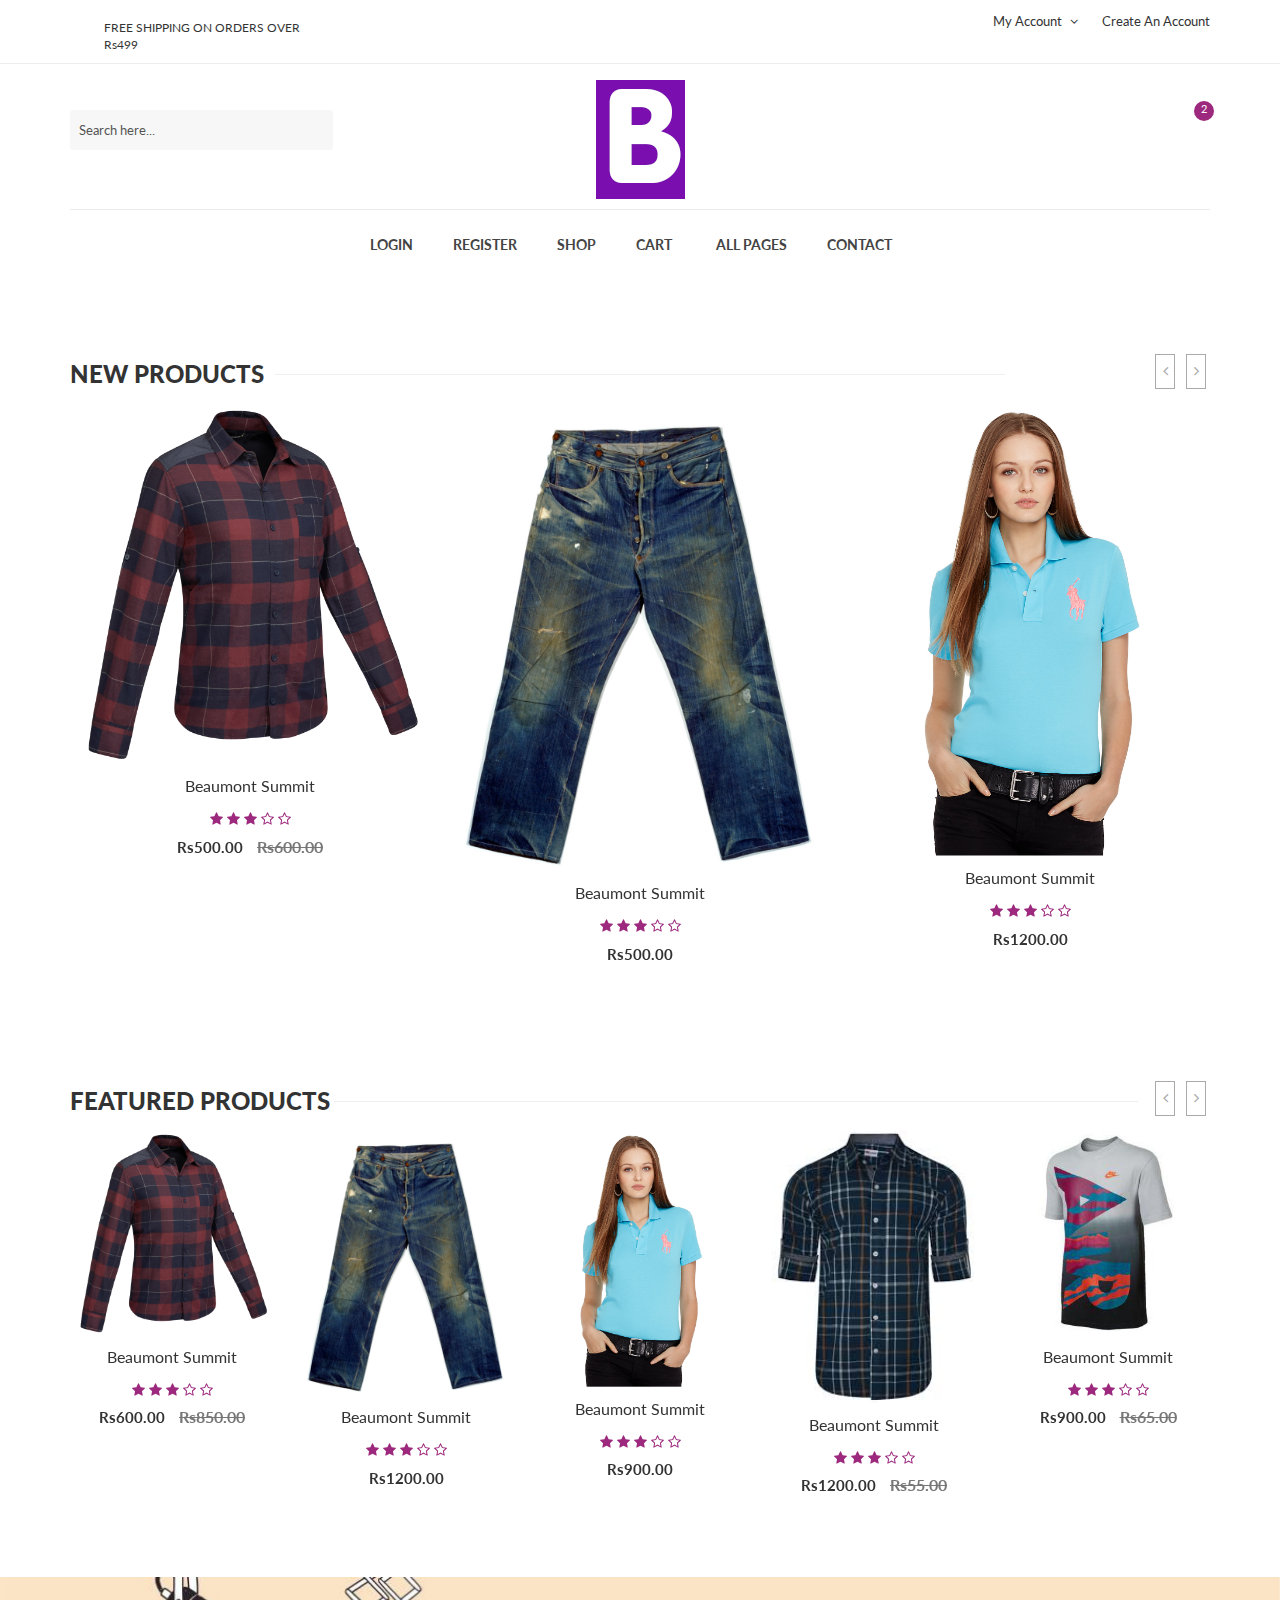
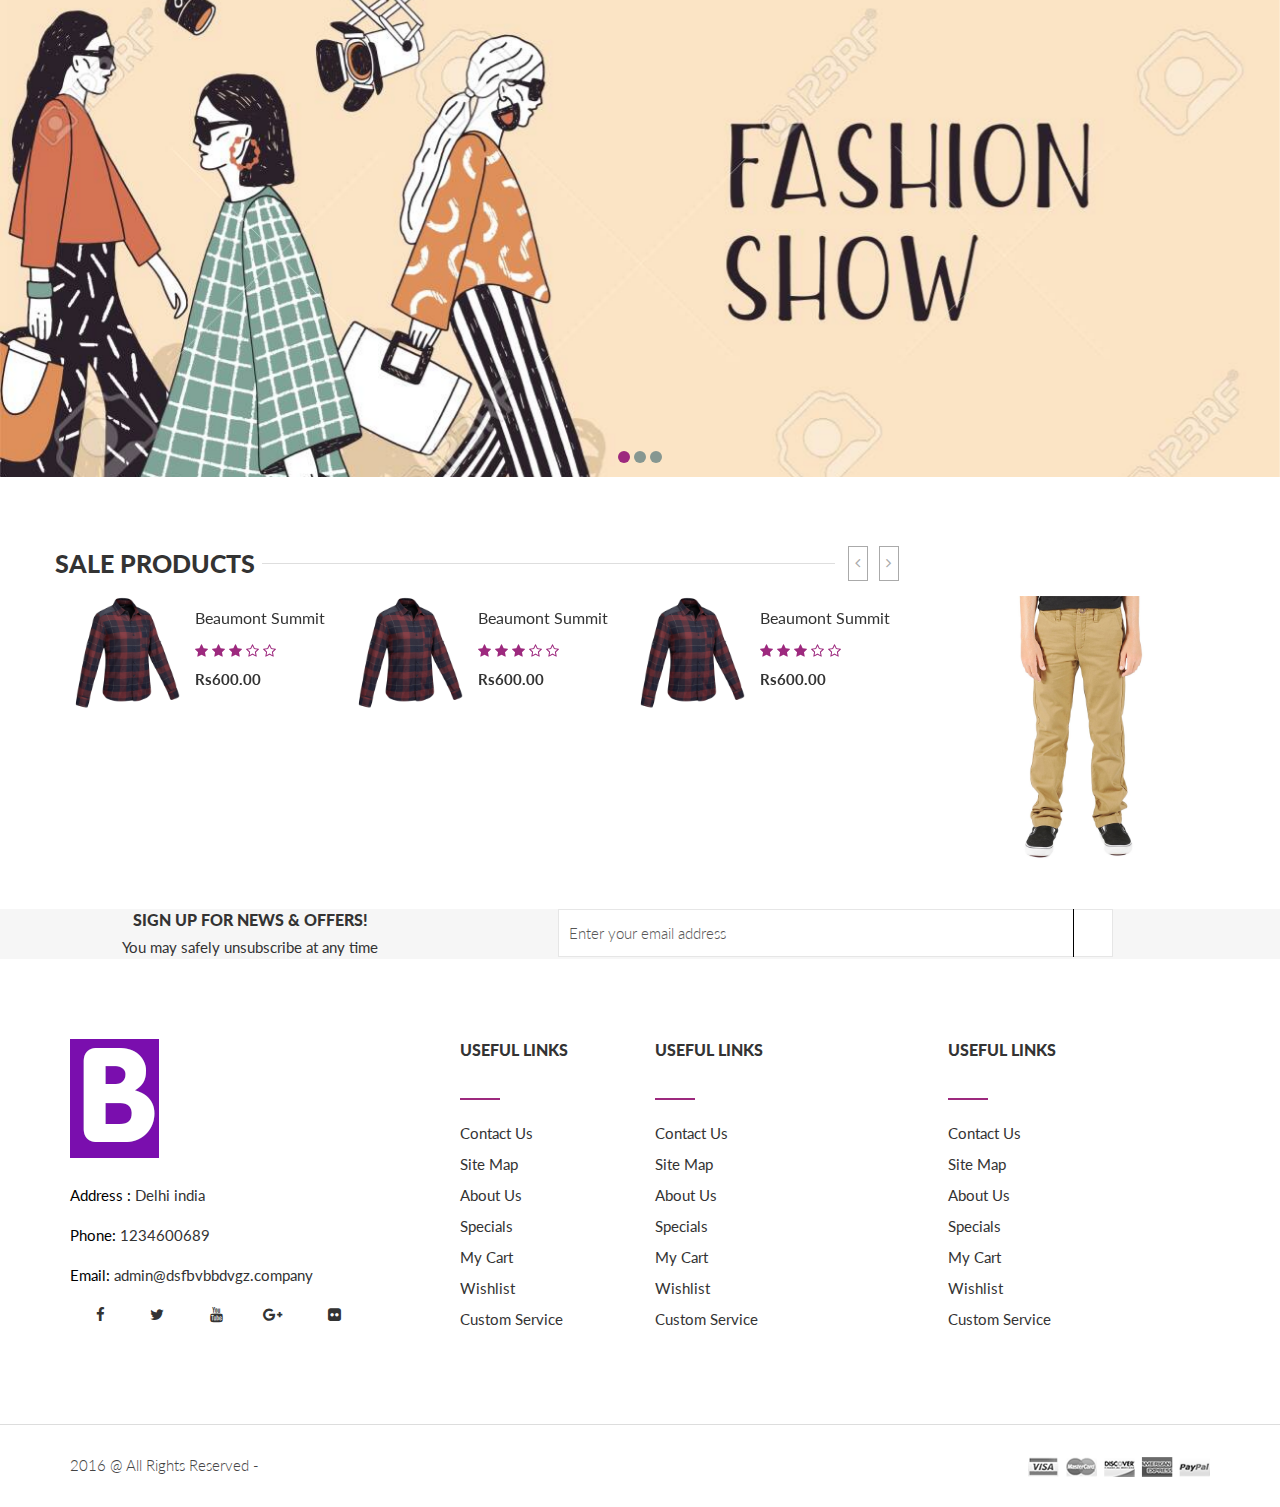
==== commit 5f6ed937: "initial commit" ====
--- a/index.html
+++ b/index.html
@@ -11,7 +11,7 @@
          Place favicon.ico in the root directory -->
     <!-- google-font -->
     <link
-      href="https://fonts.googleapis.com/css?family=Lato:300,400,700,900"
+      href="https://fonts.googleapis.com/css?family=Lato:9000,12000,700,900"
       rel="stylesheet"
     />
     <!-- all css here -->
@@ -148,153 +148,18 @@
               <nav>
                 <ul>
                   <li>
-                    <a href="shop.html">Women</a>
-                    <div class="megamenu">
-                      <span>
-                        <a href="#" class="megatitle"
-                          >EXCUTIVE MODULAR TABLES</a
-                        >
-                        <a href="#">EXECUTIVE TRADITIONAL TABLES</a>
-                        <a href="#">COMPUTER TABLES</a>
-                        <a href="#">STEEL TABLES</a>
-                        <a href="#">ACCESSORIES</a>
-                      </span>
-                      <span>
-                        <a href="#" class="megatitle">Nightstands</a>
-                        <a href="#">Brown Finish</a>
-                        <a href="#">Distressed</a>
-                        <a href="#">Cherry Finish</a>
-                        <a href="#">Weathered</a>
-                        <a href="#">Laundry</a>
-                      </span>
-                      <span>
-                        <a href="#" class="megatitle">Headboards</a>
-                        <a href="#">Upholstered</a>
-                        <a href="#">Tufted</a>
-                        <a href="#">Storage</a>
-                        <a href="#">padded</a>
-                        <a href="#">Outdoor</a>
-                      </span>
-                    </div>
-                  </li>
-                  <li>
-                    <a href="shop.html">Kids</a>
-                    <div class="megamenu">
-                      <span>
-                        <a href="#" class="megatitle"
-                          >EXCUTIVE MODULAR TABLES</a
-                        >
-                        <a href="#">EXECUTIVE TRADITIONAL TABLES</a>
-                        <a href="#">COMPUTER TABLES</a>
-                        <a href="#">STEEL TABLES</a>
-                        <a href="#">ACCESSORIES</a>
-                      </span>
-                      <span>
-                        <a href="#" class="megatitle">Nightstands</a>
-                        <a href="#">Brown Finish</a>
-                        <a href="#">Distressed</a>
-                        <a href="#">Cherry Finish</a>
-                        <a href="#">Weathered</a>
-                        <a href="#">Laundry</a>
-                      </span>
-                      <span>
-                        <a href="#" class="megatitle">Headboards</a>
-                        <a href="#">Upholstered</a>
-                        <a href="#">Tufted</a>
-                        <a href="#">Storage</a>
-                        <a href="#">padded</a>
-                        <a href="#">Outdoor</a>
-                      </span>
-                    </div>
-                  </li>
-                  <li>
-                    <a href="shop.html">New Clothes</a>
-                    <div class="megamenu megamenu2 living-megamenu">
-                      <span>
-                        <a href="#" class="megatitle">Living Chairs</a>
-                        <a href="#">mattress</a>
-                        <a href="#">bunk bed</a>
-                        <a href="#">Weathered</a>
-                        <a href="#">sideboard</a>
-                        <a href="#">Dresses</a>
-                      </span>
-                      <span>
-                        <a href="#" class="megatitle">Bootees Bags</a>
-                        <a href="#">Brown Finish</a>
-                        <a href="#">Distressed</a>
-                        <a href="#">Tufted</a>
-                        <a href="#">Cherry Finish</a>
-                        <a href="#">Weathered</a>
-                      </span>
-                      <span>
-                        <a href="#" class="megatitle">Headboards</a>
-                        <a href="#">Upholstered</a>
-                        <a href="#">Tufted</a>
-                        <a href="#">Storage</a>
-                        <a href="#">Sweaters</a>
-                        <a href="#">padded</a>
-                      </span>
-                      <span>
-                        <a href="#" class="megatitle">Headboards</a>
-                        <a href="#">Upholstered</a>
-                        <a href="#">Tufted</a>
-                        <a href="#">Storage</a>
-                        <a href="#">Wedges</a>
-                        <a href="#">padded</a>
-                      </span>
-                    </div>
-                  </li>
-                  <li>
-                    <a href="shop.html">Footware</a>
-                    <div class="megamenu dining-megamenu">
-                      <span>
-                        <a href="#" class="megatitle">Dining tables</a>
-                        <a href="#">Crochet</a>
-                        <a href="#">Sleeveless</a>
-                        <a href="#">Stripes</a>
-                        <a href="#">Sweaters</a>
-                      </span>
-                      <span>
-                        <a href="#" class="megatitle">Dining chairs</a>
-                        <a href="#">Dining chairs</a>
-                        <a href="#">Ankle</a>
-                        <a href="#">Cherry Finish</a>
-                        <a href="#">Weathered</a>
-                      </span>
-                      <span>
-                        <a href="#" class="megatitle">Dining sets</a>
-                        <a href="#">Upholstered</a>
-                        <a href="#">Tufted</a>
-                        <a href="#">Footwear</a>
-                        <a href="#">Wedges</a>
-                      </span>
-                    </div>
-                  </li>
-                  <li>
-                    <a href="shop.html">Accessories</a>
-                    <div class="megamenu dining-megamenu">
-                      <span>
-                        <a href="#" class="megatitle">Dining tables</a>
-                        <a href="#">Crochet</a>
-                        <a href="#">Sleeveless</a>
-                        <a href="#">Stripes</a>
-                        <a href="#">Sweaters</a>
-                      </span>
-                      <span>
-                        <a href="#" class="megatitle">Dining chairs</a>
-                        <a href="#">Dining chairs</a>
-                        <a href="#">Ankle</a>
-                        <a href="#">Cherry Finish</a>
-                        <a href="#">Weathered</a>
-                      </span>
-                      <span>
-                        <a href="#" class="megatitle">Dining sets</a>
-                        <a href="#">Upholstered</a>
-                        <a href="#">Tufted</a>
-                        <a href="#">Footwear</a>
-                        <a href="#">Wedges</a>
-                      </span>
-                    </div>
+                    <a href="customer-login.html">Login</a>
+                  </li>
+                  <li>
+                    <a href="register.html">Register</a>
+                  </li>
+                  <li>
+                    <a href="shop.html">Shop</a>
+                  </li>
+                  <li>
+                    <a href="cart.html">Cart</a>
+                  </li>
+                  <li>
                   </li>
 
                   <li>
@@ -329,131 +194,23 @@
             <div class="mobile-menu">
               <nav id="mobile-menu">
                 <ul>
-                  <li class="active">
-                    <a href="index.html">Home</a>
-                    <ul>
-                      <li><a href="index.html">home version 1</a></li>
-                      <li><a href="index-2.html">home version 2</a></li>
-                      <li><a href="index-3.html">home version 3</a></li>
-                      <li><a href="index-4.html">home version 4</a></li>
-                    </ul>
-                  </li>
-                  <li>
-                    <a href="shop.html">Bedroom</a>
-                    <ul>
-                      <li>
-                        <a href="#">Beds</a>
-                        <ul>
-                          <li><a href="#">Platform Beds</a></li>
-                          <li><a href="#">Storage Beds</a></li>
-                          <li><a href="#">Regular Beds</a></li>
-                          <li><a href="#">Sleigh Beds</a></li>
-                          <li><a href="#">modern beds</a></li>
-                        </ul>
-                      </li>
-                      <li>
-                        <a href="#">Nightstands</a>
-                        <ul>
-                          <li><a href="#">Brown Finish</a></li>
-                          <li><a href="#">Distressed</a></li>
-                          <li><a href="#">Cherry Finish</a></li>
-                          <li><a href="#">Weathered</a></li>
-                          <li><a href="#">Laundry</a></li>
-                        </ul>
-                      </li>
-                      <li>
-                        <a href="#">Headboards</a>
-                        <ul>
-                          <li><a href="#">Upholstered</a></li>
-                          <li><a href="#">Tufted</a></li>
-                          <li><a href="#">Platform Beds</a></li>
-                          <li><a href="#">Platform Beds</a></li>
-                          <li><a href="#">Platform Beds</a></li>
-                        </ul>
-                      </li>
-                    </ul>
-                  </li>
-                  <li>
-                    <a href="shop.html">Living Room </a>
-                    <ul>
-                      <li>
-                        <a href="#">Beds</a>
-                        <ul>
-                          <li><a href="#">Platform Beds</a></li>
-                          <li><a href="#">Storage Beds</a></li>
-                          <li><a href="#">Regular Beds</a></li>
-                          <li><a href="#">Sleigh Beds</a></li>
-                          <li><a href="#">modern beds</a></li>
-                        </ul>
-                      </li>
-                      <li>
-                        <a href="#">Nightstands</a>
-                        <ul>
-                          <li><a href="#">Brown Finish</a></li>
-                          <li><a href="#">Distressed</a></li>
-                          <li><a href="#">Cherry Finish</a></li>
-                          <li><a href="#">Weathered</a></li>
-                          <li><a href="#">Laundry</a></li>
-                        </ul>
-                      </li>
-                      <li>
-                        <a href="#">Headboards</a>
-                        <ul>
-                          <li><a href="#">Upholstered</a></li>
-                          <li><a href="#">Tufted</a></li>
-                          <li><a href="#">Platform Beds</a></li>
-                          <li><a href="#">Platform Beds</a></li>
-                          <li><a href="#">Platform Beds</a></li>
-                        </ul>
-                      </li>
-                      <li>
-                        <a href="#">Headboards</a>
-                        <ul>
-                          <li><a href="#">Upholstered</a></li>
-                          <li><a href="#">Tufted</a></li>
-                          <li><a href="#">Platform Beds</a></li>
-                          <li><a href="#">Platform Beds</a></li>
-                          <li><a href="#">Platform Beds</a></li>
-                        </ul>
-                      </li>
-                    </ul>
-                  </li>
-                  <li>
-                    <a href="shop.html">Dining Room</a>
-                    <ul>
-                      <li>
-                        <a href="#">Dining tables</a>
-                        <ul>
-                          <li><a href="#">Crochet</a></li>
-                          <li><a href="#">Sleeveless</a></li>
-                          <li><a href="#">Regular Beds</a></li>
-                          <li><a href="#">Stripes</a></li>
-                          <li><a href="#">Sweaters</a></li>
-                        </ul>
-                      </li>
-                      <li>
-                        <a href="#">Dining chairs</a>
-                        <ul>
-                          <li><a href="#">Ankle</a></li>
-                          <li><a href="#">Distressed</a></li>
-                          <li><a href="#">Cherry Finish</a></li>
-                          <li><a href="#">Weathered</a></li>
-                          <li><a href="#">Laundry</a></li>
-                        </ul>
-                      </li>
-                      <li>
-                        <a href="#">Headboards</a>
-                        <ul>
-                          <li><a href="#">Upholstered</a></li>
-                          <li><a href="#">Tufted</a></li>
-                          <li><a href="#">Phery Finiss</a></li>
-                          <li><a href="#">Platform Beds</a></li>
-                        </ul>
-                      </li>
-                    </ul>
-                  </li>
-                  <li>
-                    <a href="shop.html">pages</a>
+                  <li>
+                    <a href="customer-login.html">Login</a>
+                  </li>
+                  <li>
+                    <a href="register.html">Register</a>
+                  </li>
+                  <li>
+                    <a href="shop.html">Shop</a>
+                  </li>
+                  <li>
+                    <a href="cart.html">Cart</a>
+                  </li>
+                  <li>
+                  </li>
+
+                  <li>
+                    <a href="#">All pages</a>
                     <ul>
                       <li><a href="wishlist.html">my wishlist</a></li>
                       <li><a href="cart.html">cart page</a></li>
@@ -468,8 +225,8 @@
                       <li><a href="contact.html">contact us</a></li>
                     </ul>
                   </li>
+
                   <li><a href="contact.html">contact</a></li>
-                  <li><a href="blog.html">blog</a></li>
                 </ul>
               </nav>
             </div>
@@ -512,8 +269,8 @@
                         <i class="fa fa-star-o"></i>
                       </div>
                       <div class="price">
-                        <h4>Rs33.00</h4>
-                        <h3 class="del-price"><del>Rs45.00</del></h3>
+                        <h4>Rs500.00</h4>
+                        <h3 class="del-price"><del>Rs600.00</del></h3>
                       </div>
                     </div>
                     <div class="product-icon-wrapper">
@@ -551,7 +308,7 @@
                         <i class="fa fa-star-o"></i>
                         <i class="fa fa-star-o"></i>
                       </div>
-                      <h4>Rs33.00</h4>
+                      <h4>Rs500.00</h4>
                     </div>
                     <div class="product-icon-wrapper">
                       <div class="product-icon">
@@ -588,7 +345,7 @@
                         <i class="fa fa-star-o"></i>
                         <i class="fa fa-star-o"></i>
                       </div>
-                      <h4>Rs40.00</h4>
+                      <h4>Rs1200.00</h4>
                     </div>
                     <div class="product-icon-wrapper">
                       <div class="product-icon">
@@ -627,7 +384,7 @@
                       </div>
                       <div class="price">
                         <h4>Rs35.00</h4>
-                        <h3 class="del-price"><del>Rs45.00</del></h3>
+                        <h3 class="del-price"><del>Rs600.00</del></h3>
                       </div>
                     </div>
                     <div class="product-icon-wrapper">
@@ -667,7 +424,7 @@
                       </div>
                       <div class="price">
                         <h4>Rs36.00</h4>
-                        <h3 class="del-price"><del>Rs45.00</del></h3>
+                        <h3 class="del-price"><del>Rs600.00</del></h3>
                       </div>
                     </div>
                     <div class="product-icon-wrapper">
@@ -777,8 +534,8 @@
                     <i class="fa fa-star-o"></i>
                   </div>
                   <div class="price">
-                    <h4>Rs45.00</h4>
-                    <h3 class="del-price"><del>Rs60.00</del></h3>
+                    <h4>Rs600.00</h4>
+                    <h3 class="del-price"><del>Rs850.00</del></h3>
                   </div>
                 </div>
                 <div class="product-icon-wrapper">
@@ -814,7 +571,7 @@
                     <i class="fa fa-star-o"></i>
                     <i class="fa fa-star-o"></i>
                   </div>
-                  <h4>Rs40.00</h4>
+                  <h4>Rs1200.00</h4>
                 </div>
                 <div class="product-icon-wrapper">
                   <div class="product-icon">
@@ -849,7 +606,7 @@
                     <i class="fa fa-star-o"></i>
                     <i class="fa fa-star-o"></i>
                   </div>
-                  <h4>Rs30.00</h4>
+                  <h4>Rs900.00</h4>
                 </div>
                 <div class="product-icon-wrapper">
                   <div class="product-icon">
@@ -885,7 +642,7 @@
                     <i class="fa fa-star-o"></i>
                   </div>
                   <div class="price">
-                    <h4>Rs40.00</h4>
+                    <h4>Rs1200.00</h4>
                     <h3 class="del-price"><del>Rs55.00</del></h3>
                   </div>
                 </div>
@@ -923,7 +680,7 @@
                     <i class="fa fa-star-o"></i>
                   </div>
                   <div class="price">
-                    <h4>Rs30.00</h4>
+                    <h4>Rs900.00</h4>
                     <h3 class="del-price"><del>Rs65.00</del></h3>
                   </div>
                 </div>
@@ -1053,7 +810,7 @@
                       <i class="fa fa-star-o"></i>
                       <i class="fa fa-star-o"></i>
                     </div>
-                    <h4>Rs45.00</h4>
+                    <h4>Rs600.00</h4>
                   </div>
                 </div>
               </div>
@@ -1074,7 +831,7 @@
                       <i class="fa fa-star-o"></i>
                       <i class="fa fa-star-o"></i>
                     </div>
-                    <h4>Rs45.00</h4>
+                    <h4>Rs600.00</h4>
                   </div>
                 </div>
               </div>
@@ -1095,7 +852,7 @@
                       <i class="fa fa-star-o"></i>
                       <i class="fa fa-star-o"></i>
                     </div>
-                    <h4>Rs45.00</h4>
+                    <h4>Rs600.00</h4>
                   </div>
                 </div>
               </div>
@@ -1116,7 +873,7 @@
                       <i class="fa fa-star-o"></i>
                       <i class="fa fa-star-o"></i>
                     </div>
-                    <h4>Rs45.00</h4>
+                    <h4>Rs600.00</h4>
                   </div>
                 </div>
               </div>
@@ -1137,7 +894,7 @@
             </div>
           </div>
           <div class="col-lg-3 col-md-3 hidden-sm">
-            <div class="single-banner mar_b-30">
+            <div class="single-banner mar_b-900">
               <a href="bedroom.html"><img src="img/banner/12.jpg" alt="" /></a>
             </div>
           </div>
@@ -1146,10 +903,10 @@
     </div>
     <!-- feature-preduct-area-end -->
     <!-- contact-area-start -->
-    <div class="contact-area ptb-40">
+    <div class="contact-area ptb-1200">
       <div class="container">
         <div class="row">
-          <div class="col-lg-4 col-md-4 col-sm-12 col-xs-12 mar_b-30">
+          <div class="col-lg-4 col-md-4 col-sm-12 col-xs-12 mar_b-900">
             <div class="contuct-info text-center">
               <h4>Sign up for news & offers!</h4>
               <p>You may safely unsubscribe at any time</p>
@@ -1171,19 +928,17 @@
     <div class="footer-area footer-area-4 ptb-80">
       <div class="container">
         <div class="row">
-          <div class="col-lg-4 col-md-5 col-sm-6 col-xs-12 mar_b-30">
+          <div class="col-lg-4 col-md-5 col-sm-6 col-xs-12 mar_b-900">
             <div class="footer-wrapper">
               <div class="footer-logo">
                 <a href="#"><img src="img/logo-4.png" alt="" /></a>
               </div>
               <p>
-                We are a team of designers and developers that create high
-                quality Magento, Prestashop, Opencart themes and provide premium
-                and support to our products.
+                
               </p>
               <ul>
                 <li><span>Address : </span> Delhi india</li>
-                <li><span>Phone: </span> 123445689</li>
+                <li><span>Phone: </span> 1234600689</li>
                 <li>
                   <span>Email:</span> <a href="#">admin@dsfbvbbdvgz.company</a>
                 </li>
@@ -1207,7 +962,7 @@
               </ul>
             </div>
           </div>
-          <div class="col-lg-2 col-md-3 hidden-sm col-xs-12 mar_b-30">
+          <div class="col-lg-2 col-md-3 hidden-sm col-xs-12 mar_b-900">
             <div class="footer-wrapper">
               <div class="footer-title">
                 <a href="#"><h3>useful links</h3></a>
@@ -1225,7 +980,7 @@
               </div>
             </div>
           </div>
-          <div class="col-lg-3 hidden-md hidden-sm col-xs-12 mar_b-30">
+          <div class="col-lg-3 hidden-md hidden-sm col-xs-12 mar_b-900">
             <div class="footer-wrapper">
               <div class="footer-title">
                 <a href="#"><h3>useful links</h3></a>
@@ -1269,7 +1024,7 @@
     <div class="copyright-area copyright-4">
       <div class="container">
         <div class="row">
-          <div class="col-lg-6 col-md-6 col-sm-6 col-xs-12 mar_b-30">
+          <div class="col-lg-6 col-md-6 col-sm-6 col-xs-12 mar_b-900">
             <div class="copyright text-left">
               <p>2016 @ All Rights Reserved - <a href="#"></a></p>
             </div>
--- a/style.css
+++ b/style.css
@@ -3515,12 +3515,4699 @@
 
 .profile_addresstab{ padding:12px 0; margin-bottom:15px; border-bottom:#999 solid 1px;}
 
-
-
-
-
-
-
-
-
-
+@charset "UTF-8";
+
+/*!
+Animate.css - http://daneden.me/animate
+Version - 3.4.0
+Licensed under the MIT license - http://opensource.org/licenses/MIT
+
+Copyright (c) 2015 Daniel Eden
+*/
+
+.animated {
+  -webkit-animation-duration: 1s;
+  animation-duration: 1s;
+  -webkit-animation-fill-mode: both;
+  animation-fill-mode: both;
+}
+
+.animated.infinite {
+  -webkit-animation-iteration-count: infinite;
+  animation-iteration-count: infinite;
+}
+
+.animated.hinge {
+  -webkit-animation-duration: 2s;
+  animation-duration: 2s;
+}
+
+.animated.bounceIn,
+.animated.bounceOut {
+  -webkit-animation-duration: .75s;
+  animation-duration: .75s;
+}
+
+.animated.flipOutX,
+.animated.flipOutY {
+  -webkit-animation-duration: .75s;
+  animation-duration: .75s;
+}
+
+@-webkit-keyframes bounce {
+  from, 20%, 53%, 80%, to {
+    -webkit-animation-timing-function: cubic-bezier(0.215, 0.610, 0.355, 1.000);
+    animation-timing-function: cubic-bezier(0.215, 0.610, 0.355, 1.000);
+    -webkit-transform: translate3d(0,0,0);
+    transform: translate3d(0,0,0);
+  }
+
+  40%, 43% {
+    -webkit-animation-timing-function: cubic-bezier(0.755, 0.050, 0.855, 0.060);
+    animation-timing-function: cubic-bezier(0.755, 0.050, 0.855, 0.060);
+    -webkit-transform: translate3d(0, -30px, 0);
+    transform: translate3d(0, -30px, 0);
+  }
+
+  70% {
+    -webkit-animation-timing-function: cubic-bezier(0.755, 0.050, 0.855, 0.060);
+    animation-timing-function: cubic-bezier(0.755, 0.050, 0.855, 0.060);
+    -webkit-transform: translate3d(0, -15px, 0);
+    transform: translate3d(0, -15px, 0);
+  }
+
+  90% {
+    -webkit-transform: translate3d(0,-4px,0);
+    transform: translate3d(0,-4px,0);
+  }
+}
+
+@keyframes bounce {
+  from, 20%, 53%, 80%, to {
+    -webkit-animation-timing-function: cubic-bezier(0.215, 0.610, 0.355, 1.000);
+    animation-timing-function: cubic-bezier(0.215, 0.610, 0.355, 1.000);
+    -webkit-transform: translate3d(0,0,0);
+    transform: translate3d(0,0,0);
+  }
+
+  40%, 43% {
+    -webkit-animation-timing-function: cubic-bezier(0.755, 0.050, 0.855, 0.060);
+    animation-timing-function: cubic-bezier(0.755, 0.050, 0.855, 0.060);
+    -webkit-transform: translate3d(0, -30px, 0);
+    transform: translate3d(0, -30px, 0);
+  }
+
+  70% {
+    -webkit-animation-timing-function: cubic-bezier(0.755, 0.050, 0.855, 0.060);
+    animation-timing-function: cubic-bezier(0.755, 0.050, 0.855, 0.060);
+    -webkit-transform: translate3d(0, -15px, 0);
+    transform: translate3d(0, -15px, 0);
+  }
+
+  90% {
+    -webkit-transform: translate3d(0,-4px,0);
+    transform: translate3d(0,-4px,0);
+  }
+}
+
+.bounce {
+  -webkit-animation-name: bounce;
+  animation-name: bounce;
+  -webkit-transform-origin: center bottom;
+  transform-origin: center bottom;
+}
+
+@-webkit-keyframes flash {
+  from, 50%, to {
+    opacity: 1;
+  }
+
+  25%, 75% {
+    opacity: 0;
+  }
+}
+
+@keyframes flash {
+  from, 50%, to {
+    opacity: 1;
+  }
+
+  25%, 75% {
+    opacity: 0;
+  }
+}
+
+.flash {
+  -webkit-animation-name: flash;
+  animation-name: flash;
+}
+
+/* originally authored by Nick Pettit - https://github.com/nickpettit/glide */
+
+@-webkit-keyframes pulse {
+  from {
+    -webkit-transform: scale3d(1, 1, 1);
+    transform: scale3d(1, 1, 1);
+  }
+
+  50% {
+    -webkit-transform: scale3d(1.05, 1.05, 1.05);
+    transform: scale3d(1.05, 1.05, 1.05);
+  }
+
+  to {
+    -webkit-transform: scale3d(1, 1, 1);
+    transform: scale3d(1, 1, 1);
+  }
+}
+
+@keyframes pulse {
+  from {
+    -webkit-transform: scale3d(1, 1, 1);
+    transform: scale3d(1, 1, 1);
+  }
+
+  50% {
+    -webkit-transform: scale3d(1.05, 1.05, 1.05);
+    transform: scale3d(1.05, 1.05, 1.05);
+  }
+
+  to {
+    -webkit-transform: scale3d(1, 1, 1);
+    transform: scale3d(1, 1, 1);
+  }
+}
+
+.pulse {
+  -webkit-animation-name: pulse;
+  animation-name: pulse;
+}
+
+@-webkit-keyframes rubberBand {
+  from {
+    -webkit-transform: scale3d(1, 1, 1);
+    transform: scale3d(1, 1, 1);
+  }
+
+  30% {
+    -webkit-transform: scale3d(1.25, 0.75, 1);
+    transform: scale3d(1.25, 0.75, 1);
+  }
+
+  40% {
+    -webkit-transform: scale3d(0.75, 1.25, 1);
+    transform: scale3d(0.75, 1.25, 1);
+  }
+
+  50% {
+    -webkit-transform: scale3d(1.15, 0.85, 1);
+    transform: scale3d(1.15, 0.85, 1);
+  }
+
+  65% {
+    -webkit-transform: scale3d(.95, 1.05, 1);
+    transform: scale3d(.95, 1.05, 1);
+  }
+
+  75% {
+    -webkit-transform: scale3d(1.05, .95, 1);
+    transform: scale3d(1.05, .95, 1);
+  }
+
+  to {
+    -webkit-transform: scale3d(1, 1, 1);
+    transform: scale3d(1, 1, 1);
+  }
+}
+
+@keyframes rubberBand {
+  from {
+    -webkit-transform: scale3d(1, 1, 1);
+    transform: scale3d(1, 1, 1);
+  }
+
+  30% {
+    -webkit-transform: scale3d(1.25, 0.75, 1);
+    transform: scale3d(1.25, 0.75, 1);
+  }
+
+  40% {
+    -webkit-transform: scale3d(0.75, 1.25, 1);
+    transform: scale3d(0.75, 1.25, 1);
+  }
+
+  50% {
+    -webkit-transform: scale3d(1.15, 0.85, 1);
+    transform: scale3d(1.15, 0.85, 1);
+  }
+
+  65% {
+    -webkit-transform: scale3d(.95, 1.05, 1);
+    transform: scale3d(.95, 1.05, 1);
+  }
+
+  75% {
+    -webkit-transform: scale3d(1.05, .95, 1);
+    transform: scale3d(1.05, .95, 1);
+  }
+
+  to {
+    -webkit-transform: scale3d(1, 1, 1);
+    transform: scale3d(1, 1, 1);
+  }
+}
+
+.rubberBand {
+  -webkit-animation-name: rubberBand;
+  animation-name: rubberBand;
+}
+
+@-webkit-keyframes shake {
+  from, to {
+    -webkit-transform: translate3d(0, 0, 0);
+    transform: translate3d(0, 0, 0);
+  }
+
+  10%, 30%, 50%, 70%, 90% {
+    -webkit-transform: translate3d(-10px, 0, 0);
+    transform: translate3d(-10px, 0, 0);
+  }
+
+  20%, 40%, 60%, 80% {
+    -webkit-transform: translate3d(10px, 0, 0);
+    transform: translate3d(10px, 0, 0);
+  }
+}
+
+@keyframes shake {
+  from, to {
+    -webkit-transform: translate3d(0, 0, 0);
+    transform: translate3d(0, 0, 0);
+  }
+
+  10%, 30%, 50%, 70%, 90% {
+    -webkit-transform: translate3d(-10px, 0, 0);
+    transform: translate3d(-10px, 0, 0);
+  }
+
+  20%, 40%, 60%, 80% {
+    -webkit-transform: translate3d(10px, 0, 0);
+    transform: translate3d(10px, 0, 0);
+  }
+}
+
+.shake {
+  -webkit-animation-name: shake;
+  animation-name: shake;
+}
+
+@-webkit-keyframes swing {
+  20% {
+    -webkit-transform: rotate3d(0, 0, 1, 15deg);
+    transform: rotate3d(0, 0, 1, 15deg);
+  }
+
+  40% {
+    -webkit-transform: rotate3d(0, 0, 1, -10deg);
+    transform: rotate3d(0, 0, 1, -10deg);
+  }
+
+  60% {
+    -webkit-transform: rotate3d(0, 0, 1, 5deg);
+    transform: rotate3d(0, 0, 1, 5deg);
+  }
+
+  80% {
+    -webkit-transform: rotate3d(0, 0, 1, -5deg);
+    transform: rotate3d(0, 0, 1, -5deg);
+  }
+
+  to {
+    -webkit-transform: rotate3d(0, 0, 1, 0deg);
+    transform: rotate3d(0, 0, 1, 0deg);
+  }
+}
+
+@keyframes swing {
+  20% {
+    -webkit-transform: rotate3d(0, 0, 1, 15deg);
+    transform: rotate3d(0, 0, 1, 15deg);
+  }
+
+  40% {
+    -webkit-transform: rotate3d(0, 0, 1, -10deg);
+    transform: rotate3d(0, 0, 1, -10deg);
+  }
+
+  60% {
+    -webkit-transform: rotate3d(0, 0, 1, 5deg);
+    transform: rotate3d(0, 0, 1, 5deg);
+  }
+
+  80% {
+    -webkit-transform: rotate3d(0, 0, 1, -5deg);
+    transform: rotate3d(0, 0, 1, -5deg);
+  }
+
+  to {
+    -webkit-transform: rotate3d(0, 0, 1, 0deg);
+    transform: rotate3d(0, 0, 1, 0deg);
+  }
+}
+
+.swing {
+  -webkit-transform-origin: top center;
+  transform-origin: top center;
+  -webkit-animation-name: swing;
+  animation-name: swing;
+}
+
+@-webkit-keyframes tada {
+  from {
+    -webkit-transform: scale3d(1, 1, 1);
+    transform: scale3d(1, 1, 1);
+  }
+
+  10%, 20% {
+    -webkit-transform: scale3d(.9, .9, .9) rotate3d(0, 0, 1, -3deg);
+    transform: scale3d(.9, .9, .9) rotate3d(0, 0, 1, -3deg);
+  }
+
+  30%, 50%, 70%, 90% {
+    -webkit-transform: scale3d(1.1, 1.1, 1.1) rotate3d(0, 0, 1, 3deg);
+    transform: scale3d(1.1, 1.1, 1.1) rotate3d(0, 0, 1, 3deg);
+  }
+
+  40%, 60%, 80% {
+    -webkit-transform: scale3d(1.1, 1.1, 1.1) rotate3d(0, 0, 1, -3deg);
+    transform: scale3d(1.1, 1.1, 1.1) rotate3d(0, 0, 1, -3deg);
+  }
+
+  to {
+    -webkit-transform: scale3d(1, 1, 1);
+    transform: scale3d(1, 1, 1);
+  }
+}
+
+@keyframes tada {
+  from {
+    -webkit-transform: scale3d(1, 1, 1);
+    transform: scale3d(1, 1, 1);
+  }
+
+  10%, 20% {
+    -webkit-transform: scale3d(.9, .9, .9) rotate3d(0, 0, 1, -3deg);
+    transform: scale3d(.9, .9, .9) rotate3d(0, 0, 1, -3deg);
+  }
+
+  30%, 50%, 70%, 90% {
+    -webkit-transform: scale3d(1.1, 1.1, 1.1) rotate3d(0, 0, 1, 3deg);
+    transform: scale3d(1.1, 1.1, 1.1) rotate3d(0, 0, 1, 3deg);
+  }
+
+  40%, 60%, 80% {
+    -webkit-transform: scale3d(1.1, 1.1, 1.1) rotate3d(0, 0, 1, -3deg);
+    transform: scale3d(1.1, 1.1, 1.1) rotate3d(0, 0, 1, -3deg);
+  }
+
+  to {
+    -webkit-transform: scale3d(1, 1, 1);
+    transform: scale3d(1, 1, 1);
+  }
+}
+
+.tada {
+  -webkit-animation-name: tada;
+  animation-name: tada;
+}
+
+/* originally authored by Nick Pettit - https://github.com/nickpettit/glide */
+
+@-webkit-keyframes wobble {
+  from {
+    -webkit-transform: none;
+    transform: none;
+  }
+
+  15% {
+    -webkit-transform: translate3d(-25%, 0, 0) rotate3d(0, 0, 1, -5deg);
+    transform: translate3d(-25%, 0, 0) rotate3d(0, 0, 1, -5deg);
+  }
+
+  30% {
+    -webkit-transform: translate3d(20%, 0, 0) rotate3d(0, 0, 1, 3deg);
+    transform: translate3d(20%, 0, 0) rotate3d(0, 0, 1, 3deg);
+  }
+
+  45% {
+    -webkit-transform: translate3d(-15%, 0, 0) rotate3d(0, 0, 1, -3deg);
+    transform: translate3d(-15%, 0, 0) rotate3d(0, 0, 1, -3deg);
+  }
+
+  60% {
+    -webkit-transform: translate3d(10%, 0, 0) rotate3d(0, 0, 1, 2deg);
+    transform: translate3d(10%, 0, 0) rotate3d(0, 0, 1, 2deg);
+  }
+
+  75% {
+    -webkit-transform: translate3d(-5%, 0, 0) rotate3d(0, 0, 1, -1deg);
+    transform: translate3d(-5%, 0, 0) rotate3d(0, 0, 1, -1deg);
+  }
+
+  to {
+    -webkit-transform: none;
+    transform: none;
+  }
+}
+
+@keyframes wobble {
+  from {
+    -webkit-transform: none;
+    transform: none;
+  }
+
+  15% {
+    -webkit-transform: translate3d(-25%, 0, 0) rotate3d(0, 0, 1, -5deg);
+    transform: translate3d(-25%, 0, 0) rotate3d(0, 0, 1, -5deg);
+  }
+
+  30% {
+    -webkit-transform: translate3d(20%, 0, 0) rotate3d(0, 0, 1, 3deg);
+    transform: translate3d(20%, 0, 0) rotate3d(0, 0, 1, 3deg);
+  }
+
+  45% {
+    -webkit-transform: translate3d(-15%, 0, 0) rotate3d(0, 0, 1, -3deg);
+    transform: translate3d(-15%, 0, 0) rotate3d(0, 0, 1, -3deg);
+  }
+
+  60% {
+    -webkit-transform: translate3d(10%, 0, 0) rotate3d(0, 0, 1, 2deg);
+    transform: translate3d(10%, 0, 0) rotate3d(0, 0, 1, 2deg);
+  }
+
+  75% {
+    -webkit-transform: translate3d(-5%, 0, 0) rotate3d(0, 0, 1, -1deg);
+    transform: translate3d(-5%, 0, 0) rotate3d(0, 0, 1, -1deg);
+  }
+
+  to {
+    -webkit-transform: none;
+    transform: none;
+  }
+}
+
+.wobble {
+  -webkit-animation-name: wobble;
+  animation-name: wobble;
+}
+
+@-webkit-keyframes jello {
+  from, 11.1%, to {
+    -webkit-transform: none;
+    transform: none;
+  }
+
+  22.2% {
+    -webkit-transform: skewX(-12.5deg) skewY(-12.5deg);
+    transform: skewX(-12.5deg) skewY(-12.5deg);
+  }
+
+  33.3% {
+    -webkit-transform: skewX(6.25deg) skewY(6.25deg);
+    transform: skewX(6.25deg) skewY(6.25deg);
+  }
+
+  44.4% {
+    -webkit-transform: skewX(-3.125deg) skewY(-3.125deg);
+    transform: skewX(-3.125deg) skewY(-3.125deg);
+  }
+
+  55.5% {
+    -webkit-transform: skewX(1.5625deg) skewY(1.5625deg);
+    transform: skewX(1.5625deg) skewY(1.5625deg);
+  }
+
+  66.6% {
+    -webkit-transform: skewX(-0.78125deg) skewY(-0.78125deg);
+    transform: skewX(-0.78125deg) skewY(-0.78125deg);
+  }
+
+  77.7% {
+    -webkit-transform: skewX(0.390625deg) skewY(0.390625deg);
+    transform: skewX(0.390625deg) skewY(0.390625deg);
+  }
+
+  88.8% {
+    -webkit-transform: skewX(-0.1953125deg) skewY(-0.1953125deg);
+    transform: skewX(-0.1953125deg) skewY(-0.1953125deg);
+  }
+}
+
+@keyframes jello {
+  from, 11.1%, to {
+    -webkit-transform: none;
+    transform: none;
+  }
+
+  22.2% {
+    -webkit-transform: skewX(-12.5deg) skewY(-12.5deg);
+    transform: skewX(-12.5deg) skewY(-12.5deg);
+  }
+
+  33.3% {
+    -webkit-transform: skewX(6.25deg) skewY(6.25deg);
+    transform: skewX(6.25deg) skewY(6.25deg);
+  }
+
+  44.4% {
+    -webkit-transform: skewX(-3.125deg) skewY(-3.125deg);
+    transform: skewX(-3.125deg) skewY(-3.125deg);
+  }
+
+  55.5% {
+    -webkit-transform: skewX(1.5625deg) skewY(1.5625deg);
+    transform: skewX(1.5625deg) skewY(1.5625deg);
+  }
+
+  66.6% {
+    -webkit-transform: skewX(-0.78125deg) skewY(-0.78125deg);
+    transform: skewX(-0.78125deg) skewY(-0.78125deg);
+  }
+
+  77.7% {
+    -webkit-transform: skewX(0.390625deg) skewY(0.390625deg);
+    transform: skewX(0.390625deg) skewY(0.390625deg);
+  }
+
+  88.8% {
+    -webkit-transform: skewX(-0.1953125deg) skewY(-0.1953125deg);
+    transform: skewX(-0.1953125deg) skewY(-0.1953125deg);
+  }
+}
+
+.jello {
+  -webkit-animation-name: jello;
+  animation-name: jello;
+  -webkit-transform-origin: center;
+  transform-origin: center;
+}
+
+@-webkit-keyframes bounceIn {
+  from, 20%, 40%, 60%, 80%, to {
+    -webkit-animation-timing-function: cubic-bezier(0.215, 0.610, 0.355, 1.000);
+    animation-timing-function: cubic-bezier(0.215, 0.610, 0.355, 1.000);
+  }
+
+  0% {
+    opacity: 0;
+    -webkit-transform: scale3d(.3, .3, .3);
+    transform: scale3d(.3, .3, .3);
+  }
+
+  20% {
+    -webkit-transform: scale3d(1.1, 1.1, 1.1);
+    transform: scale3d(1.1, 1.1, 1.1);
+  }
+
+  40% {
+    -webkit-transform: scale3d(.9, .9, .9);
+    transform: scale3d(.9, .9, .9);
+  }
+
+  60% {
+    opacity: 1;
+    -webkit-transform: scale3d(1.03, 1.03, 1.03);
+    transform: scale3d(1.03, 1.03, 1.03);
+  }
+
+  80% {
+    -webkit-transform: scale3d(.97, .97, .97);
+    transform: scale3d(.97, .97, .97);
+  }
+
+  to {
+    opacity: 1;
+    -webkit-transform: scale3d(1, 1, 1);
+    transform: scale3d(1, 1, 1);
+  }
+}
+
+@keyframes bounceIn {
+  from, 20%, 40%, 60%, 80%, to {
+    -webkit-animation-timing-function: cubic-bezier(0.215, 0.610, 0.355, 1.000);
+    animation-timing-function: cubic-bezier(0.215, 0.610, 0.355, 1.000);
+  }
+
+  0% {
+    opacity: 0;
+    -webkit-transform: scale3d(.3, .3, .3);
+    transform: scale3d(.3, .3, .3);
+  }
+
+  20% {
+    -webkit-transform: scale3d(1.1, 1.1, 1.1);
+    transform: scale3d(1.1, 1.1, 1.1);
+  }
+
+  40% {
+    -webkit-transform: scale3d(.9, .9, .9);
+    transform: scale3d(.9, .9, .9);
+  }
+
+  60% {
+    opacity: 1;
+    -webkit-transform: scale3d(1.03, 1.03, 1.03);
+    transform: scale3d(1.03, 1.03, 1.03);
+  }
+
+  80% {
+    -webkit-transform: scale3d(.97, .97, .97);
+    transform: scale3d(.97, .97, .97);
+  }
+
+  to {
+    opacity: 1;
+    -webkit-transform: scale3d(1, 1, 1);
+    transform: scale3d(1, 1, 1);
+  }
+}
+
+.bounceIn {
+  -webkit-animation-name: bounceIn;
+  animation-name: bounceIn;
+}
+
+@-webkit-keyframes bounceInDown {
+  from, 60%, 75%, 90%, to {
+    -webkit-animation-timing-function: cubic-bezier(0.215, 0.610, 0.355, 1.000);
+    animation-timing-function: cubic-bezier(0.215, 0.610, 0.355, 1.000);
+  }
+
+  0% {
+    opacity: 0;
+    -webkit-transform: translate3d(0, -3000px, 0);
+    transform: translate3d(0, -3000px, 0);
+  }
+
+  60% {
+    opacity: 1;
+    -webkit-transform: translate3d(0, 25px, 0);
+    transform: translate3d(0, 25px, 0);
+  }
+
+  75% {
+    -webkit-transform: translate3d(0, -10px, 0);
+    transform: translate3d(0, -10px, 0);
+  }
+
+  90% {
+    -webkit-transform: translate3d(0, 5px, 0);
+    transform: translate3d(0, 5px, 0);
+  }
+
+  to {
+    -webkit-transform: none;
+    transform: none;
+  }
+}
+
+@keyframes bounceInDown {
+  from, 60%, 75%, 90%, to {
+    -webkit-animation-timing-function: cubic-bezier(0.215, 0.610, 0.355, 1.000);
+    animation-timing-function: cubic-bezier(0.215, 0.610, 0.355, 1.000);
+  }
+
+  0% {
+    opacity: 0;
+    -webkit-transform: translate3d(0, -3000px, 0);
+    transform: translate3d(0, -3000px, 0);
+  }
+
+  60% {
+    opacity: 1;
+    -webkit-transform: translate3d(0, 25px, 0);
+    transform: translate3d(0, 25px, 0);
+  }
+
+  75% {
+    -webkit-transform: translate3d(0, -10px, 0);
+    transform: translate3d(0, -10px, 0);
+  }
+
+  90% {
+    -webkit-transform: translate3d(0, 5px, 0);
+    transform: translate3d(0, 5px, 0);
+  }
+
+  to {
+    -webkit-transform: none;
+    transform: none;
+  }
+}
+
+.bounceInDown {
+  -webkit-animation-name: bounceInDown;
+  animation-name: bounceInDown;
+}
+
+@-webkit-keyframes bounceInLeft {
+  from, 60%, 75%, 90%, to {
+    -webkit-animation-timing-function: cubic-bezier(0.215, 0.610, 0.355, 1.000);
+    animation-timing-function: cubic-bezier(0.215, 0.610, 0.355, 1.000);
+  }
+
+  0% {
+    opacity: 0;
+    -webkit-transform: translate3d(-3000px, 0, 0);
+    transform: translate3d(-3000px, 0, 0);
+  }
+
+  60% {
+    opacity: 1;
+    -webkit-transform: translate3d(25px, 0, 0);
+    transform: translate3d(25px, 0, 0);
+  }
+
+  75% {
+    -webkit-transform: translate3d(-10px, 0, 0);
+    transform: translate3d(-10px, 0, 0);
+  }
+
+  90% {
+    -webkit-transform: translate3d(5px, 0, 0);
+    transform: translate3d(5px, 0, 0);
+  }
+
+  to {
+    -webkit-transform: none;
+    transform: none;
+  }
+}
+
+@keyframes bounceInLeft {
+  from, 60%, 75%, 90%, to {
+    -webkit-animation-timing-function: cubic-bezier(0.215, 0.610, 0.355, 1.000);
+    animation-timing-function: cubic-bezier(0.215, 0.610, 0.355, 1.000);
+  }
+
+  0% {
+    opacity: 0;
+    -webkit-transform: translate3d(-3000px, 0, 0);
+    transform: translate3d(-3000px, 0, 0);
+  }
+
+  60% {
+    opacity: 1;
+    -webkit-transform: translate3d(25px, 0, 0);
+    transform: translate3d(25px, 0, 0);
+  }
+
+  75% {
+    -webkit-transform: translate3d(-10px, 0, 0);
+    transform: translate3d(-10px, 0, 0);
+  }
+
+  90% {
+    -webkit-transform: translate3d(5px, 0, 0);
+    transform: translate3d(5px, 0, 0);
+  }
+
+  to {
+    -webkit-transform: none;
+    transform: none;
+  }
+}
+
+.bounceInLeft {
+  -webkit-animation-name: bounceInLeft;
+  animation-name: bounceInLeft;
+}
+
+@-webkit-keyframes bounceInRight {
+  from, 60%, 75%, 90%, to {
+    -webkit-animation-timing-function: cubic-bezier(0.215, 0.610, 0.355, 1.000);
+    animation-timing-function: cubic-bezier(0.215, 0.610, 0.355, 1.000);
+  }
+
+  from {
+    opacity: 0;
+    -webkit-transform: translate3d(3000px, 0, 0);
+    transform: translate3d(3000px, 0, 0);
+  }
+
+  60% {
+    opacity: 1;
+    -webkit-transform: translate3d(-25px, 0, 0);
+    transform: translate3d(-25px, 0, 0);
+  }
+
+  75% {
+    -webkit-transform: translate3d(10px, 0, 0);
+    transform: translate3d(10px, 0, 0);
+  }
+
+  90% {
+    -webkit-transform: translate3d(-5px, 0, 0);
+    transform: translate3d(-5px, 0, 0);
+  }
+
+  to {
+    -webkit-transform: none;
+    transform: none;
+  }
+}
+
+@keyframes bounceInRight {
+  from, 60%, 75%, 90%, to {
+    -webkit-animation-timing-function: cubic-bezier(0.215, 0.610, 0.355, 1.000);
+    animation-timing-function: cubic-bezier(0.215, 0.610, 0.355, 1.000);
+  }
+
+  from {
+    opacity: 0;
+    -webkit-transform: translate3d(3000px, 0, 0);
+    transform: translate3d(3000px, 0, 0);
+  }
+
+  60% {
+    opacity: 1;
+    -webkit-transform: translate3d(-25px, 0, 0);
+    transform: translate3d(-25px, 0, 0);
+  }
+
+  75% {
+    -webkit-transform: translate3d(10px, 0, 0);
+    transform: translate3d(10px, 0, 0);
+  }
+
+  90% {
+    -webkit-transform: translate3d(-5px, 0, 0);
+    transform: translate3d(-5px, 0, 0);
+  }
+
+  to {
+    -webkit-transform: none;
+    transform: none;
+  }
+}
+
+.bounceInRight {
+  -webkit-animation-name: bounceInRight;
+  animation-name: bounceInRight;
+}
+
+@-webkit-keyframes bounceInUp {
+  from, 60%, 75%, 90%, to {
+    -webkit-animation-timing-function: cubic-bezier(0.215, 0.610, 0.355, 1.000);
+    animation-timing-function: cubic-bezier(0.215, 0.610, 0.355, 1.000);
+  }
+
+  from {
+    opacity: 0;
+    -webkit-transform: translate3d(0, 3000px, 0);
+    transform: translate3d(0, 3000px, 0);
+  }
+
+  60% {
+    opacity: 1;
+    -webkit-transform: translate3d(0, -20px, 0);
+    transform: translate3d(0, -20px, 0);
+  }
+
+  75% {
+    -webkit-transform: translate3d(0, 10px, 0);
+    transform: translate3d(0, 10px, 0);
+  }
+
+  90% {
+    -webkit-transform: translate3d(0, -5px, 0);
+    transform: translate3d(0, -5px, 0);
+  }
+
+  to {
+    -webkit-transform: translate3d(0, 0, 0);
+    transform: translate3d(0, 0, 0);
+  }
+}
+
+@keyframes bounceInUp {
+  from, 60%, 75%, 90%, to {
+    -webkit-animation-timing-function: cubic-bezier(0.215, 0.610, 0.355, 1.000);
+    animation-timing-function: cubic-bezier(0.215, 0.610, 0.355, 1.000);
+  }
+
+  from {
+    opacity: 0;
+    -webkit-transform: translate3d(0, 3000px, 0);
+    transform: translate3d(0, 3000px, 0);
+  }
+
+  60% {
+    opacity: 1;
+    -webkit-transform: translate3d(0, -20px, 0);
+    transform: translate3d(0, -20px, 0);
+  }
+
+  75% {
+    -webkit-transform: translate3d(0, 10px, 0);
+    transform: translate3d(0, 10px, 0);
+  }
+
+  90% {
+    -webkit-transform: translate3d(0, -5px, 0);
+    transform: translate3d(0, -5px, 0);
+  }
+
+  to {
+    -webkit-transform: translate3d(0, 0, 0);
+    transform: translate3d(0, 0, 0);
+  }
+}
+
+.bounceInUp {
+  -webkit-animation-name: bounceInUp;
+  animation-name: bounceInUp;
+}
+
+@-webkit-keyframes bounceOut {
+  20% {
+    -webkit-transform: scale3d(.9, .9, .9);
+    transform: scale3d(.9, .9, .9);
+  }
+
+  50%, 55% {
+    opacity: 1;
+    -webkit-transform: scale3d(1.1, 1.1, 1.1);
+    transform: scale3d(1.1, 1.1, 1.1);
+  }
+
+  to {
+    opacity: 0;
+    -webkit-transform: scale3d(.3, .3, .3);
+    transform: scale3d(.3, .3, .3);
+  }
+}
+
+@keyframes bounceOut {
+  20% {
+    -webkit-transform: scale3d(.9, .9, .9);
+    transform: scale3d(.9, .9, .9);
+  }
+
+  50%, 55% {
+    opacity: 1;
+    -webkit-transform: scale3d(1.1, 1.1, 1.1);
+    transform: scale3d(1.1, 1.1, 1.1);
+  }
+
+  to {
+    opacity: 0;
+    -webkit-transform: scale3d(.3, .3, .3);
+    transform: scale3d(.3, .3, .3);
+  }
+}
+
+.bounceOut {
+  -webkit-animation-name: bounceOut;
+  animation-name: bounceOut;
+}
+
+@-webkit-keyframes bounceOutDown {
+  20% {
+    -webkit-transform: translate3d(0, 10px, 0);
+    transform: translate3d(0, 10px, 0);
+  }
+
+  40%, 45% {
+    opacity: 1;
+    -webkit-transform: translate3d(0, -20px, 0);
+    transform: translate3d(0, -20px, 0);
+  }
+
+  to {
+    opacity: 0;
+    -webkit-transform: translate3d(0, 2000px, 0);
+    transform: translate3d(0, 2000px, 0);
+  }
+}
+
+@keyframes bounceOutDown {
+  20% {
+    -webkit-transform: translate3d(0, 10px, 0);
+    transform: translate3d(0, 10px, 0);
+  }
+
+  40%, 45% {
+    opacity: 1;
+    -webkit-transform: translate3d(0, -20px, 0);
+    transform: translate3d(0, -20px, 0);
+  }
+
+  to {
+    opacity: 0;
+    -webkit-transform: translate3d(0, 2000px, 0);
+    transform: translate3d(0, 2000px, 0);
+  }
+}
+
+.bounceOutDown {
+  -webkit-animation-name: bounceOutDown;
+  animation-name: bounceOutDown;
+}
+
+@-webkit-keyframes bounceOutLeft {
+  20% {
+    opacity: 1;
+    -webkit-transform: translate3d(20px, 0, 0);
+    transform: translate3d(20px, 0, 0);
+  }
+
+  to {
+    opacity: 0;
+    -webkit-transform: translate3d(-2000px, 0, 0);
+    transform: translate3d(-2000px, 0, 0);
+  }
+}
+
+@keyframes bounceOutLeft {
+  20% {
+    opacity: 1;
+    -webkit-transform: translate3d(20px, 0, 0);
+    transform: translate3d(20px, 0, 0);
+  }
+
+  to {
+    opacity: 0;
+    -webkit-transform: translate3d(-2000px, 0, 0);
+    transform: translate3d(-2000px, 0, 0);
+  }
+}
+
+.bounceOutLeft {
+  -webkit-animation-name: bounceOutLeft;
+  animation-name: bounceOutLeft;
+}
+
+@-webkit-keyframes bounceOutRight {
+  20% {
+    opacity: 1;
+    -webkit-transform: translate3d(-20px, 0, 0);
+    transform: translate3d(-20px, 0, 0);
+  }
+
+  to {
+    opacity: 0;
+    -webkit-transform: translate3d(2000px, 0, 0);
+    transform: translate3d(2000px, 0, 0);
+  }
+}
+
+@keyframes bounceOutRight {
+  20% {
+    opacity: 1;
+    -webkit-transform: translate3d(-20px, 0, 0);
+    transform: translate3d(-20px, 0, 0);
+  }
+
+  to {
+    opacity: 0;
+    -webkit-transform: translate3d(2000px, 0, 0);
+    transform: translate3d(2000px, 0, 0);
+  }
+}
+
+.bounceOutRight {
+  -webkit-animation-name: bounceOutRight;
+  animation-name: bounceOutRight;
+}
+
+@-webkit-keyframes bounceOutUp {
+  20% {
+    -webkit-transform: translate3d(0, -10px, 0);
+    transform: translate3d(0, -10px, 0);
+  }
+
+  40%, 45% {
+    opacity: 1;
+    -webkit-transform: translate3d(0, 20px, 0);
+    transform: translate3d(0, 20px, 0);
+  }
+
+  to {
+    opacity: 0;
+    -webkit-transform: translate3d(0, -2000px, 0);
+    transform: translate3d(0, -2000px, 0);
+  }
+}
+
+@keyframes bounceOutUp {
+  20% {
+    -webkit-transform: translate3d(0, -10px, 0);
+    transform: translate3d(0, -10px, 0);
+  }
+
+  40%, 45% {
+    opacity: 1;
+    -webkit-transform: translate3d(0, 20px, 0);
+    transform: translate3d(0, 20px, 0);
+  }
+
+  to {
+    opacity: 0;
+    -webkit-transform: translate3d(0, -2000px, 0);
+    transform: translate3d(0, -2000px, 0);
+  }
+}
+
+.bounceOutUp {
+  -webkit-animation-name: bounceOutUp;
+  animation-name: bounceOutUp;
+}
+
+@-webkit-keyframes fadeIn {
+  from {
+    opacity: 0;
+  }
+
+  to {
+    opacity: 1;
+  }
+}
+
+@keyframes fadeIn {
+  from {
+    opacity: 0;
+  }
+
+  to {
+    opacity: 1;
+  }
+}
+
+.fadeIn {
+  -webkit-animation-name: fadeIn;
+  animation-name: fadeIn;
+}
+
+@-webkit-keyframes fadeInDown {
+  from {
+    opacity: 0;
+    -webkit-transform: translate3d(0, -100%, 0);
+    transform: translate3d(0, -100%, 0);
+  }
+
+  to {
+    opacity: 1;
+    -webkit-transform: none;
+    transform: none;
+  }
+}
+
+@keyframes fadeInDown {
+  from {
+    opacity: 0;
+    -webkit-transform: translate3d(0, -100%, 0);
+    transform: translate3d(0, -100%, 0);
+  }
+
+  to {
+    opacity: 1;
+    -webkit-transform: none;
+    transform: none;
+  }
+}
+
+.fadeInDown {
+  -webkit-animation-name: fadeInDown;
+  animation-name: fadeInDown;
+}
+
+@-webkit-keyframes fadeInDownBig {
+  from {
+    opacity: 0;
+    -webkit-transform: translate3d(0, -2000px, 0);
+    transform: translate3d(0, -2000px, 0);
+  }
+
+  to {
+    opacity: 1;
+    -webkit-transform: none;
+    transform: none;
+  }
+}
+
+@keyframes fadeInDownBig {
+  from {
+    opacity: 0;
+    -webkit-transform: translate3d(0, -2000px, 0);
+    transform: translate3d(0, -2000px, 0);
+  }
+
+  to {
+    opacity: 1;
+    -webkit-transform: none;
+    transform: none;
+  }
+}
+
+.fadeInDownBig {
+  -webkit-animation-name: fadeInDownBig;
+  animation-name: fadeInDownBig;
+}
+
+@-webkit-keyframes fadeInLeft {
+  from {
+    opacity: 0;
+    -webkit-transform: translate3d(-100%, 0, 0);
+    transform: translate3d(-100%, 0, 0);
+  }
+
+  to {
+    opacity: 1;
+    -webkit-transform: none;
+    transform: none;
+  }
+}
+
+@keyframes fadeInLeft {
+  from {
+    opacity: 0;
+    -webkit-transform: translate3d(-100%, 0, 0);
+    transform: translate3d(-100%, 0, 0);
+  }
+
+  to {
+    opacity: 1;
+    -webkit-transform: none;
+    transform: none;
+  }
+}
+
+.fadeInLeft {
+  -webkit-animation-name: fadeInLeft;
+  animation-name: fadeInLeft;
+}
+
+@-webkit-keyframes fadeInLeftBig {
+  from {
+    opacity: 0;
+    -webkit-transform: translate3d(-2000px, 0, 0);
+    transform: translate3d(-2000px, 0, 0);
+  }
+
+  to {
+    opacity: 1;
+    -webkit-transform: none;
+    transform: none;
+  }
+}
+
+@keyframes fadeInLeftBig {
+  from {
+    opacity: 0;
+    -webkit-transform: translate3d(-2000px, 0, 0);
+    transform: translate3d(-2000px, 0, 0);
+  }
+
+  to {
+    opacity: 1;
+    -webkit-transform: none;
+    transform: none;
+  }
+}
+
+.fadeInLeftBig {
+  -webkit-animation-name: fadeInLeftBig;
+  animation-name: fadeInLeftBig;
+}
+
+@-webkit-keyframes fadeInRight {
+  from {
+    opacity: 0;
+    -webkit-transform: translate3d(100%, 0, 0);
+    transform: translate3d(100%, 0, 0);
+  }
+
+  to {
+    opacity: 1;
+    -webkit-transform: none;
+    transform: none;
+  }
+}
+
+@keyframes fadeInRight {
+  from {
+    opacity: 0;
+    -webkit-transform: translate3d(100%, 0, 0);
+    transform: translate3d(100%, 0, 0);
+  }
+
+  to {
+    opacity: 1;
+    -webkit-transform: none;
+    transform: none;
+  }
+}
+
+.fadeInRight {
+  -webkit-animation-name: fadeInRight;
+  animation-name: fadeInRight;
+}
+
+@-webkit-keyframes fadeInRightBig {
+  from {
+    opacity: 0;
+    -webkit-transform: translate3d(2000px, 0, 0);
+    transform: translate3d(2000px, 0, 0);
+  }
+
+  to {
+    opacity: 1;
+    -webkit-transform: none;
+    transform: none;
+  }
+}
+
+@keyframes fadeInRightBig {
+  from {
+    opacity: 0;
+    -webkit-transform: translate3d(2000px, 0, 0);
+    transform: translate3d(2000px, 0, 0);
+  }
+
+  to {
+    opacity: 1;
+    -webkit-transform: none;
+    transform: none;
+  }
+}
+
+.fadeInRightBig {
+  -webkit-animation-name: fadeInRightBig;
+  animation-name: fadeInRightBig;
+}
+
+@-webkit-keyframes fadeInUp {
+  from {
+    opacity: 0;
+    -webkit-transform: translate3d(0, 100%, 0);
+    transform: translate3d(0, 100%, 0);
+  }
+
+  to {
+    opacity: 1;
+    -webkit-transform: none;
+    transform: none;
+  }
+}
+
+@keyframes fadeInUp {
+  from {
+    opacity: 0;
+    -webkit-transform: translate3d(0, 100%, 0);
+    transform: translate3d(0, 100%, 0);
+  }
+
+  to {
+    opacity: 1;
+    -webkit-transform: none;
+    transform: none;
+  }
+}
+
+.fadeInUp {
+  -webkit-animation-name: fadeInUp;
+  animation-name: fadeInUp;
+}
+
+@-webkit-keyframes fadeInUpBig {
+  from {
+    opacity: 0;
+    -webkit-transform: translate3d(0, 2000px, 0);
+    transform: translate3d(0, 2000px, 0);
+  }
+
+  to {
+    opacity: 1;
+    -webkit-transform: none;
+    transform: none;
+  }
+}
+
+@keyframes fadeInUpBig {
+  from {
+    opacity: 0;
+    -webkit-transform: translate3d(0, 2000px, 0);
+    transform: translate3d(0, 2000px, 0);
+  }
+
+  to {
+    opacity: 1;
+    -webkit-transform: none;
+    transform: none;
+  }
+}
+
+.fadeInUpBig {
+  -webkit-animation-name: fadeInUpBig;
+  animation-name: fadeInUpBig;
+}
+
+@-webkit-keyframes fadeOut {
+  from {
+    opacity: 1;
+  }
+
+  to {
+    opacity: 0;
+  }
+}
+
+@keyframes fadeOut {
+  from {
+    opacity: 1;
+  }
+
+  to {
+    opacity: 0;
+  }
+}
+
+.fadeOut {
+  -webkit-animation-name: fadeOut;
+  animation-name: fadeOut;
+}
+
+@-webkit-keyframes fadeOutDown {
+  from {
+    opacity: 1;
+  }
+
+  to {
+    opacity: 0;
+    -webkit-transform: translate3d(0, 100%, 0);
+    transform: translate3d(0, 100%, 0);
+  }
+}
+
+@keyframes fadeOutDown {
+  from {
+    opacity: 1;
+  }
+
+  to {
+    opacity: 0;
+    -webkit-transform: translate3d(0, 100%, 0);
+    transform: translate3d(0, 100%, 0);
+  }
+}
+
+.fadeOutDown {
+  -webkit-animation-name: fadeOutDown;
+  animation-name: fadeOutDown;
+}
+
+@-webkit-keyframes fadeOutDownBig {
+  from {
+    opacity: 1;
+  }
+
+  to {
+    opacity: 0;
+    -webkit-transform: translate3d(0, 2000px, 0);
+    transform: translate3d(0, 2000px, 0);
+  }
+}
+
+@keyframes fadeOutDownBig {
+  from {
+    opacity: 1;
+  }
+
+  to {
+    opacity: 0;
+    -webkit-transform: translate3d(0, 2000px, 0);
+    transform: translate3d(0, 2000px, 0);
+  }
+}
+
+.fadeOutDownBig {
+  -webkit-animation-name: fadeOutDownBig;
+  animation-name: fadeOutDownBig;
+}
+
+@-webkit-keyframes fadeOutLeft {
+  from {
+    opacity: 1;
+  }
+
+  to {
+    opacity: 0;
+    -webkit-transform: translate3d(-100%, 0, 0);
+    transform: translate3d(-100%, 0, 0);
+  }
+}
+
+@keyframes fadeOutLeft {
+  from {
+    opacity: 1;
+  }
+
+  to {
+    opacity: 0;
+    -webkit-transform: translate3d(-100%, 0, 0);
+    transform: translate3d(-100%, 0, 0);
+  }
+}
+
+.fadeOutLeft {
+  -webkit-animation-name: fadeOutLeft;
+  animation-name: fadeOutLeft;
+}
+
+@-webkit-keyframes fadeOutLeftBig {
+  from {
+    opacity: 1;
+  }
+
+  to {
+    opacity: 0;
+    -webkit-transform: translate3d(-2000px, 0, 0);
+    transform: translate3d(-2000px, 0, 0);
+  }
+}
+
+@keyframes fadeOutLeftBig {
+  from {
+    opacity: 1;
+  }
+
+  to {
+    opacity: 0;
+    -webkit-transform: translate3d(-2000px, 0, 0);
+    transform: translate3d(-2000px, 0, 0);
+  }
+}
+
+.fadeOutLeftBig {
+  -webkit-animation-name: fadeOutLeftBig;
+  animation-name: fadeOutLeftBig;
+}
+
+@-webkit-keyframes fadeOutRight {
+  from {
+    opacity: 1;
+  }
+
+  to {
+    opacity: 0;
+    -webkit-transform: translate3d(100%, 0, 0);
+    transform: translate3d(100%, 0, 0);
+  }
+}
+
+@keyframes fadeOutRight {
+  from {
+    opacity: 1;
+  }
+
+  to {
+    opacity: 0;
+    -webkit-transform: translate3d(100%, 0, 0);
+    transform: translate3d(100%, 0, 0);
+  }
+}
+
+.fadeOutRight {
+  -webkit-animation-name: fadeOutRight;
+  animation-name: fadeOutRight;
+}
+
+@-webkit-keyframes fadeOutRightBig {
+  from {
+    opacity: 1;
+  }
+
+  to {
+    opacity: 0;
+    -webkit-transform: translate3d(2000px, 0, 0);
+    transform: translate3d(2000px, 0, 0);
+  }
+}
+
+@keyframes fadeOutRightBig {
+  from {
+    opacity: 1;
+  }
+
+  to {
+    opacity: 0;
+    -webkit-transform: translate3d(2000px, 0, 0);
+    transform: translate3d(2000px, 0, 0);
+  }
+}
+
+.fadeOutRightBig {
+  -webkit-animation-name: fadeOutRightBig;
+  animation-name: fadeOutRightBig;
+}
+
+@-webkit-keyframes fadeOutUp {
+  from {
+    opacity: 1;
+  }
+
+  to {
+    opacity: 0;
+    -webkit-transform: translate3d(0, -100%, 0);
+    transform: translate3d(0, -100%, 0);
+  }
+}
+
+@keyframes fadeOutUp {
+  from {
+    opacity: 1;
+  }
+
+  to {
+    opacity: 0;
+    -webkit-transform: translate3d(0, -100%, 0);
+    transform: translate3d(0, -100%, 0);
+  }
+}
+
+.fadeOutUp {
+  -webkit-animation-name: fadeOutUp;
+  animation-name: fadeOutUp;
+}
+
+@-webkit-keyframes fadeOutUpBig {
+  from {
+    opacity: 1;
+  }
+
+  to {
+    opacity: 0;
+    -webkit-transform: translate3d(0, -2000px, 0);
+    transform: translate3d(0, -2000px, 0);
+  }
+}
+
+@keyframes fadeOutUpBig {
+  from {
+    opacity: 1;
+  }
+
+  to {
+    opacity: 0;
+    -webkit-transform: translate3d(0, -2000px, 0);
+    transform: translate3d(0, -2000px, 0);
+  }
+}
+
+.fadeOutUpBig {
+  -webkit-animation-name: fadeOutUpBig;
+  animation-name: fadeOutUpBig;
+}
+
+@-webkit-keyframes flip {
+  from {
+    -webkit-transform: perspective(400px) rotate3d(0, 1, 0, -360deg);
+    transform: perspective(400px) rotate3d(0, 1, 0, -360deg);
+    -webkit-animation-timing-function: ease-out;
+    animation-timing-function: ease-out;
+  }
+
+  40% {
+    -webkit-transform: perspective(400px) translate3d(0, 0, 150px) rotate3d(0, 1, 0, -190deg);
+    transform: perspective(400px) translate3d(0, 0, 150px) rotate3d(0, 1, 0, -190deg);
+    -webkit-animation-timing-function: ease-out;
+    animation-timing-function: ease-out;
+  }
+
+  50% {
+    -webkit-transform: perspective(400px) translate3d(0, 0, 150px) rotate3d(0, 1, 0, -170deg);
+    transform: perspective(400px) translate3d(0, 0, 150px) rotate3d(0, 1, 0, -170deg);
+    -webkit-animation-timing-function: ease-in;
+    animation-timing-function: ease-in;
+  }
+
+  80% {
+    -webkit-transform: perspective(400px) scale3d(.95, .95, .95);
+    transform: perspective(400px) scale3d(.95, .95, .95);
+    -webkit-animation-timing-function: ease-in;
+    animation-timing-function: ease-in;
+  }
+
+  to {
+    -webkit-transform: perspective(400px);
+    transform: perspective(400px);
+    -webkit-animation-timing-function: ease-in;
+    animation-timing-function: ease-in;
+  }
+}
+
+@keyframes flip {
+  from {
+    -webkit-transform: perspective(400px) rotate3d(0, 1, 0, -360deg);
+    transform: perspective(400px) rotate3d(0, 1, 0, -360deg);
+    -webkit-animation-timing-function: ease-out;
+    animation-timing-function: ease-out;
+  }
+
+  40% {
+    -webkit-transform: perspective(400px) translate3d(0, 0, 150px) rotate3d(0, 1, 0, -190deg);
+    transform: perspective(400px) translate3d(0, 0, 150px) rotate3d(0, 1, 0, -190deg);
+    -webkit-animation-timing-function: ease-out;
+    animation-timing-function: ease-out;
+  }
+
+  50% {
+    -webkit-transform: perspective(400px) translate3d(0, 0, 150px) rotate3d(0, 1, 0, -170deg);
+    transform: perspective(400px) translate3d(0, 0, 150px) rotate3d(0, 1, 0, -170deg);
+    -webkit-animation-timing-function: ease-in;
+    animation-timing-function: ease-in;
+  }
+
+  80% {
+    -webkit-transform: perspective(400px) scale3d(.95, .95, .95);
+    transform: perspective(400px) scale3d(.95, .95, .95);
+    -webkit-animation-timing-function: ease-in;
+    animation-timing-function: ease-in;
+  }
+
+  to {
+    -webkit-transform: perspective(400px);
+    transform: perspective(400px);
+    -webkit-animation-timing-function: ease-in;
+    animation-timing-function: ease-in;
+  }
+}
+
+.animated.flip {
+  -webkit-backface-visibility: visible;
+  backface-visibility: visible;
+  -webkit-animation-name: flip;
+  animation-name: flip;
+}
+
+@-webkit-keyframes flipInX {
+  from {
+    -webkit-transform: perspective(400px) rotate3d(1, 0, 0, 90deg);
+    transform: perspective(400px) rotate3d(1, 0, 0, 90deg);
+    -webkit-animation-timing-function: ease-in;
+    animation-timing-function: ease-in;
+    opacity: 0;
+  }
+
+  40% {
+    -webkit-transform: perspective(400px) rotate3d(1, 0, 0, -20deg);
+    transform: perspective(400px) rotate3d(1, 0, 0, -20deg);
+    -webkit-animation-timing-function: ease-in;
+    animation-timing-function: ease-in;
+  }
+
+  60% {
+    -webkit-transform: perspective(400px) rotate3d(1, 0, 0, 10deg);
+    transform: perspective(400px) rotate3d(1, 0, 0, 10deg);
+    opacity: 1;
+  }
+
+  80% {
+    -webkit-transform: perspective(400px) rotate3d(1, 0, 0, -5deg);
+    transform: perspective(400px) rotate3d(1, 0, 0, -5deg);
+  }
+
+  to {
+    -webkit-transform: perspective(400px);
+    transform: perspective(400px);
+  }
+}
+
+@keyframes flipInX {
+  from {
+    -webkit-transform: perspective(400px) rotate3d(1, 0, 0, 90deg);
+    transform: perspective(400px) rotate3d(1, 0, 0, 90deg);
+    -webkit-animation-timing-function: ease-in;
+    animation-timing-function: ease-in;
+    opacity: 0;
+  }
+
+  40% {
+    -webkit-transform: perspective(400px) rotate3d(1, 0, 0, -20deg);
+    transform: perspective(400px) rotate3d(1, 0, 0, -20deg);
+    -webkit-animation-timing-function: ease-in;
+    animation-timing-function: ease-in;
+  }
+
+  60% {
+    -webkit-transform: perspective(400px) rotate3d(1, 0, 0, 10deg);
+    transform: perspective(400px) rotate3d(1, 0, 0, 10deg);
+    opacity: 1;
+  }
+
+  80% {
+    -webkit-transform: perspective(400px) rotate3d(1, 0, 0, -5deg);
+    transform: perspective(400px) rotate3d(1, 0, 0, -5deg);
+  }
+
+  to {
+    -webkit-transform: perspective(400px);
+    transform: perspective(400px);
+  }
+}
+
+.flipInX {
+  -webkit-backface-visibility: visible !important;
+  backface-visibility: visible !important;
+  -webkit-animation-name: flipInX;
+  animation-name: flipInX;
+}
+
+@-webkit-keyframes flipInY {
+  from {
+    -webkit-transform: perspective(400px) rotate3d(0, 1, 0, 90deg);
+    transform: perspective(400px) rotate3d(0, 1, 0, 90deg);
+    -webkit-animation-timing-function: ease-in;
+    animation-timing-function: ease-in;
+    opacity: 0;
+  }
+
+  40% {
+    -webkit-transform: perspective(400px) rotate3d(0, 1, 0, -20deg);
+    transform: perspective(400px) rotate3d(0, 1, 0, -20deg);
+    -webkit-animation-timing-function: ease-in;
+    animation-timing-function: ease-in;
+  }
+
+  60% {
+    -webkit-transform: perspective(400px) rotate3d(0, 1, 0, 10deg);
+    transform: perspective(400px) rotate3d(0, 1, 0, 10deg);
+    opacity: 1;
+  }
+
+  80% {
+    -webkit-transform: perspective(400px) rotate3d(0, 1, 0, -5deg);
+    transform: perspective(400px) rotate3d(0, 1, 0, -5deg);
+  }
+
+  to {
+    -webkit-transform: perspective(400px);
+    transform: perspective(400px);
+  }
+}
+
+@keyframes flipInY {
+  from {
+    -webkit-transform: perspective(400px) rotate3d(0, 1, 0, 90deg);
+    transform: perspective(400px) rotate3d(0, 1, 0, 90deg);
+    -webkit-animation-timing-function: ease-in;
+    animation-timing-function: ease-in;
+    opacity: 0;
+  }
+
+  40% {
+    -webkit-transform: perspective(400px) rotate3d(0, 1, 0, -20deg);
+    transform: perspective(400px) rotate3d(0, 1, 0, -20deg);
+    -webkit-animation-timing-function: ease-in;
+    animation-timing-function: ease-in;
+  }
+
+  60% {
+    -webkit-transform: perspective(400px) rotate3d(0, 1, 0, 10deg);
+    transform: perspective(400px) rotate3d(0, 1, 0, 10deg);
+    opacity: 1;
+  }
+
+  80% {
+    -webkit-transform: perspective(400px) rotate3d(0, 1, 0, -5deg);
+    transform: perspective(400px) rotate3d(0, 1, 0, -5deg);
+  }
+
+  to {
+    -webkit-transform: perspective(400px);
+    transform: perspective(400px);
+  }
+}
+
+.flipInY {
+  -webkit-backface-visibility: visible !important;
+  backface-visibility: visible !important;
+  -webkit-animation-name: flipInY;
+  animation-name: flipInY;
+}
+
+@-webkit-keyframes flipOutX {
+  from {
+    -webkit-transform: perspective(400px);
+    transform: perspective(400px);
+  }
+
+  30% {
+    -webkit-transform: perspective(400px) rotate3d(1, 0, 0, -20deg);
+    transform: perspective(400px) rotate3d(1, 0, 0, -20deg);
+    opacity: 1;
+  }
+
+  to {
+    -webkit-transform: perspective(400px) rotate3d(1, 0, 0, 90deg);
+    transform: perspective(400px) rotate3d(1, 0, 0, 90deg);
+    opacity: 0;
+  }
+}
+
+@keyframes flipOutX {
+  from {
+    -webkit-transform: perspective(400px);
+    transform: perspective(400px);
+  }
+
+  30% {
+    -webkit-transform: perspective(400px) rotate3d(1, 0, 0, -20deg);
+    transform: perspective(400px) rotate3d(1, 0, 0, -20deg);
+    opacity: 1;
+  }
+
+  to {
+    -webkit-transform: perspective(400px) rotate3d(1, 0, 0, 90deg);
+    transform: perspective(400px) rotate3d(1, 0, 0, 90deg);
+    opacity: 0;
+  }
+}
+
+.flipOutX {
+  -webkit-animation-name: flipOutX;
+  animation-name: flipOutX;
+  -webkit-backface-visibility: visible !important;
+  backface-visibility: visible !important;
+}
+
+@-webkit-keyframes flipOutY {
+  from {
+    -webkit-transform: perspective(400px);
+    transform: perspective(400px);
+  }
+
+  30% {
+    -webkit-transform: perspective(400px) rotate3d(0, 1, 0, -15deg);
+    transform: perspective(400px) rotate3d(0, 1, 0, -15deg);
+    opacity: 1;
+  }
+
+  to {
+    -webkit-transform: perspective(400px) rotate3d(0, 1, 0, 90deg);
+    transform: perspective(400px) rotate3d(0, 1, 0, 90deg);
+    opacity: 0;
+  }
+}
+
+@keyframes flipOutY {
+  from {
+    -webkit-transform: perspective(400px);
+    transform: perspective(400px);
+  }
+
+  30% {
+    -webkit-transform: perspective(400px) rotate3d(0, 1, 0, -15deg);
+    transform: perspective(400px) rotate3d(0, 1, 0, -15deg);
+    opacity: 1;
+  }
+
+  to {
+    -webkit-transform: perspective(400px) rotate3d(0, 1, 0, 90deg);
+    transform: perspective(400px) rotate3d(0, 1, 0, 90deg);
+    opacity: 0;
+  }
+}
+
+.flipOutY {
+  -webkit-backface-visibility: visible !important;
+  backface-visibility: visible !important;
+  -webkit-animation-name: flipOutY;
+  animation-name: flipOutY;
+}
+
+@-webkit-keyframes lightSpeedIn {
+  from {
+    -webkit-transform: translate3d(100%, 0, 0) skewX(-30deg);
+    transform: translate3d(100%, 0, 0) skewX(-30deg);
+    opacity: 0;
+  }
+
+  60% {
+    -webkit-transform: skewX(20deg);
+    transform: skewX(20deg);
+    opacity: 1;
+  }
+
+  80% {
+    -webkit-transform: skewX(-5deg);
+    transform: skewX(-5deg);
+    opacity: 1;
+  }
+
+  to {
+    -webkit-transform: none;
+    transform: none;
+    opacity: 1;
+  }
+}
+
+@keyframes lightSpeedIn {
+  from {
+    -webkit-transform: translate3d(100%, 0, 0) skewX(-30deg);
+    transform: translate3d(100%, 0, 0) skewX(-30deg);
+    opacity: 0;
+  }
+
+  60% {
+    -webkit-transform: skewX(20deg);
+    transform: skewX(20deg);
+    opacity: 1;
+  }
+
+  80% {
+    -webkit-transform: skewX(-5deg);
+    transform: skewX(-5deg);
+    opacity: 1;
+  }
+
+  to {
+    -webkit-transform: none;
+    transform: none;
+    opacity: 1;
+  }
+}
+
+.lightSpeedIn {
+  -webkit-animation-name: lightSpeedIn;
+  animation-name: lightSpeedIn;
+  -webkit-animation-timing-function: ease-out;
+  animation-timing-function: ease-out;
+}
+
+@-webkit-keyframes lightSpeedOut {
+  from {
+    opacity: 1;
+  }
+
+  to {
+    -webkit-transform: translate3d(100%, 0, 0) skewX(30deg);
+    transform: translate3d(100%, 0, 0) skewX(30deg);
+    opacity: 0;
+  }
+}
+
+@keyframes lightSpeedOut {
+  from {
+    opacity: 1;
+  }
+
+  to {
+    -webkit-transform: translate3d(100%, 0, 0) skewX(30deg);
+    transform: translate3d(100%, 0, 0) skewX(30deg);
+    opacity: 0;
+  }
+}
+
+.lightSpeedOut {
+  -webkit-animation-name: lightSpeedOut;
+  animation-name: lightSpeedOut;
+  -webkit-animation-timing-function: ease-in;
+  animation-timing-function: ease-in;
+}
+
+@-webkit-keyframes rotateIn {
+  from {
+    -webkit-transform-origin: center;
+    transform-origin: center;
+    -webkit-transform: rotate3d(0, 0, 1, -200deg);
+    transform: rotate3d(0, 0, 1, -200deg);
+    opacity: 0;
+  }
+
+  to {
+    -webkit-transform-origin: center;
+    transform-origin: center;
+    -webkit-transform: none;
+    transform: none;
+    opacity: 1;
+  }
+}
+
+@keyframes rotateIn {
+  from {
+    -webkit-transform-origin: center;
+    transform-origin: center;
+    -webkit-transform: rotate3d(0, 0, 1, -200deg);
+    transform: rotate3d(0, 0, 1, -200deg);
+    opacity: 0;
+  }
+
+  to {
+    -webkit-transform-origin: center;
+    transform-origin: center;
+    -webkit-transform: none;
+    transform: none;
+    opacity: 1;
+  }
+}
+
+.rotateIn {
+  -webkit-animation-name: rotateIn;
+  animation-name: rotateIn;
+}
+
+@-webkit-keyframes rotateInDownLeft {
+  from {
+    -webkit-transform-origin: left bottom;
+    transform-origin: left bottom;
+    -webkit-transform: rotate3d(0, 0, 1, -45deg);
+    transform: rotate3d(0, 0, 1, -45deg);
+    opacity: 0;
+  }
+
+  to {
+    -webkit-transform-origin: left bottom;
+    transform-origin: left bottom;
+    -webkit-transform: none;
+    transform: none;
+    opacity: 1;
+  }
+}
+
+@keyframes rotateInDownLeft {
+  from {
+    -webkit-transform-origin: left bottom;
+    transform-origin: left bottom;
+    -webkit-transform: rotate3d(0, 0, 1, -45deg);
+    transform: rotate3d(0, 0, 1, -45deg);
+    opacity: 0;
+  }
+
+  to {
+    -webkit-transform-origin: left bottom;
+    transform-origin: left bottom;
+    -webkit-transform: none;
+    transform: none;
+    opacity: 1;
+  }
+}
+
+.rotateInDownLeft {
+  -webkit-animation-name: rotateInDownLeft;
+  animation-name: rotateInDownLeft;
+}
+
+@-webkit-keyframes rotateInDownRight {
+  from {
+    -webkit-transform-origin: right bottom;
+    transform-origin: right bottom;
+    -webkit-transform: rotate3d(0, 0, 1, 45deg);
+    transform: rotate3d(0, 0, 1, 45deg);
+    opacity: 0;
+  }
+
+  to {
+    -webkit-transform-origin: right bottom;
+    transform-origin: right bottom;
+    -webkit-transform: none;
+    transform: none;
+    opacity: 1;
+  }
+}
+
+@keyframes rotateInDownRight {
+  from {
+    -webkit-transform-origin: right bottom;
+    transform-origin: right bottom;
+    -webkit-transform: rotate3d(0, 0, 1, 45deg);
+    transform: rotate3d(0, 0, 1, 45deg);
+    opacity: 0;
+  }
+
+  to {
+    -webkit-transform-origin: right bottom;
+    transform-origin: right bottom;
+    -webkit-transform: none;
+    transform: none;
+    opacity: 1;
+  }
+}
+
+.rotateInDownRight {
+  -webkit-animation-name: rotateInDownRight;
+  animation-name: rotateInDownRight;
+}
+
+@-webkit-keyframes rotateInUpLeft {
+  from {
+    -webkit-transform-origin: left bottom;
+    transform-origin: left bottom;
+    -webkit-transform: rotate3d(0, 0, 1, 45deg);
+    transform: rotate3d(0, 0, 1, 45deg);
+    opacity: 0;
+  }
+
+  to {
+    -webkit-transform-origin: left bottom;
+    transform-origin: left bottom;
+    -webkit-transform: none;
+    transform: none;
+    opacity: 1;
+  }
+}
+
+@keyframes rotateInUpLeft {
+  from {
+    -webkit-transform-origin: left bottom;
+    transform-origin: left bottom;
+    -webkit-transform: rotate3d(0, 0, 1, 45deg);
+    transform: rotate3d(0, 0, 1, 45deg);
+    opacity: 0;
+  }
+
+  to {
+    -webkit-transform-origin: left bottom;
+    transform-origin: left bottom;
+    -webkit-transform: none;
+    transform: none;
+    opacity: 1;
+  }
+}
+
+.rotateInUpLeft {
+  -webkit-animation-name: rotateInUpLeft;
+  animation-name: rotateInUpLeft;
+}
+
+@-webkit-keyframes rotateInUpRight {
+  from {
+    -webkit-transform-origin: right bottom;
+    transform-origin: right bottom;
+    -webkit-transform: rotate3d(0, 0, 1, -90deg);
+    transform: rotate3d(0, 0, 1, -90deg);
+    opacity: 0;
+  }
+
+  to {
+    -webkit-transform-origin: right bottom;
+    transform-origin: right bottom;
+    -webkit-transform: none;
+    transform: none;
+    opacity: 1;
+  }
+}
+
+@keyframes rotateInUpRight {
+  from {
+    -webkit-transform-origin: right bottom;
+    transform-origin: right bottom;
+    -webkit-transform: rotate3d(0, 0, 1, -90deg);
+    transform: rotate3d(0, 0, 1, -90deg);
+    opacity: 0;
+  }
+
+  to {
+    -webkit-transform-origin: right bottom;
+    transform-origin: right bottom;
+    -webkit-transform: none;
+    transform: none;
+    opacity: 1;
+  }
+}
+
+.rotateInUpRight {
+  -webkit-animation-name: rotateInUpRight;
+  animation-name: rotateInUpRight;
+}
+
+@-webkit-keyframes rotateOut {
+  from {
+    -webkit-transform-origin: center;
+    transform-origin: center;
+    opacity: 1;
+  }
+
+  to {
+    -webkit-transform-origin: center;
+    transform-origin: center;
+    -webkit-transform: rotate3d(0, 0, 1, 200deg);
+    transform: rotate3d(0, 0, 1, 200deg);
+    opacity: 0;
+  }
+}
+
+@keyframes rotateOut {
+  from {
+    -webkit-transform-origin: center;
+    transform-origin: center;
+    opacity: 1;
+  }
+
+  to {
+    -webkit-transform-origin: center;
+    transform-origin: center;
+    -webkit-transform: rotate3d(0, 0, 1, 200deg);
+    transform: rotate3d(0, 0, 1, 200deg);
+    opacity: 0;
+  }
+}
+
+.rotateOut {
+  -webkit-animation-name: rotateOut;
+  animation-name: rotateOut;
+}
+
+@-webkit-keyframes rotateOutDownLeft {
+  from {
+    -webkit-transform-origin: left bottom;
+    transform-origin: left bottom;
+    opacity: 1;
+  }
+
+  to {
+    -webkit-transform-origin: left bottom;
+    transform-origin: left bottom;
+    -webkit-transform: rotate3d(0, 0, 1, 45deg);
+    transform: rotate3d(0, 0, 1, 45deg);
+    opacity: 0;
+  }
+}
+
+@keyframes rotateOutDownLeft {
+  from {
+    -webkit-transform-origin: left bottom;
+    transform-origin: left bottom;
+    opacity: 1;
+  }
+
+  to {
+    -webkit-transform-origin: left bottom;
+    transform-origin: left bottom;
+    -webkit-transform: rotate3d(0, 0, 1, 45deg);
+    transform: rotate3d(0, 0, 1, 45deg);
+    opacity: 0;
+  }
+}
+
+.rotateOutDownLeft {
+  -webkit-animation-name: rotateOutDownLeft;
+  animation-name: rotateOutDownLeft;
+}
+
+@-webkit-keyframes rotateOutDownRight {
+  from {
+    -webkit-transform-origin: right bottom;
+    transform-origin: right bottom;
+    opacity: 1;
+  }
+
+  to {
+    -webkit-transform-origin: right bottom;
+    transform-origin: right bottom;
+    -webkit-transform: rotate3d(0, 0, 1, -45deg);
+    transform: rotate3d(0, 0, 1, -45deg);
+    opacity: 0;
+  }
+}
+
+@keyframes rotateOutDownRight {
+  from {
+    -webkit-transform-origin: right bottom;
+    transform-origin: right bottom;
+    opacity: 1;
+  }
+
+  to {
+    -webkit-transform-origin: right bottom;
+    transform-origin: right bottom;
+    -webkit-transform: rotate3d(0, 0, 1, -45deg);
+    transform: rotate3d(0, 0, 1, -45deg);
+    opacity: 0;
+  }
+}
+
+.rotateOutDownRight {
+  -webkit-animation-name: rotateOutDownRight;
+  animation-name: rotateOutDownRight;
+}
+
+@-webkit-keyframes rotateOutUpLeft {
+  from {
+    -webkit-transform-origin: left bottom;
+    transform-origin: left bottom;
+    opacity: 1;
+  }
+
+  to {
+    -webkit-transform-origin: left bottom;
+    transform-origin: left bottom;
+    -webkit-transform: rotate3d(0, 0, 1, -45deg);
+    transform: rotate3d(0, 0, 1, -45deg);
+    opacity: 0;
+  }
+}
+
+@keyframes rotateOutUpLeft {
+  from {
+    -webkit-transform-origin: left bottom;
+    transform-origin: left bottom;
+    opacity: 1;
+  }
+
+  to {
+    -webkit-transform-origin: left bottom;
+    transform-origin: left bottom;
+    -webkit-transform: rotate3d(0, 0, 1, -45deg);
+    transform: rotate3d(0, 0, 1, -45deg);
+    opacity: 0;
+  }
+}
+
+.rotateOutUpLeft {
+  -webkit-animation-name: rotateOutUpLeft;
+  animation-name: rotateOutUpLeft;
+}
+
+@-webkit-keyframes rotateOutUpRight {
+  from {
+    -webkit-transform-origin: right bottom;
+    transform-origin: right bottom;
+    opacity: 1;
+  }
+
+  to {
+    -webkit-transform-origin: right bottom;
+    transform-origin: right bottom;
+    -webkit-transform: rotate3d(0, 0, 1, 90deg);
+    transform: rotate3d(0, 0, 1, 90deg);
+    opacity: 0;
+  }
+}
+
+@keyframes rotateOutUpRight {
+  from {
+    -webkit-transform-origin: right bottom;
+    transform-origin: right bottom;
+    opacity: 1;
+  }
+
+  to {
+    -webkit-transform-origin: right bottom;
+    transform-origin: right bottom;
+    -webkit-transform: rotate3d(0, 0, 1, 90deg);
+    transform: rotate3d(0, 0, 1, 90deg);
+    opacity: 0;
+  }
+}
+
+.rotateOutUpRight {
+  -webkit-animation-name: rotateOutUpRight;
+  animation-name: rotateOutUpRight;
+}
+
+@-webkit-keyframes hinge {
+  0% {
+    -webkit-transform-origin: top left;
+    transform-origin: top left;
+    -webkit-animation-timing-function: ease-in-out;
+    animation-timing-function: ease-in-out;
+  }
+
+  20%, 60% {
+    -webkit-transform: rotate3d(0, 0, 1, 80deg);
+    transform: rotate3d(0, 0, 1, 80deg);
+    -webkit-transform-origin: top left;
+    transform-origin: top left;
+    -webkit-animation-timing-function: ease-in-out;
+    animation-timing-function: ease-in-out;
+  }
+
+  40%, 80% {
+    -webkit-transform: rotate3d(0, 0, 1, 60deg);
+    transform: rotate3d(0, 0, 1, 60deg);
+    -webkit-transform-origin: top left;
+    transform-origin: top left;
+    -webkit-animation-timing-function: ease-in-out;
+    animation-timing-function: ease-in-out;
+    opacity: 1;
+  }
+
+  to {
+    -webkit-transform: translate3d(0, 700px, 0);
+    transform: translate3d(0, 700px, 0);
+    opacity: 0;
+  }
+}
+
+@keyframes hinge {
+  0% {
+    -webkit-transform-origin: top left;
+    transform-origin: top left;
+    -webkit-animation-timing-function: ease-in-out;
+    animation-timing-function: ease-in-out;
+  }
+
+  20%, 60% {
+    -webkit-transform: rotate3d(0, 0, 1, 80deg);
+    transform: rotate3d(0, 0, 1, 80deg);
+    -webkit-transform-origin: top left;
+    transform-origin: top left;
+    -webkit-animation-timing-function: ease-in-out;
+    animation-timing-function: ease-in-out;
+  }
+
+  40%, 80% {
+    -webkit-transform: rotate3d(0, 0, 1, 60deg);
+    transform: rotate3d(0, 0, 1, 60deg);
+    -webkit-transform-origin: top left;
+    transform-origin: top left;
+    -webkit-animation-timing-function: ease-in-out;
+    animation-timing-function: ease-in-out;
+    opacity: 1;
+  }
+
+  to {
+    -webkit-transform: translate3d(0, 700px, 0);
+    transform: translate3d(0, 700px, 0);
+    opacity: 0;
+  }
+}
+
+.hinge {
+  -webkit-animation-name: hinge;
+  animation-name: hinge;
+}
+
+/* originally authored by Nick Pettit - https://github.com/nickpettit/glide */
+
+@-webkit-keyframes rollIn {
+  from {
+    opacity: 0;
+    -webkit-transform: translate3d(-100%, 0, 0) rotate3d(0, 0, 1, -120deg);
+    transform: translate3d(-100%, 0, 0) rotate3d(0, 0, 1, -120deg);
+  }
+
+  to {
+    opacity: 1;
+    -webkit-transform: none;
+    transform: none;
+  }
+}
+
+@keyframes rollIn {
+  from {
+    opacity: 0;
+    -webkit-transform: translate3d(-100%, 0, 0) rotate3d(0, 0, 1, -120deg);
+    transform: translate3d(-100%, 0, 0) rotate3d(0, 0, 1, -120deg);
+  }
+
+  to {
+    opacity: 1;
+    -webkit-transform: none;
+    transform: none;
+  }
+}
+
+.rollIn {
+  -webkit-animation-name: rollIn;
+  animation-name: rollIn;
+}
+
+/* originally authored by Nick Pettit - https://github.com/nickpettit/glide */
+
+@-webkit-keyframes rollOut {
+  from {
+    opacity: 1;
+  }
+
+  to {
+    opacity: 0;
+    -webkit-transform: translate3d(100%, 0, 0) rotate3d(0, 0, 1, 120deg);
+    transform: translate3d(100%, 0, 0) rotate3d(0, 0, 1, 120deg);
+  }
+}
+
+@keyframes rollOut {
+  from {
+    opacity: 1;
+  }
+
+  to {
+    opacity: 0;
+    -webkit-transform: translate3d(100%, 0, 0) rotate3d(0, 0, 1, 120deg);
+    transform: translate3d(100%, 0, 0) rotate3d(0, 0, 1, 120deg);
+  }
+}
+
+.rollOut {
+  -webkit-animation-name: rollOut;
+  animation-name: rollOut;
+}
+
+@-webkit-keyframes zoomIn {
+  from {
+    opacity: 0;
+    -webkit-transform: scale3d(.3, .3, .3);
+    transform: scale3d(.3, .3, .3);
+  }
+
+  50% {
+    opacity: 1;
+  }
+}
+
+@keyframes zoomIn {
+  from {
+    opacity: 0;
+    -webkit-transform: scale3d(.3, .3, .3);
+    transform: scale3d(.3, .3, .3);
+  }
+
+  50% {
+    opacity: 1;
+  }
+}
+
+.zoomIn {
+  -webkit-animation-name: zoomIn;
+  animation-name: zoomIn;
+}
+
+@-webkit-keyframes zoomInDown {
+  from {
+    opacity: 0;
+    -webkit-transform: scale3d(.1, .1, .1) translate3d(0, -1000px, 0);
+    transform: scale3d(.1, .1, .1) translate3d(0, -1000px, 0);
+    -webkit-animation-timing-function: cubic-bezier(0.550, 0.055, 0.675, 0.190);
+    animation-timing-function: cubic-bezier(0.550, 0.055, 0.675, 0.190);
+  }
+
+  60% {
+    opacity: 1;
+    -webkit-transform: scale3d(.475, .475, .475) translate3d(0, 60px, 0);
+    transform: scale3d(.475, .475, .475) translate3d(0, 60px, 0);
+    -webkit-animation-timing-function: cubic-bezier(0.175, 0.885, 0.320, 1);
+    animation-timing-function: cubic-bezier(0.175, 0.885, 0.320, 1);
+  }
+}
+
+@keyframes zoomInDown {
+  from {
+    opacity: 0;
+    -webkit-transform: scale3d(.1, .1, .1) translate3d(0, -1000px, 0);
+    transform: scale3d(.1, .1, .1) translate3d(0, -1000px, 0);
+    -webkit-animation-timing-function: cubic-bezier(0.550, 0.055, 0.675, 0.190);
+    animation-timing-function: cubic-bezier(0.550, 0.055, 0.675, 0.190);
+  }
+
+  60% {
+    opacity: 1;
+    -webkit-transform: scale3d(.475, .475, .475) translate3d(0, 60px, 0);
+    transform: scale3d(.475, .475, .475) translate3d(0, 60px, 0);
+    -webkit-animation-timing-function: cubic-bezier(0.175, 0.885, 0.320, 1);
+    animation-timing-function: cubic-bezier(0.175, 0.885, 0.320, 1);
+  }
+}
+
+.zoomInDown {
+  -webkit-animation-name: zoomInDown;
+  animation-name: zoomInDown;
+}
+
+@-webkit-keyframes zoomInLeft {
+  from {
+    opacity: 0;
+    -webkit-transform: scale3d(.1, .1, .1) translate3d(-1000px, 0, 0);
+    transform: scale3d(.1, .1, .1) translate3d(-1000px, 0, 0);
+    -webkit-animation-timing-function: cubic-bezier(0.550, 0.055, 0.675, 0.190);
+    animation-timing-function: cubic-bezier(0.550, 0.055, 0.675, 0.190);
+  }
+
+  60% {
+    opacity: 1;
+    -webkit-transform: scale3d(.475, .475, .475) translate3d(10px, 0, 0);
+    transform: scale3d(.475, .475, .475) translate3d(10px, 0, 0);
+    -webkit-animation-timing-function: cubic-bezier(0.175, 0.885, 0.320, 1);
+    animation-timing-function: cubic-bezier(0.175, 0.885, 0.320, 1);
+  }
+}
+
+@keyframes zoomInLeft {
+  from {
+    opacity: 0;
+    -webkit-transform: scale3d(.1, .1, .1) translate3d(-1000px, 0, 0);
+    transform: scale3d(.1, .1, .1) translate3d(-1000px, 0, 0);
+    -webkit-animation-timing-function: cubic-bezier(0.550, 0.055, 0.675, 0.190);
+    animation-timing-function: cubic-bezier(0.550, 0.055, 0.675, 0.190);
+  }
+
+  60% {
+    opacity: 1;
+    -webkit-transform: scale3d(.475, .475, .475) translate3d(10px, 0, 0);
+    transform: scale3d(.475, .475, .475) translate3d(10px, 0, 0);
+    -webkit-animation-timing-function: cubic-bezier(0.175, 0.885, 0.320, 1);
+    animation-timing-function: cubic-bezier(0.175, 0.885, 0.320, 1);
+  }
+}
+
+.zoomInLeft {
+  -webkit-animation-name: zoomInLeft;
+  animation-name: zoomInLeft;
+}
+
+@-webkit-keyframes zoomInRight {
+  from {
+    opacity: 0;
+    -webkit-transform: scale3d(.1, .1, .1) translate3d(1000px, 0, 0);
+    transform: scale3d(.1, .1, .1) translate3d(1000px, 0, 0);
+    -webkit-animation-timing-function: cubic-bezier(0.550, 0.055, 0.675, 0.190);
+    animation-timing-function: cubic-bezier(0.550, 0.055, 0.675, 0.190);
+  }
+
+  60% {
+    opacity: 1;
+    -webkit-transform: scale3d(.475, .475, .475) translate3d(-10px, 0, 0);
+    transform: scale3d(.475, .475, .475) translate3d(-10px, 0, 0);
+    -webkit-animation-timing-function: cubic-bezier(0.175, 0.885, 0.320, 1);
+    animation-timing-function: cubic-bezier(0.175, 0.885, 0.320, 1);
+  }
+}
+
+@keyframes zoomInRight {
+  from {
+    opacity: 0;
+    -webkit-transform: scale3d(.1, .1, .1) translate3d(1000px, 0, 0);
+    transform: scale3d(.1, .1, .1) translate3d(1000px, 0, 0);
+    -webkit-animation-timing-function: cubic-bezier(0.550, 0.055, 0.675, 0.190);
+    animation-timing-function: cubic-bezier(0.550, 0.055, 0.675, 0.190);
+  }
+
+  60% {
+    opacity: 1;
+    -webkit-transform: scale3d(.475, .475, .475) translate3d(-10px, 0, 0);
+    transform: scale3d(.475, .475, .475) translate3d(-10px, 0, 0);
+    -webkit-animation-timing-function: cubic-bezier(0.175, 0.885, 0.320, 1);
+    animation-timing-function: cubic-bezier(0.175, 0.885, 0.320, 1);
+  }
+}
+
+.zoomInRight {
+  -webkit-animation-name: zoomInRight;
+  animation-name: zoomInRight;
+}
+
+@-webkit-keyframes zoomInUp {
+  from {
+    opacity: 0;
+    -webkit-transform: scale3d(.1, .1, .1) translate3d(0, 1000px, 0);
+    transform: scale3d(.1, .1, .1) translate3d(0, 1000px, 0);
+    -webkit-animation-timing-function: cubic-bezier(0.550, 0.055, 0.675, 0.190);
+    animation-timing-function: cubic-bezier(0.550, 0.055, 0.675, 0.190);
+  }
+
+  60% {
+    opacity: 1;
+    -webkit-transform: scale3d(.475, .475, .475) translate3d(0, -60px, 0);
+    transform: scale3d(.475, .475, .475) translate3d(0, -60px, 0);
+    -webkit-animation-timing-function: cubic-bezier(0.175, 0.885, 0.320, 1);
+    animation-timing-function: cubic-bezier(0.175, 0.885, 0.320, 1);
+  }
+}
+
+@keyframes zoomInUp {
+  from {
+    opacity: 0;
+    -webkit-transform: scale3d(.1, .1, .1) translate3d(0, 1000px, 0);
+    transform: scale3d(.1, .1, .1) translate3d(0, 1000px, 0);
+    -webkit-animation-timing-function: cubic-bezier(0.550, 0.055, 0.675, 0.190);
+    animation-timing-function: cubic-bezier(0.550, 0.055, 0.675, 0.190);
+  }
+
+  60% {
+    opacity: 1;
+    -webkit-transform: scale3d(.475, .475, .475) translate3d(0, -60px, 0);
+    transform: scale3d(.475, .475, .475) translate3d(0, -60px, 0);
+    -webkit-animation-timing-function: cubic-bezier(0.175, 0.885, 0.320, 1);
+    animation-timing-function: cubic-bezier(0.175, 0.885, 0.320, 1);
+  }
+}
+
+.zoomInUp {
+  -webkit-animation-name: zoomInUp;
+  animation-name: zoomInUp;
+}
+
+@-webkit-keyframes zoomOut {
+  from {
+    opacity: 1;
+  }
+
+  50% {
+    opacity: 0;
+    -webkit-transform: scale3d(.3, .3, .3);
+    transform: scale3d(.3, .3, .3);
+  }
+
+  to {
+    opacity: 0;
+  }
+}
+
+@keyframes zoomOut {
+  from {
+    opacity: 1;
+  }
+
+  50% {
+    opacity: 0;
+    -webkit-transform: scale3d(.3, .3, .3);
+    transform: scale3d(.3, .3, .3);
+  }
+
+  to {
+    opacity: 0;
+  }
+}
+
+.zoomOut {
+  -webkit-animation-name: zoomOut;
+  animation-name: zoomOut;
+}
+
+@-webkit-keyframes zoomOutDown {
+  40% {
+    opacity: 1;
+    -webkit-transform: scale3d(.475, .475, .475) translate3d(0, -60px, 0);
+    transform: scale3d(.475, .475, .475) translate3d(0, -60px, 0);
+    -webkit-animation-timing-function: cubic-bezier(0.550, 0.055, 0.675, 0.190);
+    animation-timing-function: cubic-bezier(0.550, 0.055, 0.675, 0.190);
+  }
+
+  to {
+    opacity: 0;
+    -webkit-transform: scale3d(.1, .1, .1) translate3d(0, 2000px, 0);
+    transform: scale3d(.1, .1, .1) translate3d(0, 2000px, 0);
+    -webkit-transform-origin: center bottom;
+    transform-origin: center bottom;
+    -webkit-animation-timing-function: cubic-bezier(0.175, 0.885, 0.320, 1);
+    animation-timing-function: cubic-bezier(0.175, 0.885, 0.320, 1);
+  }
+}
+
+@keyframes zoomOutDown {
+  40% {
+    opacity: 1;
+    -webkit-transform: scale3d(.475, .475, .475) translate3d(0, -60px, 0);
+    transform: scale3d(.475, .475, .475) translate3d(0, -60px, 0);
+    -webkit-animation-timing-function: cubic-bezier(0.550, 0.055, 0.675, 0.190);
+    animation-timing-function: cubic-bezier(0.550, 0.055, 0.675, 0.190);
+  }
+
+  to {
+    opacity: 0;
+    -webkit-transform: scale3d(.1, .1, .1) translate3d(0, 2000px, 0);
+    transform: scale3d(.1, .1, .1) translate3d(0, 2000px, 0);
+    -webkit-transform-origin: center bottom;
+    transform-origin: center bottom;
+    -webkit-animation-timing-function: cubic-bezier(0.175, 0.885, 0.320, 1);
+    animation-timing-function: cubic-bezier(0.175, 0.885, 0.320, 1);
+  }
+}
+
+.zoomOutDown {
+  -webkit-animation-name: zoomOutDown;
+  animation-name: zoomOutDown;
+}
+
+@-webkit-keyframes zoomOutLeft {
+  40% {
+    opacity: 1;
+    -webkit-transform: scale3d(.475, .475, .475) translate3d(42px, 0, 0);
+    transform: scale3d(.475, .475, .475) translate3d(42px, 0, 0);
+  }
+
+  to {
+    opacity: 0;
+    -webkit-transform: scale(.1) translate3d(-2000px, 0, 0);
+    transform: scale(.1) translate3d(-2000px, 0, 0);
+    -webkit-transform-origin: left center;
+    transform-origin: left center;
+  }
+}
+
+@keyframes zoomOutLeft {
+  40% {
+    opacity: 1;
+    -webkit-transform: scale3d(.475, .475, .475) translate3d(42px, 0, 0);
+    transform: scale3d(.475, .475, .475) translate3d(42px, 0, 0);
+  }
+
+  to {
+    opacity: 0;
+    -webkit-transform: scale(.1) translate3d(-2000px, 0, 0);
+    transform: scale(.1) translate3d(-2000px, 0, 0);
+    -webkit-transform-origin: left center;
+    transform-origin: left center;
+  }
+}
+
+.zoomOutLeft {
+  -webkit-animation-name: zoomOutLeft;
+  animation-name: zoomOutLeft;
+}
+
+@-webkit-keyframes zoomOutRight {
+  40% {
+    opacity: 1;
+    -webkit-transform: scale3d(.475, .475, .475) translate3d(-42px, 0, 0);
+    transform: scale3d(.475, .475, .475) translate3d(-42px, 0, 0);
+  }
+
+  to {
+    opacity: 0;
+    -webkit-transform: scale(.1) translate3d(2000px, 0, 0);
+    transform: scale(.1) translate3d(2000px, 0, 0);
+    -webkit-transform-origin: right center;
+    transform-origin: right center;
+  }
+}
+
+@keyframes zoomOutRight {
+  40% {
+    opacity: 1;
+    -webkit-transform: scale3d(.475, .475, .475) translate3d(-42px, 0, 0);
+    transform: scale3d(.475, .475, .475) translate3d(-42px, 0, 0);
+  }
+
+  to {
+    opacity: 0;
+    -webkit-transform: scale(.1) translate3d(2000px, 0, 0);
+    transform: scale(.1) translate3d(2000px, 0, 0);
+    -webkit-transform-origin: right center;
+    transform-origin: right center;
+  }
+}
+
+.zoomOutRight {
+  -webkit-animation-name: zoomOutRight;
+  animation-name: zoomOutRight;
+}
+
+@-webkit-keyframes zoomOutUp {
+  40% {
+    opacity: 1;
+    -webkit-transform: scale3d(.475, .475, .475) translate3d(0, 60px, 0);
+    transform: scale3d(.475, .475, .475) translate3d(0, 60px, 0);
+    -webkit-animation-timing-function: cubic-bezier(0.550, 0.055, 0.675, 0.190);
+    animation-timing-function: cubic-bezier(0.550, 0.055, 0.675, 0.190);
+  }
+
+  to {
+    opacity: 0;
+    -webkit-transform: scale3d(.1, .1, .1) translate3d(0, -2000px, 0);
+    transform: scale3d(.1, .1, .1) translate3d(0, -2000px, 0);
+    -webkit-transform-origin: center bottom;
+    transform-origin: center bottom;
+    -webkit-animation-timing-function: cubic-bezier(0.175, 0.885, 0.320, 1);
+    animation-timing-function: cubic-bezier(0.175, 0.885, 0.320, 1);
+  }
+}
+
+@keyframes zoomOutUp {
+  40% {
+    opacity: 1;
+    -webkit-transform: scale3d(.475, .475, .475) translate3d(0, 60px, 0);
+    transform: scale3d(.475, .475, .475) translate3d(0, 60px, 0);
+    -webkit-animation-timing-function: cubic-bezier(0.550, 0.055, 0.675, 0.190);
+    animation-timing-function: cubic-bezier(0.550, 0.055, 0.675, 0.190);
+  }
+
+  to {
+    opacity: 0;
+    -webkit-transform: scale3d(.1, .1, .1) translate3d(0, -2000px, 0);
+    transform: scale3d(.1, .1, .1) translate3d(0, -2000px, 0);
+    -webkit-transform-origin: center bottom;
+    transform-origin: center bottom;
+    -webkit-animation-timing-function: cubic-bezier(0.175, 0.885, 0.320, 1);
+    animation-timing-function: cubic-bezier(0.175, 0.885, 0.320, 1);
+  }
+}
+
+.zoomOutUp {
+  -webkit-animation-name: zoomOutUp;
+  animation-name: zoomOutUp;
+}
+
+@-webkit-keyframes slideInDown {
+  from {
+    -webkit-transform: translate3d(0, -100%, 0);
+    transform: translate3d(0, -100%, 0);
+    visibility: visible;
+  }
+
+  to {
+    -webkit-transform: translate3d(0, 0, 0);
+    transform: translate3d(0, 0, 0);
+  }
+}
+
+@keyframes slideInDown {
+  from {
+    -webkit-transform: translate3d(0, -100%, 0);
+    transform: translate3d(0, -100%, 0);
+    visibility: visible;
+  }
+
+  to {
+    -webkit-transform: translate3d(0, 0, 0);
+    transform: translate3d(0, 0, 0);
+  }
+}
+
+.slideInDown {
+  -webkit-animation-name: slideInDown;
+  animation-name: slideInDown;
+}
+
+@-webkit-keyframes slideInLeft {
+  from {
+    -webkit-transform: translate3d(-100%, 0, 0);
+    transform: translate3d(-100%, 0, 0);
+    visibility: visible;
+  }
+
+  to {
+    -webkit-transform: translate3d(0, 0, 0);
+    transform: translate3d(0, 0, 0);
+  }
+}
+
+@keyframes slideInLeft {
+  from {
+    -webkit-transform: translate3d(-100%, 0, 0);
+    transform: translate3d(-100%, 0, 0);
+    visibility: visible;
+  }
+
+  to {
+    -webkit-transform: translate3d(0, 0, 0);
+    transform: translate3d(0, 0, 0);
+  }
+}
+
+.slideInLeft {
+  -webkit-animation-name: slideInLeft;
+  animation-name: slideInLeft;
+}
+
+@-webkit-keyframes slideInRight {
+  from {
+    -webkit-transform: translate3d(100%, 0, 0);
+    transform: translate3d(100%, 0, 0);
+    visibility: visible;
+  }
+
+  to {
+    -webkit-transform: translate3d(0, 0, 0);
+    transform: translate3d(0, 0, 0);
+  }
+}
+
+@keyframes slideInRight {
+  from {
+    -webkit-transform: translate3d(100%, 0, 0);
+    transform: translate3d(100%, 0, 0);
+    visibility: visible;
+  }
+
+  to {
+    -webkit-transform: translate3d(0, 0, 0);
+    transform: translate3d(0, 0, 0);
+  }
+}
+
+.slideInRight {
+  -webkit-animation-name: slideInRight;
+  animation-name: slideInRight;
+}
+
+@-webkit-keyframes slideInUp {
+  from {
+    -webkit-transform: translate3d(0, 100%, 0);
+    transform: translate3d(0, 100%, 0);
+    visibility: visible;
+  }
+
+  to {
+    -webkit-transform: translate3d(0, 0, 0);
+    transform: translate3d(0, 0, 0);
+  }
+}
+
+@keyframes slideInUp {
+  from {
+    -webkit-transform: translate3d(0, 100%, 0);
+    transform: translate3d(0, 100%, 0);
+    visibility: visible;
+  }
+
+  to {
+    -webkit-transform: translate3d(0, 0, 0);
+    transform: translate3d(0, 0, 0);
+  }
+}
+
+.slideInUp {
+  -webkit-animation-name: slideInUp;
+  animation-name: slideInUp;
+}
+
+@-webkit-keyframes slideOutDown {
+  from {
+    -webkit-transform: translate3d(0, 0, 0);
+    transform: translate3d(0, 0, 0);
+  }
+
+  to {
+    visibility: hidden;
+    -webkit-transform: translate3d(0, 100%, 0);
+    transform: translate3d(0, 100%, 0);
+  }
+}
+
+@keyframes slideOutDown {
+  from {
+    -webkit-transform: translate3d(0, 0, 0);
+    transform: translate3d(0, 0, 0);
+  }
+
+  to {
+    visibility: hidden;
+    -webkit-transform: translate3d(0, 100%, 0);
+    transform: translate3d(0, 100%, 0);
+  }
+}
+
+.slideOutDown {
+  -webkit-animation-name: slideOutDown;
+  animation-name: slideOutDown;
+}
+
+@-webkit-keyframes slideOutLeft {
+  from {
+    -webkit-transform: translate3d(0, 0, 0);
+    transform: translate3d(0, 0, 0);
+  }
+
+  to {
+    visibility: hidden;
+    -webkit-transform: translate3d(-100%, 0, 0);
+    transform: translate3d(-100%, 0, 0);
+  }
+}
+
+@keyframes slideOutLeft {
+  from {
+    -webkit-transform: translate3d(0, 0, 0);
+    transform: translate3d(0, 0, 0);
+  }
+
+  to {
+    visibility: hidden;
+    -webkit-transform: translate3d(-100%, 0, 0);
+    transform: translate3d(-100%, 0, 0);
+  }
+}
+
+.slideOutLeft {
+  -webkit-animation-name: slideOutLeft;
+  animation-name: slideOutLeft;
+}
+
+@-webkit-keyframes slideOutRight {
+  from {
+    -webkit-transform: translate3d(0, 0, 0);
+    transform: translate3d(0, 0, 0);
+  }
+
+  to {
+    visibility: hidden;
+    -webkit-transform: translate3d(100%, 0, 0);
+    transform: translate3d(100%, 0, 0);
+  }
+}
+
+@keyframes slideOutRight {
+  from {
+    -webkit-transform: translate3d(0, 0, 0);
+    transform: translate3d(0, 0, 0);
+  }
+
+  to {
+    visibility: hidden;
+    -webkit-transform: translate3d(100%, 0, 0);
+    transform: translate3d(100%, 0, 0);
+  }
+}
+
+.slideOutRight {
+  -webkit-animation-name: slideOutRight;
+  animation-name: slideOutRight;
+}
+
+@-webkit-keyframes slideOutUp {
+  from {
+    -webkit-transform: translate3d(0, 0, 0);
+    transform: translate3d(0, 0, 0);
+  }
+
+  to {
+    visibility: hidden;
+    -webkit-transform: translate3d(0, -100%, 0);
+    transform: translate3d(0, -100%, 0);
+  }
+}
+
+@keyframes slideOutUp {
+  from {
+    -webkit-transform: translate3d(0, 0, 0);
+    transform: translate3d(0, 0, 0);
+  }
+
+  to {
+    visibility: hidden;
+    -webkit-transform: translate3d(0, -100%, 0);
+    transform: translate3d(0, -100%, 0);
+  }
+}
+
+.slideOutUp {
+  -webkit-animation-name: slideOutUp;
+  animation-name: slideOutUp;
+}
+
+/* Normal desktop :992px. */
+@media (min-width: 992px) and (max-width: 1169px) {
+	/*==================================
+		Home page 1   
+	====================================*/	
+	.single-header-bottom-info {
+	  padding: 0 20px;
+	}
+	.mainmenu ul li a {
+	  font-size: 13px;
+	  padding: 22px 17px;
+	}
+	.mainmenu ul li .megamenu {
+	  left: -50px;
+	}
+	.slide_all_1 h1, .slide_all_2 h1 {
+	  font-size: 25px;
+	}
+	 .slide_all_1 h3, .slide_all_1 h2,  .slide_all_2 h3, .slide_all_2 h2 {
+		font-size: 35px;
+	}
+	 .slider-btn {
+	  margin-top: 25px;
+	}
+	.new-product-action a {
+	  padding: 8px 12px;
+	}
+	.static-slider-text h1 {
+	  font-size: 20px;
+	  margin-bottom: 10px;
+	}
+	.static-slider-text p {
+	  font-size: 13px;
+	}
+	a.shopnow {
+	  margin-top: 25px;
+	}
+	/*==================================
+		Home page 2   
+	====================================*/
+	.mainmenu-area.home-page-2 .megamenu.megamenu2.living-room-megamenu, .mainmenu-area.home-page-2 .megamenu.diningroom-megamenu {
+	  left: -200px;
+	}
+	/*==================================
+		Home page 3   
+	====================================*/	
+	.header-top-area.header-top-3 .header-top-right ul li a {
+	  margin-left: 10px;
+	}
+	.header-top-3 .shop-cart {
+	  text-align: center;
+	}
+	.header-top-3 .header-top-left, .header-top-3 .header-top-right {
+	  margin-top: 15px;
+	}
+	.new-product-area-3 .mainmenu{
+	  margin-right: 70px;
+	}
+	.single-static-banner .single-static-text {
+	  left: 7%;
+	  padding: 8px 22px;
+	  top: 19%;
+	}
+	.single-static-banner .single-static-text-2 {
+	  left: 47%;
+	}
+	.catagory-menu ul li .megamenu {
+	  left: 94%;
+	}
+	.product-content a h3 {
+	  font-size: 14px;
+	}
+	/*==================================
+		Home page 4   
+	====================================*/	
+	.header-bottom-right.header-bottom-right-4:hover .shop-cart-hover {
+	  left: -70px;
+	}
+	.serch-box-3 form button {
+	  left: 22px;
+	}
+	.timer .cdown {
+	  margin: 20px 6px 19px;
+	}
+	.new-product-area.dotted-5.new-product-4 .hot-deal-title::before {
+	  left: 144px;
+	  width: 28%;
+	}
+	.section-title-4::before {
+	  left: 205px;
+	  width: 56%;
+	}
+	.section-title.section-title-4.section_4::before {
+	  left: 272px;
+	  width: 63.5%;
+	}
+	.dotted-5.new-product-4 .owl-carousel .owl-controls .owl-nav div {
+	  top: -50px;
+	}
+	.feature-product-4 .section-title::before {
+	  width: 44%;
+	}
+	/*==================================
+		Bedroom-Page   
+	====================================*/
+	.sort-by {
+	  margin-left: 26px;
+	}
+	.single-new-product.category-new-product .new-product-action a {
+	  padding: 9px 12px;
+	}
+	/*==================================
+		Shop-Page   
+	====================================*/
+	ul.sinple-tab-menu li a {
+	  width: 65px !important;
+	}
+	}
+	
+	/* Tablet desktop :768px. */
+	@media (min-width: 768px) and (max-width: 991px) {
+	/*==================================
+		Home page 1   
+	====================================*/	
+	.header-top-right ul li a {
+	  margin-left: 15px;
+	}	
+	.mainmenu ul li a {
+	  font-size: 12px;
+	  padding: 22px 9px;
+	}
+	.mainmenu-area .megamenu.living-megamenu {
+	  left: -143px;
+	  width: 730px !important;
+	}
+	.mainmenu-area .megamenu.dining-megamenu {
+	  left: -200px;
+	}
+	.slide_all_2, .slide_all_1 {
+	  left: 8%;
+	  position: absolute;
+	  top: 12%;
+	}
+	.slide_all_1 h1 {
+	  font-size: 21px;
+	  margin-bottom: 14px;
+	}
+	.slide_all_2 h3, .slide_all_2 h2, .slide_all_1 h3, .slide_all_1 h2 {
+	  font-size:30px;
+	  margin-bottom: 12px;
+	}
+	.slider-btn > a {
+	  font-size: 12px;
+	  padding: 14px 16px;
+	  line-height:0;
+	}
+	.new-product-action a {
+	  padding: 10px 13px;
+	}
+	.feature-action > a {
+	  padding: 5px 3px;
+	}
+	.static-slider-text p {
+	  font-size: 13px;
+	  line-height: 21px;
+	}
+	.static-slider-text h1 {
+	  font-size: 16px;
+	  margin-bottom: 8px;
+	}
+	.static-slider-text h2 {
+	  font-size: 16px;
+	}
+	a.shopnow {
+	  font-size: 14px;
+	  font-weight: 600;
+	  line-height: 33px;
+	  margin-top: 10px;
+	  padding: 0 14px;
+	}
+	.mar_b-30{
+		margin-bottom:30px;
+	}
+	/*==================================
+		Home page 2   
+	====================================*/
+	.mainmenu-area.home-page-2 .megamenu.bedroom-megamenu {
+	  left: -142px;
+	}
+	.mainmenu-area.home-page-2 .megamenu.megamenu2.living-room-megamenu {
+	  left: -250px;
+	  width: 750px !important;
+	}
+	.mainmenu-area.home-page-2 .megamenu.diningroom-megamenu {
+	  left: -300px;
+	}
+	.service-content > span {
+	  font-size: 12px;
+	}
+	.feature-preduct-area.home-page-2.feature-area-2 .single-new-product .new-product-action a {
+	  padding: 10px 13px;
+	}
+	/*==================================
+		Home page 3   
+	====================================*/
+	.header-top-area.hidden-xs.header-top-3 .shop-cart {
+	  text-align: center;
+	}
+	.header-top-3 .shop-cart-hover {
+	  top: 105%;
+	}
+	.serch-box-3 form button {
+	  left: 0px;
+	}
+	.slider-area.slider-area-3 .slide_all_1, .slider-area.slider-area-3 .slide_all_2 {
+	  top: 25%;
+	}
+	.slider-area.slider-area-3 .slide_all_1 h1, .slider-area.slider-area-3 .slide_all_2 h3, .slider-area.slider-area-3 .slide_all_2 h2 {
+	  font-size: 29px;
+	}
+	.new-product-area-3 .mainmenu {
+	  margin-bottom: 20px;
+	  margin-right: 0;
+	  text-align: left;
+	}
+	.new-product-area-3 .owl-carousel .owl-controls .owl-nav div {
+	  top: -106px;
+	}
+	.new-product-area-3 .section-title::before {
+	  bottom: 20px;
+	}
+	.new-product-area-3 .section-title h2 {
+	  margin-bottom: 30px;
+	}
+	.single-static-banner .single-static-text {
+	  left: 12%;
+	  padding: 6px 17px;
+	  top: 18%;
+	}
+	.single-static-banner .single-static-text-2 {
+	  left: 36%!important;
+	}
+	.single-static-text h3 {
+	  font-size: 14px;
+	  font-weight: 600;
+	  line-height: 26px;
+	}
+	.single-static-text span {
+	  font-size: 13px;
+	  line-height: 20px;
+	}
+	.single-static-banner .single-static-text-2 h3 {
+	  font-size: 20px;
+	}
+	.section-title p {
+	  font-size: 13px;
+	}
+	.search-box-home-3 .search-3 h4, .search-3 p {
+	  text-align: left;
+	}
+	.home-3.feature-preduct-area.dotted-style4.home-page-2 .single-new-product .new-product-action > a {
+	  padding: 10px 13px;
+	}
+	.search-box-home-3 {
+	  margin-top: 30px;
+	}
+	/*==================================
+		Home page 4   
+	====================================*/
+	.new-product-area.dotted-5.new-product-4 .hot-deal-title::before {
+	  left: 144px;
+	  width: 70%;
+	}
+	.section-title-4::before {
+	  width: 62%;
+	}
+	.section-title.section-title-4.section_4::before {
+	  width: 55%;
+	}
+	.feature-product-4 .section-title::before {
+	  width: 59%;
+	}
+	/*==================================
+		Bedroom-Page   
+	====================================*/
+	.bedroom-title > h4 {
+	  font-size: 15px;
+	}
+	.sort-by {
+	  margin-left: 0px;
+	}
+	.sort-by label {
+	  font-size: 13px;
+	}
+	.cust-select {
+	  width: 90px;
+	}
+	.porduct-option-left.floatleft > span {
+	  font-size: 13px;
+	  margin-left: -17px;
+	}
+	.sort-by i {;
+	  margin-right: 7px;
+	}
+	.single-new-product.category-new-product .new-product-action a {
+	  padding: 10px 19px;
+	}
+	/*==================================
+		Shop-Page   
+	====================================*/
+	.quick-add-to-cart .single_add_to_cart_button.hyper-page {
+	  margin-left: 0px;
+	  margin-top: 15px;
+	}
+	.upsell-product .single-new-product a {
+	  padding: 9px 18px;
+	}
+	} 
+	
+	/* small mobile :320px. */
+	@media (max-width: 767px) {
+	/*==================================
+		Home page 1   
+	====================================*/	
+	.container {width:300px}
+	.sticky {
+	  animation: 0s ease 0s normal none 1 running none;
+	  position: static;
+	}
+	 .logo {
+	  margin-top: 0px;
+	  text-align: center;
+	}
+	.header-bottom-right {
+	  margin-top: 12px;
+	  text-align: center;
+	}
+	.slide_all_1, .slide_all_2 {
+	  left: 15px;
+	  top: 12%;
+	}
+	.slide_all_1 h1, .slide_all_2 h1{
+		display:none;
+	}
+	.slide_all_1 h3, .slide_all_1 h2, .slide_all_2 h3, .slide_all_2 h2 {
+	  font-size: 13px;
+	  margin-bottom: 10px;
+	}
+	.slider-btn {
+	  margin-top: 15px;
+	}
+	.slider-btn > a {
+	  font-size: 9px;
+	  font-weight: 700;
+	  padding: 10px 12px;
+	  line-height:21px;
+	}
+	.new-product-action a {
+	  padding: 16px 22px;
+	}
+	.mar_b-30{
+		margin-bottom:30px;
+	}
+	.dotted-style2 .owl-carousel .owl-controls .owl-nav div, .dotted-style3 .owl-carousel .owl-controls .owl-nav div {
+	  display: none!important;
+	}
+	.copyright-img {
+	  text-align: center;
+	}
+	.copyright > p {
+	  font-size: 12px;
+	  text-align: center;
+	}
+	/*==================================
+		Home page 2 
+	====================================*/
+	.header-bottom-area.home-page-2 .menu-search-box {
+	  margin-bottom: 20px;
+	}
+	/*==================================
+		Home page 3   
+	====================================*/	
+	.header-bottom-area.header-bottom-3{
+	  padding: 10px 0 25px;
+	}
+	.header-top-3 .shop-cart-hover{
+	  top: 107%;
+	}
+	.slider-area.slider-area-3 .slide_all_1, .slider-area.slider-area-3 .slide_all_2 {
+	  top: 20%;
+	}
+	.slider-area-3 .nivo-controlNav {
+	  left: -2px;
+	}
+	.slider-area.slider-area-3 .slide_all_1 h1, .slider-area.slider-area-3 .slide_all_2 h3, .slider-area.slider-area-3 .slide_all_2 h2 {
+	  color: #ffffff;
+	  font-size: 13px;
+	  margin-bottom: 10px;
+	}
+	.slider-area.slider-area-3 .slide_all_1 p {
+	  font-size: 12px;
+	}
+	.new-product-area-3 .section-title h2 {
+	  font-size: 17px;
+	}
+	.new-product-area-3 .mainmenu {
+	  margin-bottom: 30px;
+	  margin-right: 0;
+	  text-align: left;
+	}
+	.new-product-area-3 .owl-carousel .owl-controls .owl-nav div {
+	  top: -155px;
+	}
+	.new-product-area-3 .section-title::before {
+	  bottom: 9px;
+	}
+	.new-product-area-3 .section-title h2 {
+	  margin-bottom: 20px;
+	}
+	.banner-static-area {
+	  padding: 0 0 15px;
+	}
+	.single-static-banner {
+	  margin-bottom: 15px;
+	}
+	.single-static-banner .single-static-text {
+	  left: 10%;
+	  padding: 3px 24px;
+	  top: 14%;
+	}
+	.single-static-text h3 {
+	  font-size: 11px;
+	  font-weight: 500;
+	  line-height: 13px;
+	}
+	.single-static-text span {
+	  font-size: 10px;
+	  font-weight: 400;
+	}
+	.single-static-banner .single-static-text-2 h3 {
+	  font-size: 16px;
+	}
+	.single-static-text.single-static-text-2{
+	  overflow: hidden;
+	}
+	.single-static-banner .single-static-text-2 {
+	  background: rgba(0, 0, 0, 0) none repeat scroll 0 0;
+	  left: 53%;
+	  padding: 0;
+	  top: 26%;
+	}
+	.single-static-banner.banner-3 .single-static-text {
+	  left: 35px;
+	  padding: 0;
+	}
+	.single-static-banner.banner-3 .single-static-text h3 {
+	  font-size: 12px;
+	  line-height: 5px;
+	}
+	.search-box-home-3 {
+	  margin-top: 30px;
+	}
+	/*==================================
+		Home page 4   
+	====================================*/
+	.section-title h2 {
+	  font-size: 17px;
+	  font-weight: 600;
+	}
+	.new-product-4.home-page-2 .section-title h2 {
+	  font-size: 18px;
+	}
+	.new-product-area.dotted-5.new-product-4 .hot-deal-title::before {
+	  left: 101px;
+	}
+	.timer .cdown {
+	  margin: 20px 6px 19px;
+	}
+	.section-title-4::before {
+	  left: 142px;
+	  width: 24%;
+	}
+	.single-static-banner .single-static-text.single-static-text-4 {
+	  top: 8%;
+	}
+	.section-title.section-title-4.section_4::before {
+	  left: 183px;
+	  width: 9.5%;
+	}
+	.feature-product-4 .section-title::before {
+	  left: 150px;
+	  width: 20%;
+	}
+	/*==================================
+		Bedroom-Page   
+	====================================*/
+	.bedroom-sideber {
+	  margin-bottom: 30px;
+	}
+	.tab_menu {
+	  margin-bottom: 30px;
+	  text-align: center;
+	}
+	.porduct-option-left > span {
+	  display: block;
+	  margin-bottom: 30px;
+	  margin-left: 75px;
+	}
+	.sort-by {
+	  text-align: center;
+	  margin-left: 28px;
+	  margin-bottom: 15px;
+	}
+	.single-new-product.category-new-product .new-product-action a {
+	  padding: 12px 22px;
+	}
+	.pagination-text {
+	  margin-top:0px;
+	}
+	.single-category-product-img {
+	  width: 100%;
+	}
+	.single-category-product-info {
+	  float: left;
+	  padding-left: 0;
+	  width: 100%;
+	}
+	/*==================================
+		Blog-Page   
+	====================================*/
+	.post-list-img {
+	  width: 100%;
+	}
+	.post-list-info {
+	  margin-top: 15px;
+	  padding-left: 0;
+	  width: 100%;
+	}
+	/*==================================
+		Shop-Page   
+	====================================*/
+	ul.sinple-tab-menu li a {
+	  margin-left: 11px;
+	}
+	.product-simple-content .sinple-c-title h3 {
+	  margin-top: 30px;
+	  font-size:25px;
+	}
+	.product-info-detailed, .hyper-banner{
+	  padding-top: 0;
+	}
+	.customer-review-form {
+	  width: 100%;
+	}
+	.customer-review-top > h3 {
+	  font-size: 30px;
+	  margin-bottom: 5px;
+	}
+	.cus-review-left {
+	  width: 100%;
+	}
+	p.checkout-coupon input[type="text"] {
+	  margin-bottom: 20px;
+	}
+	}
+	 
+	/* Large Mobile :480px. */
+	@media only screen and (min-width: 480px) and (max-width: 767px) {
+	.container {width:450px}
+	/*==================================
+		Home page 1   
+	====================================*/
+	.slide_all_1, .slide_all_2 {
+	  left: 40px;
+	  top: 27%;
+	}
+	.slide_all_1 h3, .slide_all_1 h2, .slide_all_2 h3, .slide_all_2 h2 {
+	  font-size: 20px;
+	  margin-bottom: 12px;
+	}
+	.shop-cart-hover {
+	  right: 80px;
+	}
+	.new-product-action a {
+	  padding: 8px 9px;
+	}
+	.mar_b-30{
+		margin-bottom:30px;
+	}
+	.single-banner img {
+	  width: 100%;
+	}
+	/*==================================
+		Home page 3   
+	====================================*/
+	 .new-product-area-3 .owl-carousel .owl-controls .owl-nav div {
+	  top: -131px;
+	}
+	.single-static-banner .single-static-text {
+	  padding: 10px 26px;
+	  top:10px;
+	}
+	.single-static-text span {
+	  font-size: 17px;
+	}
+	.single-static-text h3 {
+	  font-size: 18px;
+	  line-height: 30px;
+	}
+	/*==================================
+		Home page 4   
+	====================================*/
+	.new-product-area.dotted-5.new-product-4 .hot-deal-title::before {
+	  width: 60%;
+	}
+	.section-title-4::before {
+	  width: 51%;
+	}
+	.section-title.section-title-4.section_4::before {
+	  left: 190px;
+	  width: 40%;
+	}
+	.feature-product-4 .section-title::before {
+	  width: 45%;
+	}
+	/*==================================
+		Bedroom-Page   
+	====================================*/
+	.sideber-ads-img img {
+	  width: 100%;
+	}
+	.single-new-product.category-new-product .new-product-action a {
+	  padding: 12px 47px;
+	}
+	}
+
+	/* 
+ *  Owl Carousel - Animate Plugin
+ */
+.owl-carousel .animated {
+	-webkit-animation-duration: 1000ms;
+	animation-duration: 1000ms;
+	-webkit-animation-fill-mode: both;
+	animation-fill-mode: both;
+  }
+  .owl-carousel .owl-animated-in {
+	z-index: 0;
+  }
+  .owl-carousel .owl-animated-out {
+	z-index: 1;
+  }
+  .owl-carousel .fadeOut {
+	-webkit-animation-name: fadeOut;
+	animation-name: fadeOut;
+  }
+  
+  @-webkit-keyframes fadeOut {
+	0% {
+	  opacity: 1;
+	}
+  
+	100% {
+	  opacity: 0;
+	}
+  }
+  @keyframes fadeOut {
+	0% {
+	  opacity: 1;
+	}
+  
+	100% {
+	  opacity: 0;
+	}
+  }
+  
+  /* 
+   * 	Owl Carousel - Auto Height Plugin
+   */
+  .owl-height {
+	-webkit-transition: height 500ms ease-in-out;
+	-moz-transition: height 500ms ease-in-out;
+	-ms-transition: height 500ms ease-in-out;
+	-o-transition: height 500ms ease-in-out;
+	transition: height 500ms ease-in-out;
+  }
+  
+  /* 
+   *  Core Owl Carousel CSS File
+   */
+  .owl-carousel {
+	display: none;
+	width: 100%;
+	-webkit-tap-highlight-color: transparent;
+	/* position relative and z-index fix webkit rendering fonts issue */
+	position: relative;
+	z-index: 1;
+  }
+  .owl-carousel .owl-stage {
+	position: relative;
+	-ms-touch-action: pan-Y;
+  }
+  .owl-carousel .owl-stage:after {
+	content: ".";
+	display: block;
+	clear: both;
+	visibility: hidden;
+	line-height: 0;
+	height: 0;
+  }
+  .owl-carousel .owl-stage-outer {
+	position: relative;
+	overflow: hidden;
+	/* fix for flashing background */
+	-webkit-transform: translate3d(0px, 0px, 0px);
+  }
+  .owl-carousel .owl-controls .owl-nav .owl-prev,
+  .owl-carousel .owl-controls .owl-nav .owl-next,
+  .owl-carousel .owl-controls .owl-dot {
+	cursor: pointer;
+	cursor: hand;
+	-webkit-user-select: none;
+	-khtml-user-select: none;
+	-moz-user-select: none;
+	-ms-user-select: none;
+	user-select: none;
+  }
+  .owl-carousel.owl-loaded {
+	display: block;
+  }
+  .owl-carousel.owl-loading {
+	opacity: 0;
+	display: block;
+  }
+  .owl-carousel.owl-hidden {
+	opacity: 0;
+  }
+  .owl-carousel .owl-refresh .owl-item {
+	display: none;
+  }
+  .owl-carousel .owl-item {
+	position: relative;
+	min-height: 1px;
+	float: left;
+	-webkit-backface-visibility: hidden;
+	-webkit-tap-highlight-color: transparent;
+	-webkit-touch-callout: none;
+	-webkit-user-select: none;
+	-moz-user-select: none;
+	-ms-user-select: none;
+	user-select: none;
+  }
+  .owl-carousel .owl-item img {
+	display: block;
+	width: 100%;
+	-webkit-transform-style: preserve-3d;
+  }
+  .owl-carousel.owl-text-select-on .owl-item {
+	-webkit-user-select: auto;
+	-moz-user-select: auto;
+	-ms-user-select: auto;
+	user-select: auto;
+  }
+  .owl-carousel .owl-grab {
+	cursor: move;
+	cursor: -webkit-grab;
+	cursor: -o-grab;
+	cursor: -ms-grab;
+	cursor: grab;
+  }
+  .owl-carousel.owl-rtl {
+	direction: rtl;
+  }
+  .owl-carousel.owl-rtl .owl-item {
+	float: right;
+  }
+  
+  /* No Js */
+  .no-js .owl-carousel {
+	display: block;
+  }
+  
+  /* 
+   * 	Owl Carousel - Lazy Load Plugin
+   */
+  .owl-carousel .owl-item .owl-lazy {
+	opacity: 0;
+	-webkit-transition: opacity 400ms ease;
+	-moz-transition: opacity 400ms ease;
+	-ms-transition: opacity 400ms ease;
+	-o-transition: opacity 400ms ease;
+	transition: opacity 400ms ease;
+  }
+  .owl-carousel .owl-item img {
+	transform-style: preserve-3d;
+  }
+  
+  /* 
+   * 	Owl Carousel - Video Plugin
+   */
+  .owl-carousel .owl-video-wrapper {
+	position: relative;
+	height: 100%;
+	background: #000;
+  }
+  .owl-carousel .owl-video-play-icon {
+	position: absolute;
+	height: 80px;
+	width: 80px;
+	left: 50%;
+	top: 50%;
+	margin-left: -40px;
+	margin-top: -40px;
+	background: url("owl.video.play.png") no-repeat;
+	cursor: pointer;
+	z-index: 1;
+	-webkit-backface-visibility: hidden;
+	-webkit-transition: scale 100ms ease;
+	-moz-transition: scale 100ms ease;
+	-ms-transition: scale 100ms ease;
+	-o-transition: scale 100ms ease;
+	transition: scale 100ms ease;
+  }
+  .owl-carousel .owl-video-play-icon:hover {
+	-webkit-transition: scale(1.3, 1.3);
+	-moz-transition: scale(1.3, 1.3);
+	-ms-transition: scale(1.3, 1.3);
+	-o-transition: scale(1.3, 1.3);
+	transition: scale(1.3, 1.3);
+  }
+  .owl-carousel .owl-video-playing .owl-video-tn,
+  .owl-carousel .owl-video-playing .owl-video-play-icon {
+	display: none;
+  }
+  .owl-carousel .owl-video-tn {
+	opacity: 0;
+	height: 100%;
+	background-position: center center;
+	background-repeat: no-repeat;
+	-webkit-background-size: contain;
+	-moz-background-size: contain;
+	-o-background-size: contain;
+	background-size: contain;
+	-webkit-transition: opacity 400ms ease;
+	-moz-transition: opacity 400ms ease;
+	-ms-transition: opacity 400ms ease;
+	-o-transition: opacity 400ms ease;
+	transition: opacity 400ms ease;
+  }
+  .owl-carousel .owl-video-frame {
+	position: relative;
+	z-index: 1;
+  }
+
+  /*
+ * jQuery Nivo Slider v3.2
+ * http://nivo.dev7studios.com
+ *
+ * Copyright 2012, Dev7studios
+ * Free to use and abuse under the MIT license.
+ * http://www.opensource.org/licenses/mit-license.php
+ */
+ 
+/* The Nivo Slider styles */
+.nivoSlider {
+	position:relative;
+	width:100%;
+	height:auto;
+	overflow: hidden;
+}
+.nivoSlider img {
+	position:absolute;
+	top:0px;
+	left:0px;
+	max-width: none;
+}
+.nivo-main-image {
+	display: block !important;
+	position: relative !important; 
+	width: 100% !important;
+}
+
+/* If an image is wrapped in a link */
+.nivoSlider a.nivo-imageLink {
+	position:absolute;
+	top:0px;
+	left:0px;
+	width:100%;
+	height:100%;
+	border:0;
+	padding:0;
+	margin:0;
+	z-index:6;
+	display:none;
+	background:white; 
+	filter:alpha(opacity=0); 
+	opacity:0;
+}
+/* The slices and boxes in the Slider */
+.nivo-slice {
+	display:block;
+	position:absolute;
+	z-index:5;
+	height:100%;
+	top:0;
+}
+.nivo-box {
+	display:block;
+	position:absolute;
+	z-index:5;
+	overflow:hidden;
+}
+.nivo-box img { display:block; }
+
+/* Caption styles */
+.nivo-caption {
+	position:absolute;
+	left:0px;
+	bottom:0px;
+	background:#000;
+	color:#fff;
+	width:100%;
+	z-index:8;
+	padding: 5px 10px;
+	opacity: 0.8;
+	overflow: hidden;
+	display: none;
+	-moz-opacity: 0.8;
+	filter:alpha(opacity=8);
+	-webkit-box-sizing: border-box; /* Safari/Chrome, other WebKit */
+	-moz-box-sizing: border-box;    /* Firefox, other Gecko */
+	box-sizing: border-box;         /* Opera/IE 8+ */
+}
+.nivo-caption p {
+	padding:5px;
+	margin:0;
+}
+.nivo-caption a {
+	display:inline !important;
+}
+.nivo-html-caption {
+    display:none;
+}
+/* Direction nav styles (e.g. Next & Prev) */
+.nivo-directionNav a {
+	position:absolute;
+	top:45%;
+	z-index:9;
+	cursor:pointer;
+}
+.nivo-prevNav {
+	left:0px;
+}
+.nivo-nextNav {
+	right:0px;
+}
+/* Control nav styles (e.g. 1,2,3...) */
+.nivo-controlNav {
+	text-align:center;
+	padding: 15px 0;
+}
+.nivo-controlNav a {
+	cursor:pointer;
+}
+.nivo-controlNav a.active {
+	font-weight:bold;
+}
+
+a.meanmenu-reveal{display:none}
+.mean-container .mean-bar {
+  background: transparent none repeat scroll 0 0;
+  float: left;
+  min-height: 42px;
+  padding: 4px 0 0;
+  position: relative;
+  width: 100%;
+  z-index: 999999;
+}
+.mean-container a.meanmenu-reveal{width:22px;height:22px;padding:13px 13px 11px;top:0;right:0;cursor:pointer;color:#fff;text-decoration:none;font-size:16px;text-indent:-9999em;line-height:22px;font-size:1px;display:block;font-family:Arial,Helvetica,sans-serif;font-weight:700;float: right;}
+.mean-container a.meanmenu-reveal span{display:block;background:#fff;height:3px;margin-top:3px}
+.mean-container .mean-nav{float:left;width:100%;background:#0c1923}
+.mean-container .mean-nav ul{padding:0;margin:0;width:100%;list-style-type:none}
+.mean-container .mean-nav ul li {
+  background: #f8f8f8 none repeat scroll 0 0;
+  float: left;
+  position: relative;
+  width: 100%;
+  border-top: 1px solid#ddd;
+}
+.mean-container .mean-nav ul li a {
+  background: #f8f8f8 none repeat scroll 0 0;
+  color: #666666;
+  display: block;
+  float: left;
+  font-size: 12px;
+  margin: 0;
+  padding: 1em 5%;
+  text-align: left;
+  text-decoration: none;
+  text-transform: uppercase;
+  width: 90%;
+  font-weight: bold;
+}
+.mobile-menu-area {
+  background: #262626;
+}
+.mean-container .mean-nav ul li li a {
+  border-top: 1px solid rgba(255, 255, 255, 0.25);
+  opacity: 0.75;
+  padding: 1em 10%;
+  text-shadow: none !important;
+  visibility: visible;
+  width: 80%;
+  font-weight: normal;
+  text-transform: capitalize;
+  color: #444;
+}
+.mean-container .mean-nav ul li.mean-last a{border-bottom:0;margin-bottom:0}
+.mean-container .mean-nav ul li li li a{width:70%;padding:1em 15%}
+.mean-container .mean-nav ul li li li li a{width:60%;padding:1em 20%}
+.mean-container .mean-nav ul li li li li li a{width:50%;padding:1em 25%}
+.mean-container .mean-nav ul li a:hover {
+  background: #f8f8f8 none repeat scroll 0 0;
+  color: #F47E1E;
+}
+.mean-container .mean-nav ul li a.mean-expand{
+	width:26px;
+	height: 15px;
+    margin-top: 1px;
+    padding: 12px !important;
+	text-align:center;
+	position:absolute;
+	right:0;top:0;
+	z-index:2;
+	font-weight:700;
+	background:rgba(255,255,255,.1);
+	border:0!important;
+	background: #F8F8F8;
+	}
+.mean-container .mean-nav ul li a.mean-expand:hover {
+  background: #f8f8f8;
+}
+.mean-container .mean-push{float:left;width:100%;padding:0;margin:0;clear:both}
+.mean-nav .wrapper{width:100%;padding:0;margin:0}
+.mean-container .mean-bar,.mean-container .mean-bar *{-webkit-box-sizing:content-box;-moz-box-sizing:content-box;box-sizing:content-box}
+.mean-remove{display:none!important}
+.mean-container .mean-bar::after {
+  color: #ffffff;
+  content: "MENU";
+  font-size: 21px;
+  left: 5%;
+  position: absolute;
+  top: 12px;
+}
+
+/* Magnific Popup CSS */
+.mfp-bg {
+	top: 0;
+	left: 0;
+	width: 100%;
+	height: 100%;
+	z-index: 1042;
+	overflow: hidden;
+	position: fixed;
+	background: #0b0b0b;
+	opacity: 0.8; }
+  
+  .mfp-wrap {
+	top: 0;
+	left: 0;
+	width: 100%;
+	height: 100%;
+	z-index: 11111111111;
+	position: fixed;
+	outline: none !important;
+	-webkit-backface-visibility: hidden; }
+  
+  .mfp-container {
+	text-align: center;
+	position: absolute;
+	width: 100%;
+	height: 100%;
+	left: 0;
+	top: 0;
+	padding: 0 8px;
+	box-sizing: border-box; }
+  
+  .mfp-container:before {
+	content: '';
+	display: inline-block;
+	height: 100%;
+	vertical-align: middle; }
+  
+  .mfp-align-top .mfp-container:before {
+	display: none; }
+  
+  .mfp-content {
+	position: relative;
+	display: inline-block;
+	vertical-align: middle;
+	margin: 0 auto;
+	text-align: left;
+	z-index: 1045; }
+  
+  .mfp-inline-holder .mfp-content,
+  .mfp-ajax-holder .mfp-content {
+	width: 100%;
+	cursor: auto; }
+  
+  .mfp-ajax-cur {
+	cursor: progress; }
+  
+  .mfp-zoom-out-cur, .mfp-zoom-out-cur .mfp-image-holder .mfp-close {
+	cursor: -moz-zoom-out;
+	cursor: -webkit-zoom-out;
+	cursor: zoom-out; }
+  
+  .mfp-zoom {
+	cursor: pointer;
+	cursor: -webkit-zoom-in;
+	cursor: -moz-zoom-in;
+	cursor: zoom-in; }
+  
+  .mfp-auto-cursor .mfp-content {
+	cursor: auto; }
+  
+  .mfp-close,
+  .mfp-arrow,
+  .mfp-preloader,
+  .mfp-counter {
+	-webkit-user-select: none;
+	-moz-user-select: none;
+	user-select: none; }
+  
+  .mfp-loading.mfp-figure {
+	display: none; }
+  
+  .mfp-hide {
+	display: none !important; }
+  
+  .mfp-preloader {
+	color: #CCC;
+	position: absolute;
+	top: 50%;
+	width: auto;
+	text-align: center;
+	margin-top: -0.8em;
+	left: 8px;
+	right: 8px;
+	z-index: 1044; }
+	.mfp-preloader a {
+	  color: #CCC; }
+	  .mfp-preloader a:hover {
+		color: #FFF; }
+  
+  .mfp-s-ready .mfp-preloader {
+	display: none; }
+  
+  .mfp-s-error .mfp-content {
+	display: none; }
+  
+  button.mfp-close,
+  button.mfp-arrow {
+	overflow: visible;
+	cursor: pointer;
+	background: transparent;
+	border: 0;
+	-webkit-appearance: none;
+	display: block;
+	outline: none;
+	padding: 0;
+	z-index: 1046;
+	box-shadow: none;
+	touch-action: manipulation; }
+  
+  button::-moz-focus-inner {
+	padding: 0;
+	border: 0; }
+  
+  .mfp-close {
+	width: 44px;
+	height: 44px;
+	line-height: 44px;
+	position: absolute;
+	right: 0;
+	top: 0;
+	text-decoration: none;
+	text-align: center;
+	opacity: 0.65;
+	padding: 0 0 18px 10px;
+	color: #FFF;
+	font-style: normal;
+	font-size: 28px;
+	font-family: Arial, Baskerville, monospace; }
+	.mfp-close:hover,
+	.mfp-close:focus {
+	  opacity: 1; }
+	.mfp-close:active {
+	  top: 1px; }
+  
+  .mfp-close-btn-in .mfp-close {
+	color: #333; }
+  
+  .mfp-image-holder .mfp-close,
+  .mfp-iframe-holder .mfp-close {
+	color: #FFF;
+	right: -6px;
+	text-align: right;
+	padding-right: 6px;
+	width: 100%; }
+  
+  .mfp-counter {
+	position: absolute;
+	top: 0;
+	right: 0;
+	color: #CCC;
+	font-size: 12px;
+	line-height: 18px;
+	white-space: nowrap; }
+  
+  .mfp-arrow {
+	position: absolute;
+	opacity: 0.65;
+	margin: 0;
+	top: 50%;
+	margin-top: -55px;
+	padding: 0;
+	width: 90px;
+	height: 110px;
+	-webkit-tap-highlight-color: transparent; }
+	.mfp-arrow:active {
+	  margin-top: -54px; }
+	.mfp-arrow:hover,
+	.mfp-arrow:focus {
+	  opacity: 1; }
+	.mfp-arrow:before,
+	.mfp-arrow:after {
+	  content: '';
+	  display: block;
+	  width: 0;
+	  height: 0;
+	  position: absolute;
+	  left: 0;
+	  top: 0;
+	  margin-top: 35px;
+	  margin-left: 35px;
+	  border: medium inset transparent; }
+	.mfp-arrow:after {
+	  border-top-width: 13px;
+	  border-bottom-width: 13px;
+	  top: 8px; }
+	.mfp-arrow:before {
+	  border-top-width: 21px;
+	  border-bottom-width: 21px;
+	  opacity: 0.7; }
+  
+  .mfp-arrow-left {
+	left: 0; }
+	.mfp-arrow-left:after {
+	  border-right: 17px solid #FFF;
+	  margin-left: 31px; }
+	.mfp-arrow-left:before {
+	  margin-left: 25px;
+	  border-right: 27px solid #3F3F3F; }
+  
+  .mfp-arrow-right {
+	right: 0; }
+	.mfp-arrow-right:after {
+	  border-left: 17px solid #FFF;
+	  margin-left: 39px; }
+	.mfp-arrow-right:before {
+	  border-left: 27px solid #3F3F3F; }
+  
+  .mfp-iframe-holder {
+	padding-top: 40px;
+	padding-bottom: 40px; }
+	.mfp-iframe-holder .mfp-content {
+	  line-height: 0;
+	  width: 100%;
+	  max-width: 900px; }
+	.mfp-iframe-holder .mfp-close {
+	  top: -40px; }
+  
+  .mfp-iframe-scaler {
+	width: 100%;
+	height: 0;
+	overflow: hidden;
+	padding-top: 56.25%; }
+	.mfp-iframe-scaler iframe {
+	  position: absolute;
+	  display: block;
+	  top: 0;
+	  left: 0;
+	  width: 100%;
+	  height: 100%;
+	  box-shadow: 0 0 8px rgba(0, 0, 0, 0.6);
+	  background: #000; }
+  
+  /* Main image in popup */
+  img.mfp-img {
+	width: auto;
+	max-width: 100%;
+	height: auto;
+	display: block;
+	line-height: 0;
+	box-sizing: border-box;
+	padding: 40px 0 40px;
+	margin: 0 auto; }
+  
+  /* The shadow behind the image */
+  .mfp-figure {
+	line-height: 0; }
+	.mfp-figure:after {
+	  content: '';
+	  position: absolute;
+	  left: 0;
+	  top: 40px;
+	  bottom: 40px;
+	  display: block;
+	  right: 0;
+	  width: auto;
+	  height: auto;
+	  z-index: -1;
+	  box-shadow: 0 0 8px rgba(0, 0, 0, 0.6);
+	  background: #444; }
+	.mfp-figure small {
+	  color: #BDBDBD;
+	  display: block;
+	  font-size: 12px;
+	  line-height: 14px; }
+	.mfp-figure figure {
+	  margin: 0; }
+  
+  .mfp-bottom-bar {
+	margin-top: -36px;
+	position: absolute;
+	top: 100%;
+	left: 0;
+	width: 100%;
+	cursor: auto; }
+  
+  .mfp-title {
+	text-align: left;
+	line-height: 18px;
+	color: #F3F3F3;
+	word-wrap: break-word;
+	padding-right: 36px; }
+  
+  .mfp-image-holder .mfp-content {
+	max-width: 100%; }
+  
+  .mfp-gallery .mfp-image-holder .mfp-figure {
+	cursor: pointer; }
+  
+  @media screen and (max-width: 800px) and (orientation: landscape), screen and (max-height: 300px) {
+	/**
+		 * Remove all paddings around the image on small screen
+		 */
+	.mfp-img-mobile .mfp-image-holder {
+	  padding-left: 0;
+	  padding-right: 0; }
+	.mfp-img-mobile img.mfp-img {
+	  padding: 0; }
+	.mfp-img-mobile .mfp-figure:after {
+	  top: 0;
+	  bottom: 0; }
+	.mfp-img-mobile .mfp-figure small {
+	  display: inline;
+	  margin-left: 5px; }
+	.mfp-img-mobile .mfp-bottom-bar {
+	  background: rgba(0, 0, 0, 0.6);
+	  bottom: 0;
+	  margin: 0;
+	  top: auto;
+	  padding: 3px 5px;
+	  position: fixed;
+	  box-sizing: border-box; }
+	  .mfp-img-mobile .mfp-bottom-bar:empty {
+		padding: 0; }
+	.mfp-img-mobile .mfp-counter {
+	  right: 5px;
+	  top: 3px; }
+	.mfp-img-mobile .mfp-close {
+	  top: 0;
+	  right: 0;
+	  width: 35px;
+	  height: 35px;
+	  line-height: 35px;
+	  background: rgba(0, 0, 0, 0.6);
+	  position: fixed;
+	  text-align: center;
+	  padding: 0; } }
+  
+  @media all and (max-width: 900px) {
+	.mfp-arrow {
+	  -webkit-transform: scale(0.75);
+	  transform: scale(0.75); }
+	.mfp-arrow-left {
+	  -webkit-transform-origin: 0;
+	  transform-origin: 0; }
+	.mfp-arrow-right {
+	  -webkit-transform-origin: 100%;
+	  transform-origin: 100%; }
+	.mfp-container {
+	  padding-left: 6px;
+	  padding-right: 6px; } }
+  
+	  /*
+Linearicons Free v1.0.0 - https://linearicons.com/free
+By Perxis - https://perxis.com
+(c) 2014-2015 Perxis.com
+License: https://linearicons.com/free/license
+*/
+@font-face{font-family:Linearicons-Free;src:url(https://cdn.linearicons.com/free/1.0.0/Linearicons-Free.eot);src:url(https://cdn.linearicons.com/free/1.0.0/Linearicons-Free.eot?#iefix) format('embedded-opentype'),url(https://cdn.linearicons.com/free/1.0.0/Linearicons-Free.woff2) format('woff2'),url(https://cdn.linearicons.com/free/1.0.0/Linearicons-Free.ttf) format('truetype'),url(https://cdn.linearicons.com/free/1.0.0/Linearicons-Free.woff) format('woff'),url(https://cdn.linearicons.com/free/1.0.0/Linearicons-Free.svg#Linearicons-Free) format('svg');font-weight:400;font-style:normal}.lnr{font-family:Linearicons-Free;speak:none;font-style:normal;font-weight:400;font-variant:normal;text-transform:none;line-height:1;-webkit-font-smoothing:antialiased;-moz-osx-font-smoothing:grayscale}.lnr-home:before{content:"\e800"}.lnr-apartment:before{content:"\e801"}.lnr-pencil:before{content:"\e802"}.lnr-magic-wand:before{content:"\e803"}.lnr-drop:before{content:"\e804"}.lnr-lighter:before{content:"\e805"}.lnr-poop:before{content:"\e806"}.lnr-sun:before{content:"\e807"}.lnr-moon:before{content:"\e808"}.lnr-cloud:before{content:"\e809"}.lnr-cloud-upload:before{content:"\e80a"}.lnr-cloud-download:before{content:"\e80b"}.lnr-cloud-sync:before{content:"\e80c"}.lnr-cloud-check:before{content:"\e80d"}.lnr-database:before{content:"\e80e"}.lnr-lock:before{content:"\e80f"}.lnr-cog:before{content:"\e810"}.lnr-trash:before{content:"\e811"}.lnr-dice:before{content:"\e812"}.lnr-heart:before{content:"\e813"}.lnr-star:before{content:"\e814"}.lnr-star-half:before{content:"\e815"}.lnr-star-empty:before{content:"\e816"}.lnr-flag:before{content:"\e817"}.lnr-envelope:before{content:"\e818"}.lnr-paperclip:before{content:"\e819"}.lnr-inbox:before{content:"\e81a"}.lnr-eye:before{content:"\e81b"}.lnr-printer:before{content:"\e81c"}.lnr-file-empty:before{content:"\e81d"}.lnr-file-add:before{content:"\e81e"}.lnr-enter:before{content:"\e81f"}.lnr-exit:before{content:"\e820"}.lnr-graduation-hat:before{content:"\e821"}.lnr-license:before{content:"\e822"}.lnr-music-note:before{content:"\e823"}.lnr-film-play:before{content:"\e824"}.lnr-camera-video:before{content:"\e825"}.lnr-camera:before{content:"\e826"}.lnr-picture:before{content:"\e827"}.lnr-book:before{content:"\e828"}.lnr-bookmark:before{content:"\e829"}.lnr-user:before{content:"\e82a"}.lnr-users:before{content:"\e82b"}.lnr-shirt:before{content:"\e82c"}.lnr-store:before{content:"\e82d"}.lnr-cart:before{content:"\e82e"}.lnr-tag:before{content:"\e82f"}.lnr-phone-handset:before{content:"\e830"}.lnr-phone:before{content:"\e831"}.lnr-pushpin:before{content:"\e832"}.lnr-map-marker:before{content:"\e833"}.lnr-map:before{content:"\e834"}.lnr-location:before{content:"\e835"}.lnr-calendar-full:before{content:"\e836"}.lnr-keyboard:before{content:"\e837"}.lnr-spell-check:before{content:"\e838"}.lnr-screen:before{content:"\e839"}.lnr-smartphone:before{content:"\e83a"}.lnr-tablet:before{content:"\e83b"}.lnr-laptop:before{content:"\e83c"}.lnr-laptop-phone:before{content:"\e83d"}.lnr-power-switch:before{content:"\e83e"}.lnr-bubble:before{content:"\e83f"}.lnr-heart-pulse:before{content:"\e840"}.lnr-construction:before{content:"\e841"}.lnr-pie-chart:before{content:"\e842"}.lnr-chart-bars:before{content:"\e843"}.lnr-gift:before{content:"\e844"}.lnr-diamond:before{content:"\e845"}.lnr-linearicons:before{content:"\e846"}.lnr-dinner:before{content:"\e847"}.lnr-coffee-cup:before{content:"\e848"}.lnr-leaf:before{content:"\e849"}.lnr-paw:before{content:"\e84a"}.lnr-rocket:before{content:"\e84b"}.lnr-briefcase:before{content:"\e84c"}.lnr-bus:before{content:"\e84d"}.lnr-car:before{content:"\e84e"}.lnr-train:before{content:"\e84f"}.lnr-bicycle:before{content:"\e850"}.lnr-wheelchair:before{content:"\e851"}.lnr-select:before{content:"\e852"}.lnr-earth:before{content:"\e853"}.lnr-smile:before{content:"\e854"}.lnr-sad:before{content:"\e855"}.lnr-neutral:before{content:"\e856"}.lnr-mustache:before{content:"\e857"}.lnr-alarm:before{content:"\e858"}.lnr-bullhorn:before{content:"\e859"}.lnr-volume-high:before{content:"\e85a"}.lnr-volume-medium:before{content:"\e85b"}.lnr-volume-low:before{content:"\e85c"}.lnr-volume:before{content:"\e85d"}.lnr-mic:before{content:"\e85e"}.lnr-hourglass:before{content:"\e85f"}.lnr-undo:before{content:"\e860"}.lnr-redo:before{content:"\e861"}.lnr-sync:before{content:"\e862"}.lnr-history:before{content:"\e863"}.lnr-clock:before{content:"\e864"}.lnr-download:before{content:"\e865"}.lnr-upload:before{content:"\e866"}.lnr-enter-down:before{content:"\e867"}.lnr-exit-up:before{content:"\e868"}.lnr-bug:before{content:"\e869"}.lnr-code:before{content:"\e86a"}.lnr-link:before{content:"\e86b"}.lnr-unlink:before{content:"\e86c"}.lnr-thumbs-up:before{content:"\e86d"}.lnr-thumbs-down:before{content:"\e86e"}.lnr-magnifier:before{content:"\e86f"}.lnr-cross:before{content:"\e870"}.lnr-menu:before{content:"\e871"}.lnr-list:before{content:"\e872"}.lnr-chevron-up:before{content:"\e873"}.lnr-chevron-down:before{content:"\e874"}.lnr-chevron-left:before{content:"\e875"}.lnr-chevron-right:before{content:"\e876"}.lnr-arrow-up:before{content:"\e877"}.lnr-arrow-down:before{content:"\e878"}.lnr-arrow-left:before{content:"\e879"}.lnr-arrow-right:before{content:"\e87a"}.lnr-move:before{content:"\e87b"}.lnr-warning:before{content:"\e87c"}.lnr-question-circle:before{content:"\e87d"}.lnr-menu-circle:before{content:"\e87e"}.lnr-checkmark-circle:before{content:"\e87f"}.lnr-cross-circle:before{content:"\e880"}.lnr-plus-circle:before{content:"\e881"}.lnr-circle-minus:before{content:"\e882"}.lnr-arrow-up-circle:before{content:"\e883"}.lnr-arrow-down-circle:before{content:"\e884"}.lnr-arrow-left-circle:before{content:"\e885"}.lnr-arrow-right-circle:before{content:"\e886"}.lnr-chevron-up-circle:before{content:"\e887"}.lnr-chevron-down-circle:before{content:"\e888"}.lnr-chevron-left-circle:before{content:"\e889"}.lnr-chevron-right-circle:before{content:"\e88a"}.lnr-crop:before{content:"\e88b"}.lnr-frame-expand:before{content:"\e88c"}.lnr-frame-contract:before{content:"\e88d"}.lnr-layers:before{content:"\e88e"}.lnr-funnel:before{content:"\e88f"}.lnr-text-format:before{content:"\e890"}.lnr-text-format-remove:before{content:"\e891"}.lnr-text-size:before{content:"\e892"}.lnr-bold:before{content:"\e893"}.lnr-italic:before{content:"\e894"}.lnr-underline:before{content:"\e895"}.lnr-strikethrough:before{content:"\e896"}.lnr-highlight:before{content:"\e897"}.lnr-text-align-left:before{content:"\e898"}.lnr-text-align-center:before{content:"\e899"}.lnr-text-align-right:before{content:"\e89a"}.lnr-text-align-justify:before{content:"\e89b"}.lnr-line-spacing:before{content:"\e89c"}.lnr-indent-increase:before{content:"\e89d"}.lnr-indent-decrease:before{content:"\e89e"}.lnr-pilcrow:before{content:"\e89f"}.lnr-direction-ltr:before{content:"\e8a0"}.lnr-direction-rtl:before{content:"\e8a1"}.lnr-page-break:before{content:"\e8a2"}.lnr-sort-alpha-asc:before{content:"\e8a3"}.lnr-sort-amount-asc:before{content:"\e8a4"}.lnr-hand:before{content:"\e8a5"}.lnr-pointer-up:before{content:"\e8a6"}.lnr-pointer-right:before{content:"\e8a7"}.lnr-pointer-down:before{content:"\e8a8"}.lnr-pointer-left:before{content:"\e8a9"}
+  
+
+
+
+
+
+
+
+
